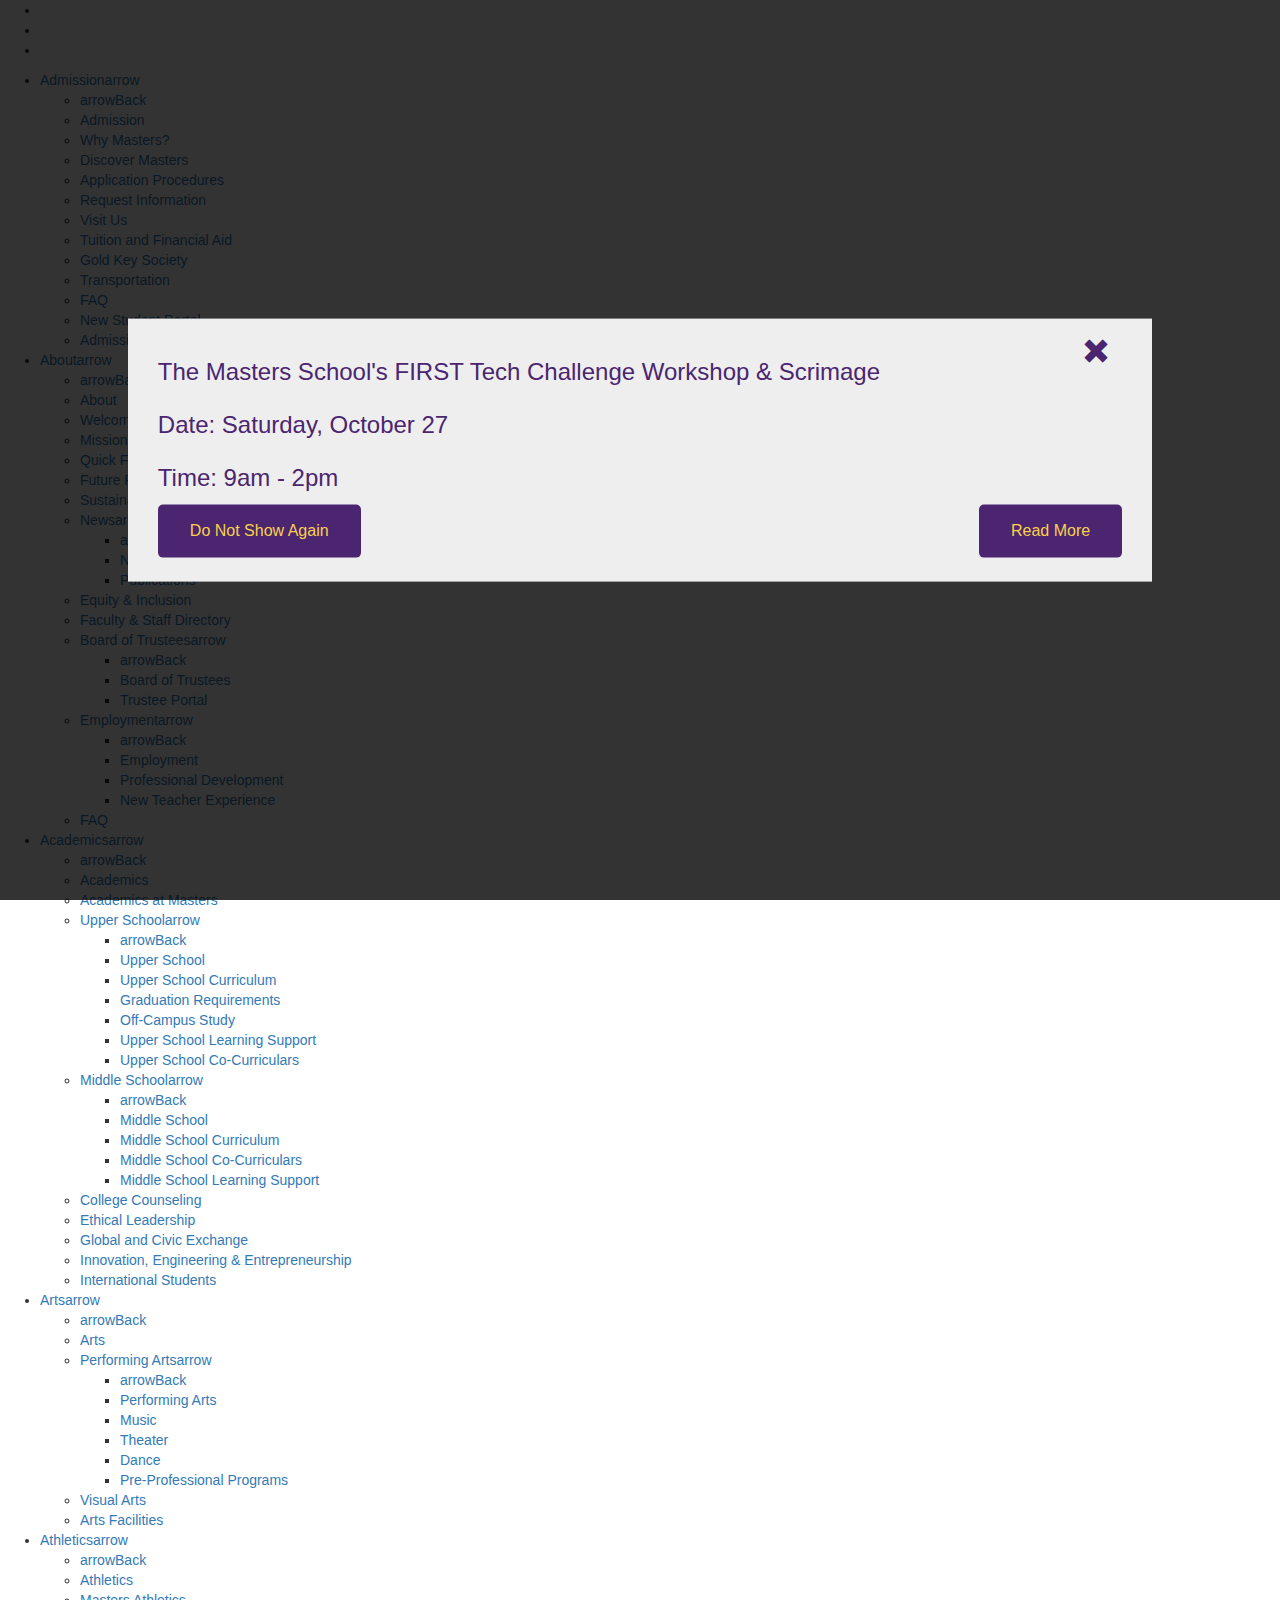
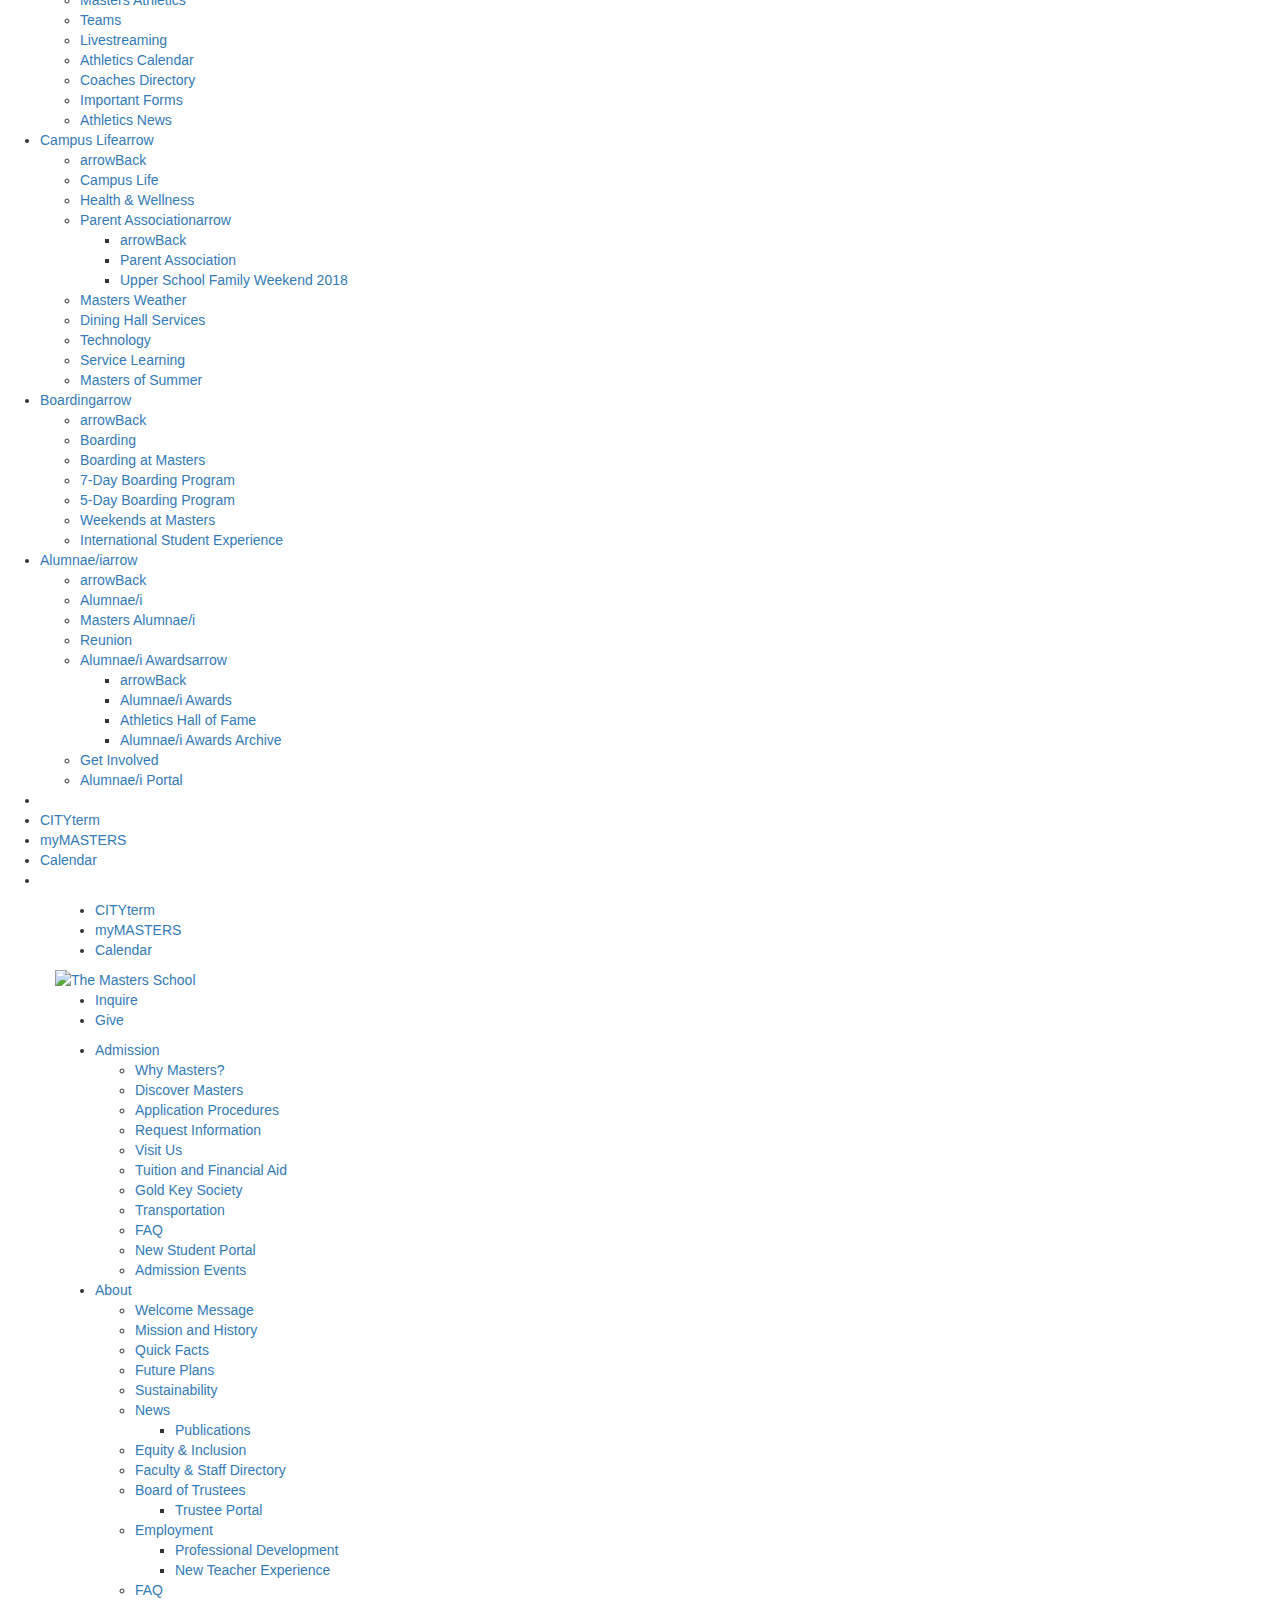
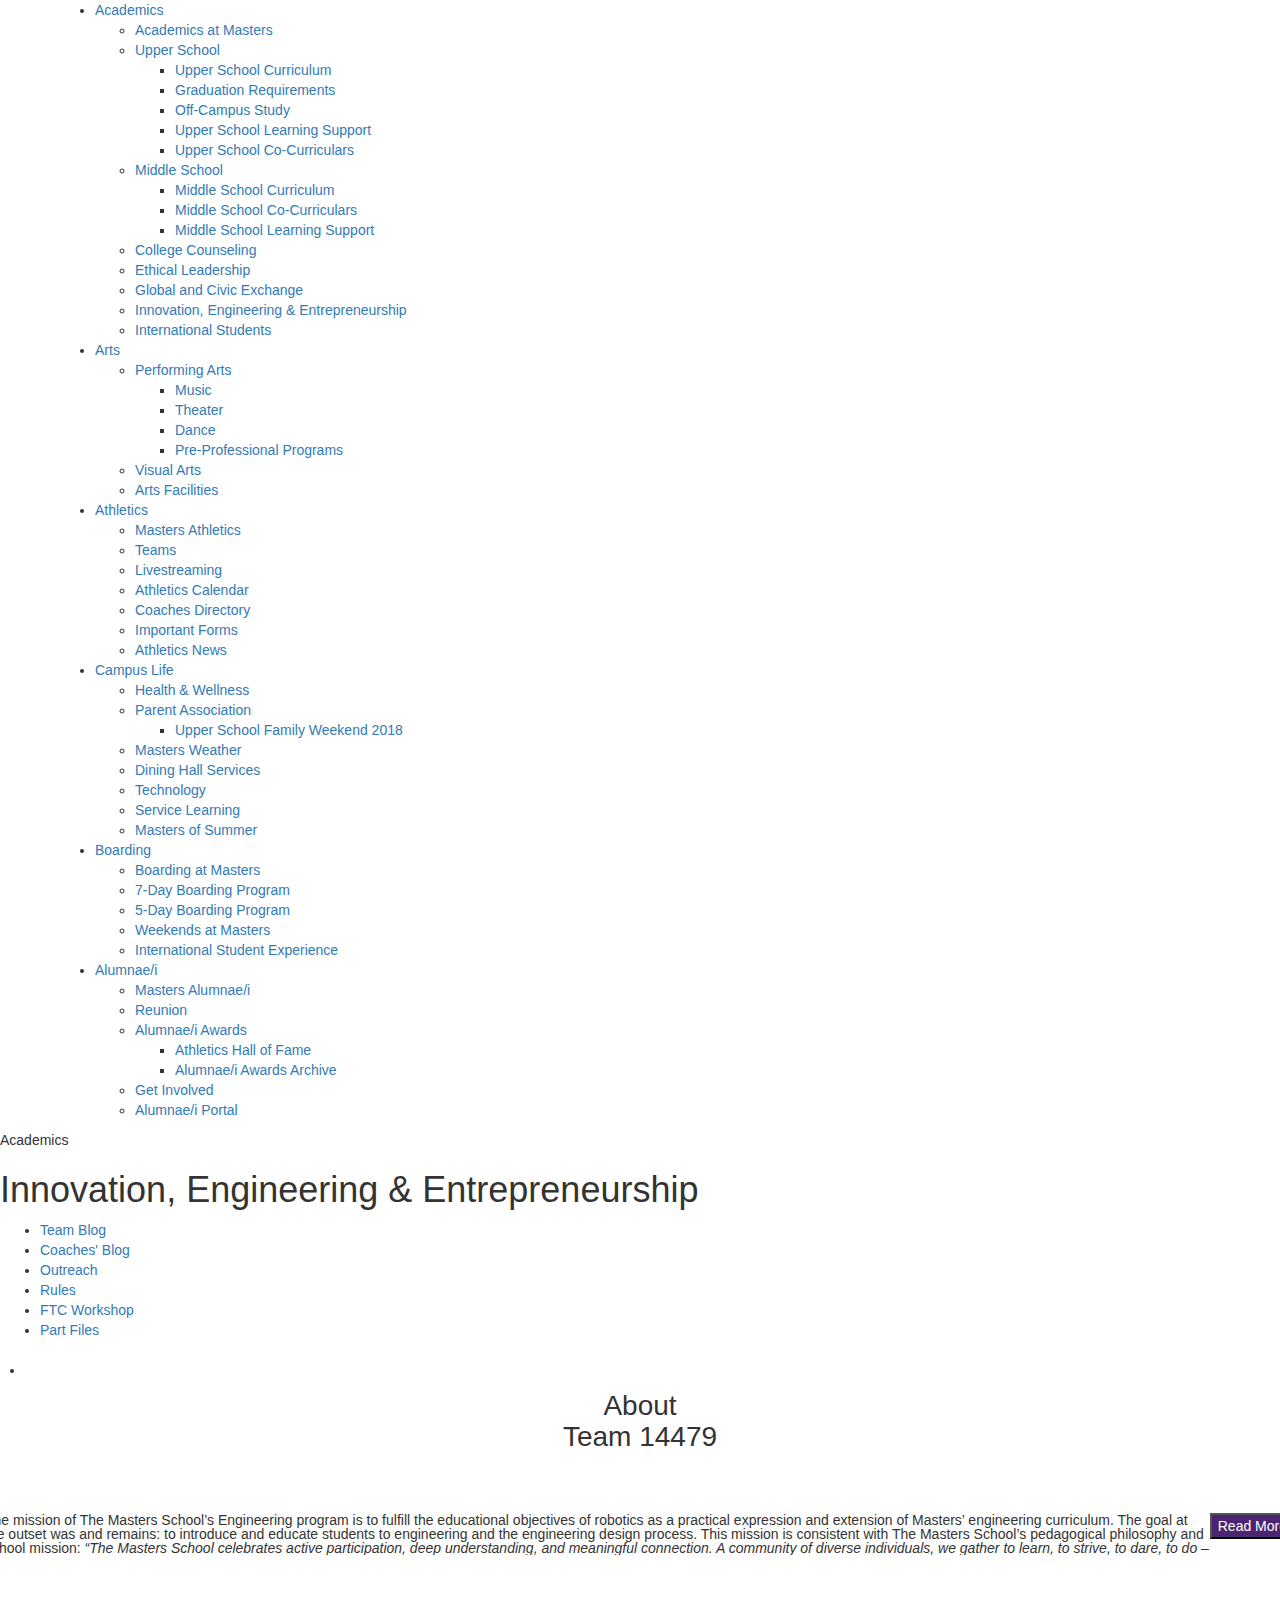
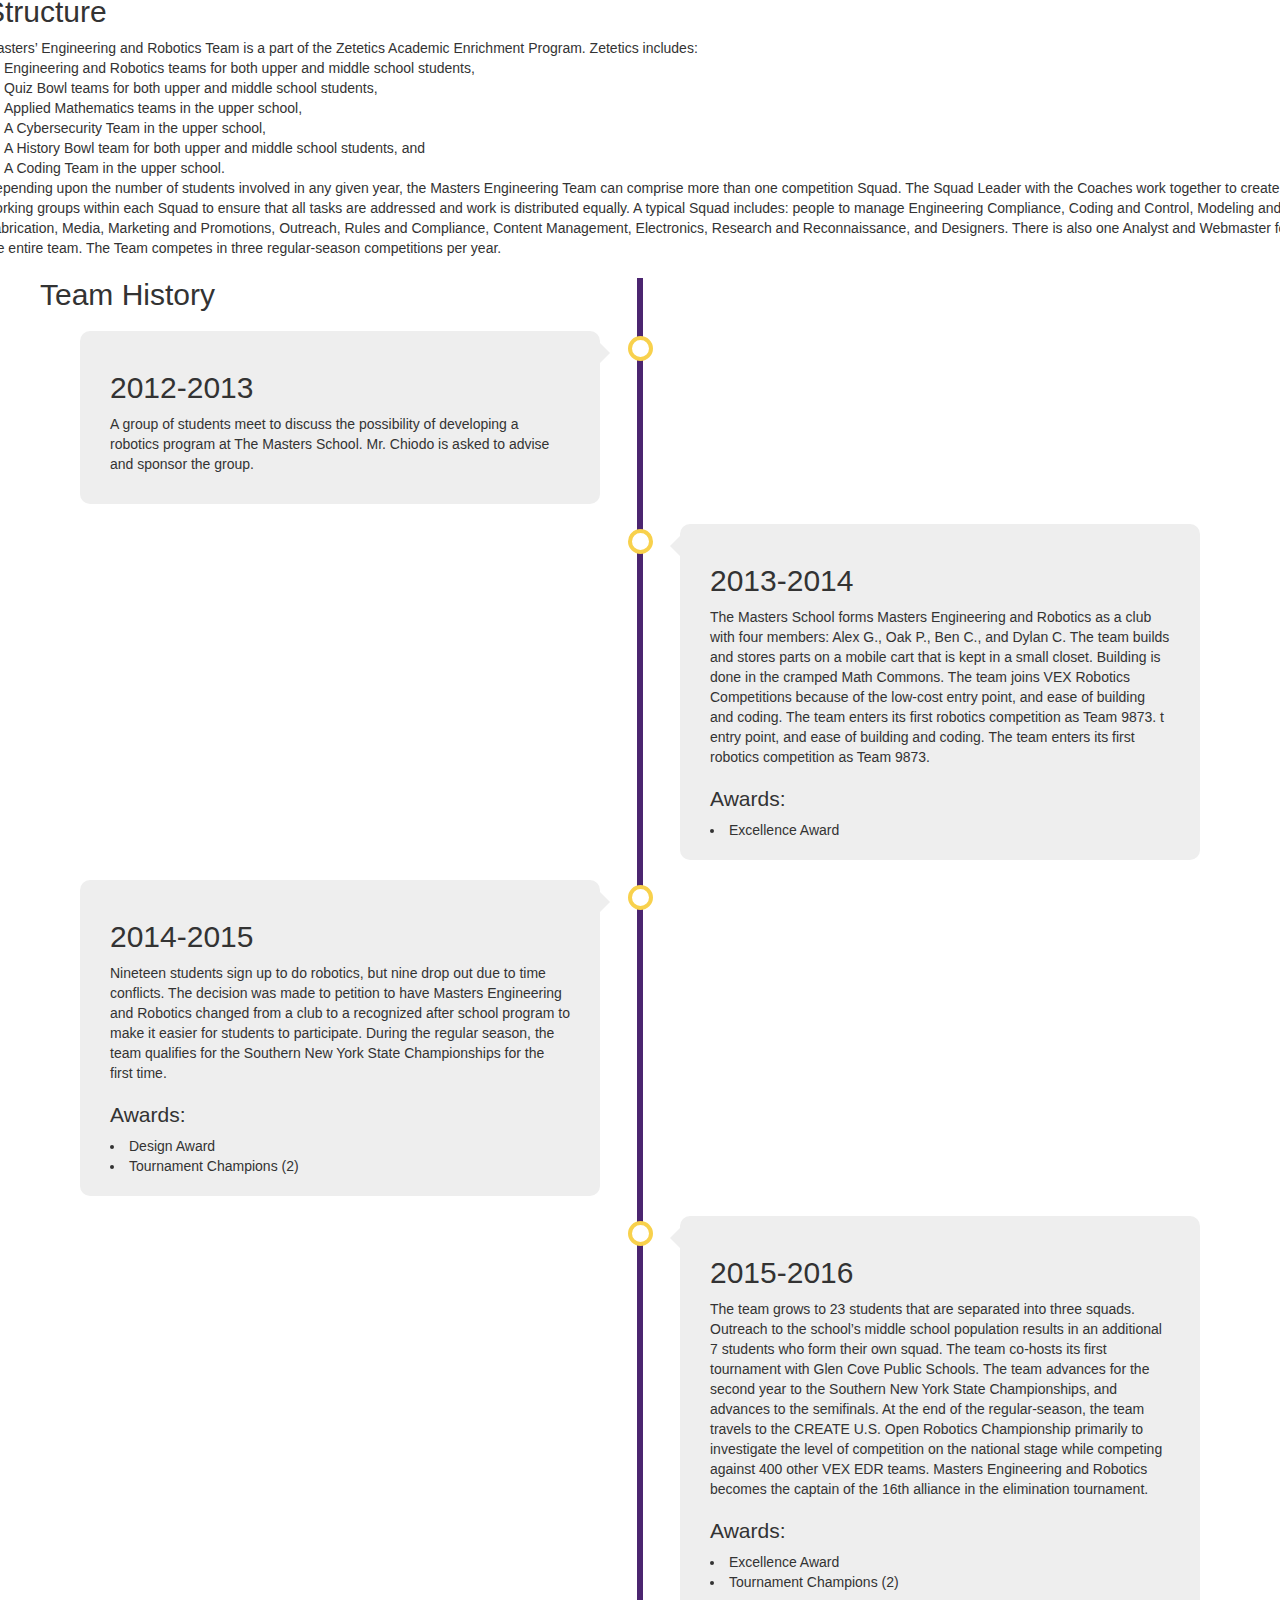
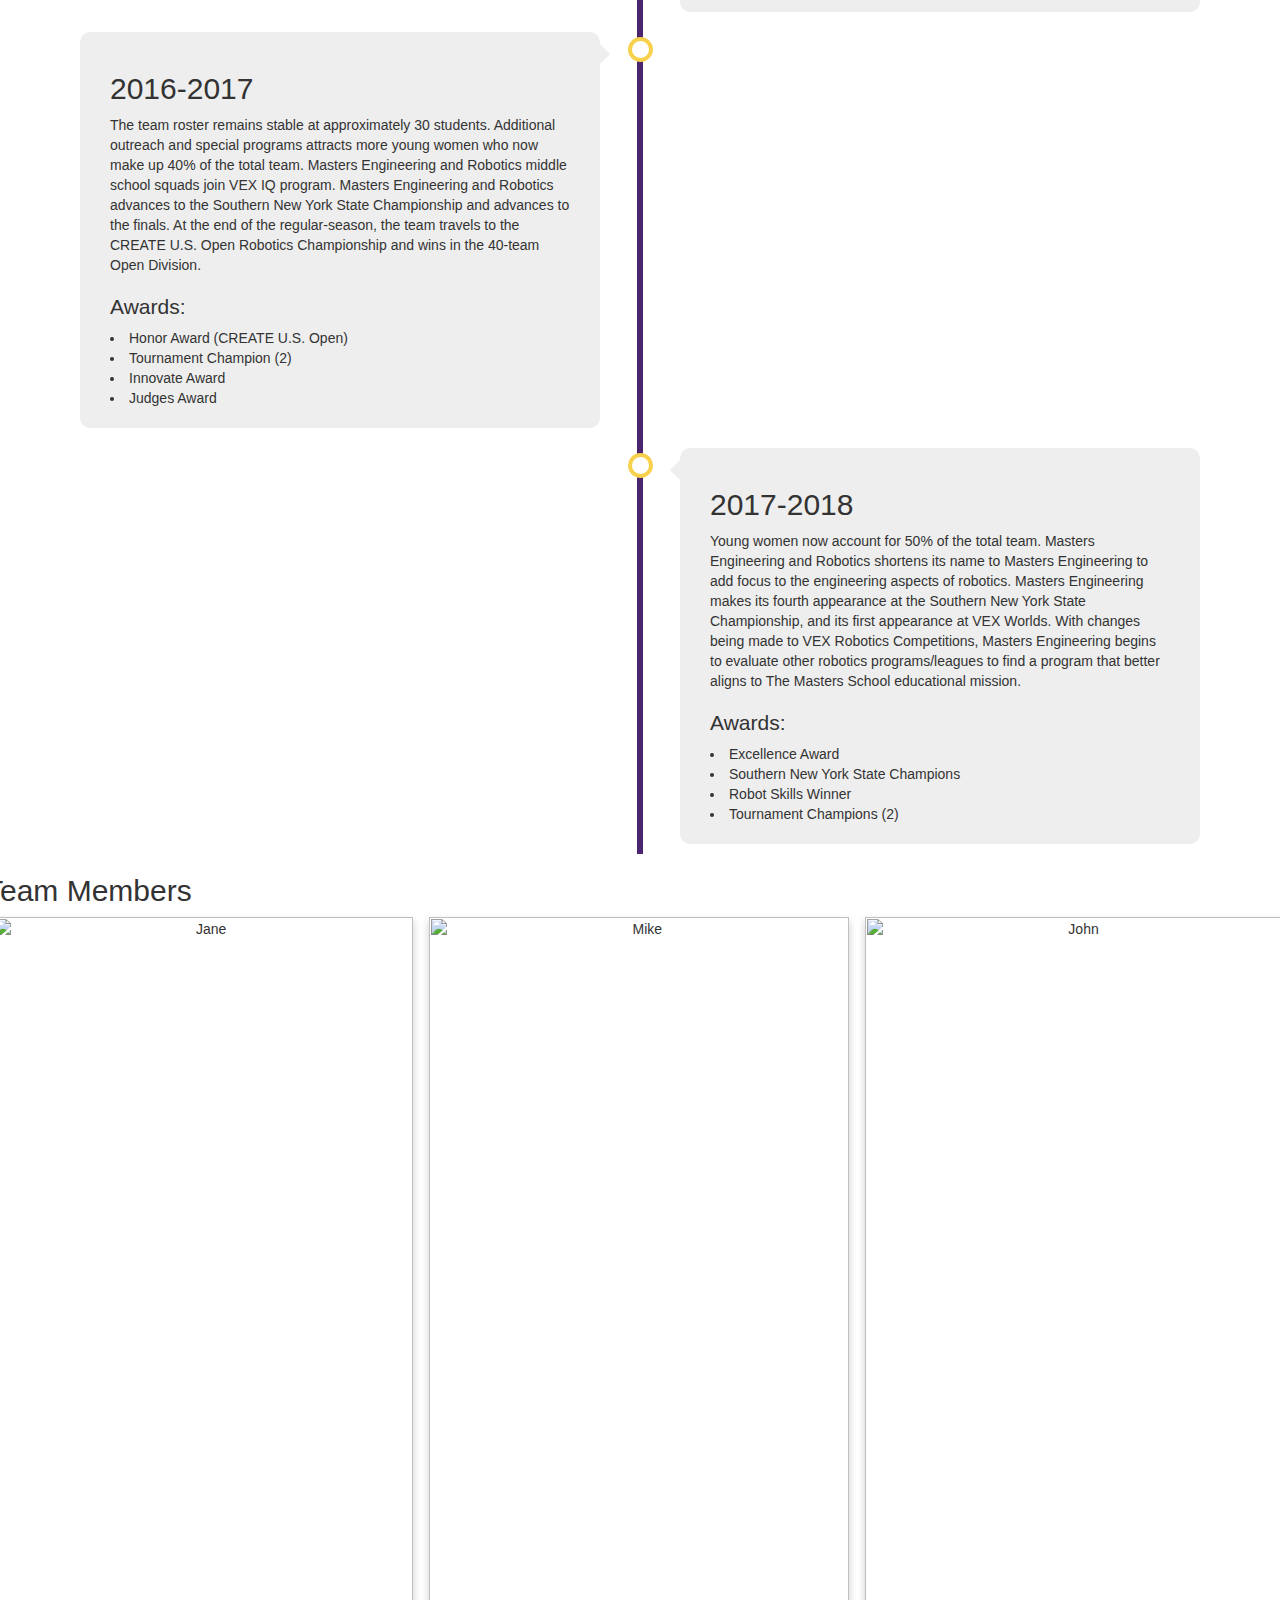
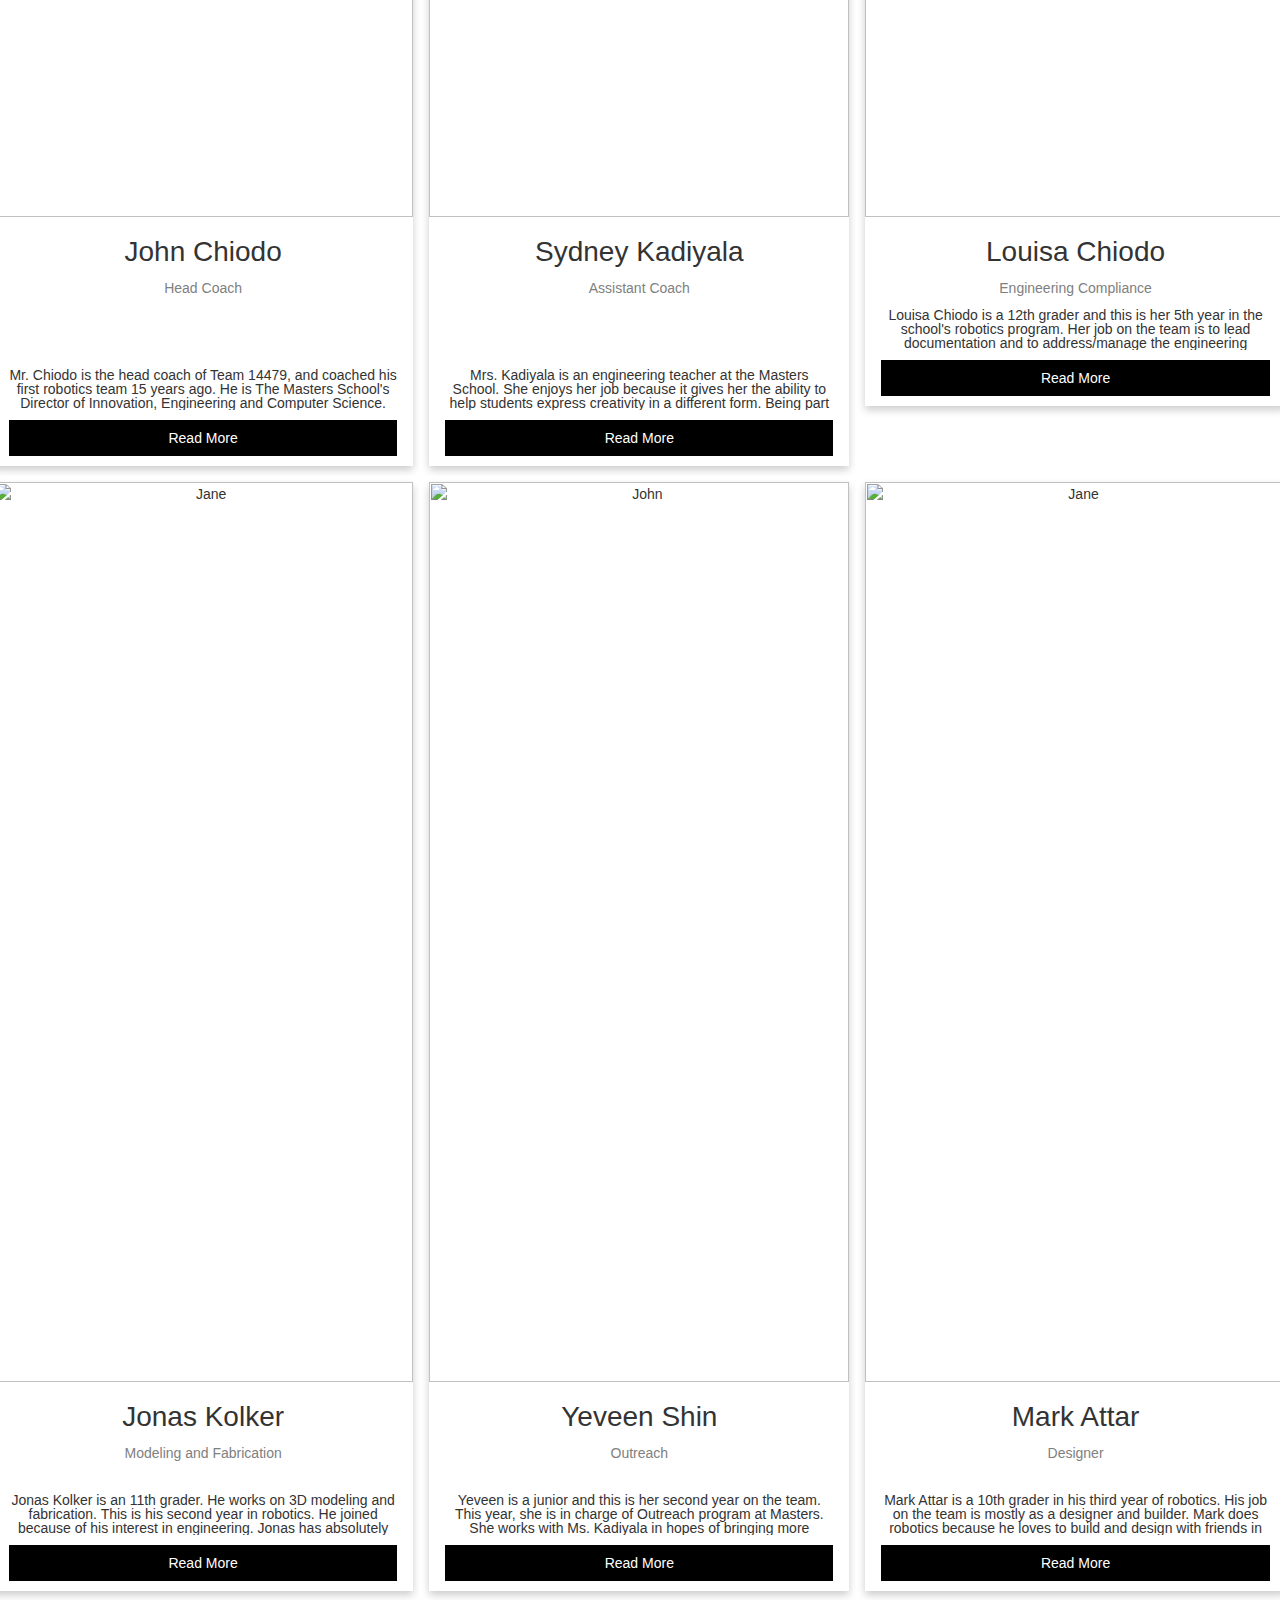
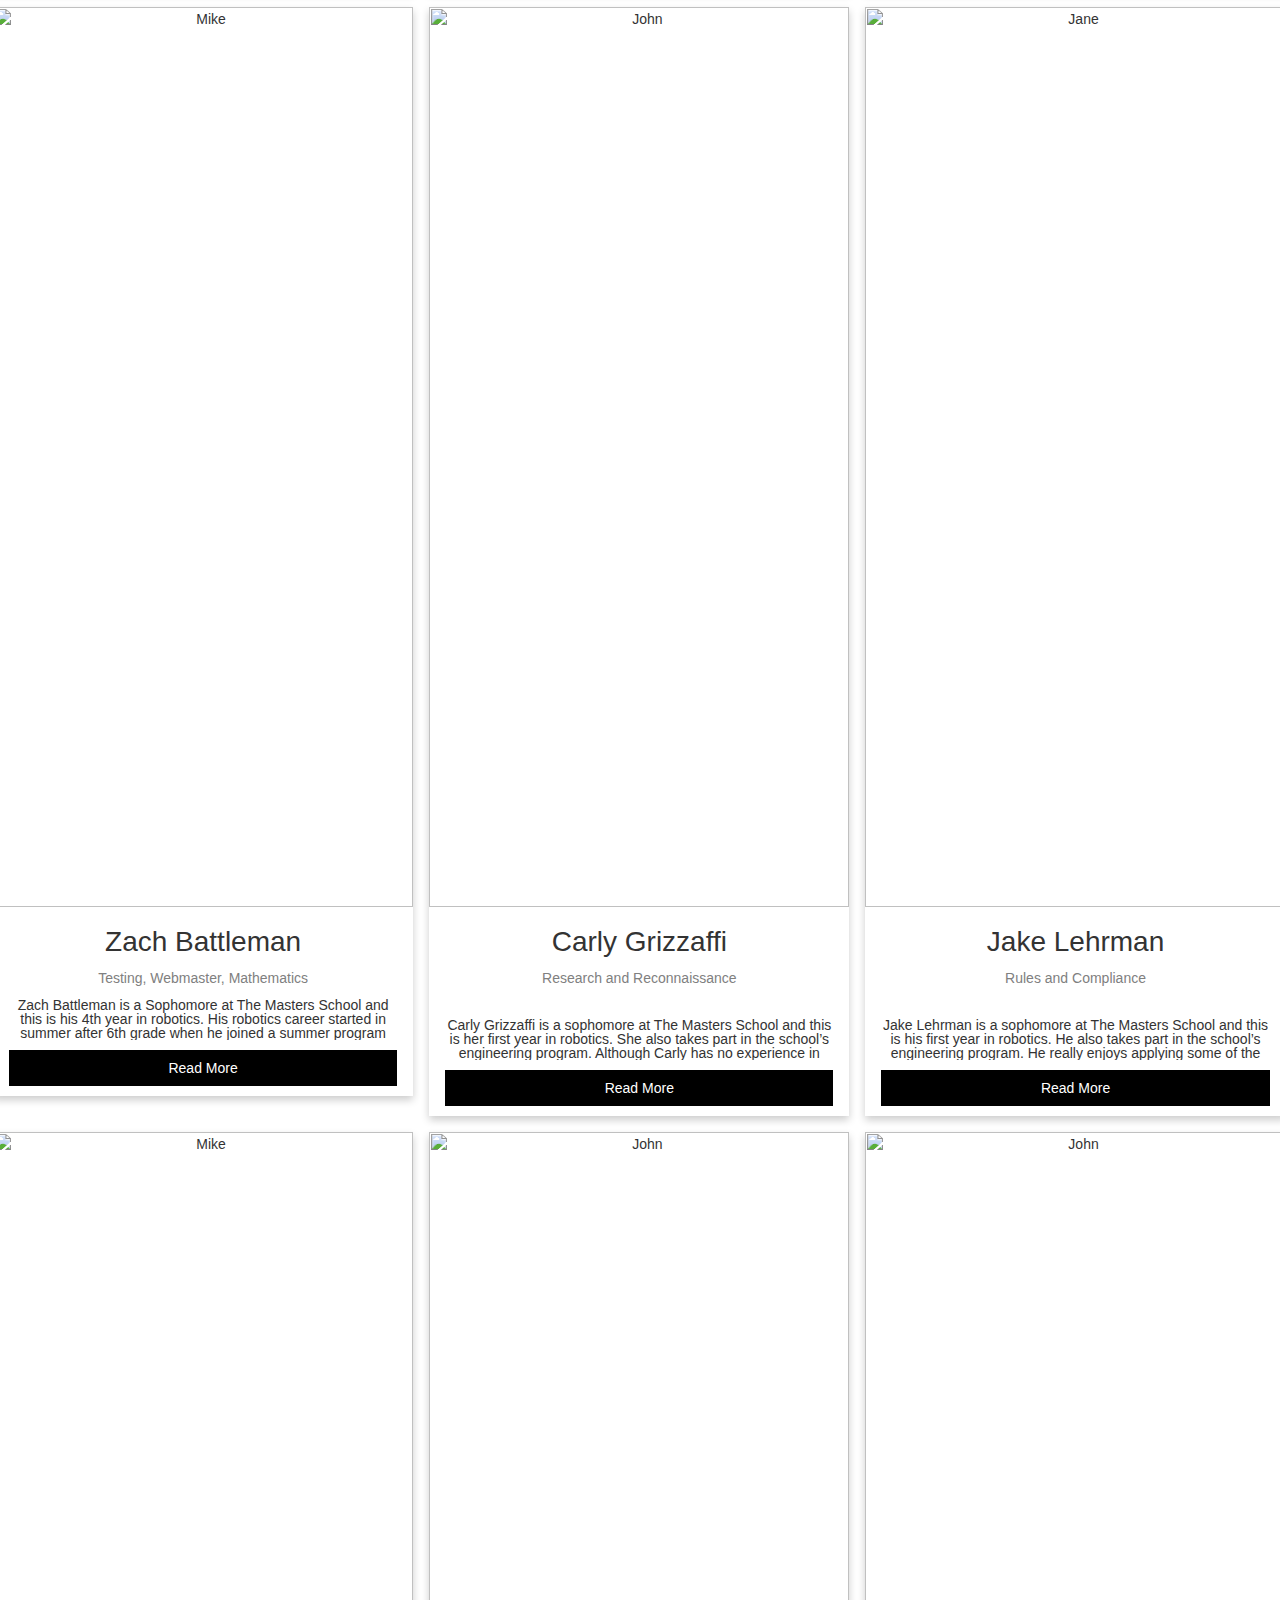
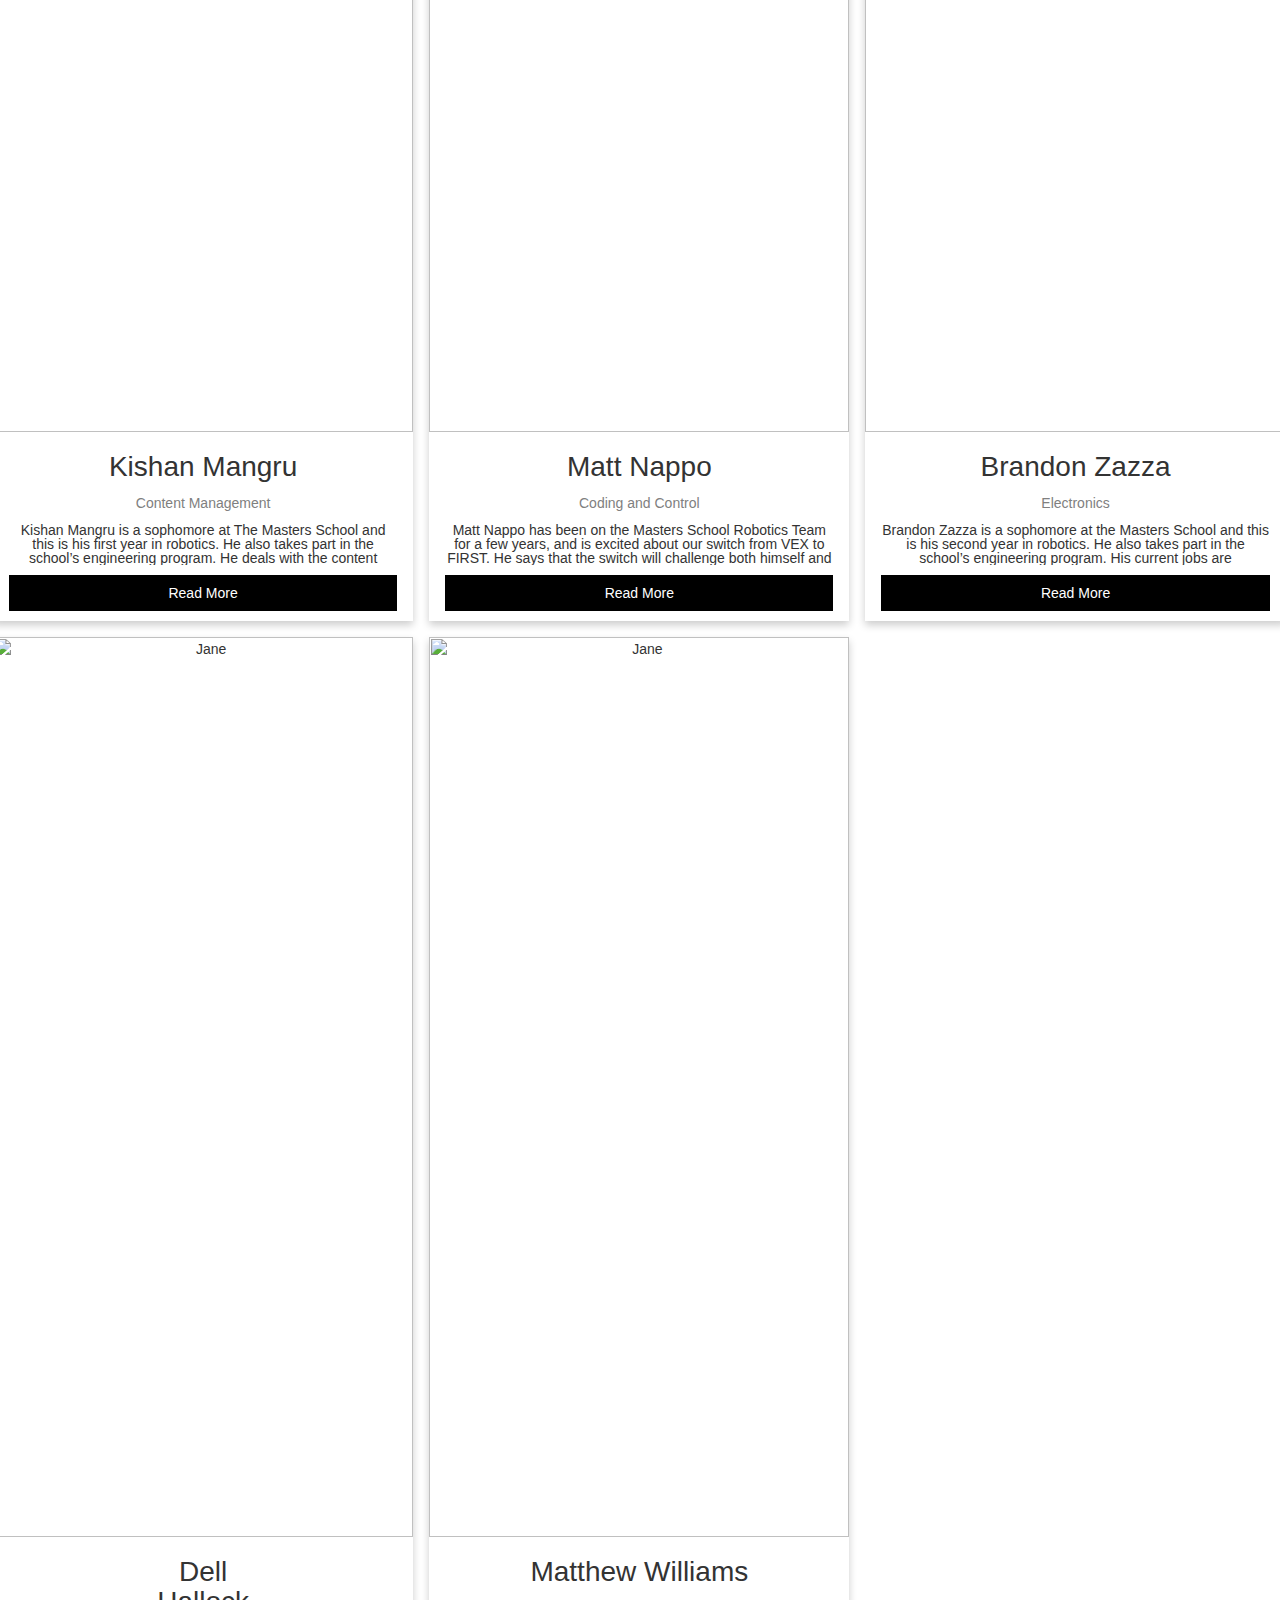
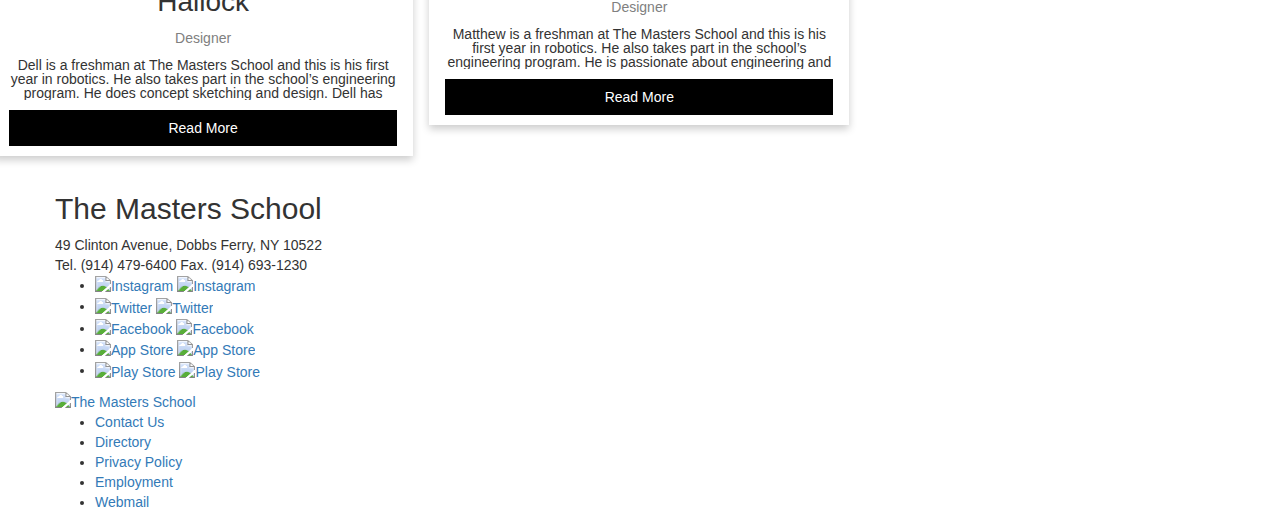
==== src/index.html @ 44e73072 "JS Fix" ====
<html lang="en" class="body normal js no-mobile desktop no-ie chrome chrome68 page-section academics-section gradient rgba opacity textshadow multiplebgs boxshadow borderimage borderradius cssreflections csstransforms csstransitions no-touch retina fontface domloaded w-1024 gt-240 gt-320 gt-480 gt-640 gt-768 gt-800 lt-1280 lt-1440 lt-1680 lt-1920 no-portrait landscape"
 id="innovation-engineering--entrepreneurship-page">

<head>
	<title>Innovation, Engineering and Entrepreneurship | The Masters School </title>
	<meta charset="utf-8">
	<meta name="viewport" content="width=device-width, initial-scale=1.0">
	<meta content="xZhdqnGguj3mZ6RHfTlcDdpjdhXkp0SMkmzIwrrlrnU" name="google-site-verification">
	<meta content="Designed to cultivate ingenuity by challenging students to think creatively, strategize and problem-solve, the Innovation and Entrepreneurship Center hosts programs on Design Thinking and Social Entrepreneurship, Engineering, Computer Science and Zetetics."
	 name="description">
	<meta content="The Masters School, Masters, Masters School, Innovation, Engineering, Computer science, Zetetics, Entrepreneurship"
	 name="keywords">
	<link href="https://bbk12e1-cdn.myschoolcdn.com/ftpimages/1175/site/1271/favicon/Masters_seal_favicon.ico" rel="shortcut icon">
	<link href="https://www.mastersny.org/page/academics/innovation-engineering--entrepreneurship" rel="canonical">
	<link rel="apple-touch-icon" href="https://bbk12e1-cdn.myschoolcdn.com/1175/site/1271/homescreen/Homescreen-Icon.png">
	<link rel="apple-touch-icon" sizes="76x76" href="https://bbk12e1-cdn.myschoolcdn.com/1175/site/1271/homescreen/Homescreen-Icon.png?w=76">
	<link rel="apple-touch-icon" sizes="120x120" href="https://bbk12e1-cdn.myschoolcdn.com/1175/site/1271/homescreen/Homescreen-Icon.png?w=120">
	<link rel="apple-touch-icon" sizes="152x152" href="https://bbk12e1-cdn.myschoolcdn.com/1175/site/1271/homescreen/Homescreen-Icon.png?w=152">
	<link rel="apple-touch-icon" sizes="180x180" href="https://bbk12e1-cdn.myschoolcdn.com/1175/site/1271/homescreen/Homescreen-Icon.png?w=180">
	<link rel="apple-touch-icon" sizes="192x192" href="https://bbk12e1-cdn.myschoolcdn.com/1175/site/1271/homescreen/Homescreen-Icon.png?w=192">
	<link href="https://fonts.googleapis.com/css?family=Montserrat:300,300i,400,400i,500,500i,600,600i,700,700i|Roboto+Condensed:400,400i,700,700i|EB+Garamond|PT+Serif"
	 rel="stylesheet">
	<link rel="stylesheet" href="https://maxcdn.bootstrapcdn.com/bootstrap/3.3.7/css/bootstrap.min.css">
	<script src="https://ajax.googleapis.com/ajax/libs/jquery/3.3.1/jquery.min.js"></script>
	<script src="https://maxcdn.bootstrapcdn.com/bootstrap/3.3.7/js/bootstrap.min.js"></script>

	<link rel="stylesheet" type="text/css" href="css/glyphicons.css">
	<link rel="stylesheet" type="text/css" href="css/MainAdd.css">
	<link rel="stylesheet" type="text/css" href="https://libs-w2.myschoolapp.com/bootstrap/2.1.1/css/bootstrap.24col.min.css">
	<link rel="stylesheet" type="text/css" href="https://libs-w2.myschoolapp.com/jquery-flexslider/2.9/jquery.flexslider-min.css">
	<link rel="stylesheet" type="text/css" href="https://src-w2.myschoolapp.com/1.52.18240.1/minify/page-main.css">
	<link rel="stylesheet" type="text/css" href="css/style.css">
	<script type="text/javascript" async="" src="https://www.google-analytics.com/analytics.js"></script>
	<script type="text/javascript" src="https://libs-w2.myschoolapp.com/headJs/1.0.3.cd/head.min.js"></script>
	<script type="text/javascript" src="https://libs-w2.myschoolapp.com/jquery/2.1.3/jquery.min.js"></script>
	<script type="text/javascript" src="https://libs-w2.myschoolapp.com/handlebars/3.0.3/handlebars.min.js"></script>
	<script type="text/javascript" src="https://libs-w2.myschoolapp.com/underscore/1.8.3/underscore-min.js"></script>
	<script type="text/javascript" src="https://libs-w2.myschoolapp.com/backbone/1.1.2/backbone-min.js"></script>
	<script type="text/javascript" src="https://libs-w2.myschoolapp.com/backbone-validation/0.11.3/backbone-validation-min.js"></script>
	<script type="text/javascript" src="https://libs-w2.myschoolapp.com/jquery-flexslider/2.9/jquery.flexslider-min.js"></script>
	<script type="text/javascript" src="https://src-w2.myschoolapp.com/1.52.18240.1/minify/page-main.js"></script>
	<script type="text/javascript" src="js/modules.js"></script>

	<!-- Global site tag (gtag.js) - Google Analytics -->
	<script async="" src="https://www.googletagmanager.com/gtag/js?id=UA-55175358-1"></script>
	<script>
		window.dataLayer = window.dataLayer || [];
			function gtag(){dataLayer.push(arguments);}
			gtag('js', new Date());
			gtag('config', 'UA-55175358-1');
	</script>
</head>

<body class="body style-48720">
	<div class="visible-tablet visible-phone page-block style-48546 clearfix in-view top-of-page bottom-of-page has-been-viewed"
	 data-cid="414" id="content_414" style="">
		<div class="content mobilemenu">
			<div id="dl-menu" class="dl-menuwrapper mm">
				<ul class="mm-button-container">
					<li class="mm-buttons"><a class="dl-trigger mm-button"><span class="icon"></span><span class="label"></span></a></li>
					<li>
						<div class="mm-title"><span></span></div>
					</li>
					<li class="mm-buttons mm-login">
					</li>
				</ul>
				<ul class="dl-menu mm-container">
					<li class="mm-item ">
						<a class="mm-text" href="https://www.mastersny.org/page/admission/why-masters">Admission<span class="mm-sub-ind">arrow</span></a>
						<ul class="dl-submenu mm-container">
							<li class="dl-back mm-item"><a href="#" class="mm-back"><span class="mm-back-sub-ind">arrow</span>Back</a></li>
							<li class="mm-parent-item mm-item"><a class="mm-text" href="mastersny.org/page/admission/why-masters">Admission</a></li>
							<li class="mm-item ">
								<a class="mm-text" href="https://www.mastersny.org/page/admission/why-masters">Why Masters?</a>
							</li>
							<li class="mm-item ">
								<a class="mm-text" href="https://www.mastersny.org/page/admission/why-masters">Discover Masters</a>
							</li>
							<li class="mm-item ">
								<a class="mm-text" href="https://www.mastersny.org/page/admission/application-procedures">Application
									Procedures</a>
							</li>
							<li class="mm-item ">
								<a class="mm-text" href="https://www.mastersny.org/page/admission/request-information">Request Information</a>
							</li>
							<li class="mm-item ">
								<a class="mm-text" href="https://www.mastersny.org/page/admission/visit-us">Visit Us</a>
							</li>
							<li class="mm-item ">
								<a class="mm-text" href="https://www.mastersny.org/page/admission/tuition-and-financial-aid">Tuition and
									Financial Aid</a>
							</li>
							<li class="mm-item ">
								<a class="mm-text" href="https://www.mastersny.org/page/admission/gold-key-society">Gold Key Society</a>
							</li>
							<li class="mm-item ">
								<a class="mm-text" href="https://www.mastersny.org/page/admission/transportation">Transportation</a>
							</li>
							<li class="mm-item ">
								<a class="mm-text" href="https://www.mastersny.org/page/admission/faq">FAQ</a>
							</li>
							<li class="mm-item ">
								<a class="mm-text" href="https://www.mastersny.org/page/admission/new-student-portal">New Student Portal</a>
							</li>
							<li class="mm-item ">
								<a class="mm-text" href="https://www.mastersny.org/page/admission/admission-events">Admission Events</a>
							</li>
						</ul>
					</li>
					<li class="mm-item ">
						<a class="mm-text" href="https://www.mastersny.org/page/about">About<span class="mm-sub-ind">arrow</span></a>
						<ul class="dl-submenu mm-container">
							<li class="dl-back mm-item"><a href="#" class="mm-back"><span class="mm-back-sub-ind">arrow</span>Back</a></li>
							<li class="mm-parent-item mm-item"><a class="mm-text" href="https://www.mastersny.org/page/about">About</a></li>
							<li class="mm-item ">
								<a class="mm-text" href="https://www.mastersny.org/page/about/welcome-message">Welcome Message</a>
							</li>
							<li class="mm-item ">
								<a class="mm-text" href="https://www.mastersny.org/page/about/mission-and-history">Mission and History</a>
							</li>
							<li class="mm-item ">
								<a class="mm-text" href="https://www.mastersny.org/page/about/quick-facts">Quick Facts</a>
							</li>
							<li class="mm-item ">
								<a class="mm-text" href="https://www.mastersny.org/page/about/future-plans">Future Plans</a>
							</li>
							<li class="mm-item ">
								<a class="mm-text" href="https://www.mastersny.org/page/about/sustainability">Sustainability</a>
							</li>
							<li class="mm-item ">
								<a class="mm-text" href="https://www.mastersny.org/page/about/news">News<span class="mm-sub-ind">arrow</span></a>
								<ul class="dl-submenu mm-container">
									<li class="dl-back mm-item"><a href="#" class="mm-back"><span class="mm-back-sub-ind">arrow</span>Back</a></li>
									<li class="mm-parent-item mm-item"><a class="mm-text" href="https://www.mastersny.org/page/about/news">News</a></li>
									<li class="mm-item ">
										<a class="mm-text" href="https://www.mastersny.org/page/about/news/publications">Publications</a>
									</li>
								</ul>
							</li>
							<li class="mm-item ">
								<a class="mm-text" href="https://www.mastersny.org/page/about/equity--inclusion">Equity &amp; Inclusion</a>
							</li>
							<li class="mm-item ">
								<a class="mm-text" href="https://www.mastersny.org/page/about/faculty--staff-directory">Faculty &amp; Staff
									Directory</a>
							</li>
							<li class="mm-item ">
								<a class="mm-text" href="https://www.mastersny.org/page/about/board-of-trustees">Board of Trustees<span class="mm-sub-ind">arrow</span></a>
								<ul class="dl-submenu mm-container">
									<li class="dl-back mm-item"><a href="#" class="mm-back"><span class="mm-back-sub-ind">arrow</span>Back</a></li>
									<li class="mm-parent-item mm-item"><a class="mm-text" href="https://www.mastersny.org/page/about/board-of-trustees">Board
											of Trustees</a></li>
									<li class="mm-item ">
										<a class="mm-text" href="https://archive.mastersny.org/userlogin.cfm?pp=2590&amp;userrequest=YES&amp;keyrequest=NO&amp;userpage=2590"
										 target="'_blank'">Trustee Portal</a>
									</li>
								</ul>
							</li>
							<li class="mm-item ">
								<a class="mm-text" href="https://www.mastersny.org/page/about/employment">Employment<span class="mm-sub-ind">arrow</span></a>
								<ul class="dl-submenu mm-container">
									<li class="dl-back mm-item"><a href="#" class="mm-back"><span class="mm-back-sub-ind">arrow</span>Back</a></li>
									<li class="mm-parent-item mm-item"><a class="mm-text" href="https://www.mastersny.org/page/about/employment">Employment</a></li>
									<li class="mm-item ">
										<a class="mm-text" href="https://www.mastersny.org/page/about/employment/professional-development">Professional
											Development</a>
									</li>
									<li class="mm-item ">
										<a class="mm-text" href="https://www.mastersny.org/page/about/employment/new-teacher-experience">New Teacher
											Experience</a>
									</li>
								</ul>
							</li>
							<li class="mm-item ">
								<a class="mm-text" href="https://www.mastersny.org/page/about/faq">FAQ</a>
							</li>
						</ul>
					</li>
					<li class="mm-item  active">
						<a class="mm-text" href="https://www.mastersny.org/page/academics">Academics<span class="mm-sub-ind">arrow</span></a>
						<ul class="dl-submenu mm-container">
							<li class="dl-back mm-item"><a href="#" class="mm-back"><span class="mm-back-sub-ind">arrow</span>Back</a></li>
							<li class="mm-parent-item mm-item"><a class="mm-text" href="https://www.mastersny.org/page/academics">Academics</a></li>
							<li class="mm-item ">
								<a class="mm-text" href="https://www.mastersny.org/page/academics/academics-at-masters">Academics at Masters</a>
							</li>
							<li class="mm-item ">
								<a class="mm-text" href="https://www.mastersny.org/page/academics/upper-school">Upper School<span class="mm-sub-ind">arrow</span></a>
								<ul class="dl-submenu mm-container">
									<li class="dl-back mm-item"><a href="#" class="mm-back"><span class="mm-back-sub-ind">arrow</span>Back</a></li>
									<li class="mm-parent-item mm-item"><a class="mm-text" href="https://www.mastersny.org/page/academics/upper-school">Upper
											School</a></li>
									<li class="mm-item ">
										<a class="mm-text" href="https://www.mastersny.org/page/academics/upper-school/upper-school-curriculum">Upper
											School Curriculum</a>
									</li>
									<li class="mm-item ">
										<a class="mm-text" href="https://www.mastersny.org/page/academics/upper-school/graduation-requirements">Graduation
											Requirements</a>
									</li>
									<li class="mm-item ">
										<a class="mm-text" href="https://www.mastersny.org/page/academics/upper-school/off-campus-study">Off-Campus
											Study</a>
									</li>
									<li class="mm-item ">
										<a class="mm-text" href="https://www.mastersny.org/page/academics/upper-school/upper-school-learning-support">Upper
											School Learning
											Support</a>
									</li>
									<li class="mm-item ">
										<a class="mm-text" href="https://www.mastersny.org/page/academics/upper-school/upper-school-co-curriculars">Upper
											School
											Co-Curriculars</a>
									</li>
								</ul>
							</li>
							<li class="mm-item ">
								<a class="mm-text" href="https://www.mastersny.org/page/academics/middle-school">Middle School<span class="mm-sub-ind">arrow</span></a>
								<ul class="dl-submenu mm-container">
									<li class="dl-back mm-item"><a href="#" class="mm-back"><span class="mm-back-sub-ind">arrow</span>Back</a></li>
									<li class="mm-parent-item mm-item"><a class="mm-text" href="https://www.mastersny.org/page/academics/middle-school">Middle
											School</a></li>
									<li class="mm-item ">
										<a class="mm-text" href="https://www.mastersny.org/page/academics/middle-school/middle-school-curriculum">Middle
											School Curriculum</a>
									</li>
									<li class="mm-item ">
										<a class="mm-text" href="https://www.mastersny.org/page/academics/middle-school/middle-school-co-curriculars">Middle
											School
											Co-Curriculars</a>
									</li>
									<li class="mm-item ">
										<a class="mm-text" href="https://www.mastersny.org/page/academics/middle-school/middle-school-learning-support">Middle
											School Learning
											Support</a>
									</li>
								</ul>

							</li>
							<li class="mm-item ">
								<a class="mm-text" href="https://www.mastersny.org/page/academics/college-counseling">College Counseling</a>
							</li>
							<li class="mm-item ">
								<a class="mm-text" href="https://www.mastersny.org/page/academics/ethical-leadership">Ethical Leadership</a>
							</li>
							<li class="mm-item ">
								<a class="mm-text" href="https://www.mastersny.org/page/academics/global-and-civic-exchange">Global and Civic
									Exchange</a>
							</li>
							<li class="mm-item  active">
								<a class="mm-text" href="https://www.mastersny.org/page/academics/innovation-engineering--entrepreneurship">Innovation,
									Engineering
									&amp; Entrepreneurship</a>
							</li>
							<li class="mm-item ">
								<a class="mm-text" href="https://www.mastersny.org/page/academics/international-students">International
									Students</a>
							</li>
						</ul>
						<!--I miss you Teddy and Henry! Team 9873B forever <3 -->
					</li>
					<li class="mm-item ">
						<a class="mm-text" href="https://www.mastersny.org/page/arts">Arts<span class="mm-sub-ind">arrow</span></a>
						<ul class="dl-submenu mm-container">
							<li class="dl-back mm-item"><a href="#" class="mm-back"><span class="mm-back-sub-ind">arrow</span>Back</a></li>
							<li class="mm-parent-item mm-item"><a class="mm-text" href="https://www.mastersny.org/page/arts">Arts</a></li>
							<li class="mm-item ">
								<a class="mm-text" href="https://www.mastersny.org/page/arts/performing-arts">Performing Arts<span class="mm-sub-ind">arrow</span></a>
								<ul class="dl-submenu mm-container">
									<li class="dl-back mm-item"><a href="#" class="mm-back"><span class="mm-back-sub-ind">arrow</span>Back</a></li>
									<li class="mm-parent-item mm-item"><a class="mm-text" href="https://www.mastersny.org/page/arts/performing-arts">Performing
											Arts</a></li>
									<li class="mm-item ">
										<a class="mm-text" href="https://www.mastersny.org/page/arts/performing-arts/music">Music</a>
									</li>
									<li class="mm-item ">
										<a class="mm-text" href="https://www.mastersny.org/page/arts/performing-arts/theater">Theater</a>
									</li>
									<li class="mm-item ">
										<a class="mm-text" href="https://www.mastersny.org/page/arts/performing-arts/dance">Dance</a>
									</li>
									<li class="mm-item ">
										<a class="mm-text" href="https://www.mastersny.org/page/arts/performing-arts/pre-professional-programs">Pre-Professional
											Programs</a>
									</li>
								</ul>
							</li>
							<li class="mm-item ">
								<a class="mm-text" href="https://www.mastersny.org/page/arts/visual-arts">Visual Arts</a>
							</li>
							<li class="mm-item ">
								<a class="mm-text" href="https://www.mastersny.org/page/arts/arts-facilities">Arts Facilities</a>
							</li>
						</ul>
					</li>
					<li class="mm-item ">
						<a class="mm-text" href="https://www.mastersny.org/page/athletics">Athletics<span class="mm-sub-ind">arrow</span></a>
						<ul class="dl-submenu mm-container">
							<li class="dl-back mm-item"><a href="#" class="mm-back"><span class="mm-back-sub-ind">arrow</span>Back</a></li>
							<li class="mm-parent-item mm-item"><a class="mm-text" href="https://www.mastersny.org/page/athletics">Athletics</a></li>
							<li class="mm-item ">
								<a class="mm-text" href="https://www.mastersny.org/page/athletics/masters-athletics">Masters Athletics</a>
							</li>
							<li class="mm-item ">
								<a class="mm-text" href="https://www.mastersny.org/page/athletics/teams">Teams</a>
							</li>
							<li class="mm-item ">
								<a class="mm-text" href="https://www.mastersny.org/page/athletics/livestreaming">Livestreaming</a>
							</li>
							<li class="mm-item ">
								<a class="mm-text" href="https://www.mastersny.org/page/athletics/athletics-calendar">Athletics Calendar</a>
							</li>
							<li class="mm-item ">
								<a class="mm-text" href="https://www.mastersny.org/page/athletics/coaches-directory">Coaches Directory</a>
							</li>
							<li class="mm-item ">
								<a class="mm-text" href="https://www.mastersny.org/page/athletics/important-forms">Important Forms</a>
							</li>
							<li class="mm-item ">
								<a class="mm-text" href="https://www.mastersny.org/page/athletics/athletics-news">Athletics News</a>
							</li>
						</ul>
					</li>
					<li class="mm-item ">
						<a class="mm-text" href="https://www.mastersny.org/page/campus-life">Campus Life<span class="mm-sub-ind">arrow</span></a>
						<ul class="dl-submenu mm-container">
							<li class="dl-back mm-item"><a href="#" class="mm-back"><span class="mm-back-sub-ind">arrow</span>Back</a></li>
							<li class="mm-parent-item mm-item"><a class="mm-text" href="https://www.mastersny.org/page/campus-life">Campus
									Life</a></li>
							<li class="mm-item ">
								<a class="mm-text" href="https://www.mastersny.org/page/campus-life/health--wellness">Health &amp; Wellness</a>
							</li>
							<li class="mm-item ">
								<a class="mm-text" href="https://www.mastersny.org/page/campus-life/parent-association">Parent Association<span
									 class="mm-sub-ind">arrow</span></a>
								<ul class="dl-submenu mm-container">
									<li class="dl-back mm-item"><a href="#" class="mm-back"><span class="mm-back-sub-ind">arrow</span>Back</a></li>
									<li class="mm-parent-item mm-item"><a class="mm-text" href="https://www.mastersny.org/page/campus-life/parent-association">Parent
											Association</a></li>
									<li class="mm-item ">
										<a class="mm-text" href="https://www.mastersny.org/page/campus-life/parent-association/upper-school-family-weekend-2018">Upper
											School
											Family Weekend 2018</a>
									</li>
								</ul>
							</li>
							<li class="mm-item ">
								<a class="mm-text" href="https://www.mastersny.org/page/campus-life/masters-weather">Masters Weather</a>
							</li>
							<li class="mm-item ">
								<a class="mm-text" href="https://www.mastersny.org/page/campus-life/dining-hall-services">Dining Hall Services</a>
							</li>
							<li class="mm-item ">
								<a class="mm-text" href="https://www.mastersny.org/page/campus-life/technology">Technology</a>
							</li>
							<li class="mm-item ">
								<a class="mm-text" href="https://www.mastersny.org/page/campus-life/service-learning">Service Learning</a>
							</li>
							<li class="mm-item ">
								<a class="mm-text" href="https://www.mastersny.org/page/campus-life/masters-of-summer">Masters of Summer</a>
							</li>
						</ul>
					</li>
					<li class="mm-item ">
						<a class="mm-text" href="https://www.mastersny.org/page/boarding">Boarding<span class="mm-sub-ind">arrow</span></a>
						<ul class="dl-submenu mm-container">
							<li class="dl-back mm-item"><a href="#" class="mm-back"><span class="mm-back-sub-ind">arrow</span>Back</a></li>
							<li class="mm-parent-item mm-item"><a class="mm-text" href="https://www.mastersny.org/page/boarding">Boarding</a></li>
							<li class="mm-item ">
								<a class="mm-text" href="https://www.mastersny.org/page/boarding/boarding-at-masters">Boarding at Masters</a>
							</li>
							<li class="mm-item ">
								<a class="mm-text" href="https://www.mastersny.org/page/boarding/7-day-boarding-program">7-Day Boarding Program</a>
							</li>
							<li class="mm-item ">
								<a class="mm-text" href="https://www.mastersny.org/page/boarding/5-day-boarding-program">5-Day Boarding Program</a>
							</li>
							<li class="mm-item ">
								<a class="mm-text" href="https://www.mastersny.org/page/boarding/weekends-at-masters">Weekends at Masters</a>
							</li>
							<li class="mm-item ">
								<a class="mm-text" href="https://www.mastersny.org/page/boarding/international-student-experience">International
									Student Experience</a>
							</li>
						</ul>
					</li>
					<li class="mm-item ">
						<a class="mm-text" href="https://www.mastersny.org/page/alumnaei">Alumnae/i<span class="mm-sub-ind">arrow</span></a>
						<ul class="dl-submenu mm-container">
							<li class="dl-back mm-item"><a href="#" class="mm-back"><span class="mm-back-sub-ind">arrow</span>Back</a></li>
							<li class="mm-parent-item mm-item"><a class="mm-text" href="https://www.mastersny.org/page/alumnaei">Alumnae/i</a></li>
							<li class="mm-item ">
								<a class="mm-text" href="https://www.mastersny.org/page/alumnaei/masters-alumnaei">Masters Alumnae/i</a>
							</li>
							<li class="mm-item ">
								<a class="mm-text" href="https://www.mastersny.org/page/alumnaei/reunion">Reunion</a>
							</li>
							<li class="mm-item ">
								<a class="mm-text" href="https://www.mastersny.org/page/alumnaei/alumnaei-awards">Alumnae/i Awards<span class="mm-sub-ind">arrow</span></a>
								<ul class="dl-submenu mm-container">
									<li class="dl-back mm-item"><a href="#" class="mm-back"><span class="mm-back-sub-ind">arrow</span>Back</a></li>
									<li class="mm-parent-item mm-item"><a class="mm-text" href="https://www.mastersny.org/page/alumnaei/alumnaei-awards">Alumnae/i
											Awards</a></li>
									<li class="mm-item ">
										<a class="mm-text" href="https://www.mastersny.org/page/alumnaei/alumnaei-awards/athletics-hall-of-fame">Athletics
											Hall of Fame</a>
									</li>
									<li class="mm-item ">
										<a class="mm-text" href="https://www.mastersny.org/page/alumnaei/alumnaei-awards/alumnaei-awards-archive">Alumnae/i
											Awards Archive</a>
									</li>
								</ul>
							</li>
							<li class="mm-item ">
								<a class="mm-text" href="https://www.mastersny.org/page/alumnaei/get-involved">Get Involved</a>
							</li>
							<li class="mm-item ">
								<a class="mm-text" href="https://archive.mastersny.org/userlogin.cfm?pp=2130&amp;userrequest=YES&amp;keyrequest=NO&amp;userpage=2130"
								 target="'_blank'">Alumnae/i Portal</a>
							</li>
						</ul>
					</li>
					<li class="mm-menu-separator"></li>
					<li class="mm-item ">
						<a class="mm-text" href="https://www.cityterm.org/index.cfm" target="'_blank'">CITYterm</a>
					</li>
					<li class="mm-item ">
						<a class="mm-text" href="https://mastersny.myschoolapp.com/" target="'_blank'">myMASTERS</a>
					</li>
					<li class="mm-item ">
						<a class="mm-text" href="https://mastersny.org/page/calendar">Calendar</a>
					</li>
					<li class="mm-menu-separator"></li>
				</ul>
			</div>
		</div>
	</div>
	<div class="layout" id="layout_8807">
		<div class="style-48553 region layout-region in-view top-of-page bottom-of-page has-been-viewed" id="layout_region_0">
			<div class="container">
				<div class="style-48554 layout-row row in-view bottom-of-page has-been-viewed" id="layout_row_0_0">
					<div class="first-col layout-col span8 col" id="layout_col_0_0_0">
						<div class="hidden-tablet hidden-phone layout-block style-48557 clearfix in-view bottom-of-page has-been-viewed"
						 data-cid="389" id="content_98082">
							<div class="content menu">
								<nav class=" nav-menu menu-animate-true menu-action-hover menu-type-horizontal menu-direction-down">
									<ul class="menu-container level1">
										<li class="menu-item menu-item-82038 l1-item level-1  ">
											<a href="https://www.cityterm.org/index.cfm" target="_blank">
												CITYterm
											</a>
										</li>
										<li class="menu-item menu-item-82039 l1-item level-1  ">
											<a href="https://mastersny.myschoolapp.com/" target="_blank">
												myMASTERS
											</a>
										</li>
										<li class="menu-item menu-item-82037 l1-item level-1  ">
											<a href="https://www.mastersny.org/page/calendar">
												Calendar
											</a>
										</li>
									</ul>
								</nav>
							</div>
						</div>
					</div>
					<div class="layout-col span8 col" id="layout_col_0_0_1">
						<div class="layout-block style-48555 clearfix in-view bottom-of-page has-been-viewed" data-cid="395" id="content_98079">
							<div class="content logo">
								<div class="content-wrap">
									<a href="https://www.mastersny.org/page">
										<img src="img/Masters.png" alt="The Masters School">
									</a>
								</div>
							</div>
						</div>
					</div>
					<div class="layout-col span4 col" id="layout_col_0_0_2">
						<div class="layout-block style-48559 clearfix in-view bottom-of-page has-been-viewed" data-cid="370" id="content_98081"></div>
					</div>
					<div class="last-col layout-col span4 col" id="layout_col_0_0_3">
						<div class="layout-block style-48556 clearfix in-view bottom-of-page has-been-viewed" data-cid="2" id="content_98080">
							<div class="content links">
								<div class="content-wrap">
									<ul class="no-bullets">
										<li class="group in-view bottom-of-page has-been-viewed">
											<a class="custom-title links-urllink" href="https://www.mastersny.org/page/admission/request-information">Inquire</a>
										</li>
										<li class="group in-view bottom-of-page has-been-viewed">
											<a class="custom-title links-urllink" href="https://www.mastersny.org/page/giving/giving-to-masters">Give</a>
										</li>
									</ul>
								</div>
							</div>
						</div>
					</div>
				</div>
				<div class="layout-row row in-view bottom-of-page has-been-viewed" id="layout_row_0_1">
					<div class="last-col first-col layout-col span24 col" id="layout_col_0_1_0">
						<div class="hidden-tablet hidden-phone layout-block style-48648 clearfix in-view bottom-of-page has-been-viewed"
						 data-cid="389" id="content_98154">
							<div class="content menu">
								<nav class=" nav-menu menu-animate-true menu-action-hover menu-type-horizontal menu-direction-down">
									<ul class="menu-container level1">
										<li class="menu-item menu-item-82052 l1-item level-1  has-sub-menu ">
											<a href="https://www.mastersny.org/page/admission/why-masters">
												Admission
											</a>
											<div class="submenu submenu-82052 level2">
												<ul>
													<li class="menu-item menu-item-82054 l2-item level-2  ">
														<a href="https://www.mastersny.org/page/admission/why-masters">
															Why Masters?
														</a>
													</li>
													<li class="menu-item menu-item-82053 l2-item level-2  ">
														<a href="https://www.mastersny.org/page/admission/why-masters">
															Discover Masters
														</a>
													</li>
													<li class="menu-item menu-item-82055 l2-item level-2  ">
														<a href="https://www.mastersny.org/page/admission/why-masters">
															Application Procedures
														</a>
													</li>
													<li class="menu-item menu-item-83935 l2-item level-2  ">
														<a href="https://www.mastersny.org/page/admission/request-information">
															Request Information
														</a>
													</li>
													<li class="menu-item menu-item-82057 l2-item level-2  ">
														<a href="https://www.mastersny.org/page/admission/visit-us">
															Visit Us
														</a>
													</li>
													<li class="menu-item menu-item-82059 l2-item level-2  ">
														<a href="https://www.mastersny.org/page/admission/tuition-and-financial-aid">
															Tuition and Financial Aid
														</a>
													</li>
													<li class="menu-item menu-item-82060 l2-item level-2  ">
														<a href="https://www.mastersny.org/page/admission/gold-key-society">
															Gold Key Society
														</a>
													</li>
													<li class="menu-item menu-item-82061 l2-item level-2  ">
														<a href="https://www.mastersny.org/page/admission/transportation">
															Transportation
														</a>
													</li>
													<li class="menu-item menu-item-82062 l2-item level-2  ">
														<a href="https://www.mastersny.org/page/admission/faq">
															FAQ
														</a>
													</li>
													<li class="menu-item menu-item-83929 l2-item level-2  ">
														<a href="https://www.mastersny.org/page/admission/new-student-portal">
															New Student Portal
														</a>
													</li>
													<li class="menu-item menu-item-83931 l2-item level-2  ">
														<a href="https://www.mastersny.org/page/admission/admission-events">
															Admission Events
														</a>
													</li>
												</ul>
												<div class="padding"></div>
											</div>
										</li>
										<li class="menu-item menu-item-82364 l1-item level-1  has-sub-menu ">
											<a href="https://www.mastersny.org/page/about">
												About
											</a>
											<div class="submenu submenu-82364 level2">
												<ul>
													<li class="menu-item menu-item-82363 l2-item level-2  ">
														<a href="https://www.mastersny.org/page/about/welcome-message">
															Welcome Message
														</a>
													</li>
													<li class="menu-item menu-item-82379 l2-item level-2  ">
														<a href="https://www.mastersny.org/page/about/mission-and-history">
															Mission and History
														</a>
													</li>
													<li class="menu-item menu-item-82380 l2-item level-2  ">
														<a href="https://www.mastersny.org/page/about/quick-facts">
															Quick Facts
														</a>
													</li>
													<li class="menu-item menu-item-82381 l2-item level-2  ">
														<a href="https://www.mastersny.org/page/about/future-plans">
															Future Plans
														</a>
													</li>
													<li class="menu-item menu-item-82382 l2-item level-2  ">
														<a href="https://www.mastersny.org/page/about/sustainability">
															Sustainability
														</a>
													</li>
													<li class="menu-item menu-item-82987 l2-item level-2  has-sub-menu ">
														<a href="https://www.mastersny.org/page/about/news">
															News
															<span class="arrow"></span>
														</a>
														<div class="submenu submenu-82987 level3" style="">
															<ul>
																<li class="menu-item menu-item-82988 l3-item level-3  ">
																	<a href="https://www.mastersny.org/page/about/news/publications">
																		Publications
																	</a>
																</li>
															</ul>
															<div class="padding"></div>
														</div>
													</li>
													<li class="menu-item menu-item-82384 l2-item level-2  ">
														<a href="https://www.mastersny.org/page/about/equity--inclusion">
															Equity &amp; Inclusion
														</a>
													</li>
													<li class="menu-item menu-item-83914 l2-item level-2  ">
														<a href="https://www.mastersny.org/page/about/faculty--staff-directory">
															Faculty &amp; Staff Directory
														</a>
													</li>
													<li class="menu-item menu-item-82386 l2-item level-2  has-sub-menu ">
														<a href="https://www.mastersny.org/page/about/board-of-trustees">
															Board of Trustees
															<span class="arrow"></span>
														</a>
														<div class="submenu submenu-82386 level3" style="">
															<ul>
																<li class="menu-item menu-item-84335 l3-item level-3  ">
																	<a href="https://archive.mastersny.org/userlogin.cfm?pp=2590&amp;userrequest=YES&amp;keyrequest=NO&amp;userpage=2590"
																	 target="_blank">
																		Trustee Portal
																	</a>
																</li>
															</ul>
															<div class="padding"></div>
														</div>
													</li>
													<li class="menu-item menu-item-82712 l2-item level-2  has-sub-menu ">
														<a href="https://www.mastersny.org/page/about/employment">
															Employment
															<span class="arrow"></span>
														</a>
														<div class="submenu submenu-82712 level3" style="">
															<ul>
																<li class="menu-item menu-item-83205 l3-item level-3  ">
																	<a href="https://www.mastersny.org/page/about/employment/professional-development">
																		Professional Development
																	</a>
																</li>
																<li class="menu-item menu-item-83207 l3-item level-3  ">
																	<a href="https://www.mastersny.org/page/about/employment/new-teacher-experience">
																		New Teacher Experience
																	</a>
																</li>
															</ul>
															<div class="padding"></div>
														</div>
													</li>
													<li class="menu-item menu-item-82388 l2-item level-2  ">
														<a href="https://www.mastersny.org/page/about/faq">
															FAQ
														</a>
													</li>
												</ul>
												<div class="padding"></div>
											</div>
										</li>
										<li class="menu-item menu-item-82365 l1-item level-1  has-sub-menu  active">
											<a href="https://www.mastersny.org/page/academics">
												Academics
											</a>
											<div class="submenu submenu-82365 level2">
												<ul>
													<li class="menu-item menu-item-82366 l2-item level-2  ">
														<a href="https://www.mastersny.org/page/academics/academics-at-masters">
															Academics at Masters
														</a>
													</li>
													<li class="menu-item menu-item-83068 l2-item level-2  has-sub-menu ">
														<a href="https://www.mastersny.org/page/academics/upper-school">
															Upper School
															<span class="arrow"></span>
														</a>
														<div class="submenu submenu-83068 level3" style="">
															<ul>
																<li class="menu-item menu-item-83219 l3-item level-3  ">
																	<a href="https://www.mastersny.org/page/academics/upper-school/upper-school-curriculum">
																		Upper School Curriculum
																	</a>
																</li>
																<li class="menu-item menu-item-83226 l3-item level-3  ">
																	<a href="https://www.mastersny.org/page/academics/upper-school/graduation-requirements">
																		Graduation Requirements
																	</a>
																</li>
																<li class="menu-item menu-item-83230 l3-item level-3  ">
																	<a href="https://www.mastersny.org/page/academics/upper-school/off-campus-study">
																		Off-Campus Study
																	</a>
																</li>
																<li class="menu-item menu-item-83239 l3-item level-3  ">
																	<a href="https://www.mastersny.org/page/academics/upper-school/upper-school-learning-support">
																		Upper School Learning Support
																	</a>
																</li>
																<li class="menu-item menu-item-83240 l3-item level-3  ">
																	<a href="https://www.mastersny.org/page/academics/upper-school/upper-school-co-curriculars">
																		Upper School Co-Curriculars
																	</a>
																</li>
															</ul>
															<div class="padding"></div>
														</div>
													</li>
													<li class="menu-item menu-item-82391 l2-item level-2  has-sub-menu ">
														<a href="https://www.mastersny.org/page/academics/middle-school">
															Middle School
															<span class="arrow"></span>
														</a>
														<div class="submenu submenu-82391 level3" style="">
															<ul>
																<li class="menu-item menu-item-83247 l3-item level-3  ">
																	<a href="https://www.mastersny.org/page/academics/middle-school/middle-school-curriculum">
																		Middle School Curriculum
																	</a>
																</li>
																<li class="menu-item menu-item-83249 l3-item level-3  ">
																	<a href="https://www.mastersny.org/page/academics/middle-school/middle-school-co-curriculars">
																		Middle School Co-Curriculars
																	</a>
																</li>
																<li class="menu-item menu-item-83700 l3-item level-3  ">
																	<a href="https://www.mastersny.org/page/academics/middle-school/middle-school-learning-support">
																		Middle School Learning Support
																	</a>
																</li>
															</ul>
															<div class="padding"></div>
														</div>
													</li>
													<li class="menu-item menu-item-82392 l2-item level-2  ">
														<a href="https://www.mastersny.org/page/academics/college-counseling">
															College Counseling
														</a>
													</li>
													<li class="menu-item menu-item-83000 l2-item level-2  ">
														<a href="https://www.mastersny.org/page/academics/ethical-leadership">
															Ethical Leadership
														</a>
													</li>
													<li class="menu-item menu-item-83041 l2-item level-2  ">
														<a href="https://www.mastersny.org/page/academics/global-and-civic-exchange">
															Global and Civic Exchange
														</a>
													</li>
													<li class="menu-item menu-item-83042 l2-item level-2   active">
														<a href="https://www.mastersny.org/page/academics/innovation-engineering--entrepreneurship">
															Innovation, Engineering &amp; Entrepreneurship
														</a>
													</li>
													<li class="menu-item menu-item-83236 l2-item level-2  ">
														<a href="https://www.mastersny.org/page/academics/international-students">
															International Students
														</a>
													</li>
												</ul>
												<div class="padding"></div>
											</div>
										</li>
										<li class="menu-item menu-item-82703 l1-item level-1  has-sub-menu ">
											<a href="https://www.mastersny.org/page/arts">
												Arts
											</a>
											<div class="submenu submenu-82703 level2">
												<ul>
													<li class="menu-item menu-item-82378 l2-item level-2  has-sub-menu ">
														<a href="https://www.mastersny.org/page/arts/performing-arts">
															Performing Arts
															<span class="arrow"></span>
														</a>
														<div class="submenu submenu-82378 level3" style="">
															<ul>
																<li class="menu-item menu-item-83032 l3-item level-3  ">
																	<a href="https://www.mastersny.org/page/arts/performing-arts/music">
																		Music
																	</a>
																</li>
																<li class="menu-item menu-item-83286 l3-item level-3  ">
																	<a href="https://www.mastersny.org/page/arts/performing-arts/theater">
																		Theater
																	</a>
																</li>
																<li class="menu-item menu-item-83067 l3-item level-3  ">
																	<a href="https://www.mastersny.org/page/arts/performing-arts/dance">
																		Dance
																	</a>
																</li>
																<li class="menu-item menu-item-83031 l3-item level-3  ">
																	<a href="https://www.mastersny.org/page/arts/performing-arts/pre-professional-programs">
																		Pre-Professional Programs
																	</a>
																</li>
															</ul>
															<div class="padding"></div>
														</div>
													</li>
													<li class="menu-item menu-item-82395 l2-item level-2  ">
														<a href="https://www.mastersny.org/page/arts/visual-arts">
															Visual Arts
														</a>
													</li>
													<li class="menu-item menu-item-82396 l2-item level-2  ">
														<a href="https://www.mastersny.org/page/arts/arts-facilities">
															Arts Facilities
														</a>
													</li>
												</ul>
												<div class="padding"></div>
											</div>
										</li>
										<li class="menu-item menu-item-82372 l1-item level-1  has-sub-menu ">
											<a href="https://www.mastersny.org/page/athletics">
												Athletics
											</a>
											<div class="submenu submenu-82372 level2">
												<ul>
													<li class="menu-item menu-item-82373 l2-item level-2  ">
														<a href="https://www.mastersny.org/page/athletics/masters-athletics">
															Masters Athletics
														</a>
													</li>
													<li class="menu-item menu-item-82397 l2-item level-2  ">
														<a href="https://www.mastersny.org/page/athletics/teams">
															Teams
														</a>
													</li>
													<li class="menu-item menu-item-82399 l2-item level-2  ">
														<a href="https://www.mastersny.org/page/athletics/livestreaming">
															Livestreaming
														</a>
													</li>
													<li class="menu-item menu-item-83177 l2-item level-2  ">
														<a href="https://www.mastersny.org/page/athletics/athletics-calendar">
															Athletics Calendar
														</a>
													</li>
													<li class="menu-item menu-item-83704 l2-item level-2  ">
														<a href="https://www.mastersny.org/page/athletics/coaches-directory">
															Coaches Directory
														</a>
													</li>
													<li class="menu-item menu-item-84205 l2-item level-2  ">
														<a href="https://www.mastersny.org/page/athletics/important-forms">
															Important Forms
														</a>
													</li>
													<li class="menu-item menu-item-84208 l2-item level-2  ">
														<a href="https://www.mastersny.org/page/athletics/athletics-news">
															Athletics News
														</a>
													</li>
												</ul>
												<div class="padding"></div>
											</div>
										</li>
										<li class="menu-item menu-item-82402 l1-item level-1  has-sub-menu ">
											<a href="https://www.mastersny.org/page/campus-life">
												Campus Life
											</a>
											<div class="submenu submenu-82402 level2">
												<ul>
													<li class="menu-item menu-item-82404 l2-item level-2  ">
														<a href="https://www.mastersny.org/page/campus-life/health--wellness">
															Health &amp; Wellness
														</a>
													</li>
													<li class="menu-item menu-item-82406 l2-item level-2  has-sub-menu ">
														<a href="https://www.mastersny.org/page/campus-life/parent-association">
															Parent Association
															<span class="arrow"></span>
														</a>
														<div class="submenu submenu-82406 level3" style="">
															<ul>
																<li class="menu-item menu-item-84781 l3-item level-3  ">
																	<a href="https://www.mastersny.org/page/campus-life/parent-association/upper-school-family-weekend-2018">
																		Upper School Family Weekend 2018
																	</a>
																</li>
															</ul>
															<div class="padding"></div>
														</div>
													</li>
													<li class="menu-item menu-item-83079 l2-item level-2  ">
														<a href="https://www.mastersny.org/page/campus-life/masters-weather">
															Masters Weather
														</a>
													</li>
													<li class="menu-item menu-item-82403 l2-item level-2  ">
														<a href="https://www.mastersny.org/page/campus-life/dining-hall-services">
															Dining Hall Services
														</a>
													</li>
													<li class="menu-item menu-item-83703 l2-item level-2  ">
														<a href="https://www.mastersny.org/page/campus-life/technology">
															Technology
														</a>
													</li>
													<li class="menu-item menu-item-84395 l2-item level-2  ">
														<a href="https://www.mastersny.org/page/campus-life/service-learning">
															Service Learning
														</a>
													</li>
													<li class="menu-item menu-item-84756 l2-item level-2  ">
														<a href="https://www.mastersny.org/page/campus-life/masters-of-summer">
															Masters of Summer
														</a>
													</li>
												</ul>
												<div class="padding"></div>
											</div>
										</li>
										<li class="menu-item menu-item-82369 l1-item level-1  has-sub-menu ">
											<a href="https://www.mastersny.org/page/boarding">
												Boarding
											</a>
											<div class="submenu submenu-82369 level2">
												<ul>
													<li class="menu-item menu-item-83025 l2-item level-2  ">
														<a href="https://www.mastersny.org/page/boarding/boarding-at-masters">
															Boarding at Masters
														</a>
													</li>
													<li class="menu-item menu-item-83467 l2-item level-2  ">
														<a href="https://www.mastersny.org/page/boarding/7-day-boarding-program">
															7-Day Boarding Program
														</a>
													</li>
													<li class="menu-item menu-item-83027 l2-item level-2  ">
														<a href="https://www.mastersny.org/page/boarding/5-day-boarding-program">
															5-Day Boarding Program
														</a>
													</li>
													<li class="menu-item menu-item-83023 l2-item level-2  ">
														<a href="https://www.mastersny.org/page/boarding/weekends-at-masters">
															Weekends at Masters
														</a>
													</li>
													<li class="menu-item menu-item-83024 l2-item level-2  ">
														<a href="https://www.mastersny.org/page/boarding/international-student-experience">
															International Student Experience
														</a>
													</li>
												</ul>
												<div class="padding"></div>
											</div>
										</li>
										<li class="menu-item menu-item-83958 l1-item level-1  has-sub-menu ">
											<a href="https://www.mastersny.org/page/alumnaei">
												Alumnae/i
											</a>
											<div class="submenu submenu-83958 level2">
												<ul>
													<li class="menu-item menu-item-83299 l2-item level-2  ">
														<a href="https://www.mastersny.org/page/alumnaei/masters-alumnaei">
															Masters Alumnae/i
														</a>
													</li>
													<li class="menu-item menu-item-83313 l2-item level-2  ">
														<a href="https://www.mastersny.org/page/alumnaei/reunion">
															Reunion
														</a>
													</li>
													<li class="menu-item menu-item-83308 l2-item level-2  has-sub-menu ">
														<a href="https://www.mastersny.org/page/alumnaei/alumnaei-awards">
															Alumnae/i Awards
															<span class="arrow"></span>
														</a>
														<div class="submenu submenu-83308 level3" style="">
															<ul>
																<li class="menu-item menu-item-83957 l3-item level-3  ">
																	<a href="https://www.mastersny.org/page/alumnaei/alumnaei-awards/athletics-hall-of-fame">
																		Athletics Hall of Fame
																	</a>
																</li>
																<li class="menu-item menu-item-83309 l3-item level-3  ">
																	<a href="https://www.mastersny.org/page/alumnaei/alumnaei-awards/alumnaei-awards-archive">
																		Alumnae/i Awards Archive
																	</a>
																</li>
															</ul>
															<div class="padding"></div>
														</div>
													</li>
													<li class="menu-item menu-item-83300 l2-item level-2  ">
														<a href="https://www.mastersny.org/page/alumnaei/get-involved">
															Get Involved
														</a>
													</li>
													<li class="menu-item menu-item-84334 l2-item level-2  ">
														<a href="https://archive.mastersny.org/userlogin.cfm?pp=2130&amp;userrequest=YES&amp;keyrequest=NO&amp;userpage=2130"
														 target="_blank">
															Alumnae/i Portal
														</a>
													</li>
												</ul>
												<div class="padding"></div>
											</div>
										</li>
									</ul>
								</nav>
							</div>
						</div>
					</div>
				</div>
			</div>
		</div>
		<div class="style-48643 region layout-region in-view top-of-page bottom-of-page center-of-page has-been-viewed center-has-been-viewed"
		 id="layout_region_1">
			<div class="full-width">
				<div class="style-48912 layout-row row-fluid" id="layout_row_1_0">
					<div class="last-col first-col layout-col span24 col" id="layout_col_1_0_0">
						<div class="layout-block style-48552 clearfix in-view bottom-of-page has-been-viewed" data-cid="66" id="content_98085">
							<div class="content pagetitle">
								<hgroup class="page-title">
									<div class="page-title page-title-level-1">Academics</div>
									<h1 class="page-title page-title-level-2">Innovation, Engineering &amp; Entrepreneurship</h1>
								</hgroup>
							</div>
						</div>
						<div class="hidden-tablet hidden-phone layout-block style-48558 clearfix in-view bottom-of-page has-been-viewed"
						 data-cid="389" id="content_98086">
							<div class="content menu">
								<nav class=" nav-menu menu-animate-true menu-action-hover menu-type-horizontal menu-direction-down" id="padder">
									<ul class="menu-container level1">
										<li class="menu-item menu-item-82366 l1-item level-2  ">
											<a href="./TeamBlog.html">
												Team Blog
											</a>
										</li>
										<li class="menu-item menu-item-83068 l1-item level-2  has-sub-menu ">
											<a href="./CoachesBlog.html">
												Coaches' Blog
											</a>

										</li>
										<li class="menu-item menu-item-82391 l1-item level-2  has-sub-menu ">
											<a href="./OutreachBlog.html">
												Outreach
											</a>
										</li>
										<li class="menu-item menu-item-82392 l1-item level-2  ">
											<a href="#">
												Rules
											</a>
										</li>
										<li class="menu-item menu-item-83000 l1-item level-2  ">
											<a href="./flyer.html">
												FTC Workshop
											</a>
										</li>
										<li class="menu-item menu-item-83041 l1-item level-2  ">
											<a href="./PartFiles.html">
												Part Files
											</a>
										</li>
									</ul>
								</nav>
							</div>
						</div>
					</div>
				</div>
				<div class="layout-row row-fluid" id="layout_row_1_1">
					<div class="last-col first-col layout-col span24 col" id="layout_col_1_1_0">
						<div class="layout-block clearfix in-view top-of-page bottom-of-page center-of-page has-been-viewed center-has-been-viewed"
						 data-cid="390" id="content_98084">
							<div class="layout_block_98084 region page-region in-view top-of-page bottom-of-page center-of-page has-been-viewed center-has-been-viewed"
							 id="page_region_109638">
								<div class="page-row row in-view top-of-page bottom-of-page center-of-page has-been-viewed center-has-been-viewed"
								 id="page_row_109638_0">
									<div class="last-col first-col page-col span24 col" id="page_col_109638_0_0">
										<div class="page-block style-48551 clearfix in-view top-of-page bottom-of-page center-of-page has-been-viewed center-has-been-viewed"
										 data-cid="31" id="content_1565947">
											<div class="content photo">
												<div class="content-wrap carousel-wrap">
													<div id="carousel-1565947" class="carousel crl-container flexslider carousel-1565947 loop-animation randomize animation-fade flex-horizontal carousel-direction-horizontal"
													 type="31" startat="1" mode="1" slideshowspeed="6" animationspeed="1" minitem="1" maxitem="1" slidewidth="150"
													 thumbmargin="0" thumbheight="100" thumbwidth="100">
														<ul class="slides">
															<li data-thumb="https://bbk12e1-cdn.myschoolcdn.com/1175/photo/large_photo737447_8404644.jpg" class="flex-active-slide"
															 style="width: 100%; float: left; margin-right: -100%; position: relative; opacity: 1; display: list-item; z-index: 2;">
																<figure data-caption="" data-title="" data-long="">
																	<div class="carousel-photo" data-caption="" data-title="">
																		<img class="carousel-image" id="perl" src="https://bbk12e1-cdn.myschoolcdn.com/1175/photo/orig_photo737447_8404644.jpg?w=1920"
																		 alt="" draggable="false">
																	</div>
																</figure>
															</li>
														</ul>
													</div>
												</div>
											</div>
										</div>
									</div>
								</div>
							</div>
						</div>
					</div>
				</div>
			</div>
		</div>
		<div id="modal">
			<div class="modalcontent style-48641">
				<h1>
					The Masters School's FIRST Tech Challenge Workshop & Scrimage<br><br>
					Date: Saturday, October 27<br><br>
					Time: 9am - 2pm
				</h1>
				<button id="modalbutton">Do Not Show Again</button>
				<button id="modalbuttonMore" onclick="window.location.href='flyer.html'">Read More</button>
				<span id="modalbuttonX" class="glyphicon glyphicon-remove"></span>
			</div>
		</div>

		<div class="style-48641 region layout-region in-view top-of-page" id="layout_region_2">

			<div class="page-row row has-been-viewed center-has-been-viewed in-view bottom-of-page top-center-of-page" id="page_row_109639_0">
				<!-- About Section -->
				<div class="first-col page-col span3 col" id="page_col_109639_0_0"></div>
				<div class="page-col span6 col" id="page_col_109639_0_1">
					<div class="page-block clearfix has-been-viewed center-has-been-viewed in-view bottom-of-page center-of-page top-center-of-page"
					 data-cid="391" id="content_1565977">
						<div class="content header">
							<h2 class="header-widget" id="about">About<br>Team 14479</h2>
						</div>
					</div>
				</div>
				<div class="page-col span12 col" id="page_col_109639_0_2">
					<div class="page-block style-48673 clearfix has-been-viewed center-has-been-viewed in-view bottom-of-page top-center-of-page"
					 data-cid="1" id="content_1565952">
						<div class="about">
							<button class="aboutButton" onclick='show("about-wrap")'>Read More</button>

							<div class="content-wrap hideContent" id="about-wrap">
								The mission of The Masters School’s Engineering program is to fulfill the educational objectives of robotics as
								a practical expression and extension of Masters’ engineering curriculum. The goal at the outset was and
								remains: to introduce and educate students to engineering and the engineering design process. This mission is
								consistent with The Masters School’s pedagogical philosophy and school mission:

								<i>“The Masters School celebrates active participation, deep understanding, and meaningful connection. A
									community
									of diverse individuals, we gather to learn, to strive, to dare, to do – to be a power for good in the world.”</i>
								The Team works out of The Masters School’s Innovation and Entrepreneurship Center located in the lower level of
								the Cameron Mann Dining Hall on its campus at 49 Clinton Avenue, Dobbs Ferry, New York 10522.


							</div>

						</div>
					</div>
				</div>
			</div>
			<br>


			<div class="style-48842 page-row row in-view bottom-of-page center-of-page has-been-viewed center-has-been-viewed"
			 id="page_row_109639_1">
				<div class="first-col page-col span3 col" id="page_col_109639_1_0"></div>
				<div class="page-col span18 col" id="page_col_109639_1_1">
					<div class="page-block style-48854 clearfix in-view bottom-of-page center-of-page has-been-viewed center-has-been-viewed"
					 data-cid="1" id="content_1565979">
						<div class="content text">

							<h2>Structure</h2>
							<div class="content-wrap">
								Masters’ Engineering and Robotics Team is a part of the Zetetics Academic Enrichment Program. Zetetics
								includes:
								<li>Engineering and Robotics teams for both upper and middle school students,</li>
								<li>Quiz Bowl teams for both upper and middle school students, </li>
								<li>Applied Mathematics teams in the upper school, </li>
								<li>A Cybersecurity Team in the upper school,</li>
								<li>A History Bowl team for both upper and middle school students, and </li>
								<li>A Coding Team in the upper school. </li>

								Depending upon the number of students involved in any given year, the Masters Engineering Team can comprise
								more than one competition Squad. The Squad Leader with the Coaches work together to create working groups
								within each Squad to ensure that all tasks are addressed and work is distributed equally. A typical Squad
								includes: people to manage Engineering Compliance, Coding and Control, Modeling and Fabrication, Media,
								Marketing and Promotions, Outreach, Rules and Compliance, Content Management, Electronics, Research and
								Reconnaissance, and Designers. There is also one Analyst and Webmaster for the entire team.

								The Team competes in three regular-season competitions per year.

							</div>

						</div>
					</div>
				</div>
				<div class="last-col page-col span3 col" id="page_col_109639_1_2"></div>
			</div>

			<div class="timeline">
				<h2>Team History</h2>
				<div class="containerTimeline leftTimeline">
					<div class="contentTimeline">
						<h2>2012-2013</h2>
						<p>A group of students meet to discuss the possibility of developing a robotics program at The Masters School.
							Mr. Chiodo is asked to advise and sponsor the group.
						</p>


					</div>
				</div>
				<div class="containerTimeline rightTimeline">
					<div class="contentTimeline">
						<h2>2013-2014</h2>
						<p> The Masters School forms Masters Engineering and Robotics as a club with four members: Alex G., Oak P., Ben
							C., and Dylan C. The team builds and stores parts on a mobile cart that is kept in a small closet. Building is
							done in the cramped Math Commons. The team joins VEX Robotics Competitions because of the low-cost entry point,
							and ease of building and coding. The team enters its first robotics competition as Team 9873.
							t entry point, and ease of building and coding. The team enters its first robotics competition as
							Team 9873.
						</p>
						<h2 class="historyAwards">Awards:</h2>
						<li>Excellence Award</li>
					</div>
				</div>
				<div class="containerTimeline leftTimeline">
					<div class="contentTimeline">
						<h2>2014-2015</h2>
						<p>Nineteen students sign up to do robotics, but nine drop out due to time conflicts. The decision was made to
							petition to have Masters Engineering and Robotics changed from a club to a recognized after school program to
							make it easier for students to participate. During the regular season, the team qualifies for the Southern New
							York State Championships for the first time.

						</p>
						<h2 class="historyAwards">Awards:</h2>
						<li>Design Award</li>
						<li>Tournament Champions (2)</li>
					</div>
				</div>
				<div class="containerTimeline rightTimeline">
					<div class="contentTimeline">
						<h2>2015-2016</h2>
						<p>The team grows to 23 students that are separated into three squads. Outreach to the school’s middle school
							population results in an additional 7 students who form their own squad. The team co-hosts its first tournament
							with Glen Cove Public Schools. The team advances for the second year to the Southern New York State
							Championships, and advances to the semifinals. At the end of the regular-season, the team travels to the CREATE
							U.S. Open Robotics Championship primarily to investigate the level of competition on the national stage while
							competing against 400 other VEX EDR teams. Masters Engineering and Robotics becomes the captain of the 16th
							alliance in the elimination tournament.

						</p>
						<h2 class="historyAwards">Awards:</h2>
						<li>Excellence Award</li>
						<li>Tournament Champions (2)</li>
					</div>
				</div>
				<div class="containerTimeline leftTimeline">
					<div class="contentTimeline">
						<h2>2016-2017</h2>
						<p>The team roster remains stable at approximately 30 students. Additional outreach and special programs attracts
							more young women who now make up 40% of the total team. Masters Engineering and Robotics middle school squads
							join VEX IQ program. Masters Engineering and Robotics advances to the Southern New York State Championship and
							advances to the finals. At the end of the regular-season, the team travels to the CREATE U.S. Open Robotics
							Championship and wins in the 40-team Open Division.
						</p>
						<h2 class="historyAwards">Awards:</h2>
						<li>Honor Award (CREATE U.S. Open)</li>
						<li>Tournament Champion (2)</li>
						<li>Innovate Award</li>
						<li>Judges Award</li>
					</div>
				</div>
				<div class="containerTimeline rightTimeline">
					<div class="contentTimeline">
						<h2>2017-2018</h2>
						<p> Young women now account for 50% of the total team. Masters Engineering and Robotics shortens its name to
							Masters Engineering to add focus to the engineering aspects of robotics. Masters Engineering makes its fourth
							appearance at the Southern New York State Championship, and its first appearance at VEX Worlds. With changes
							being made to VEX Robotics Competitions, Masters Engineering begins to evaluate other robotics programs/leagues
							to find a program that better aligns to The Masters School educational mission.
						</p>
						<h2 class="historyAwards">Awards:</h2>
						<li>Excellence Award</li>
						<li>Southern New York State Champions</li>
						<li>Robot Skills Winner</li>
						<li>Tournament Champions (2)</li>
					</div>
				</div>
			</div>
			<div class=" style-48842 page-row row in-view bottom-of-page center-of-page has-been-viewed center-has-been-viewed"
			 id="page_row_109639_1">
				<div class="first-col page-col span3 col" id="page_col_109639_1_0"></div>
				<div class="page-col span18 col" id="page_col_109639_1_1">
					<div class="page-block style-48854 clearfix in-view bottom-of-page center-of-page has-been-viewed center-has-been-viewed"
					 data-cid="1" id="content_1565979">
						<div class="content text">

							<h2>Team Members</h2>
							<div class=" centerer content-wrap">
								<div class="rowFace">
									<div class="columnFace">
										<div class="cardFace"> <img src="img/Portraits/JC.jpg" alt="Jane" style="width:100%">
											<div class="containerFace">
												<h2 class="namae">John Chiodo</h2>
												<p class="titleFace">Head Coach</p><br><br><br>
												<p class="hidecontent" id="Chiodo">
													Mr. Chiodo is the head coach of Team 14479, and coached his first robotics team 15 years ago. He is The
													Masters School's Director of Innovation, Engineering and Computer Science. Prior to his present position,
													he taught mathematics for 14 years. Mr. Chiodo is also the coach for the school's Math Modeling, History
													Bowl, Cybersecurity, and Coding teams. Additionally, he is the faculty advisor to the school's LaunchX
													team, Coding Club and Entrepreneurship Club. When he is not working, Mr. Chiodo enjoys cooking for and
													spending time with family and friends.</p>
												<p><button onclick="show('Chiodo')" class="buttonFace">Read More</button></p>
											</div>
										</div>
									</div>
									<div class="columnFace">
										<div class="cardFace"> <img src="img/Portraits/SK.jpg" alt="Mike" style="width:100%">
											<div class="containerFace">
												<h2 class="namae">Sydney Kadiyala</h2>
												<p class="titleFace">Assistant Coach</p><br><br><br>
												<p class="hidecontent" id="Kadiyala">Mrs. Kadiyala is an engineering teacher at the Masters School. She
													enjoys her job because it gives her the ability to help students express creativity in a different form.
													Being part of a program like this is great because it is nice to how students truly develop skills that
													will help them for the rest of their lives. It is amazing to see a student stay motivated and encouraged
													to find a different way when they are struggling rather than give up. Mrs. Kadiyala also does robotics to
													support her puppy.</p>

												<p><button onclick="show('Kadiyala')" class="buttonFace">Read More</button></p>
											</div>
										</div>
									</div>
									<div class="columnFace">
										<div class="cardFace"> <img src="img/Portraits/LC.jpg" alt="John" style="width:100%">
											<div class="containerFace">
												<h2 class="namae">Louisa Chiodo</h2>
												<p class="titleFace">Engineering Compliance</p>
												<p class="hidecontent" id="Louisa">Louisa Chiodo is a 12th grader and this is her 5th year in the school's
													robotics program. Her job on the team is to lead documentation and to address/manage the engineering
													process. Louisa has loved robotics since she first joined as a driver when she was 13 years old. From
													driving, she soon found a passion for documentation and desired to improve her skills for her future dream
													career as a biochemist and cellular/molecular biologist. When Louisa isn't studying or participating in
													Robotics, she spends her time working on her personal comic, Zoomix, and helps teach art.</p>

												<p><button onclick="show('Louisa')" class="buttonFace">Read More</button></p>
											</div>
										</div>
									</div>

								</div>
								<div class="rowFace">
									<div class="columnFace">
										<div class="cardFace"> <img src="img/Portraits/JK.jpg" alt="Jane" style="width:100%">
											<div class="containerFace">
												<h2 class="namae">Jonas Kolker</h2>
												<p class="titleFace">Modeling and Fabrication</p><br>
												<p class="hidecontent" id="Jonas">Jonas Kolker is an 11th grader. He works on 3D modeling and fabrication.
													This is his second year in robotics. He joined because of his interest in engineering. Jonas has
													absolutely no idea what he wants to do with life after robotics, but is most certainly enjoying the ride.</p>

												<p><button onclick="show('Jonas')" class="buttonFace">Read More</button></p>
											</div>
										</div>
									</div>

									<div class="columnFace">
										<div class="cardFace"> <img src="img/Portraits/YS.jpg" alt="John" style="width:100%">
											<div class="containerFace">
												<h2 class="namae">Yeveen Shin</h2>
												<p class="titleFace">Outreach</p><br>
												<p class="hidecontent" id="Yeveen">Yeveen is a junior and this is her second year on the team. This year,
													she
													is in charge of Outreach program at Masters. She works with Ms. Kadiyala in hopes of bringing more
													robotics opportunities to the students. Last year, she took Introduction to Engineering Design and she is
													currently taking CSP. You will
													be able to find her in IEC during after school hours.</p>
												<p><button onclick="show('Yeveen')" class="buttonFace">Read More</button></p>
											</div>
										</div>
									</div>
									<div class="columnFace">
										<div class="cardFace"> <img src="img/Portraits/MA.jpg" alt="Jane" style="width:100%">
											<div class="containerFace">
												<h2 class="namae">Mark Attar</h2>
												<p class="titleFace">Designer</p><br>
												<p class="hidecontent" id="Mark">Mark Attar is a 10th grader in his third year of robotics. His job on the
													team is mostly as a designer and builder. Mark does robotics because he loves to build and design with
													friends in the fun, meme-diseased environment. When not doing robotics or other academic activities, Mark
													likes to play tennis, video games, and reading about cars. Mark is not entirely sure about what he wants
													to do in life, but he just likes to live in the moment. </p>

												<p><button onclick="show('Mark')" class="buttonFace">Read More</button></p>
											</div>
										</div>
									</div>
								</div>
								<div class="rowFace">

									<div class="columnFace">
										<div class="cardFace"> <img src="img/Portraits/ZB.jpg" alt="Mike" style="width:100%">
											<div class="containerFace">
												<h2 class="namae">Zach Battleman</h2>
												<p class="titleFace">Testing, Webmaster, Mathematics</p>
												<p class="hidecontent" id="Zach">Zach Battleman is a Sophomore at The Masters School and this is his 4th
													year in robotics. His robotics career started in summer after 6th grade when he joined a summer program
													run at the Masters School. Soon after, he started working closly along side former captains and teammates.
													Zach is currently in Principals of Engineering, the second course in the
													engineering track at Masters. He plans to either go into Mathematics or Computer Science in the future.</p>

												<p><button onclick="show('Zach')" class="buttonFace">Read More</button></p>
											</div>
										</div>
									</div>
									<div class="columnFace">
										<div class="cardFace"> <img src="img/Portraits/CG.jpg" alt="John" style="width:100%">
											<div class="containerFace">
												<h2 class="namae">Carly Grizzaffi</h2>
												<p class="titleFace">Research and Reconnaissance</p><br>
												<p class="hidecontent" id="Carly">Carly Grizzaffi is a sophomore at The Masters School and this is her
													first year in robotics. She also takes part in the school’s engineering program. Although Carly has no
													experience in robotics, she brings a new perspective to the team. Carly has a passion for technology and
													is fascinated by the ever-expanding field. This year, Carly is in charge of our teams research and writes
													our team blog. She plans to go into a technology field in the future. In college, she hopes to major in
													Computer Science and minor in Engineering. Carly wants to be a part of making the 'next big thing' and be
													a leader and unstoppable force in engineering and technology.
												</p>
												<p><button onclick="show('Carly')" class="buttonFace">Read More</button></p>
											</div>
										</div>
									</div>
									<div class="columnFace">
										<div class="cardFace"> <img src="img/Portraits/JL.jpg" alt="Jane" style="width:100%">
											<div class="containerFace">
												<h2 class="namae">Jake Lehrman</h2>
												<p class="titleFace">Rules and Compliance</p><br>
												<p class="hidecontent" id="Jake">Jake Lehrman is a sophomore at The Masters School and this is his first
													year in robotics. He also takes part in the school’s engineering program. He really enjoys applying some
													of the skills he learned in engineering to the robotics team, especially math and science. He looks
													forward to learning more while on the robotics team. He is excited to begin robotics as the drive team
													coach.
												</p>
												<p><button onclick="show('Jake')" class="buttonFace">Read More</button></p>
											</div>
										</div>
									</div>
								</div>
								<div class="rowFace">

									<div class="columnFace">
										<div class="cardFace"> <img src="img/Portraits/KM.jpg" alt="Mike" style="width:100%">
											<div class="containerFace">
												<h2 class="namae">Kishan Mangru</h2>
												<p class="titleFace">Content Management</p>
												<p class="hidecontent" id="Kishan">Kishan Mangru is a sophomore at The Masters School and this is his first
													year in robotics. He also takes part in the school’s engineering program. He deals with the content
													management for the website for the robotics team. Kishan is participating in robotics because he wants to
													see the design process in action after taking the Introduction to Engineering class at Masters. He also
													wants to heighten his skills in engineering and robotics.</p>

												<p><button onclick="show('Kishan')" class="buttonFace">Read More</button></p>
											</div>
										</div>
									</div>
									<div class="columnFace">
										<div class="cardFace"> <img src="img/Portraits/MN.jpg" alt="John" style="width:100%">
											<div class="containerFace">
												<h2 class="namae">Matt Nappo</h2>
												<p class="titleFace">Coding and Control</p>
												<p class="hidecontent" id="Matt">Matt Nappo has been on the Masters School Robotics Team for a few years,
													and is excited about our switch from VEX to FIRST. He says that the switch will challenge both himself and
													other students to take robotics more seriously. Mr. Nappo is the team's lead programmer and loves what he
													does. When he's not writing code for robots, he likes contributing to open source software and working on
													his own personal projects.
												</p>
												<p><button onclick="show('Matt')" class="buttonFace">Read More</button></p>
											</div>
										</div>
									</div>
									<div class="columnFace">
										<div class="cardFace"> <img src="img/Portraits/BZ.jpg" alt="John" style="width:100%">
											<div class="containerFace">
												<h2 class="namae">Brandon Zazza</h2>
												<p class="titleFace">Electronics</p>
												<p class="hidecontent" id="Brandon">Brandon Zazza is a sophomore at the Masters School and this is his
													second year in robotics. He also takes part in the school’s engineering program. His current jobs are
													quartermaster, electrical engineer, and special projects manager. Brandon does robotics because he is
													learning through experience to become an skillful engineer in the future.
												</p>
												<p><button onclick="show('Brandon')" class="buttonFace">Read More</button></p>
											</div>
										</div>
									</div>
								</div>
								<div class="rowFace">

									<div class="columnFace">
										<div class="cardFace"> <img src="img/Portraits/DH.jpg" alt="Jane" style="width:100%">
											<div class="containerFace">
												<h2 class="namae">Dell <br>Hallock</h2>
												<p class="titleFace">Designer</p>
												<p class="hidecontent" id="Dell">Dell is a freshman at The Masters School and this is his first year in
													robotics. He also takes part in the school’s engineering program. He does concept sketching and design.
													Dell has joined robotics because he likes engineering and has an interest in mechanics, electronics, and
													design.
												</p>

												<p><button onclick="show('Dell')" class="buttonFace">Read More</button></p>
											</div>
										</div>
									</div>

									<div class="columnFace">
										<div class="cardFace"> <img src="img/Portraits/MW.jpg" alt="Jane" style="width:100%">
											<div class="containerFace">
												<h2 class="namae">Matthew Williams</h2>
												<p class="titleFace">Designer</p>
												<p class="hidecontent" id="Matthew">Matthew is a freshman at The Masters School and this is his first year
													in
													robotics. He also takes part in the school’s engineering program. He is passionate about engineering and
													he wants to expand his knowledge of different disciplines in the field of technology. Matthew is excited
													to be a part of the team.
												</p>

												<p><button onclick="show('Matthew')" class="buttonFace">Read More</button></p>
											</div>
										</div>
									</div>

								</div>
							</div>

						</div>
					</div>
				</div>
				<div class="last-col page-col span3 col" id="page_col_109639_1_2"></div>
			</div>



		</div>

		<div class="style-48642 region layout-region" id="layout_region_3">
			<div class="container">
				<div class="layout-row row" id="layout_row_3_0">
					<div class="first-col layout-col span8 col" id="layout_col_3_0_0">
						<div class="layout-block style-48645 clearfix" data-cid="1" id="content_98151">
							<div class="content text">
								<h2>The Masters School</h2>
								<div class="content-wrap">
									<div>49 Clinton Avenue, Dobbs Ferry, NY 10522<br>Tel. (914) 479-6400 Fax. (914) 693-1230</div>
								</div>
							</div>
						</div>
						<div class="layout-block style-48646 clearfix" data-cid="2" id="content_98152">
							<div class="content links">
								<div class="content-wrap">
									<ul class="no-bullets">
										<li class="group">
											<a href="https://www.instagram.com/mastersschool/" class="custom-link-photo style-no-select links-imglink"
											 target="_blank">
												<img src="https://bbk12e1-cdn.myschoolcdn.com/ftpimages/1175/link/large_link1243125_95590.png" class="link-image link-nohover-image"
												 alt="Instagram">
												<img src="https://bbk12e1-cdn.myschoolcdn.com/ftpimages/1175/link/hover_link1243125_95590.png" class="link-image link-hover-image"
												 alt="Instagram">
											</a>
										</li>
										<li class="group">
											<a href="https://twitter.com/mastersny" class="custom-link-photo style-no-select links-imglink" target="_blank">
												<img src="https://bbk12e1-cdn.myschoolcdn.com/ftpimages/1175/link/large_link1243123_95589.png" class="link-image link-nohover-image"
												 alt="Twitter">
												<img src="https://bbk12e1-cdn.myschoolcdn.com/ftpimages/1175/link/hover_link1243123_95589.png" class="link-image link-hover-image"
												 alt="Twitter">
											</a>
										</li>
										<li class="group">
											<a href="https://www.facebook.com/MastersNY" class="custom-link-photo style-no-select links-imglink" target="_blank">
												<img src="https://bbk12e1-cdn.myschoolcdn.com/ftpimages/1175/link/large_link1243122_95588.png" class="link-image link-nohover-image"
												 alt="Facebook">
												<img src="https://bbk12e1-cdn.myschoolcdn.com/ftpimages/1175/link/hover_link1243122_95588.png" class="link-image link-hover-image"
												 alt="Facebook">
											</a>
										</li>
										<li class="group">
											<a href="https://itunes.apple.com/us/app/the-masters-school/id1147270779" class="custom-link-photo style-no-select links-imglink">
												<img src="https://bbk12e1-cdn.myschoolcdn.com/ftpimages/1175/link/large_link1255451_96204.png" class="link-image link-nohover-image"
												 alt="App Store">
												<img src="https://bbk12e1-cdn.myschoolcdn.com/ftpimages/1175/link/hover_link1255451_96204.png" class="link-image link-hover-image"
												 alt="App Store">
											</a>
										</li>
										<li class="group">
											<a href="https://play.google.com/store/apps/details?id=com.u360mobile.masters" class="custom-link-photo style-no-select links-imglink">
												<img src="https://bbk12e1-cdn.myschoolcdn.com/ftpimages/1175/link/large_link1255452_96205.png" class="link-image link-nohover-image"
												 alt="Play Store">
												<img src="https://bbk12e1-cdn.myschoolcdn.com/ftpimages/1175/link/hover_link1255452_96205.png" class="link-image link-hover-image"
												 alt="Play Store">
											</a>
										</li>
									</ul>
								</div>
							</div>
						</div>
					</div>
					<div class="layout-col span8 col" id="layout_col_3_0_1">
						<div class="layout-block style-48644 clearfix" data-cid="395" id="content_98149">
							<div class="content logo">
								<div class="content-wrap">
									<a href="https://www.mastersny.org/page">
										<img src="img/emblem2018.png" alt="The Masters School">
									</a>
								</div>
							</div>
						</div>
					</div>
					<div class="last-col layout-col span8 col" id="layout_col_3_0_2">
						<div class="layout-block style-48647 clearfix" data-cid="2" id="content_98150">
							<div class="content links">
								<div class="content-wrap">
									<ul class="no-bullets">
										<li class="group">
											<a class="custom-title links-urllink" href="https://www.mastersny.org/page/admission/visit-us">Contact Us</a>
										</li>
										<li class="group">
											<a class="custom-title links-urllink" href="https://www.mastersny.org/page/about/faculty--staff-directory">Directory</a>
										</li>
										<li class="group">
											<a class="custom-title links-urllink" href="https://www.mastersny.org/page/news-detail?pk=1192379">Privacy
												Policy</a>
										</li>
										<li class="group">
											<a class="custom-title links-urllink" href="https://www.mastersny.org/page/about/employment">Employment</a>
										</li>
										<li class="group">
											<a class="custom-title links-urllink" href="https://mail.themastersschool.com/">Webmail</a>
										</li>
									</ul>
								</div>
							</div>
						</div>
					</div>
				</div>
			</div>
		</div>
	</div>
	<div id="__AjaxAntiForgery">
		<input name="__RequestVerificationToken" type="hidden" value="xkHSDA8TfE-nJvYs1WmXDmU6pc1hF007Q2xZnugmSWOKWhlNxRIMWnwpAOXCMm0cE4DrDKTh-HU3sD4HnckkpDYWixCFQ-NHtapNOLBM2L81">
	</div>
	<script type="text/javascript" src="js/MainAdd.js"></script>
	<script src="https://cdnjs.cloudflare.com/ajax/libs/jquery/3.0.0/jquery.js"></script>
</body>

</html>
---- src/css/MainAdd.css ----
#about {
    height: 4em;
    font-size: 2em;
    text-align: center;
}

#structure {
    height: 4em;
    font-size: 2em;
    text-align: center;
    position: relative;
}

#structure-head {
    margin-left: 10%;
}

.aboutButton {
    float: right;
    color: white;
    background-color: #4B2570;
}

.content-text {
    margin: 0 auto;
    width: 75%;
}

.hideContent {
    line-height: 1em;
    max-height: 3em;
    transition: max-height .75s ease-out;
    overflow: hidden;
}

.showContent {
    line-height: 1em;
    max-height: 30em;
    transition: max-height .75s ease-in;


}

#structure-wrap {
    margin-top: 2%;
    margin-left: 5%;
    margin-right: 5%;
}

#modal {
    position: fixed;
    font-family: Arial, Helvetica, sans-serif;
    top: 0;
    left: 0;
    background: rgba(0, 0, 0, .8);
    z-index: 99999;
    height: 100%;
    width: 100%;
    display: none;

}

.modalcontent {
    position: absolute;
    top: 50%;
    left: 50%;
    transform: translate(-50%, -50%);
    color: black;
    background: #EEEEEE;
    width: 80%;
    padding: 20px;
}

.modalcontent h1 {
    color: #4B2570;
    font-size: 18pt;
    margin-left: 1%;
}

#modalbutton {
    background-color: #4B2570;
    border: none;
    color: #F8D14C;
    padding: 15px 32px;
    text-align: center;
    text-decoration: none;
    display: inline-block;
    font-size: 16px;
    margin: 4px 0px;
    cursor: pointer;
    border-radius: 5px;
    margin-left: 1%;
}

#modalbuttonMore {
    background-color: #4B2570;
    border: none;
    color: #F8D14C;
    padding: 15px 32px;
    text-align: center;
    text-decoration: none;
    display: inline-block;
    font-size: 16px;
    margin: 4px 0px;
    cursor: pointer;
    border-radius: 5px;
    margin-right: 1%;
    float: right;
}

#modalbuttonX {

    border: none;
    color: #4B2570;
    padding: 15px 32px;
    text-align: center;
    font-size: 2em;
    text-decoration: none;
    display: inline-block;
    margin: 4px 0px;
    cursor: pointer;
    border-radius: 5px;
    margin-right: 1%;
    position: absolute;
    top: 0;
    right: 0;
}

.timeline {
    position: relative;
    max-width: 1200px;
    margin: 0 auto;
    background-color: white;
}

/* The actual timeline (the vertical ruler) */
.timeline::after {
    content: '';
    position: absolute;
    width: 6px;
    background-color: #4B2570;
    top: 0;
    bottom: 0;
    left: 50%;
    margin-left: -3px;
}

/* Container around content */
.containerTimeline {
    padding: 10px 40px;
    position: relative;
    background-color: inherit;
    width: 50%;
}

/* The circles on the timeline */
.containerTimeline::after {
    content: '';
    position: absolute;
    width: 25px;
    height: 25px;
    right: -12.5px;
    background-color: white;
    border: 4px solid #F8D14C;
    top: 15px;
    border-radius: 100%;
    z-index: 1;
}

/* Place the container to the left */
.leftTimeline {
    left: 0;
}

/* Place the container to the right */
.rightTimeline {
    left: 50%;
}

/* Add arrows to the left container (pointing right) */
.leftTimeline::before {
    content: " ";
    height: 0;
    position: absolute;
    top: 22px;
    width: 0;
    z-index: 1;
    right: 30px;
    border: medium solid #EEEEEE;
    border-width: 10px 0 10px 10px;
    border-color: transparent transparent transparent #EEEEEE;
}

/* Add arrows to the right container (pointing left) */
.rightTimeline::before {
    content: " ";
    height: 0;
    position: absolute;
    top: 22px;
    width: 0;
    z-index: 1;
    left: 30px;
    border: medium solid #EEEEEE;
    border-width: 10px 10px 10px 0;
    border-color: transparent #EEEEEE transparent transparent;
}

/* Fix the circle for containers on the right side */
.rightTimeline::after {
    left: -12.5px;
}

/* The actual content */
.contentTimeline {
    padding: 20px 30px;
    background-color: #EEEEEE;
    position: relative;
    border-radius: 10px;
}

/* Media queries - Responsive timeline on screens less than 600px wide */
@media screen and (max-width: 600px) {

    /* Place the timelime to the left */
    .timeline::after {
        left: 31px;
    }

    /* Full-width containers */
    .containerTimeline {
        width: 100%;
        padding-left: 70px;
        padding-right: 25px;
    }

    /* Make sure that all arrows are pointing leftwards */
    .containerTimeline::before {
        left: 60px;
        border: medium solid #EEEEEE;
        border-width: 10px 10px 10px 0;
        border-color: transparent #EEEEEE transparent transparent;
    }

    /* Make sure all circles are at the same spot */
    .leftTimeline::after,
    .rightTimeline::after {
        left: 15px;
    }

    /* Make all right containers behave like the left ones */
    .rightTimeline {
        left: 0%;
    }
}

.historyAwards {
    font-size: 1.5em;
}



.columnFace {
    float: left;
    width: 33.3%;
    margin-bottom: 16px;
    padding: 0 8px;
}

@media screen and (max-width: 650px) {
    .columnFace {
        width: 100%;
        display: block;
    }
}

.cardFace {
    box-shadow: 0 4px 8px 0 rgba(0, 0, 0, 0.2);
}

.containerFace {
    padding: 0 16px;
}

.containerFace::after,
.rowFace::after {
    content: "";
    clear: both;
    display: table;
}

.titleFace {
    color: grey;
}

.buttonFace {
    border: none;
    outline: 0;
    display: inline-block;
    padding: 8px;
    color: white;
    background-color: #000;
    text-align: center;
    cursor: pointer;
    width: 100%;
}

.buttonFace:hover {
    background-color: #555;
}

.p1 {
    overflow: hidden;
}

.namae {
    font-size: 2em;
}

.infoJoin {
    text-align: center;
}

.infoInfo {
    font-size: 1.5em;
}

.infoLI9 {
    list-style-type: none;
}

.infoLI9:before {
    content: '9:00:       ';
}

.infoLI930 {
    list-style-type: none;

}

.infoLI930:before {
    content: '9:30:      ';
}

.infoLI1130 {
    list-style-type: none;

}

.infoLI1130:before {
    content: '11:30: ';
}

.infoLI1230 {
    list-style-type: none;

}

.infoLI1230:before {
    content: '12:30: ';
}

.righter {
    width: 100%;
    font-size: .2em;
}

.FTCLogo {
    margin-left: auto;
    margin-right: auto;
    display: block;
}

.ScheduleDiv {
    background-color: #EEEEEE;
    padding: 2%;
}

/* Create two equal columns that floats next to each other */
.columnPerks {
    float: left;
    width: 50%;
    padding: 2em;
    color: black;
    -webkit-box-sizing: border-box;
    /* Safari/Chrome, other WebKit */
    -moz-box-sizing: border-box;
    /* Firefox, other Gecko */
    box-sizing: border-box;
}

/* Clear floats after the columns */
.rowPerks:after {
    content: "";
    display: table;
    clear: both;
}

.return {
    margin-left: 2%;
    float: left;
    background-color: #4B2570;
    color: #F8D14C;

}

.getInvolved {
    margin-right: 2%;
}

.involveButton {
    background-color: #4B2570;
    color: #F8D14C;
    float: right;
}

.whiter {
    box-shadow: 1185px 0px 0px 0px white, -1185px 0px 0px 0px white, 734px 0px 0px 0px white, -734px 0px 0px 0px white, 20px 0px 0px 0px white, -20px 0px 0px 0px;
    margin-bottom: 3.25rem;

    background-color: white;
}

.small_text {
    text-decoration: none;
    line-height: 1.2;
    margin: .5em 0 .5em 0;
    text-transform: uppercase;
    font-family: 'Roboto Condensed', sans-serif;
    font-weight: bold;
    font-size: 22px;
    display: inline;
    margin-right: 6px;
}

.small_text:hover {
    text-decoration: underline;
}

.centerer {
    text-align: center;
    margin: 0 auto;
}

.downloadable {
    text-decoration: none;
    font-size: 18px;
}

.downloadable:hover {
    text-decoration: underline;
}
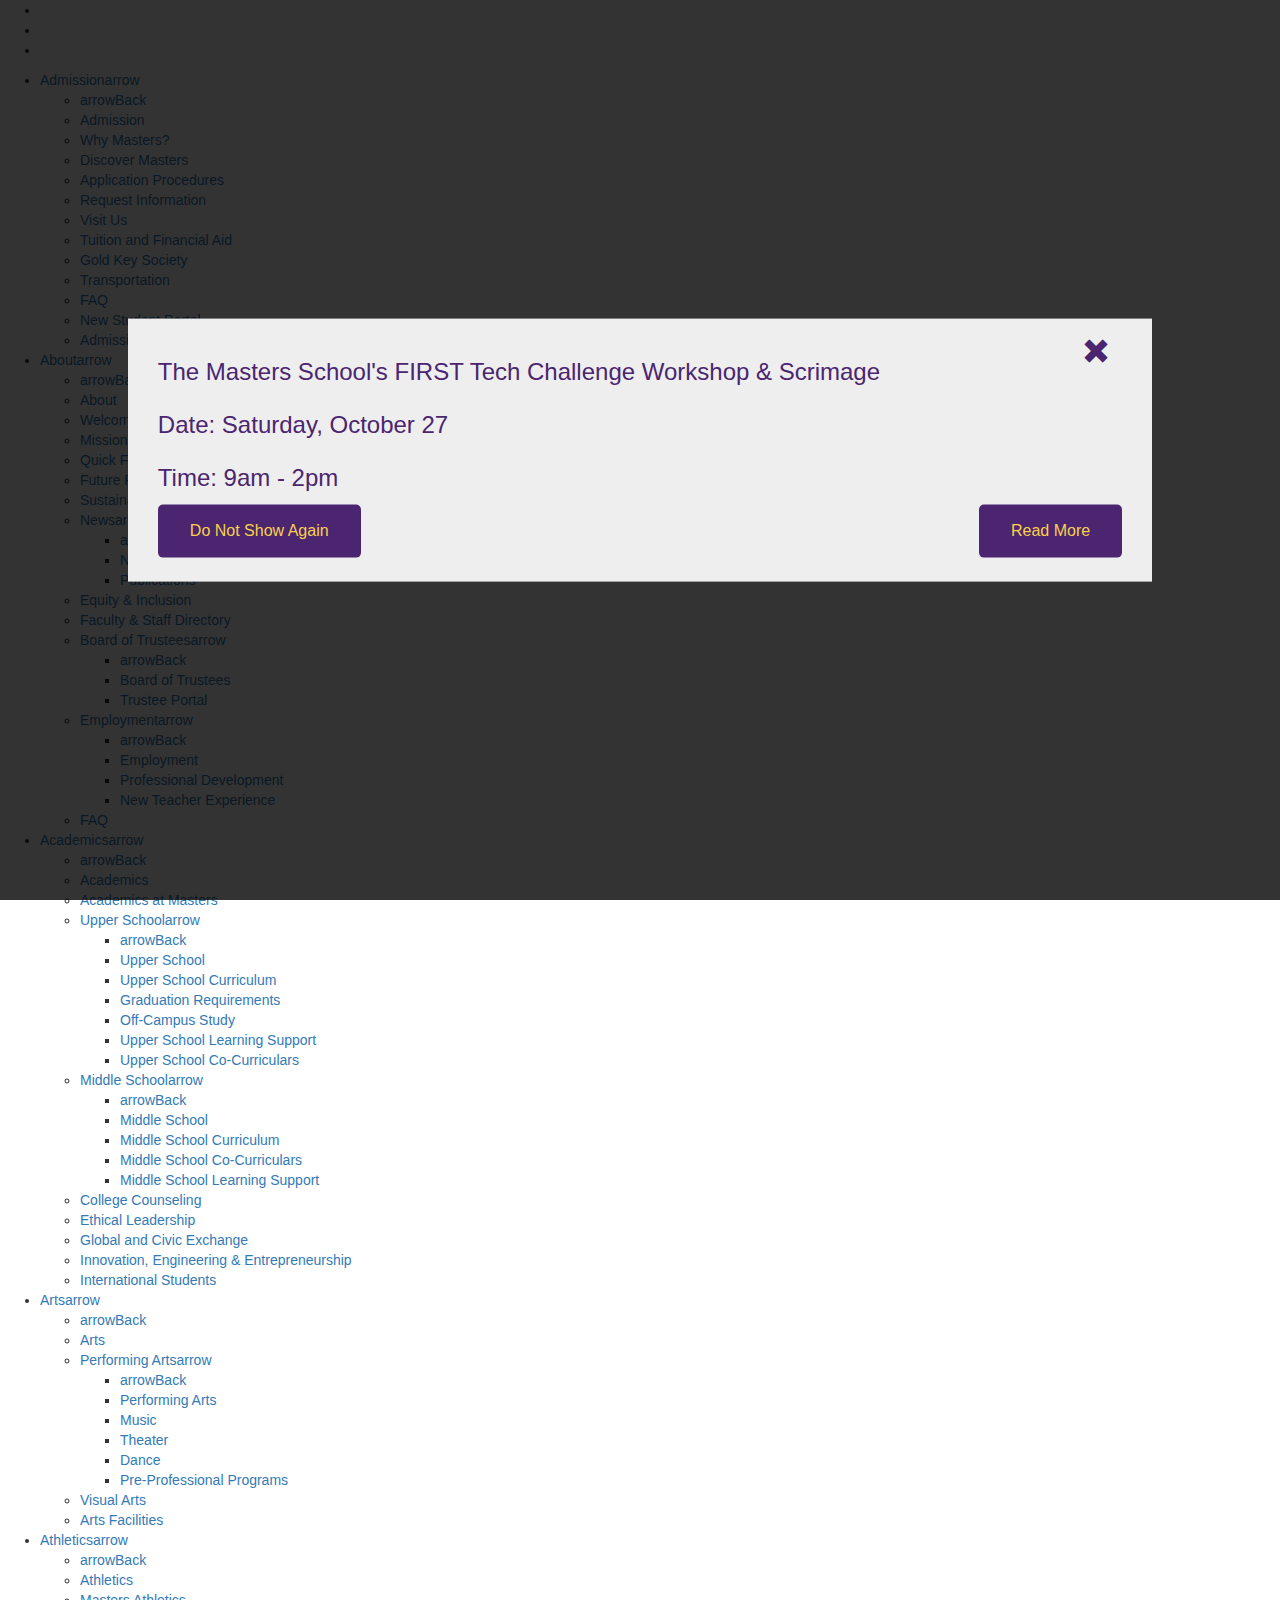
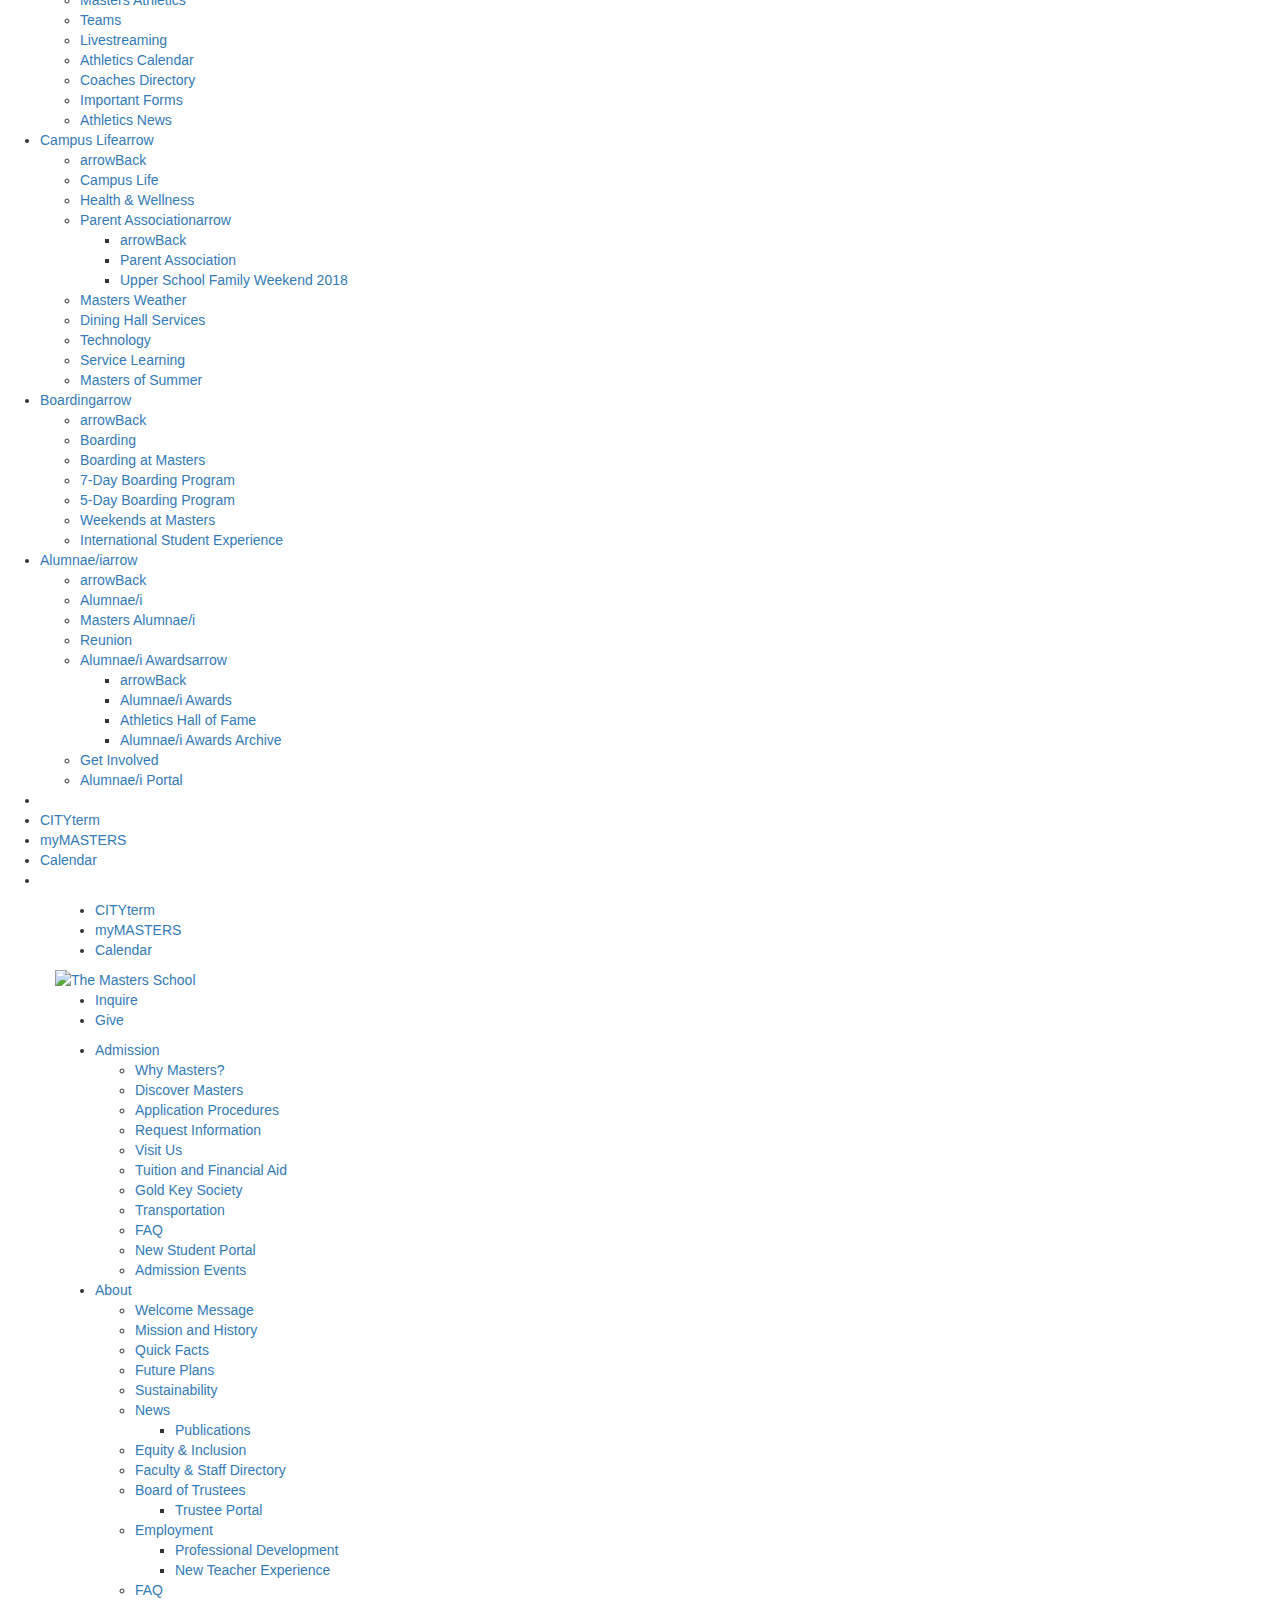
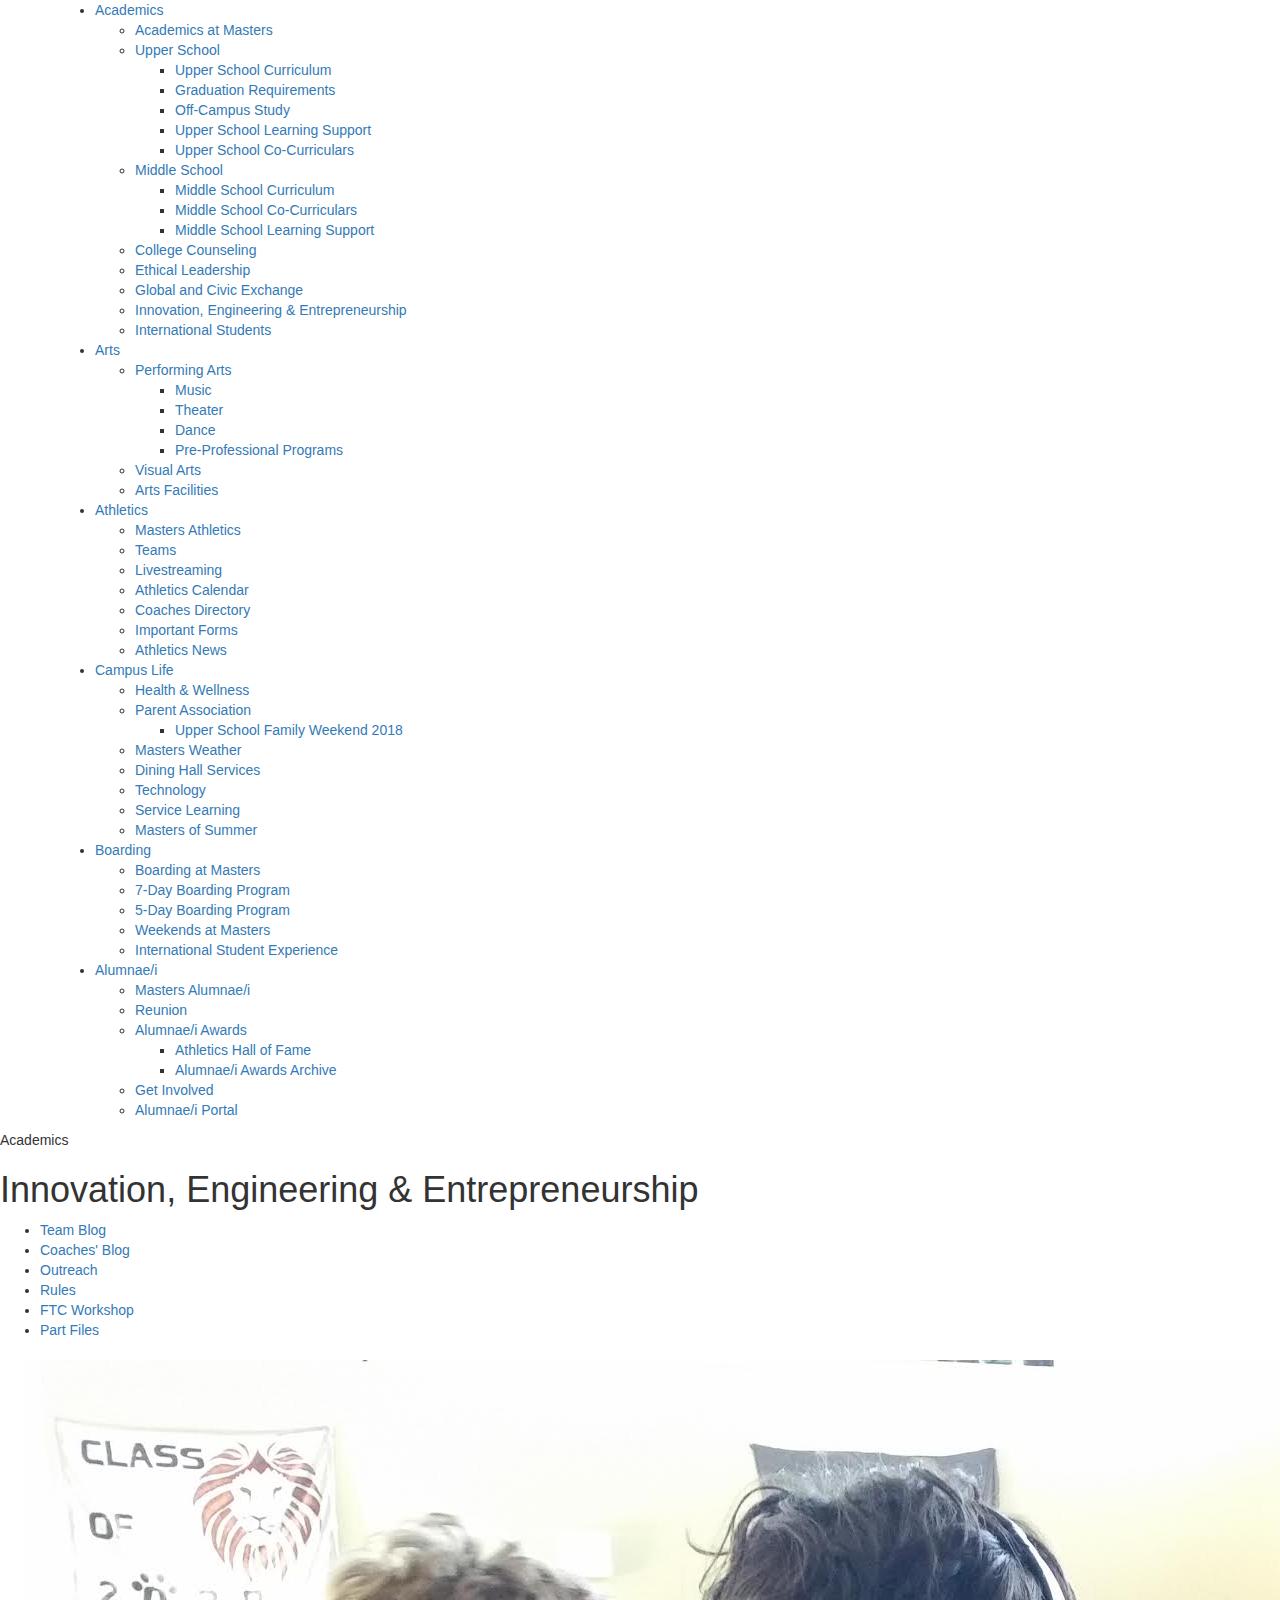
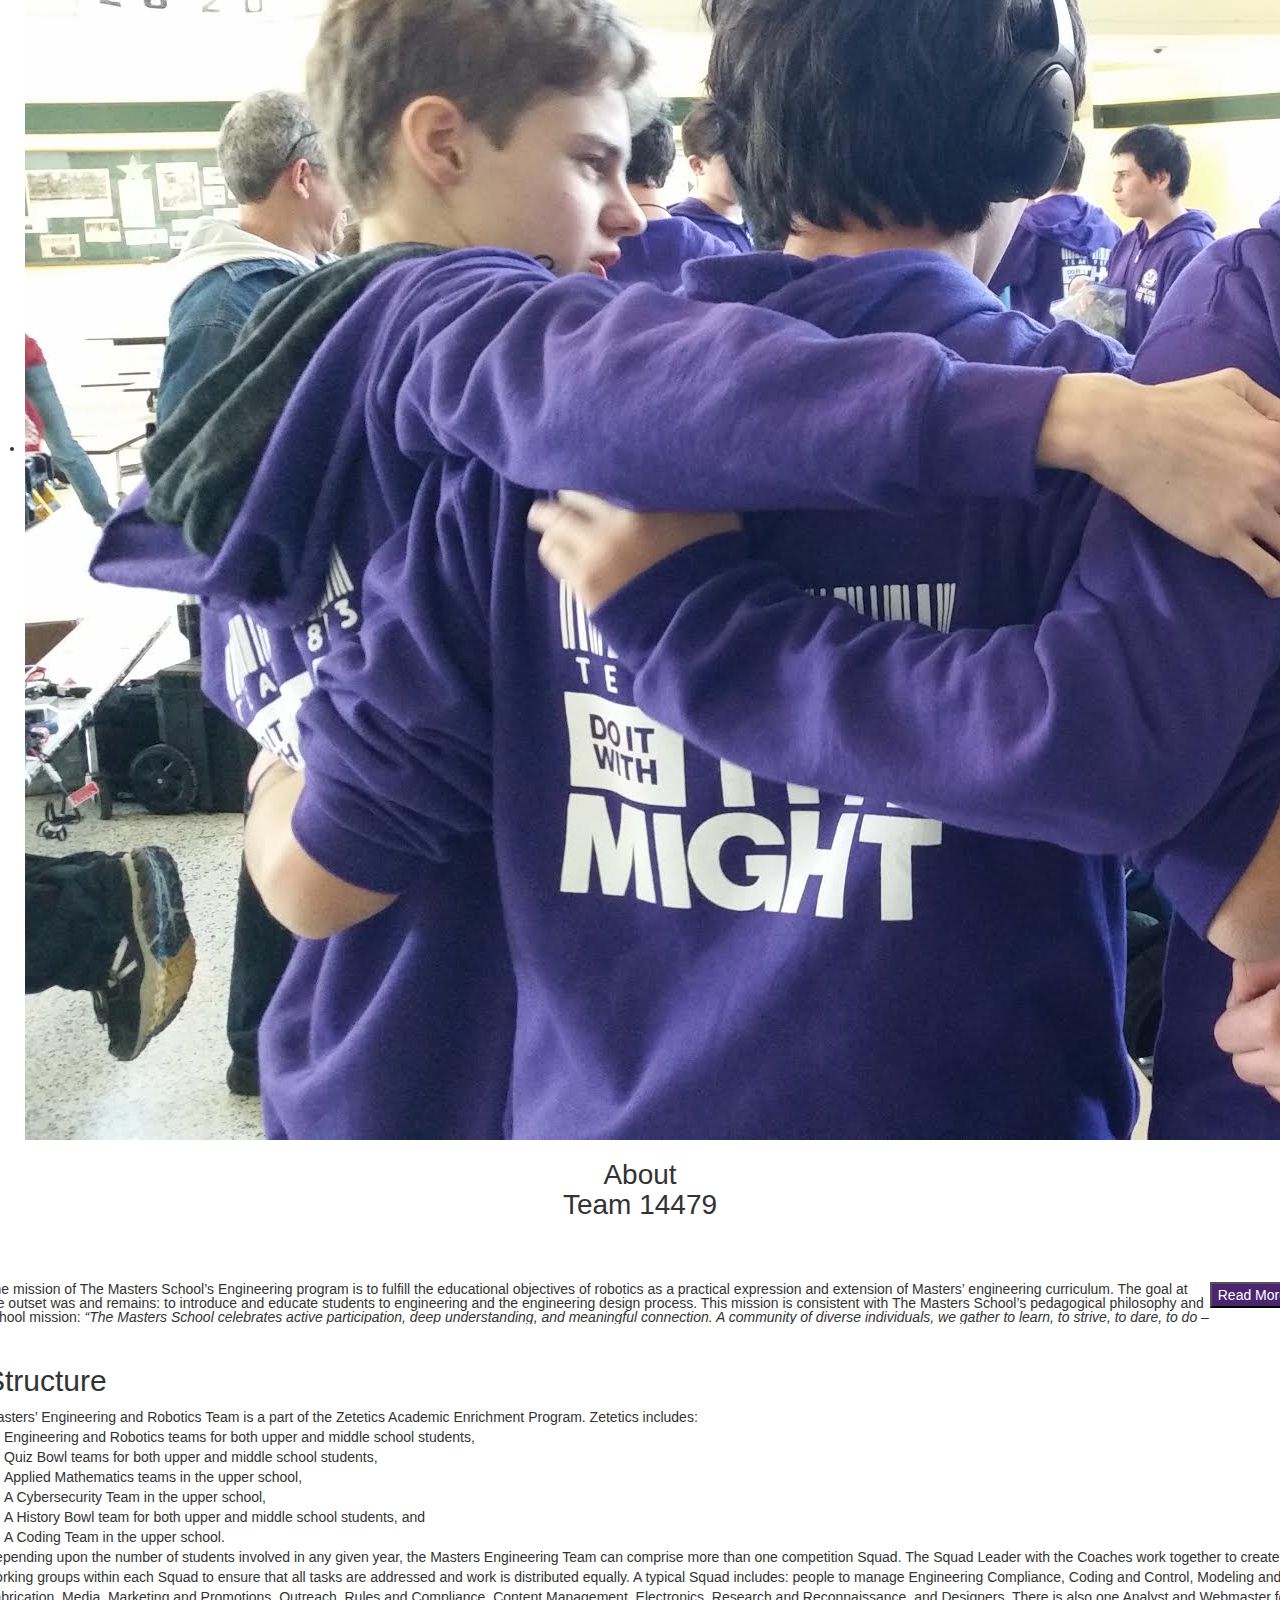
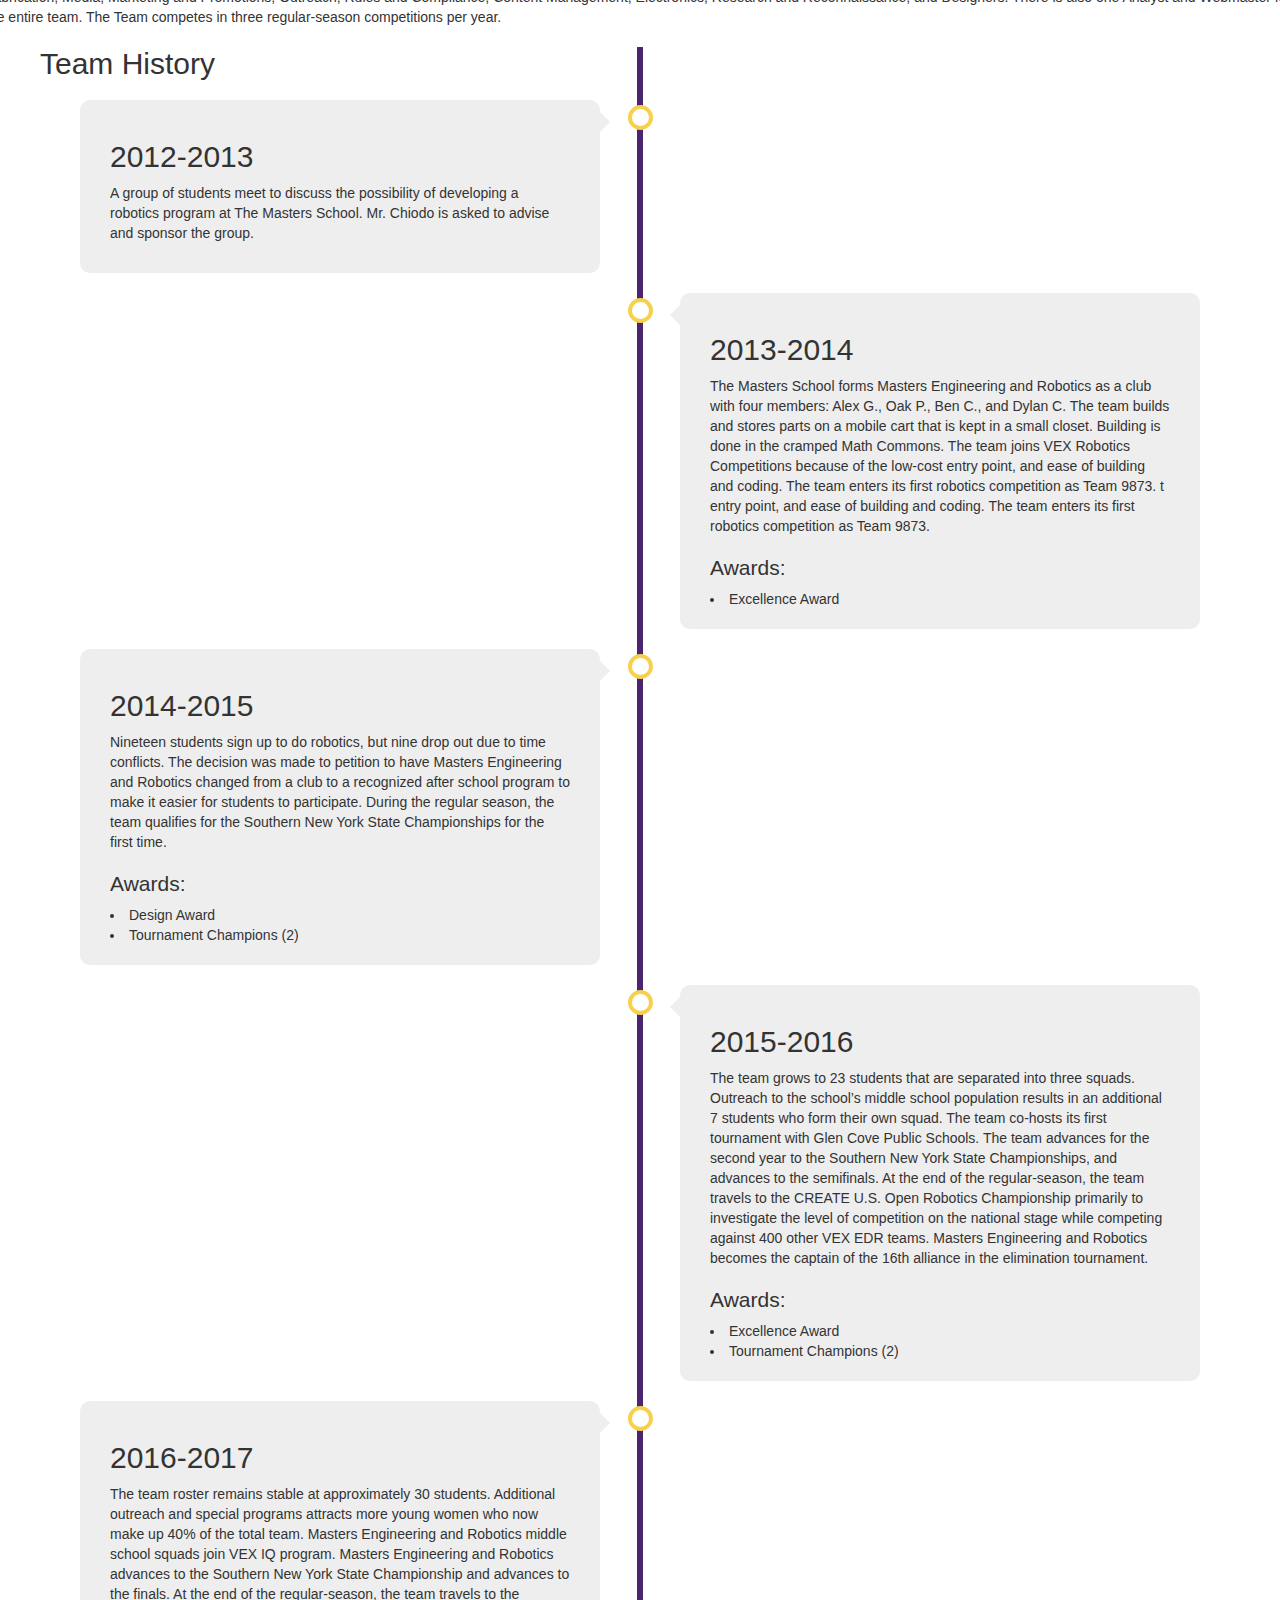
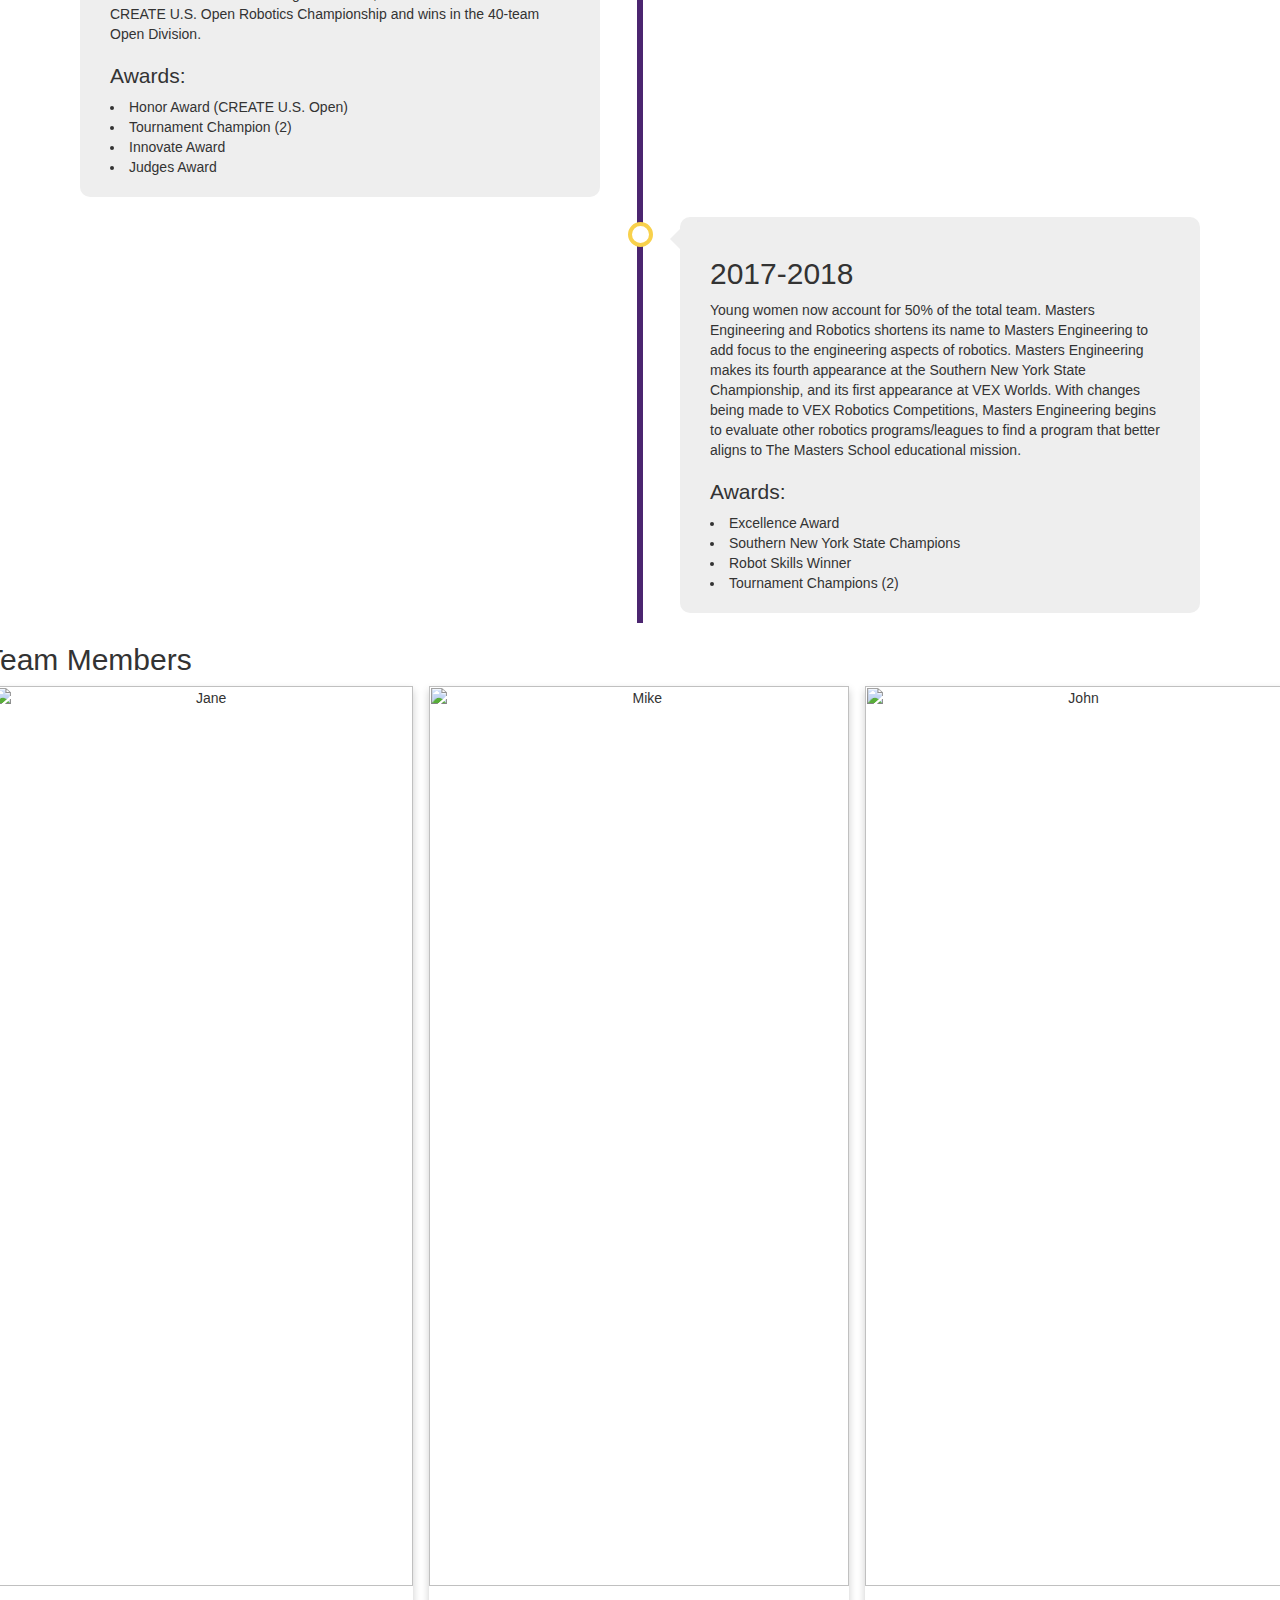
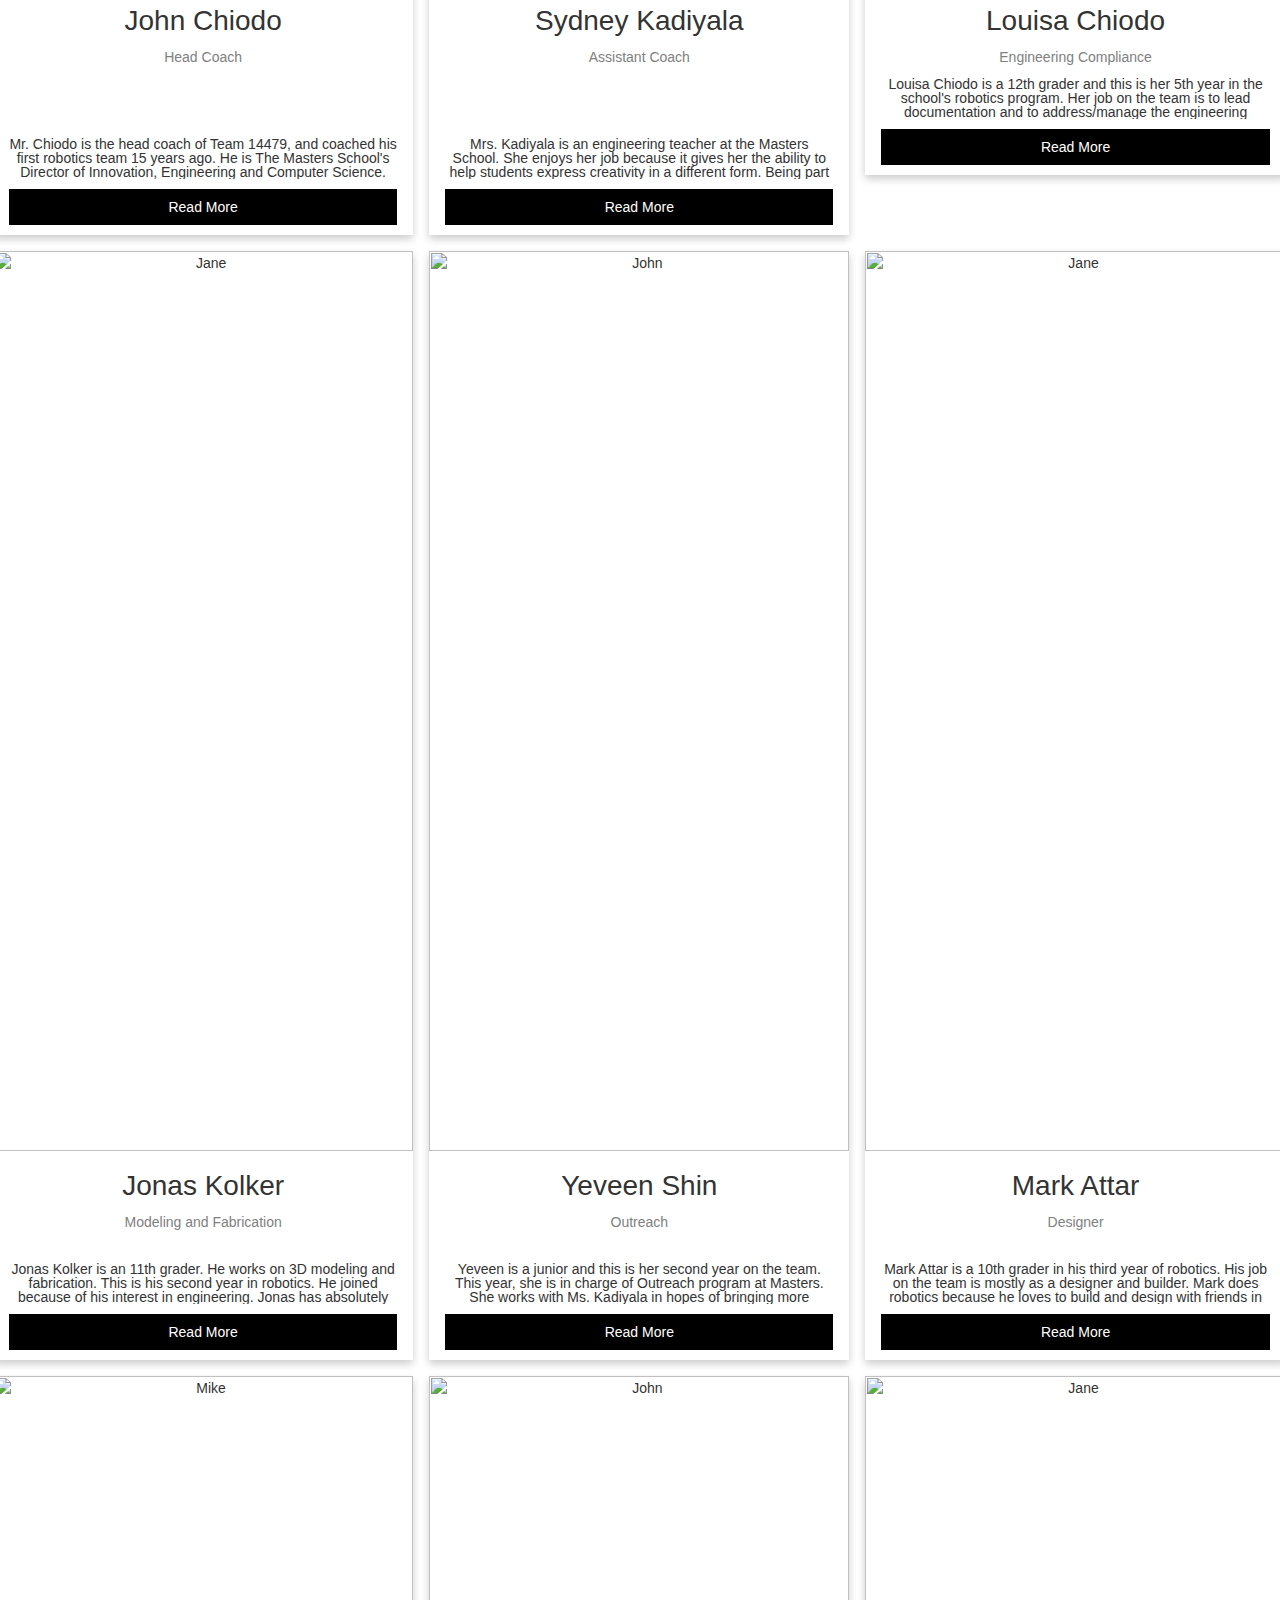
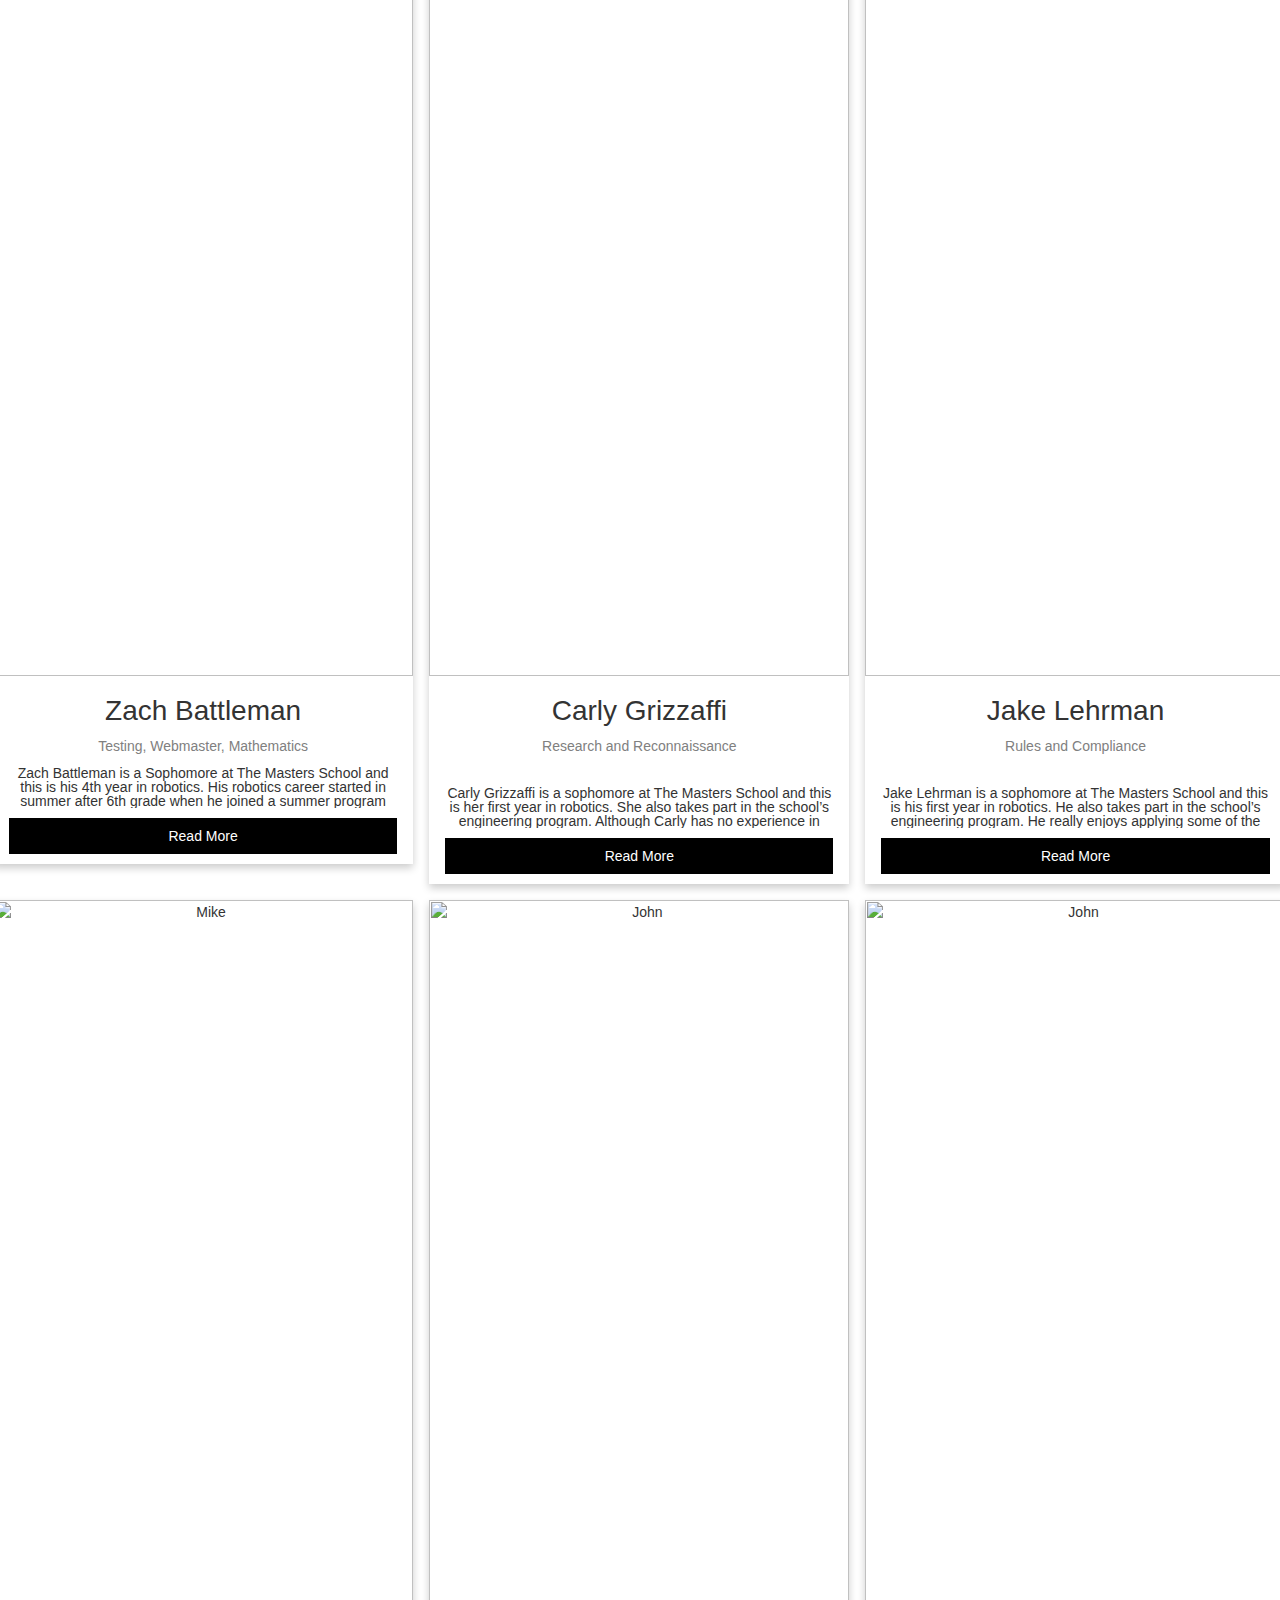
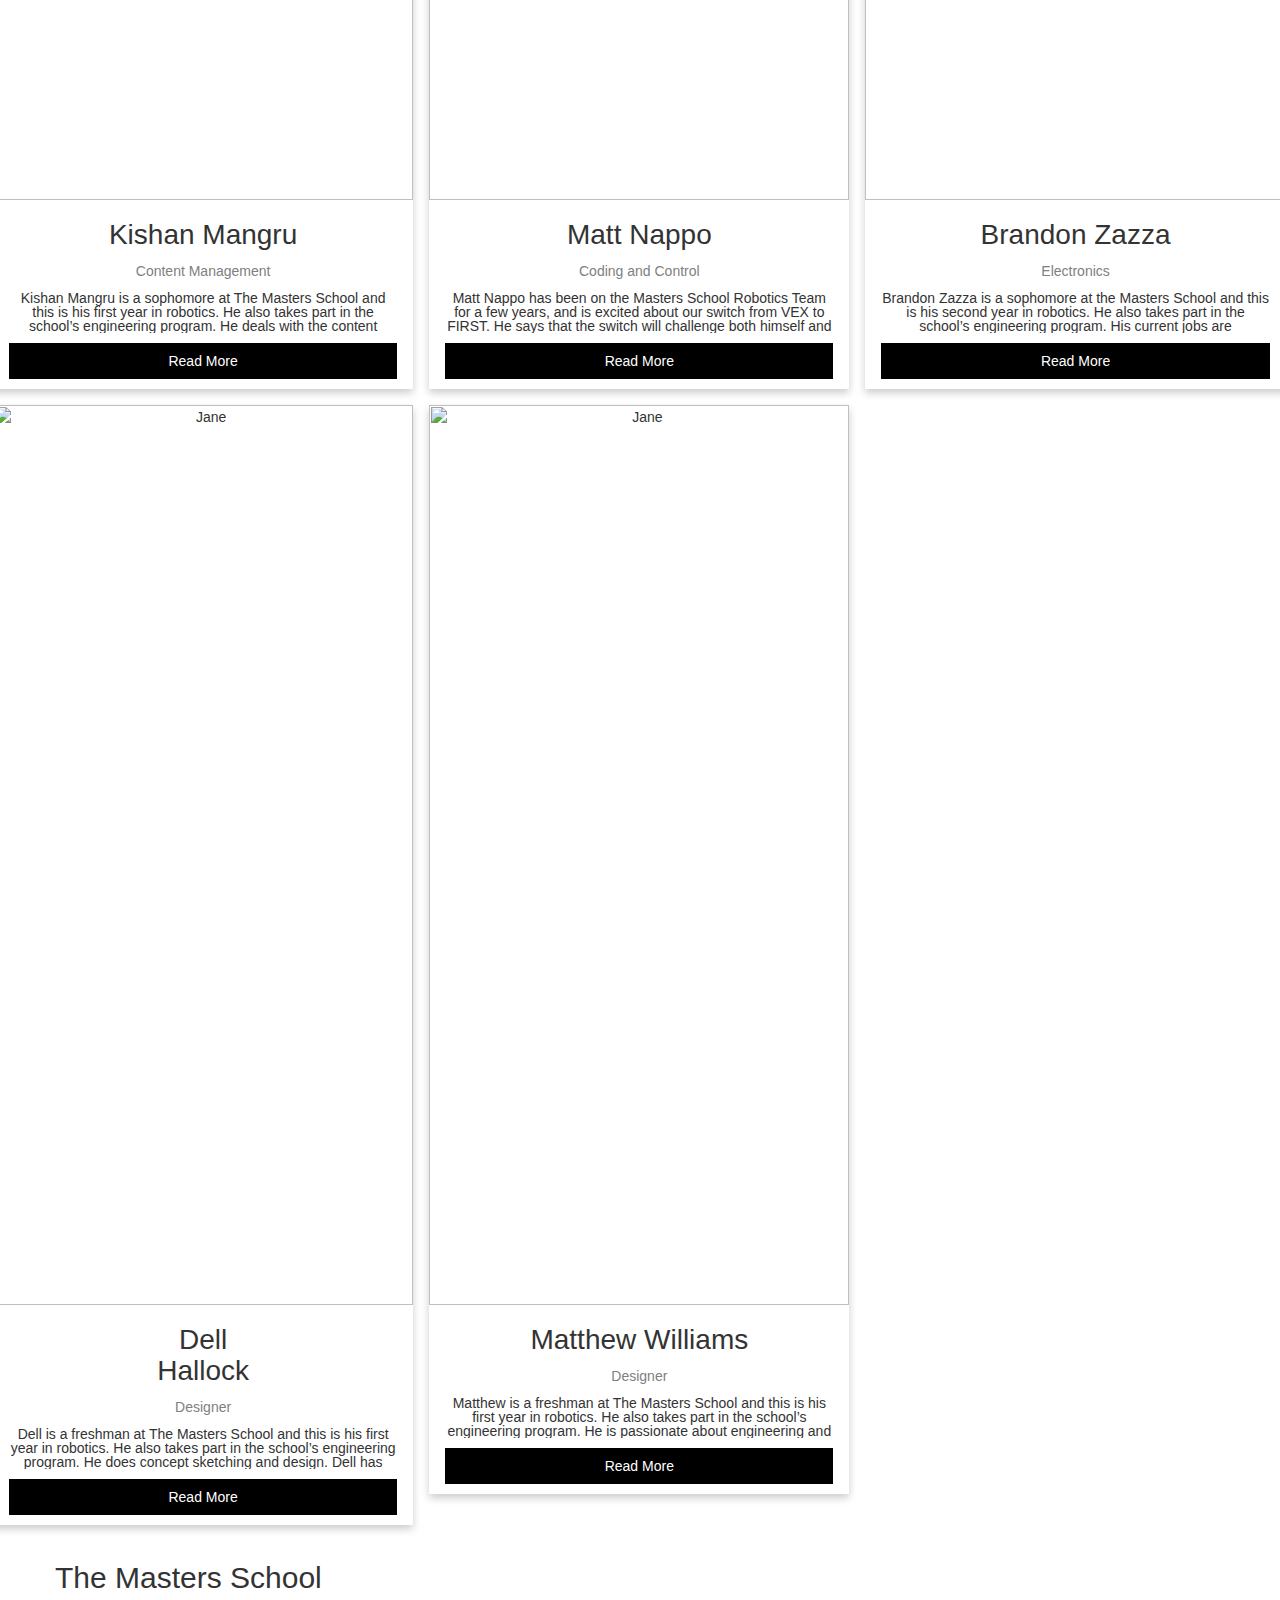
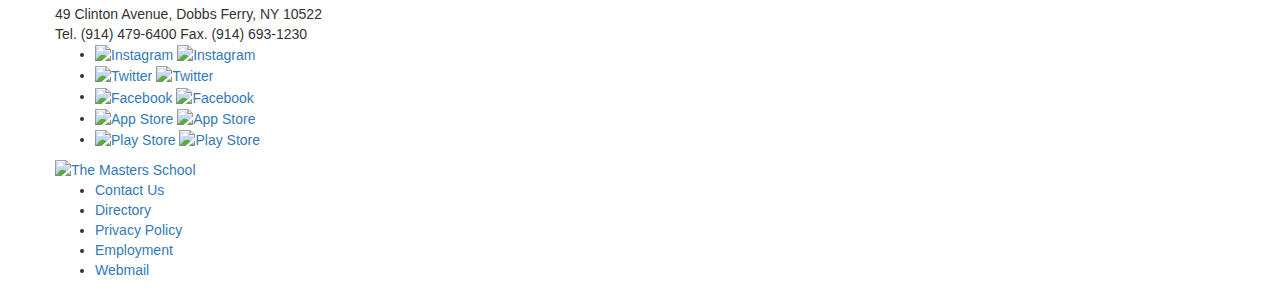
==== commit d7a4c15f: "image" ====
--- a/src/index.html
+++ b/src/index.html
@@ -1097,7 +1097,7 @@
 															 style="width: 100%; float: left; margin-right: -100%; position: relative; opacity: 1; display: list-item; z-index: 2;">
 																<figure data-caption="" data-title="" data-long="">
 																	<div class="carousel-photo" data-caption="" data-title="">
-																		<img class="carousel-image" id="perl" src="https://bbk12e1-cdn.myschoolcdn.com/1175/photo/orig_photo737447_8404644.jpg?w=1920"
+																		<img class="carousel-image" id="" src="./img/squadAPic.jpg"
 																		 alt="" draggable="false">
 																	</div>
 																</figure>
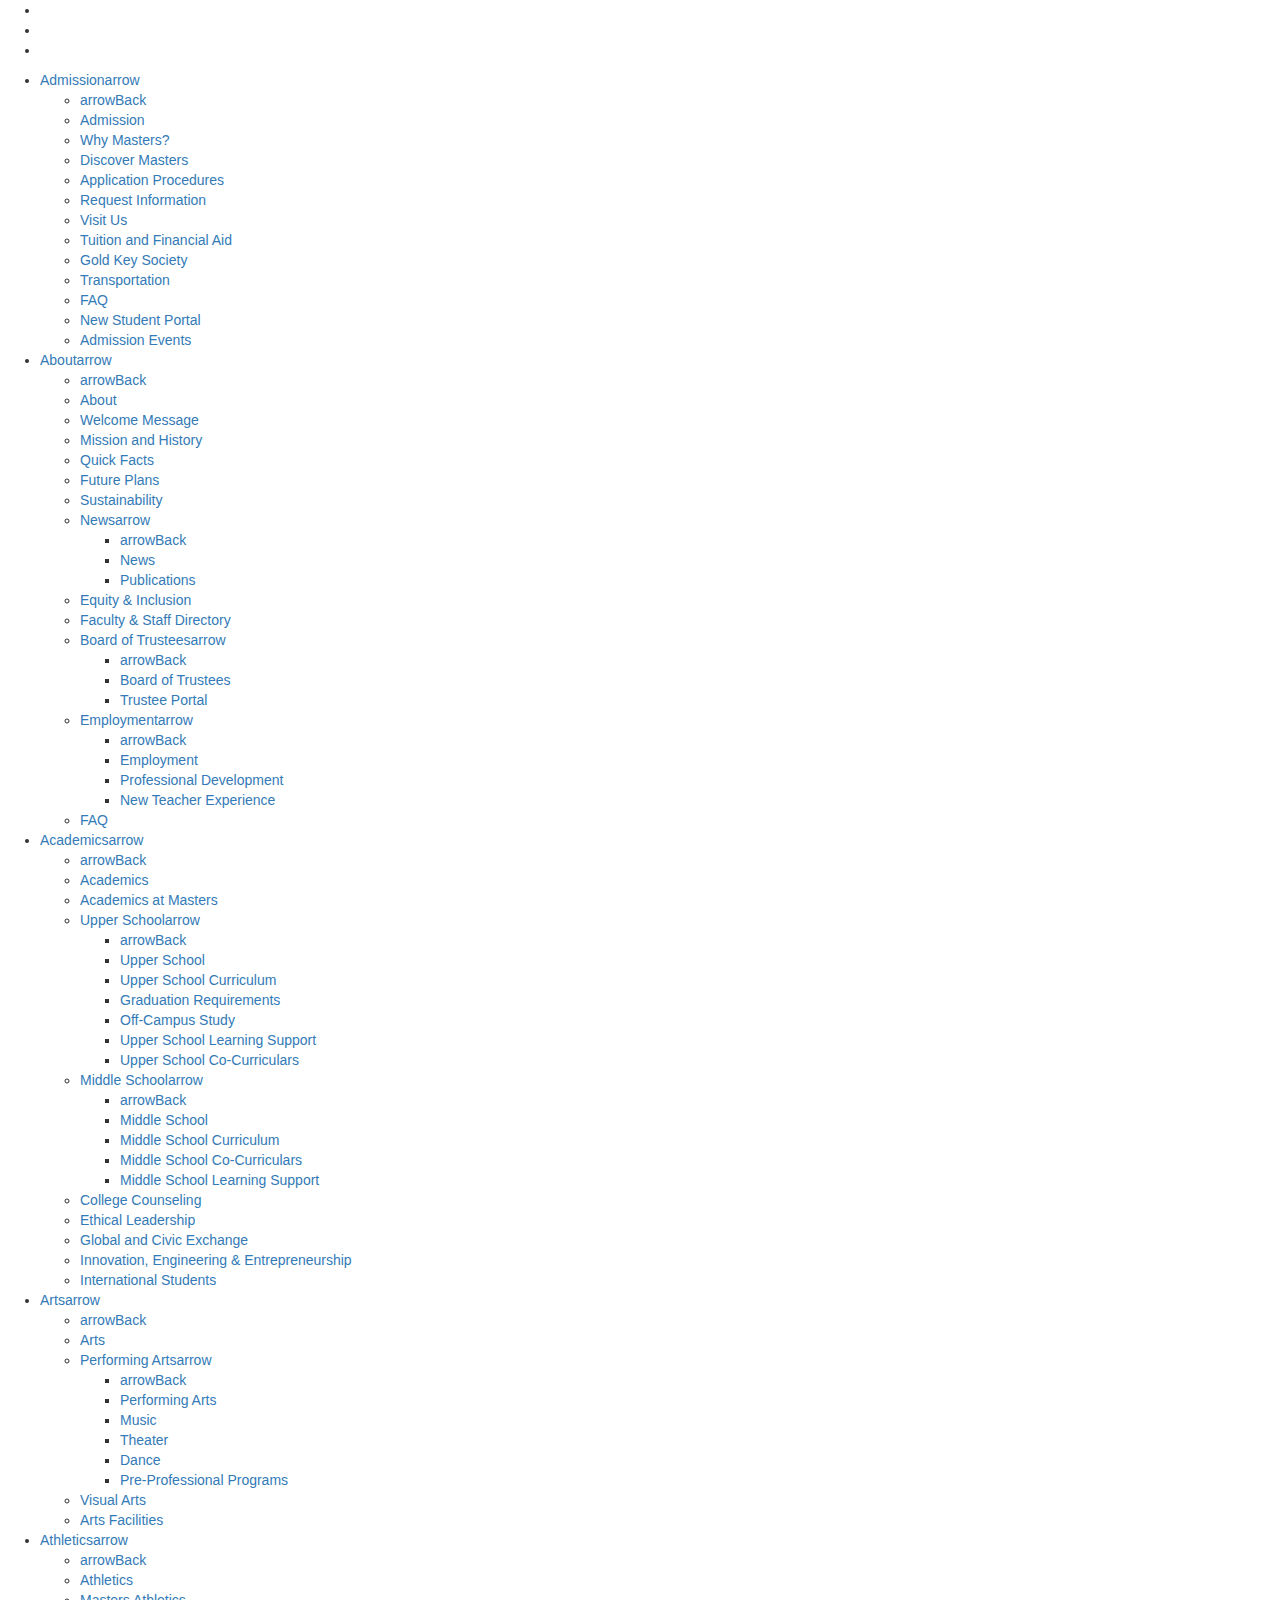
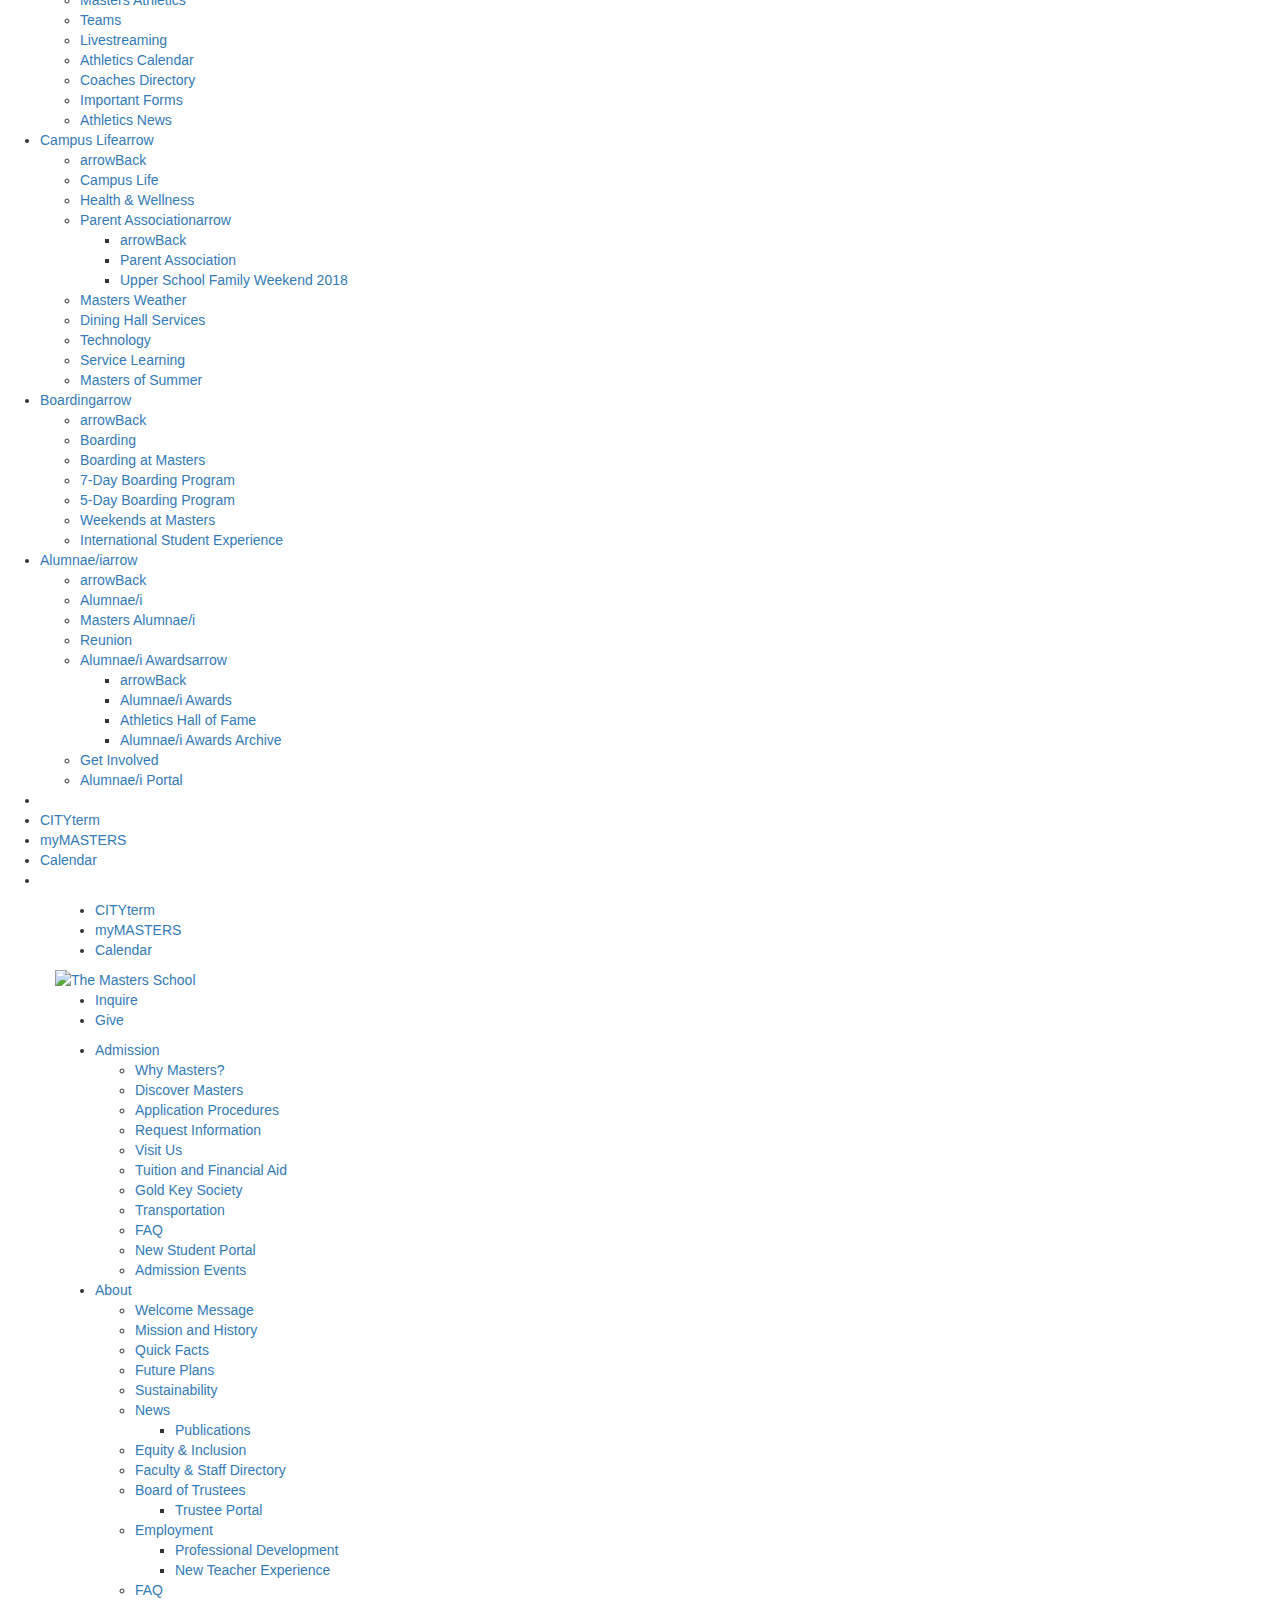
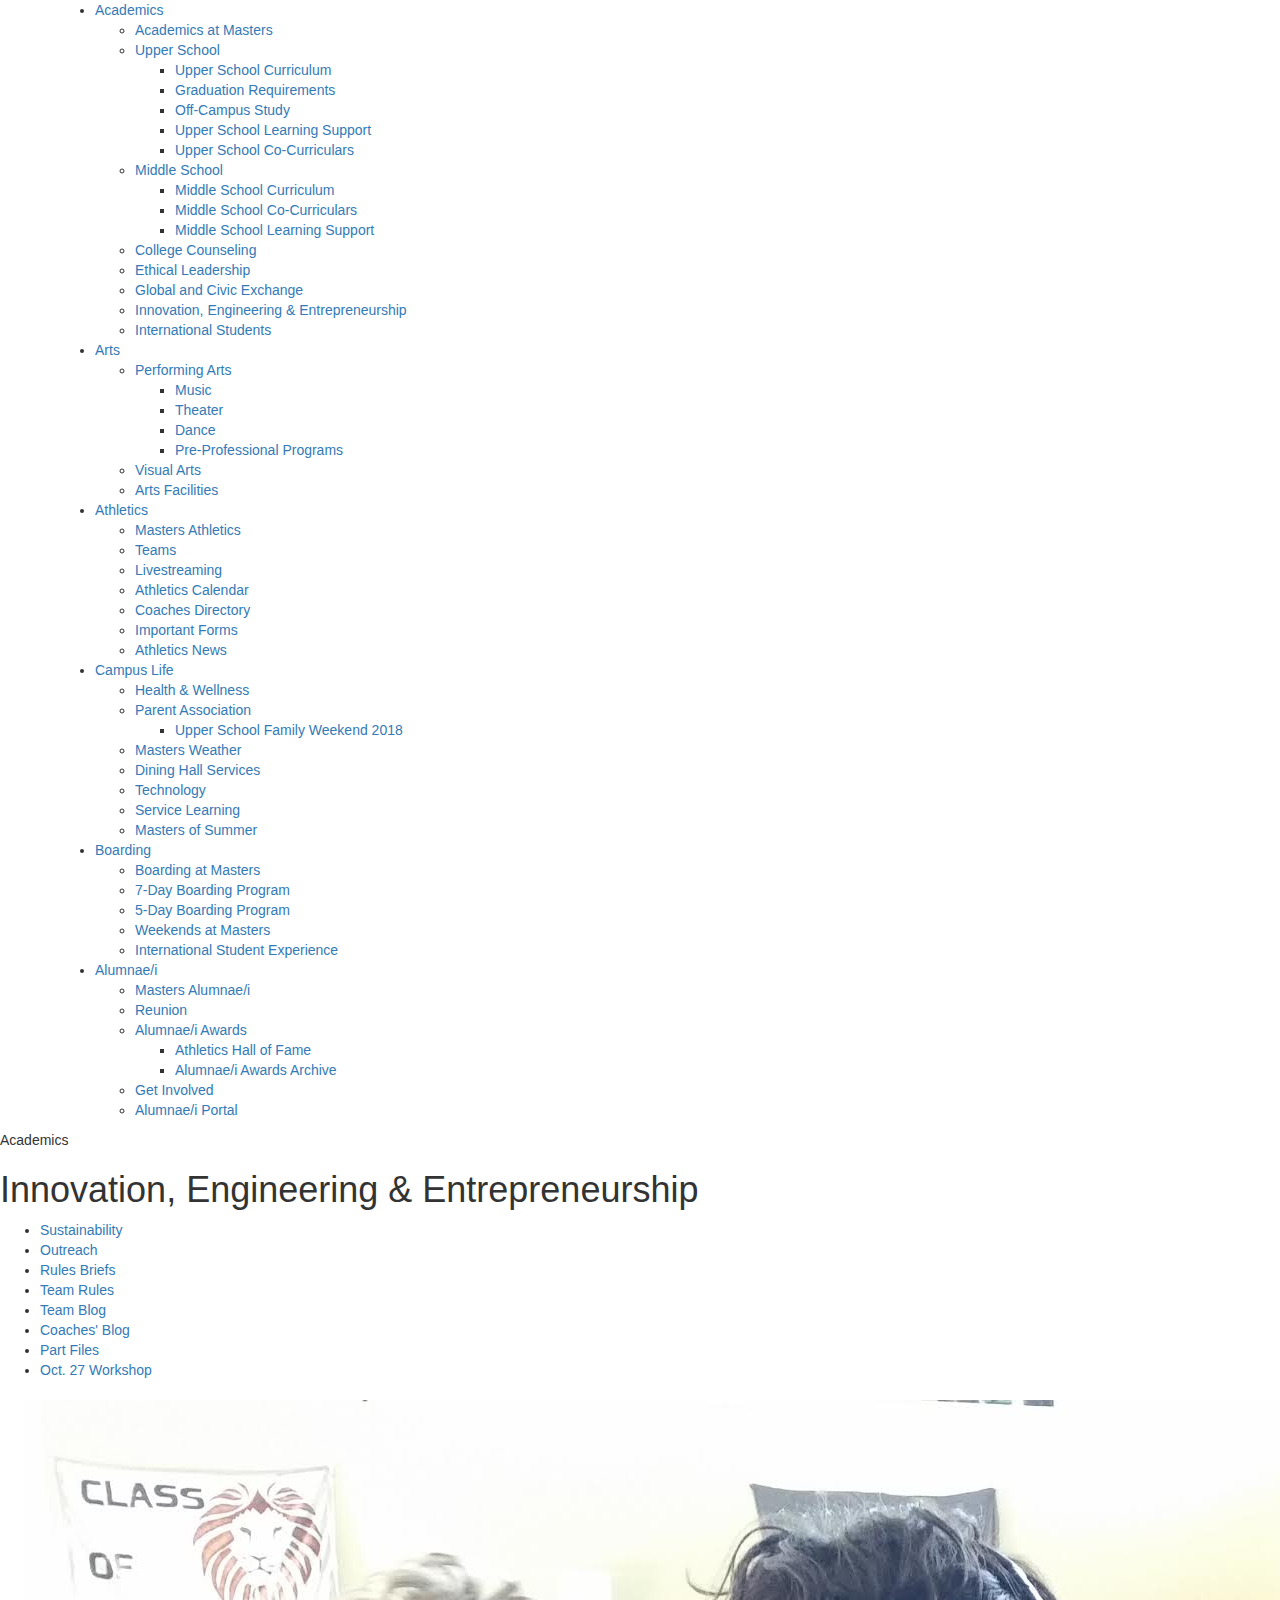
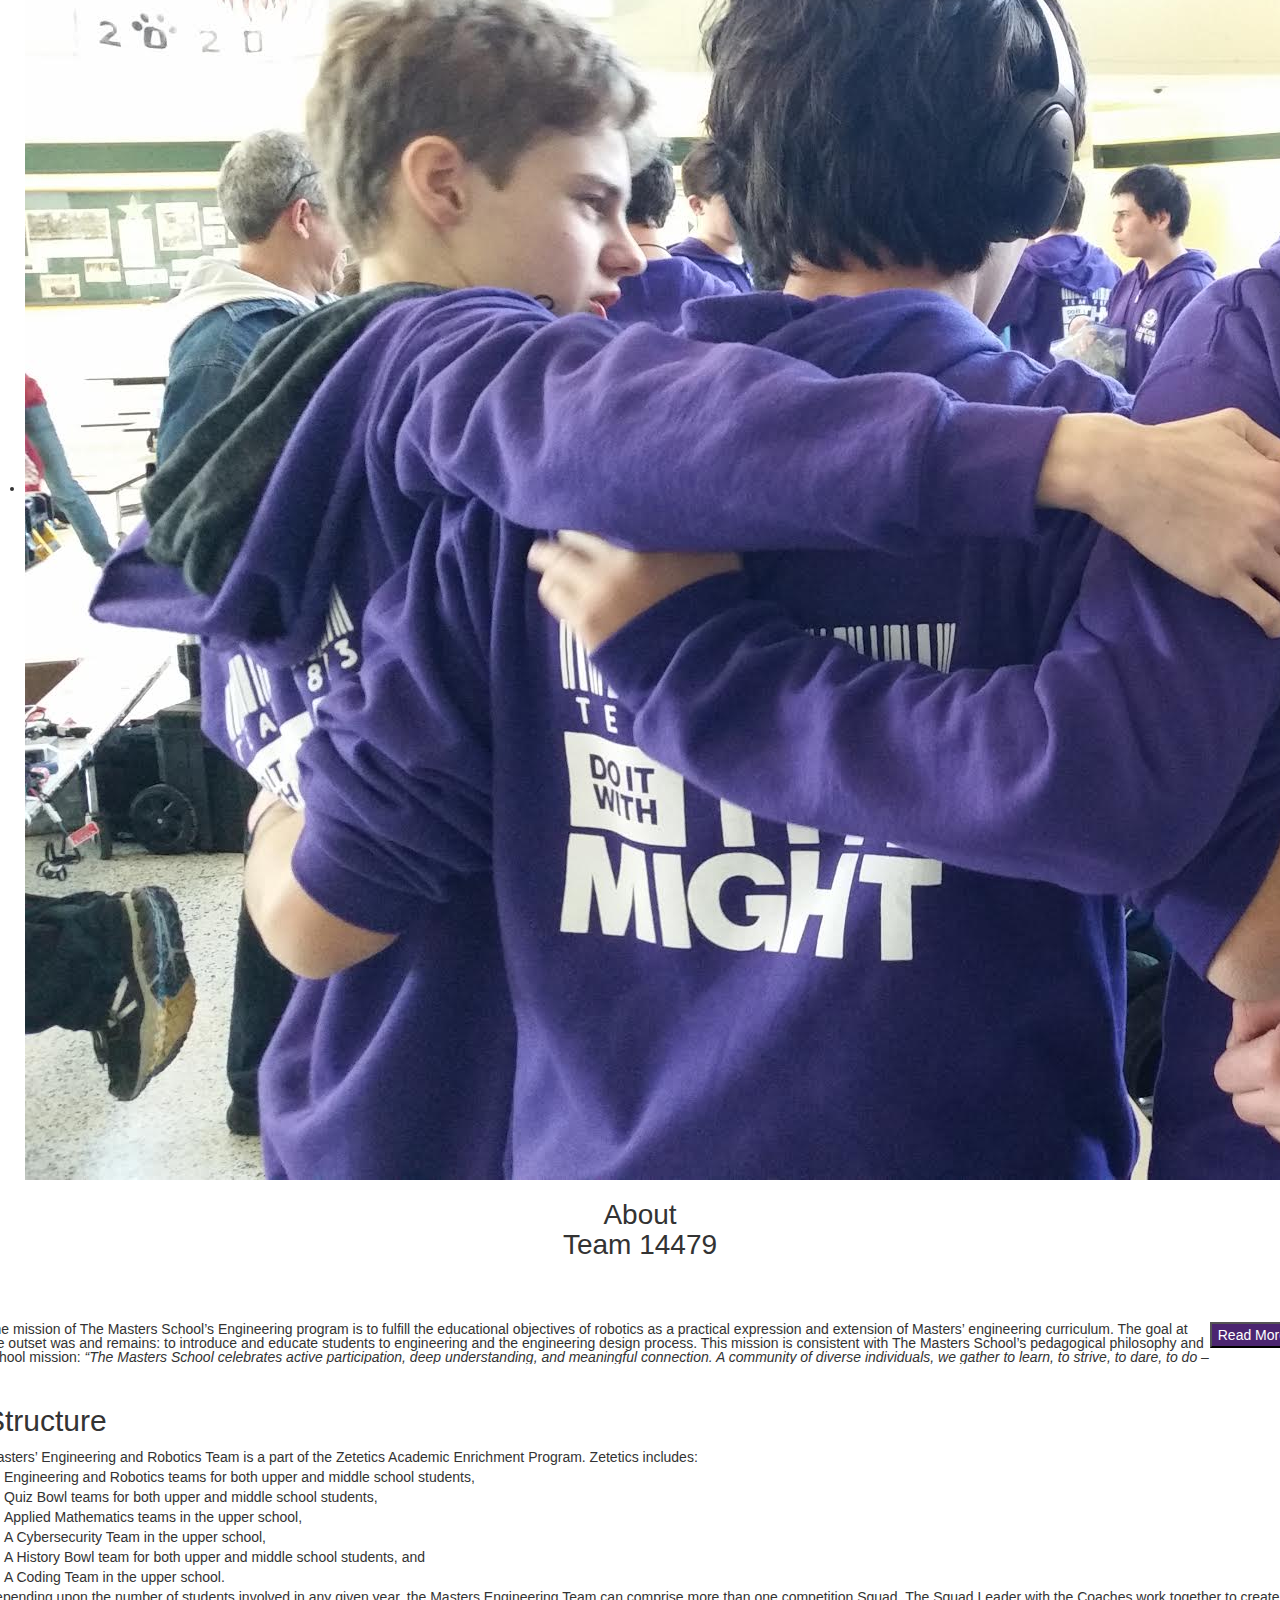
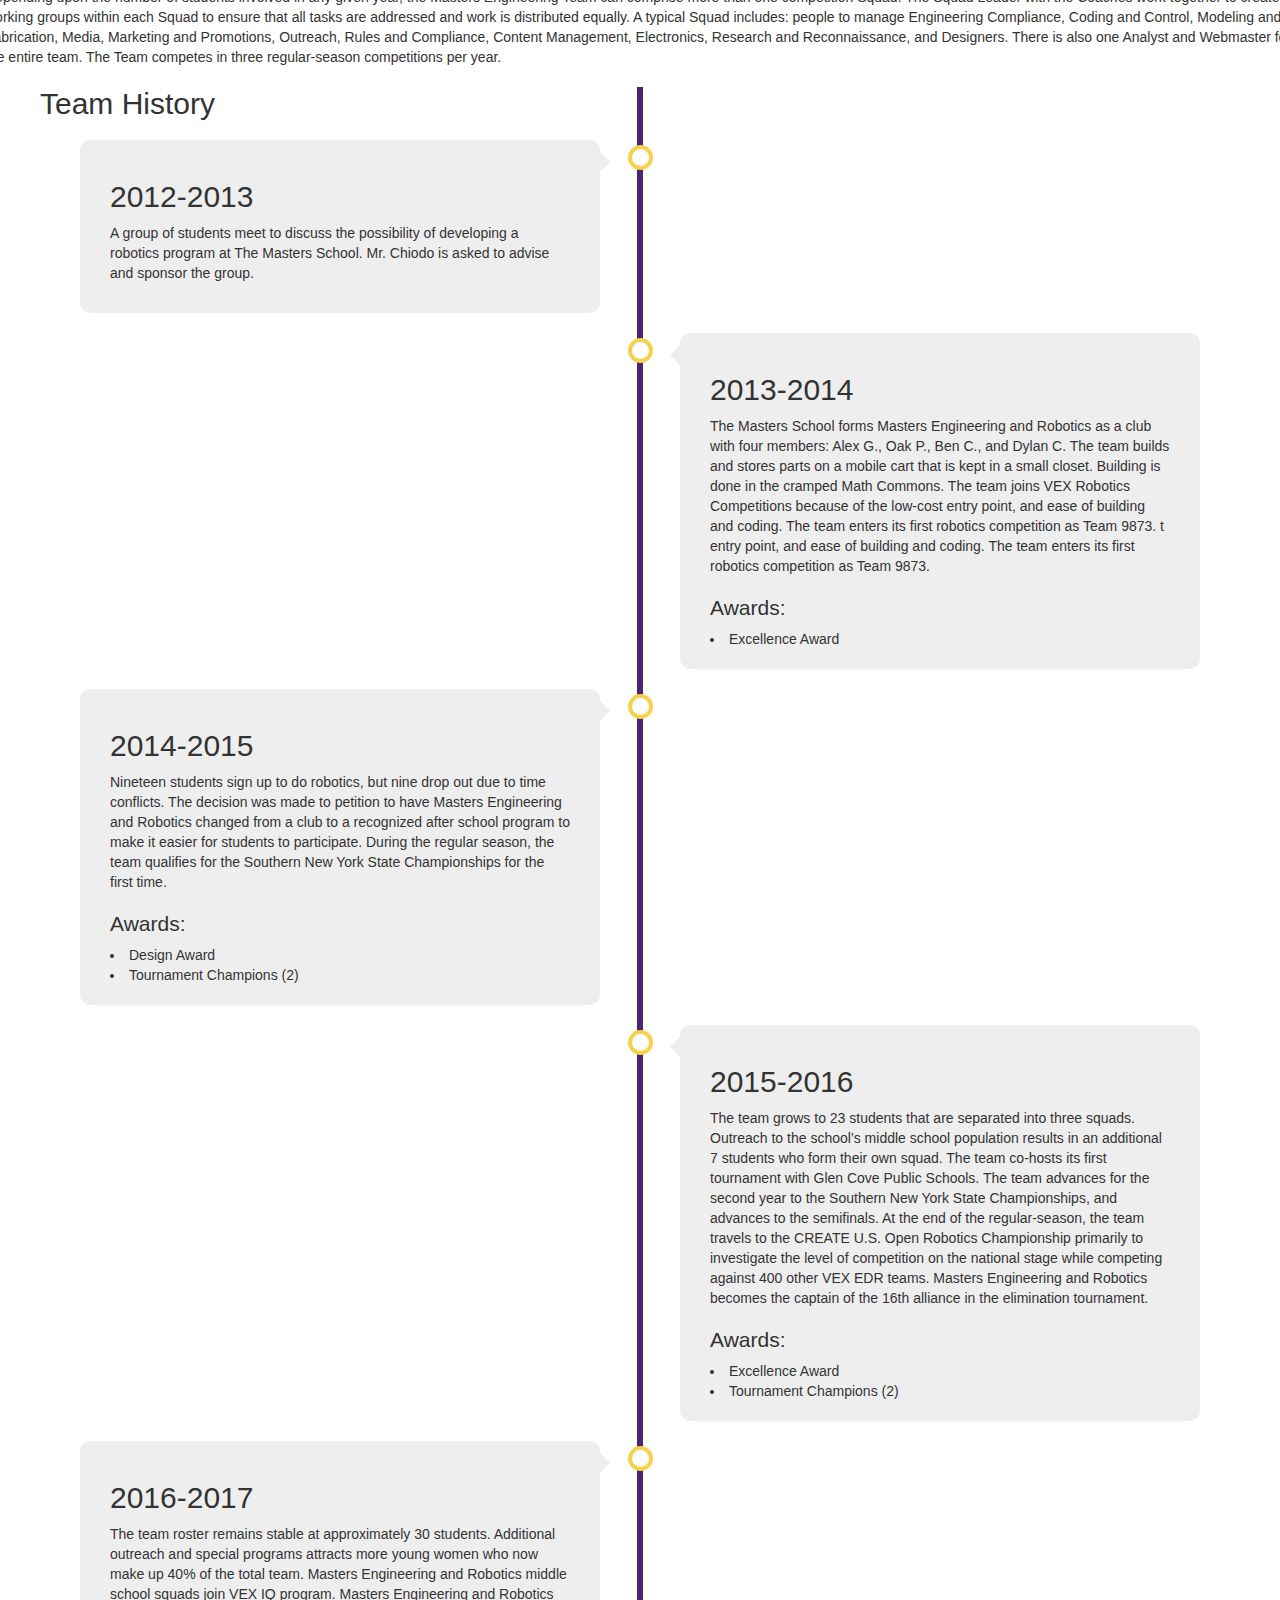
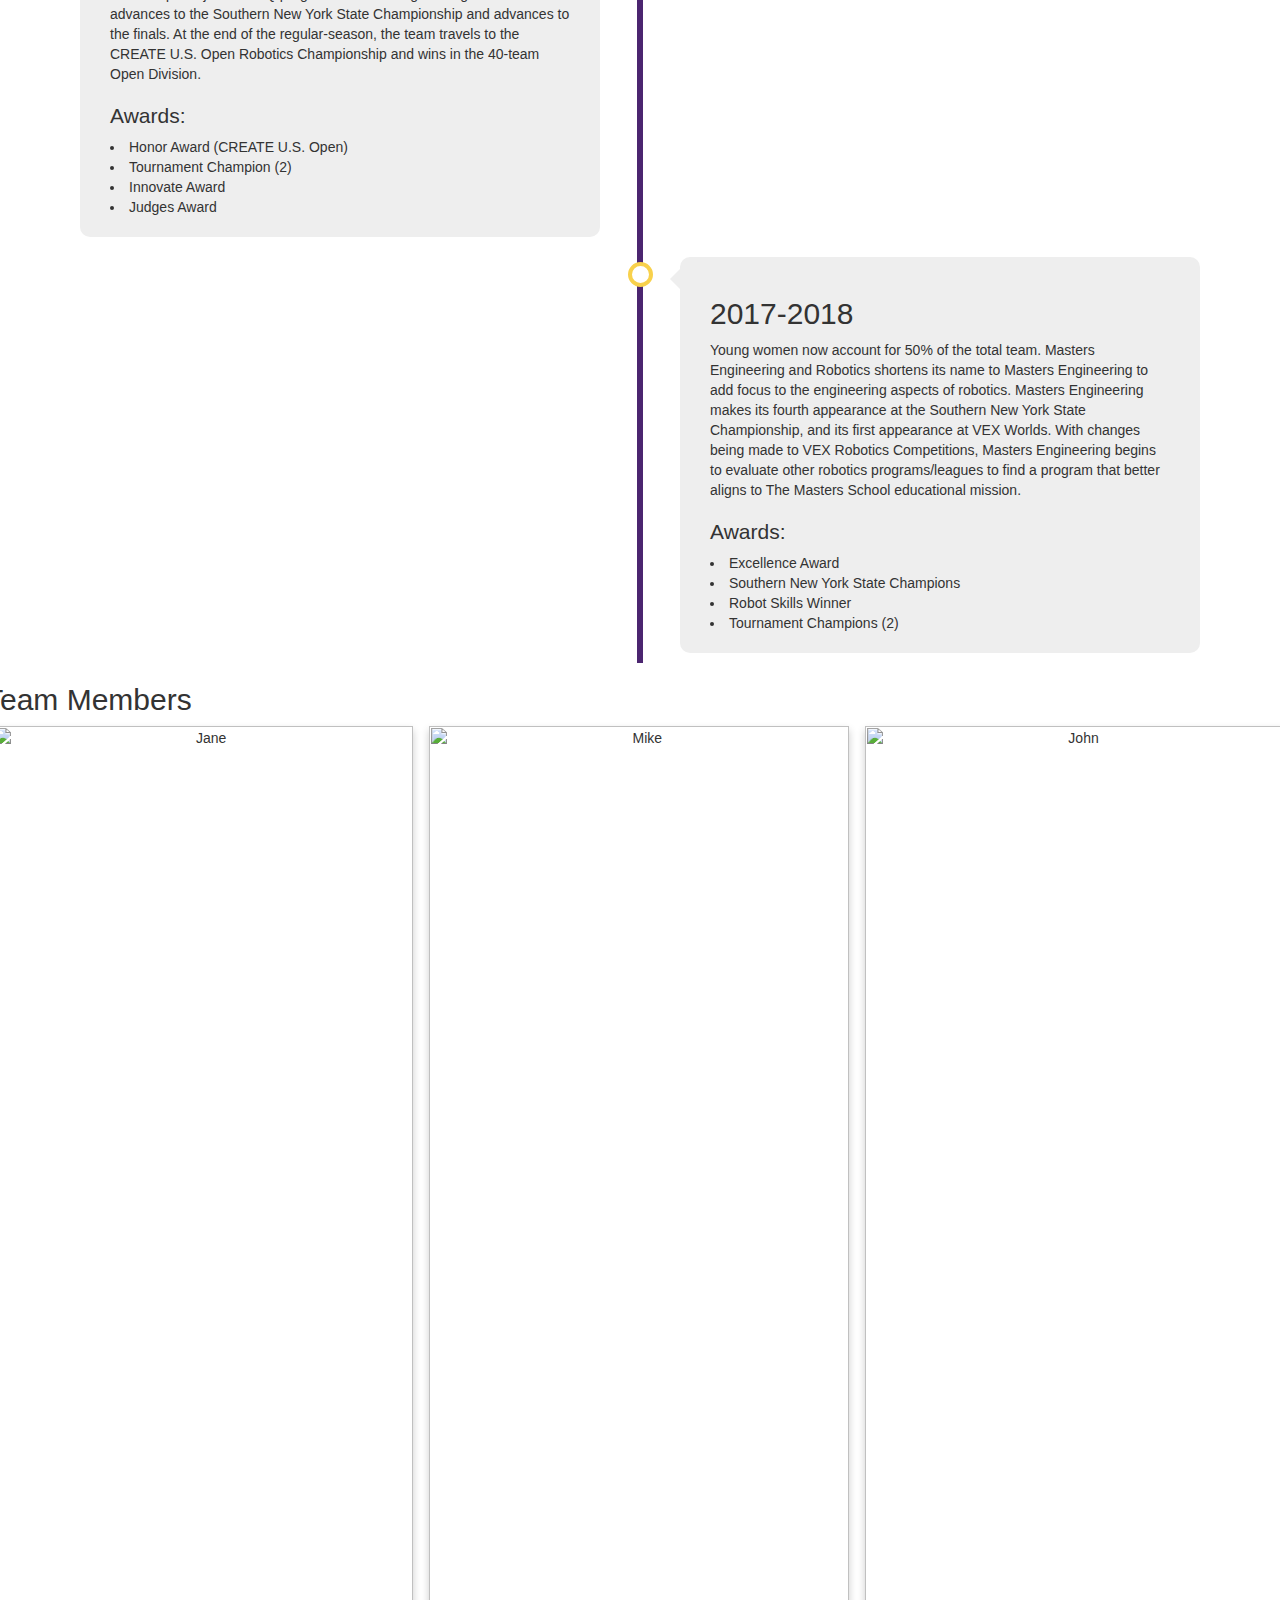
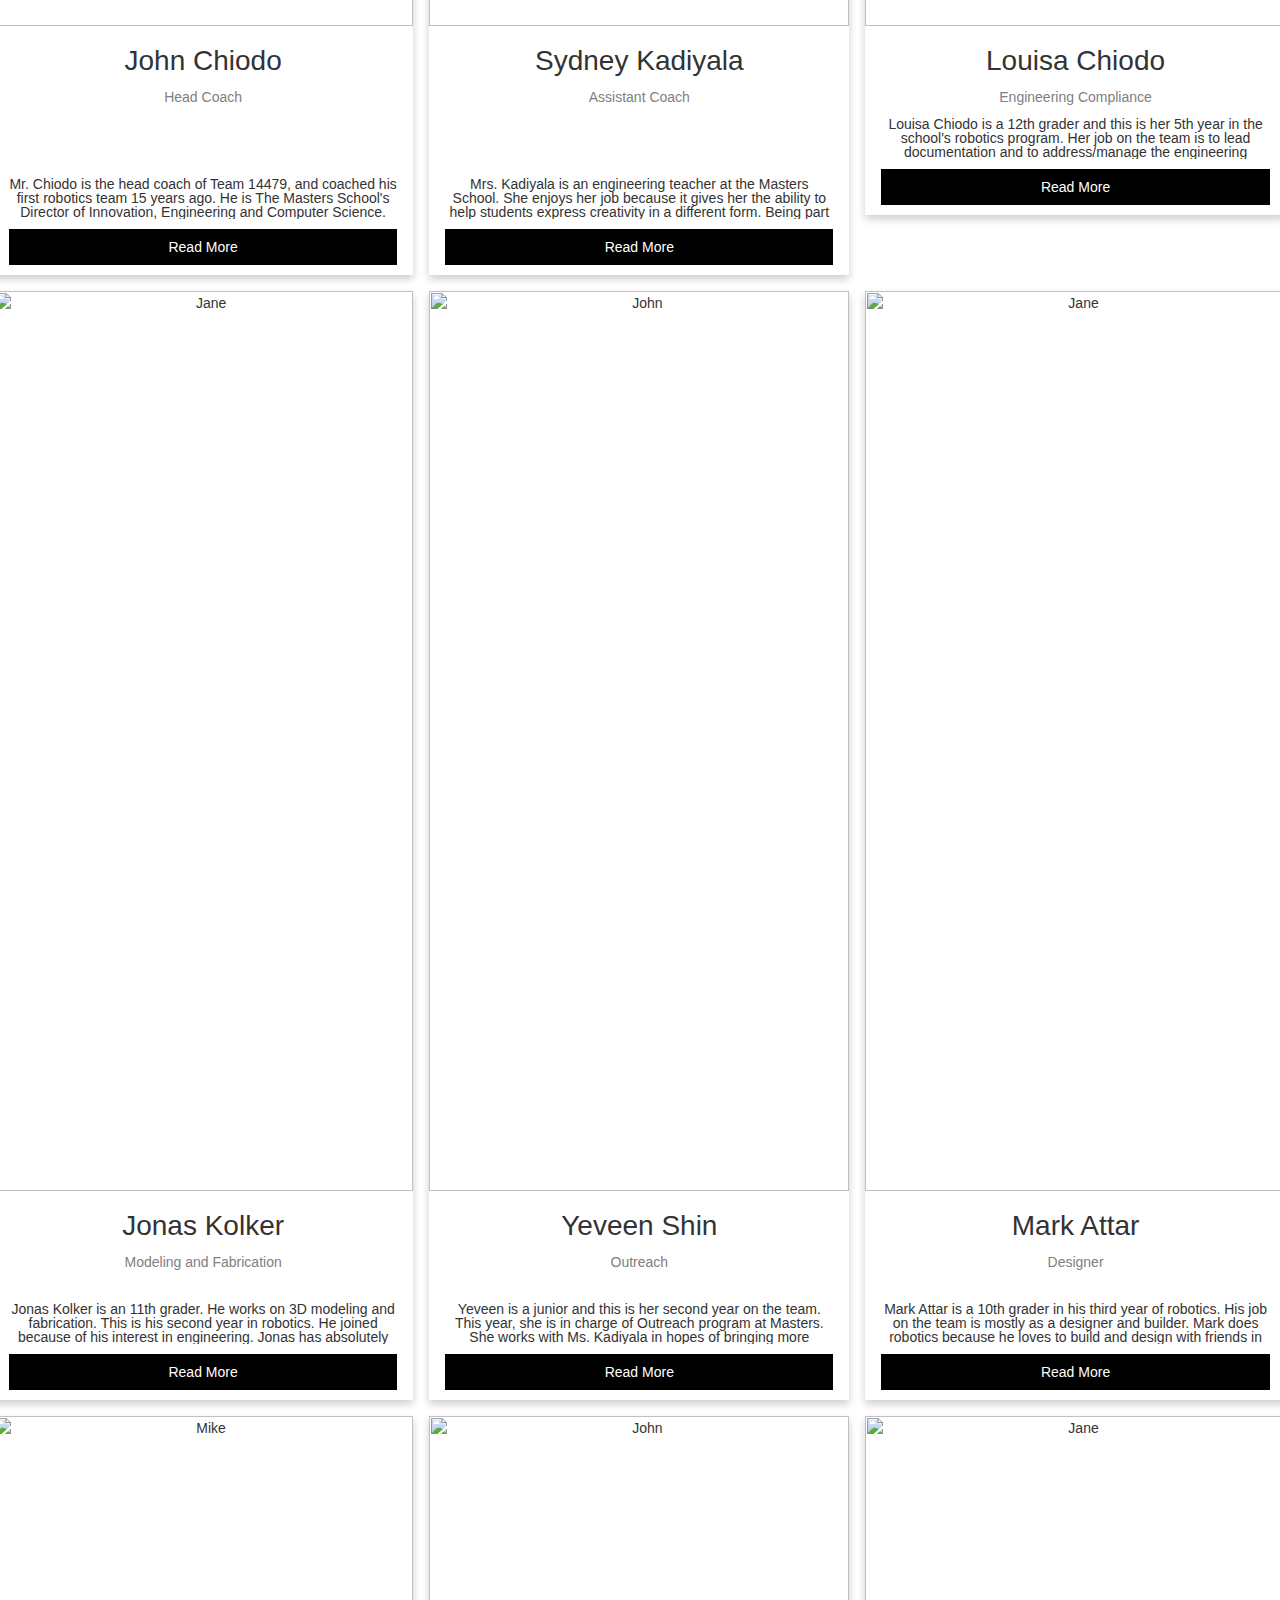
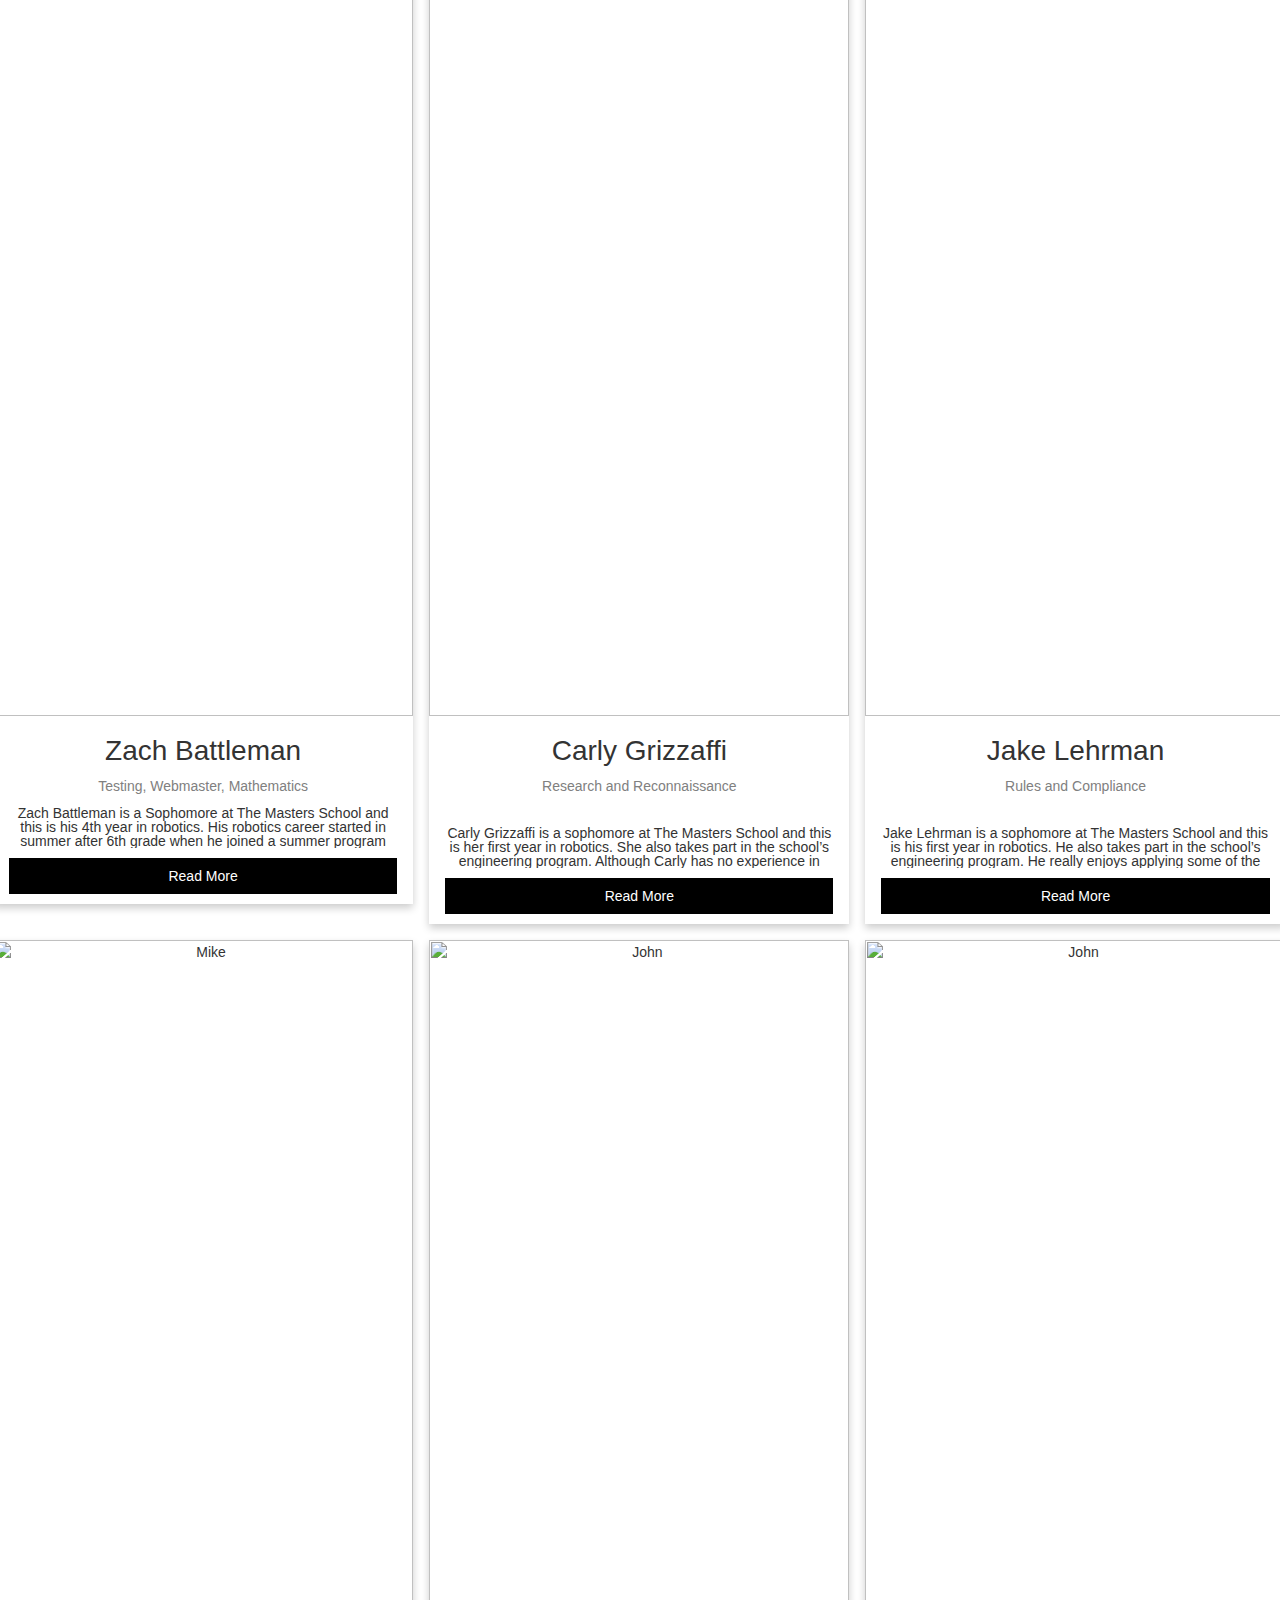
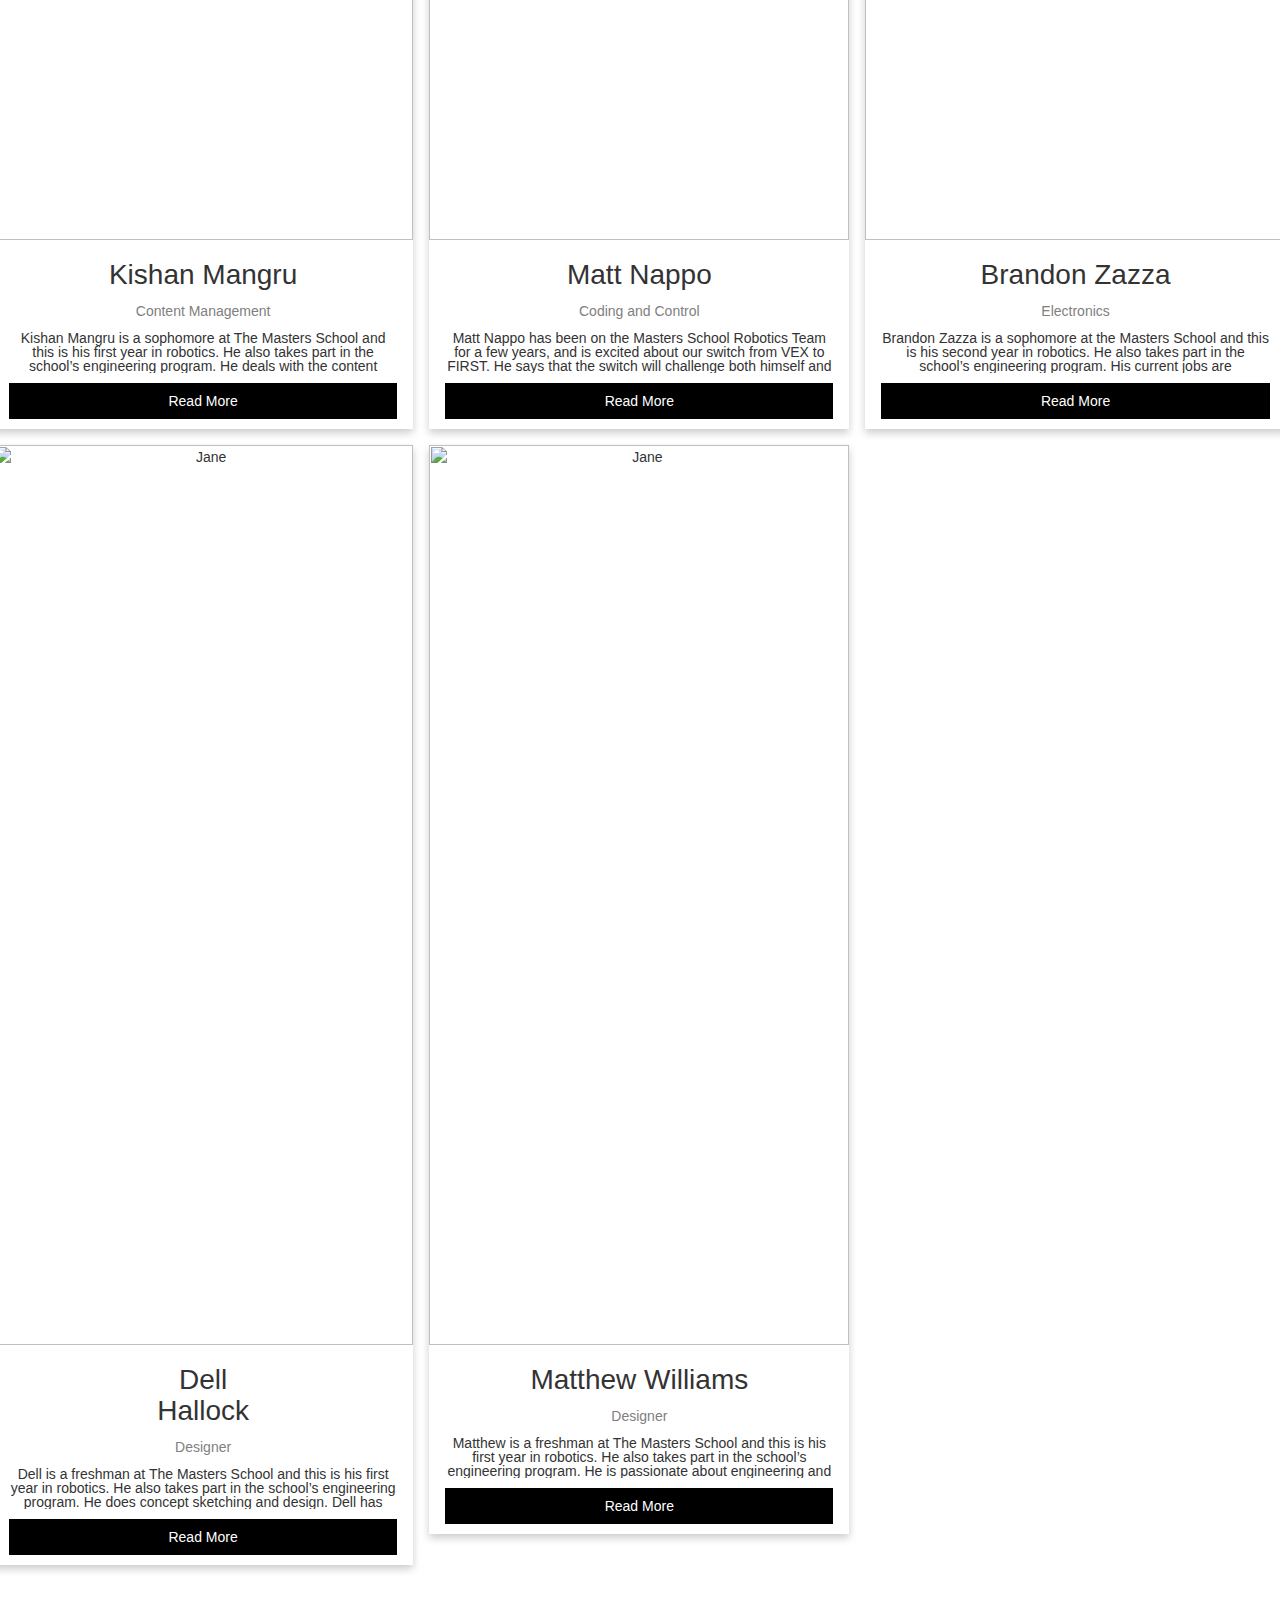
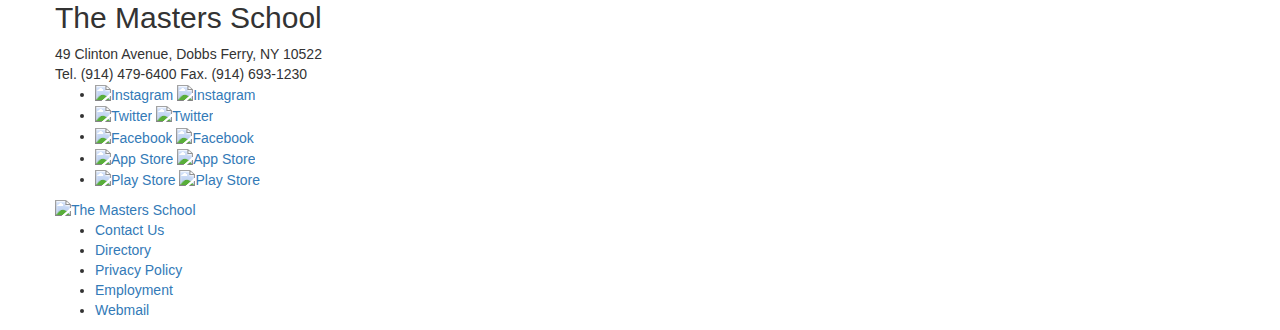
==== commit 5ab9edac: "Added index.html with new links" ====
--- a/src/index.html
+++ b/src/index.html
@@ -1,1108 +1,1119 @@
 <html lang="en" class="body normal js no-mobile desktop no-ie chrome chrome68 page-section academics-section gradient rgba opacity textshadow multiplebgs boxshadow borderimage borderradius cssreflections csstransforms csstransitions no-touch retina fontface domloaded w-1024 gt-240 gt-320 gt-480 gt-640 gt-768 gt-800 lt-1280 lt-1440 lt-1680 lt-1920 no-portrait landscape"
- id="innovation-engineering--entrepreneurship-page">
-
-<head>
-	<title>Innovation, Engineering and Entrepreneurship | The Masters School </title>
-	<meta charset="utf-8">
-	<meta name="viewport" content="width=device-width, initial-scale=1.0">
-	<meta content="xZhdqnGguj3mZ6RHfTlcDdpjdhXkp0SMkmzIwrrlrnU" name="google-site-verification">
-	<meta content="Designed to cultivate ingenuity by challenging students to think creatively, strategize and problem-solve, the Innovation and Entrepreneurship Center hosts programs on Design Thinking and Social Entrepreneurship, Engineering, Computer Science and Zetetics."
-	 name="description">
-	<meta content="The Masters School, Masters, Masters School, Innovation, Engineering, Computer science, Zetetics, Entrepreneurship"
-	 name="keywords">
-	<link href="https://bbk12e1-cdn.myschoolcdn.com/ftpimages/1175/site/1271/favicon/Masters_seal_favicon.ico" rel="shortcut icon">
-	<link href="https://www.mastersny.org/page/academics/innovation-engineering--entrepreneurship" rel="canonical">
-	<link rel="apple-touch-icon" href="https://bbk12e1-cdn.myschoolcdn.com/1175/site/1271/homescreen/Homescreen-Icon.png">
-	<link rel="apple-touch-icon" sizes="76x76" href="https://bbk12e1-cdn.myschoolcdn.com/1175/site/1271/homescreen/Homescreen-Icon.png?w=76">
-	<link rel="apple-touch-icon" sizes="120x120" href="https://bbk12e1-cdn.myschoolcdn.com/1175/site/1271/homescreen/Homescreen-Icon.png?w=120">
-	<link rel="apple-touch-icon" sizes="152x152" href="https://bbk12e1-cdn.myschoolcdn.com/1175/site/1271/homescreen/Homescreen-Icon.png?w=152">
-	<link rel="apple-touch-icon" sizes="180x180" href="https://bbk12e1-cdn.myschoolcdn.com/1175/site/1271/homescreen/Homescreen-Icon.png?w=180">
-	<link rel="apple-touch-icon" sizes="192x192" href="https://bbk12e1-cdn.myschoolcdn.com/1175/site/1271/homescreen/Homescreen-Icon.png?w=192">
-	<link href="https://fonts.googleapis.com/css?family=Montserrat:300,300i,400,400i,500,500i,600,600i,700,700i|Roboto+Condensed:400,400i,700,700i|EB+Garamond|PT+Serif"
-	 rel="stylesheet">
-	<link rel="stylesheet" href="https://maxcdn.bootstrapcdn.com/bootstrap/3.3.7/css/bootstrap.min.css">
-	<script src="https://ajax.googleapis.com/ajax/libs/jquery/3.3.1/jquery.min.js"></script>
-	<script src="https://maxcdn.bootstrapcdn.com/bootstrap/3.3.7/js/bootstrap.min.js"></script>
-
-	<link rel="stylesheet" type="text/css" href="css/glyphicons.css">
-	<link rel="stylesheet" type="text/css" href="css/MainAdd.css">
-	<link rel="stylesheet" type="text/css" href="https://libs-w2.myschoolapp.com/bootstrap/2.1.1/css/bootstrap.24col.min.css">
-	<link rel="stylesheet" type="text/css" href="https://libs-w2.myschoolapp.com/jquery-flexslider/2.9/jquery.flexslider-min.css">
-	<link rel="stylesheet" type="text/css" href="https://src-w2.myschoolapp.com/1.52.18240.1/minify/page-main.css">
-	<link rel="stylesheet" type="text/css" href="css/style.css">
-	<script type="text/javascript" async="" src="https://www.google-analytics.com/analytics.js"></script>
-	<script type="text/javascript" src="https://libs-w2.myschoolapp.com/headJs/1.0.3.cd/head.min.js"></script>
-	<script type="text/javascript" src="https://libs-w2.myschoolapp.com/jquery/2.1.3/jquery.min.js"></script>
-	<script type="text/javascript" src="https://libs-w2.myschoolapp.com/handlebars/3.0.3/handlebars.min.js"></script>
-	<script type="text/javascript" src="https://libs-w2.myschoolapp.com/underscore/1.8.3/underscore-min.js"></script>
-	<script type="text/javascript" src="https://libs-w2.myschoolapp.com/backbone/1.1.2/backbone-min.js"></script>
-	<script type="text/javascript" src="https://libs-w2.myschoolapp.com/backbone-validation/0.11.3/backbone-validation-min.js"></script>
-	<script type="text/javascript" src="https://libs-w2.myschoolapp.com/jquery-flexslider/2.9/jquery.flexslider-min.js"></script>
-	<script type="text/javascript" src="https://src-w2.myschoolapp.com/1.52.18240.1/minify/page-main.js"></script>
-	<script type="text/javascript" src="js/modules.js"></script>
-
-	<!-- Global site tag (gtag.js) - Google Analytics -->
-	<script async="" src="https://www.googletagmanager.com/gtag/js?id=UA-55175358-1"></script>
-	<script>
-		window.dataLayer = window.dataLayer || [];
-			function gtag(){dataLayer.push(arguments);}
-			gtag('js', new Date());
-			gtag('config', 'UA-55175358-1');
-	</script>
-</head>
-
-<body class="body style-48720">
-	<div class="visible-tablet visible-phone page-block style-48546 clearfix in-view top-of-page bottom-of-page has-been-viewed"
-	 data-cid="414" id="content_414" style="">
-		<div class="content mobilemenu">
-			<div id="dl-menu" class="dl-menuwrapper mm">
-				<ul class="mm-button-container">
-					<li class="mm-buttons"><a class="dl-trigger mm-button"><span class="icon"></span><span class="label"></span></a></li>
-					<li>
-						<div class="mm-title"><span></span></div>
-					</li>
-					<li class="mm-buttons mm-login">
-					</li>
-				</ul>
-				<ul class="dl-menu mm-container">
-					<li class="mm-item ">
-						<a class="mm-text" href="https://www.mastersny.org/page/admission/why-masters">Admission<span class="mm-sub-ind">arrow</span></a>
-						<ul class="dl-submenu mm-container">
-							<li class="dl-back mm-item"><a href="#" class="mm-back"><span class="mm-back-sub-ind">arrow</span>Back</a></li>
-							<li class="mm-parent-item mm-item"><a class="mm-text" href="mastersny.org/page/admission/why-masters">Admission</a></li>
-							<li class="mm-item ">
-								<a class="mm-text" href="https://www.mastersny.org/page/admission/why-masters">Why Masters?</a>
-							</li>
-							<li class="mm-item ">
-								<a class="mm-text" href="https://www.mastersny.org/page/admission/why-masters">Discover Masters</a>
-							</li>
-							<li class="mm-item ">
-								<a class="mm-text" href="https://www.mastersny.org/page/admission/application-procedures">Application
+	id="innovation-engineering--entrepreneurship-page">
+	<head>
+		<title>Innovation, Engineering and Entrepreneurship | The Masters School </title>
+		<meta charset="utf-8">
+		<meta name="viewport" content="width=device-width, initial-scale=1.0">
+		<meta content="xZhdqnGguj3mZ6RHfTlcDdpjdhXkp0SMkmzIwrrlrnU" name="google-site-verification">
+		<meta content="Designed to cultivate ingenuity by challenging students to think creatively, strategize and problem-solve, the Innovation and Entrepreneurship Center hosts programs on Design Thinking and Social Entrepreneurship, Engineering, Computer Science and Zetetics."
+			name="description">
+		<meta content="The Masters School, Masters, Masters School, Innovation, Engineering, Computer science, Zetetics, Entrepreneurship"
+			name="keywords">
+		<link href="https://bbk12e1-cdn.myschoolcdn.com/ftpimages/1175/site/1271/favicon/Masters_seal_favicon.ico" rel="shortcut icon">
+		<link href="https://www.mastersny.org/page/academics/innovation-engineering--entrepreneurship" rel="canonical">
+		<link rel="apple-touch-icon" href="https://bbk12e1-cdn.myschoolcdn.com/1175/site/1271/homescreen/Homescreen-Icon.png">
+		<link rel="apple-touch-icon" sizes="76x76" href="https://bbk12e1-cdn.myschoolcdn.com/1175/site/1271/homescreen/Homescreen-Icon.png?w=76">
+		<link rel="apple-touch-icon" sizes="120x120" href="https://bbk12e1-cdn.myschoolcdn.com/1175/site/1271/homescreen/Homescreen-Icon.png?w=120">
+		<link rel="apple-touch-icon" sizes="152x152" href="https://bbk12e1-cdn.myschoolcdn.com/1175/site/1271/homescreen/Homescreen-Icon.png?w=152">
+		<link rel="apple-touch-icon" sizes="180x180" href="https://bbk12e1-cdn.myschoolcdn.com/1175/site/1271/homescreen/Homescreen-Icon.png?w=180">
+		<link rel="apple-touch-icon" sizes="192x192" href="https://bbk12e1-cdn.myschoolcdn.com/1175/site/1271/homescreen/Homescreen-Icon.png?w=192">
+		<link href="https://fonts.googleapis.com/css?family=Montserrat:300,300i,400,400i,500,500i,600,600i,700,700i|Roboto+Condensed:400,400i,700,700i|EB+Garamond|PT+Serif"
+			rel="stylesheet">
+		<link rel="stylesheet" href="https://maxcdn.bootstrapcdn.com/bootstrap/3.3.7/css/bootstrap.min.css">
+		<script src="https://ajax.googleapis.com/ajax/libs/jquery/3.3.1/jquery.min.js"></script>
+		<script src="https://maxcdn.bootstrapcdn.com/bootstrap/3.3.7/js/bootstrap.min.js"></script>
+		<link rel="stylesheet" type="text/css" href="css/glyphicons.css">
+		<link rel="stylesheet" type="text/css" href="css/MainAdd.css">
+		<link rel="stylesheet" type="text/css" href="https://libs-w2.myschoolapp.com/bootstrap/2.1.1/css/bootstrap.24col.min.css">
+		<link rel="stylesheet" type="text/css" href="https://libs-w2.myschoolapp.com/jquery-flexslider/2.9/jquery.flexslider-min.css">
+		<link rel="stylesheet" type="text/css" href="https://src-w2.myschoolapp.com/1.52.18240.1/minify/page-main.css">
+		<link rel="stylesheet" type="text/css" href="css/style.css">
+		<script type="text/javascript" async="" src="https://www.google-analytics.com/analytics.js"></script>
+		<script type="text/javascript" src="https://libs-w2.myschoolapp.com/headJs/1.0.3.cd/head.min.js"></script>
+		<script type="text/javascript" src="https://libs-w2.myschoolapp.com/jquery/2.1.3/jquery.min.js"></script>
+		<script type="text/javascript" src="https://libs-w2.myschoolapp.com/handlebars/3.0.3/handlebars.min.js"></script>
+		<script type="text/javascript" src="https://libs-w2.myschoolapp.com/underscore/1.8.3/underscore-min.js"></script>
+		<script type="text/javascript" src="https://libs-w2.myschoolapp.com/backbone/1.1.2/backbone-min.js"></script>
+		<script type="text/javascript" src="https://libs-w2.myschoolapp.com/backbone-validation/0.11.3/backbone-validation-min.js"></script>
+		<script type="text/javascript" src="https://libs-w2.myschoolapp.com/jquery-flexslider/2.9/jquery.flexslider-min.js"></script>
+		<script type="text/javascript" src="https://src-w2.myschoolapp.com/1.52.18240.1/minify/page-main.js"></script>
+		<script type="text/javascript" src="js/modules.js"></script>
+		<!-- Global site tag (gtag.js) - Google Analytics -->
+		<script async="" src="https://www.googletagmanager.com/gtag/js?id=UA-55175358-1"></script>
+		<script>
+			window.dataLayer = window.dataLayer || [];
+				function gtag(){dataLayer.push(arguments);}
+				gtag('js', new Date());
+				gtag('config', 'UA-55175358-1');
+		</script>
+	</head>
+	<body class="body style-48720">
+		<div class="visible-tablet visible-phone page-block style-48546 clearfix in-view top-of-page bottom-of-page has-been-viewed"
+			data-cid="414" id="content_414" style="">
+			<div class="content mobilemenu">
+				<div id="dl-menu" class="dl-menuwrapper mm">
+					<ul class="mm-button-container">
+						<li class="mm-buttons"><a class="dl-trigger mm-button"><span class="icon"></span><span class="label"></span></a></li>
+						<li>
+							<div class="mm-title"><span></span></div>
+						</li>
+						<li class="mm-buttons mm-login">
+						</li>
+					</ul>
+					<ul class="dl-menu mm-container">
+						<li class="mm-item ">
+							<a class="mm-text" href="https://www.mastersny.org/page/admission/why-masters">Admission<span class="mm-sub-ind">arrow</span></a>
+							<ul class="dl-submenu mm-container">
+								<li class="dl-back mm-item"><a href="#" class="mm-back"><span class="mm-back-sub-ind">arrow</span>Back</a></li>
+								<li class="mm-parent-item mm-item"><a class="mm-text" href="mastersny.org/page/admission/why-masters">Admission</a></li>
+								<li class="mm-item ">
+									<a class="mm-text" href="https://www.mastersny.org/page/admission/why-masters">Why Masters?</a>
+								</li>
+								<li class="mm-item ">
+									<a class="mm-text" href="https://www.mastersny.org/page/admission/why-masters">Discover Masters</a>
+								</li>
+								<li class="mm-item ">
+									<a class="mm-text" href="https://www.mastersny.org/page/admission/application-procedures">Application
 									Procedures</a>
-							</li>
-							<li class="mm-item ">
-								<a class="mm-text" href="https://www.mastersny.org/page/admission/request-information">Request Information</a>
-							</li>
-							<li class="mm-item ">
-								<a class="mm-text" href="https://www.mastersny.org/page/admission/visit-us">Visit Us</a>
-							</li>
-							<li class="mm-item ">
-								<a class="mm-text" href="https://www.mastersny.org/page/admission/tuition-and-financial-aid">Tuition and
+								</li>
+								<li class="mm-item ">
+									<a class="mm-text" href="https://www.mastersny.org/page/admission/request-information">Request Information</a>
+								</li>
+								<li class="mm-item ">
+									<a class="mm-text" href="https://www.mastersny.org/page/admission/visit-us">Visit Us</a>
+								</li>
+								<li class="mm-item ">
+									<a class="mm-text" href="https://www.mastersny.org/page/admission/tuition-and-financial-aid">Tuition and
 									Financial Aid</a>
-							</li>
-							<li class="mm-item ">
-								<a class="mm-text" href="https://www.mastersny.org/page/admission/gold-key-society">Gold Key Society</a>
-							</li>
-							<li class="mm-item ">
-								<a class="mm-text" href="https://www.mastersny.org/page/admission/transportation">Transportation</a>
-							</li>
-							<li class="mm-item ">
-								<a class="mm-text" href="https://www.mastersny.org/page/admission/faq">FAQ</a>
-							</li>
-							<li class="mm-item ">
-								<a class="mm-text" href="https://www.mastersny.org/page/admission/new-student-portal">New Student Portal</a>
-							</li>
-							<li class="mm-item ">
-								<a class="mm-text" href="https://www.mastersny.org/page/admission/admission-events">Admission Events</a>
-							</li>
-						</ul>
-					</li>
-					<li class="mm-item ">
-						<a class="mm-text" href="https://www.mastersny.org/page/about">About<span class="mm-sub-ind">arrow</span></a>
-						<ul class="dl-submenu mm-container">
-							<li class="dl-back mm-item"><a href="#" class="mm-back"><span class="mm-back-sub-ind">arrow</span>Back</a></li>
-							<li class="mm-parent-item mm-item"><a class="mm-text" href="https://www.mastersny.org/page/about">About</a></li>
-							<li class="mm-item ">
-								<a class="mm-text" href="https://www.mastersny.org/page/about/welcome-message">Welcome Message</a>
-							</li>
-							<li class="mm-item ">
-								<a class="mm-text" href="https://www.mastersny.org/page/about/mission-and-history">Mission and History</a>
-							</li>
-							<li class="mm-item ">
-								<a class="mm-text" href="https://www.mastersny.org/page/about/quick-facts">Quick Facts</a>
-							</li>
-							<li class="mm-item ">
-								<a class="mm-text" href="https://www.mastersny.org/page/about/future-plans">Future Plans</a>
-							</li>
-							<li class="mm-item ">
-								<a class="mm-text" href="https://www.mastersny.org/page/about/sustainability">Sustainability</a>
-							</li>
-							<li class="mm-item ">
-								<a class="mm-text" href="https://www.mastersny.org/page/about/news">News<span class="mm-sub-ind">arrow</span></a>
-								<ul class="dl-submenu mm-container">
-									<li class="dl-back mm-item"><a href="#" class="mm-back"><span class="mm-back-sub-ind">arrow</span>Back</a></li>
-									<li class="mm-parent-item mm-item"><a class="mm-text" href="https://www.mastersny.org/page/about/news">News</a></li>
-									<li class="mm-item ">
-										<a class="mm-text" href="https://www.mastersny.org/page/about/news/publications">Publications</a>
-									</li>
-								</ul>
-							</li>
-							<li class="mm-item ">
-								<a class="mm-text" href="https://www.mastersny.org/page/about/equity--inclusion">Equity &amp; Inclusion</a>
-							</li>
-							<li class="mm-item ">
-								<a class="mm-text" href="https://www.mastersny.org/page/about/faculty--staff-directory">Faculty &amp; Staff
+								</li>
+								<li class="mm-item ">
+									<a class="mm-text" href="https://www.mastersny.org/page/admission/gold-key-society">Gold Key Society</a>
+								</li>
+								<li class="mm-item ">
+									<a class="mm-text" href="https://www.mastersny.org/page/admission/transportation">Transportation</a>
+								</li>
+								<li class="mm-item ">
+									<a class="mm-text" href="https://www.mastersny.org/page/admission/faq">FAQ</a>
+								</li>
+								<li class="mm-item ">
+									<a class="mm-text" href="https://www.mastersny.org/page/admission/new-student-portal">New Student Portal</a>
+								</li>
+								<li class="mm-item ">
+									<a class="mm-text" href="https://www.mastersny.org/page/admission/admission-events">Admission Events</a>
+								</li>
+							</ul>
+						</li>
+						<li class="mm-item ">
+							<a class="mm-text" href="https://www.mastersny.org/page/about">About<span class="mm-sub-ind">arrow</span></a>
+							<ul class="dl-submenu mm-container">
+								<li class="dl-back mm-item"><a href="#" class="mm-back"><span class="mm-back-sub-ind">arrow</span>Back</a></li>
+								<li class="mm-parent-item mm-item"><a class="mm-text" href="https://www.mastersny.org/page/about">About</a></li>
+								<li class="mm-item ">
+									<a class="mm-text" href="https://www.mastersny.org/page/about/welcome-message">Welcome Message</a>
+								</li>
+								<li class="mm-item ">
+									<a class="mm-text" href="https://www.mastersny.org/page/about/mission-and-history">Mission and History</a>
+								</li>
+								<li class="mm-item ">
+									<a class="mm-text" href="https://www.mastersny.org/page/about/quick-facts">Quick Facts</a>
+								</li>
+								<li class="mm-item ">
+									<a class="mm-text" href="https://www.mastersny.org/page/about/future-plans">Future Plans</a>
+								</li>
+								<li class="mm-item ">
+									<a class="mm-text" href="https://www.mastersny.org/page/about/sustainability">Sustainability</a>
+								</li>
+								<li class="mm-item ">
+									<a class="mm-text" href="https://www.mastersny.org/page/about/news">News<span class="mm-sub-ind">arrow</span></a>
+									<ul class="dl-submenu mm-container">
+										<li class="dl-back mm-item"><a href="#" class="mm-back"><span class="mm-back-sub-ind">arrow</span>Back</a></li>
+										<li class="mm-parent-item mm-item"><a class="mm-text" href="https://www.mastersny.org/page/about/news">News</a></li>
+										<li class="mm-item ">
+											<a class="mm-text" href="https://www.mastersny.org/page/about/news/publications">Publications</a>
+										</li>
+									</ul>
+								</li>
+								<li class="mm-item ">
+									<a class="mm-text" href="https://www.mastersny.org/page/about/equity--inclusion">Equity &amp; Inclusion</a>
+								</li>
+								<li class="mm-item ">
+									<a class="mm-text" href="https://www.mastersny.org/page/about/faculty--staff-directory">Faculty &amp; Staff
 									Directory</a>
-							</li>
-							<li class="mm-item ">
-								<a class="mm-text" href="https://www.mastersny.org/page/about/board-of-trustees">Board of Trustees<span class="mm-sub-ind">arrow</span></a>
-								<ul class="dl-submenu mm-container">
-									<li class="dl-back mm-item"><a href="#" class="mm-back"><span class="mm-back-sub-ind">arrow</span>Back</a></li>
-									<li class="mm-parent-item mm-item"><a class="mm-text" href="https://www.mastersny.org/page/about/board-of-trustees">Board
-											of Trustees</a></li>
-									<li class="mm-item ">
-										<a class="mm-text" href="https://archive.mastersny.org/userlogin.cfm?pp=2590&amp;userrequest=YES&amp;keyrequest=NO&amp;userpage=2590"
-										 target="'_blank'">Trustee Portal</a>
-									</li>
-								</ul>
-							</li>
-							<li class="mm-item ">
-								<a class="mm-text" href="https://www.mastersny.org/page/about/employment">Employment<span class="mm-sub-ind">arrow</span></a>
-								<ul class="dl-submenu mm-container">
-									<li class="dl-back mm-item"><a href="#" class="mm-back"><span class="mm-back-sub-ind">arrow</span>Back</a></li>
-									<li class="mm-parent-item mm-item"><a class="mm-text" href="https://www.mastersny.org/page/about/employment">Employment</a></li>
-									<li class="mm-item ">
-										<a class="mm-text" href="https://www.mastersny.org/page/about/employment/professional-development">Professional
+								</li>
+								<li class="mm-item ">
+									<a class="mm-text" href="https://www.mastersny.org/page/about/board-of-trustees">Board of Trustees<span class="mm-sub-ind">arrow</span></a>
+									<ul class="dl-submenu mm-container">
+										<li class="dl-back mm-item"><a href="#" class="mm-back"><span class="mm-back-sub-ind">arrow</span>Back</a></li>
+										<li class="mm-parent-item mm-item"><a class="mm-text" href="https://www.mastersny.org/page/about/board-of-trustees">Board
+											of Trustees</a>
+										</li>
+										<li class="mm-item ">
+											<a class="mm-text" href="https://archive.mastersny.org/userlogin.cfm?pp=2590&amp;userrequest=YES&amp;keyrequest=NO&amp;userpage=2590"
+												target="'_blank'">Trustee Portal</a>
+										</li>
+									</ul>
+								</li>
+								<li class="mm-item ">
+									<a class="mm-text" href="https://www.mastersny.org/page/about/employment">Employment<span class="mm-sub-ind">arrow</span></a>
+									<ul class="dl-submenu mm-container">
+										<li class="dl-back mm-item"><a href="#" class="mm-back"><span class="mm-back-sub-ind">arrow</span>Back</a></li>
+										<li class="mm-parent-item mm-item"><a class="mm-text" href="https://www.mastersny.org/page/about/employment">Employment</a></li>
+										<li class="mm-item ">
+											<a class="mm-text" href="https://www.mastersny.org/page/about/employment/professional-development">Professional
 											Development</a>
-									</li>
-									<li class="mm-item ">
-										<a class="mm-text" href="https://www.mastersny.org/page/about/employment/new-teacher-experience">New Teacher
+										</li>
+										<li class="mm-item ">
+											<a class="mm-text" href="https://www.mastersny.org/page/about/employment/new-teacher-experience">New Teacher
 											Experience</a>
-									</li>
-								</ul>
-							</li>
-							<li class="mm-item ">
-								<a class="mm-text" href="https://www.mastersny.org/page/about/faq">FAQ</a>
-							</li>
-						</ul>
-					</li>
-					<li class="mm-item  active">
-						<a class="mm-text" href="https://www.mastersny.org/page/academics">Academics<span class="mm-sub-ind">arrow</span></a>
-						<ul class="dl-submenu mm-container">
-							<li class="dl-back mm-item"><a href="#" class="mm-back"><span class="mm-back-sub-ind">arrow</span>Back</a></li>
-							<li class="mm-parent-item mm-item"><a class="mm-text" href="https://www.mastersny.org/page/academics">Academics</a></li>
-							<li class="mm-item ">
-								<a class="mm-text" href="https://www.mastersny.org/page/academics/academics-at-masters">Academics at Masters</a>
-							</li>
-							<li class="mm-item ">
-								<a class="mm-text" href="https://www.mastersny.org/page/academics/upper-school">Upper School<span class="mm-sub-ind">arrow</span></a>
-								<ul class="dl-submenu mm-container">
-									<li class="dl-back mm-item"><a href="#" class="mm-back"><span class="mm-back-sub-ind">arrow</span>Back</a></li>
-									<li class="mm-parent-item mm-item"><a class="mm-text" href="https://www.mastersny.org/page/academics/upper-school">Upper
-											School</a></li>
-									<li class="mm-item ">
-										<a class="mm-text" href="https://www.mastersny.org/page/academics/upper-school/upper-school-curriculum">Upper
+										</li>
+									</ul>
+								</li>
+								<li class="mm-item ">
+									<a class="mm-text" href="https://www.mastersny.org/page/about/faq">FAQ</a>
+								</li>
+							</ul>
+						</li>
+						<li class="mm-item  active">
+							<a class="mm-text" href="https://www.mastersny.org/page/academics">Academics<span class="mm-sub-ind">arrow</span></a>
+							<ul class="dl-submenu mm-container">
+								<li class="dl-back mm-item"><a href="#" class="mm-back"><span class="mm-back-sub-ind">arrow</span>Back</a></li>
+								<li class="mm-parent-item mm-item"><a class="mm-text" href="https://www.mastersny.org/page/academics">Academics</a></li>
+								<li class="mm-item ">
+									<a class="mm-text" href="https://www.mastersny.org/page/academics/academics-at-masters">Academics at Masters</a>
+								</li>
+								<li class="mm-item ">
+									<a class="mm-text" href="https://www.mastersny.org/page/academics/upper-school">Upper School<span class="mm-sub-ind">arrow</span></a>
+									<ul class="dl-submenu mm-container">
+										<li class="dl-back mm-item"><a href="#" class="mm-back"><span class="mm-back-sub-ind">arrow</span>Back</a></li>
+										<li class="mm-parent-item mm-item"><a class="mm-text" href="https://www.mastersny.org/page/academics/upper-school">Upper
+											School</a>
+										</li>
+										<li class="mm-item ">
+											<a class="mm-text" href="https://www.mastersny.org/page/academics/upper-school/upper-school-curriculum">Upper
 											School Curriculum</a>
-									</li>
-									<li class="mm-item ">
-										<a class="mm-text" href="https://www.mastersny.org/page/academics/upper-school/graduation-requirements">Graduation
+										</li>
+										<li class="mm-item ">
+											<a class="mm-text" href="https://www.mastersny.org/page/academics/upper-school/graduation-requirements">Graduation
 											Requirements</a>
-									</li>
-									<li class="mm-item ">
-										<a class="mm-text" href="https://www.mastersny.org/page/academics/upper-school/off-campus-study">Off-Campus
+										</li>
+										<li class="mm-item ">
+											<a class="mm-text" href="https://www.mastersny.org/page/academics/upper-school/off-campus-study">Off-Campus
 											Study</a>
-									</li>
-									<li class="mm-item ">
-										<a class="mm-text" href="https://www.mastersny.org/page/academics/upper-school/upper-school-learning-support">Upper
+										</li>
+										<li class="mm-item ">
+											<a class="mm-text" href="https://www.mastersny.org/page/academics/upper-school/upper-school-learning-support">Upper
 											School Learning
 											Support</a>
-									</li>
-									<li class="mm-item ">
-										<a class="mm-text" href="https://www.mastersny.org/page/academics/upper-school/upper-school-co-curriculars">Upper
+										</li>
+										<li class="mm-item ">
+											<a class="mm-text" href="https://www.mastersny.org/page/academics/upper-school/upper-school-co-curriculars">Upper
 											School
 											Co-Curriculars</a>
-									</li>
-								</ul>
-							</li>
-							<li class="mm-item ">
-								<a class="mm-text" href="https://www.mastersny.org/page/academics/middle-school">Middle School<span class="mm-sub-ind">arrow</span></a>
-								<ul class="dl-submenu mm-container">
-									<li class="dl-back mm-item"><a href="#" class="mm-back"><span class="mm-back-sub-ind">arrow</span>Back</a></li>
-									<li class="mm-parent-item mm-item"><a class="mm-text" href="https://www.mastersny.org/page/academics/middle-school">Middle
-											School</a></li>
-									<li class="mm-item ">
-										<a class="mm-text" href="https://www.mastersny.org/page/academics/middle-school/middle-school-curriculum">Middle
+										</li>
+									</ul>
+								</li>
+								<li class="mm-item ">
+									<a class="mm-text" href="https://www.mastersny.org/page/academics/middle-school">Middle School<span class="mm-sub-ind">arrow</span></a>
+									<ul class="dl-submenu mm-container">
+										<li class="dl-back mm-item"><a href="#" class="mm-back"><span class="mm-back-sub-ind">arrow</span>Back</a></li>
+										<li class="mm-parent-item mm-item"><a class="mm-text" href="https://www.mastersny.org/page/academics/middle-school">Middle
+											School</a>
+										</li>
+										<li class="mm-item ">
+											<a class="mm-text" href="https://www.mastersny.org/page/academics/middle-school/middle-school-curriculum">Middle
 											School Curriculum</a>
-									</li>
-									<li class="mm-item ">
-										<a class="mm-text" href="https://www.mastersny.org/page/academics/middle-school/middle-school-co-curriculars">Middle
+										</li>
+										<li class="mm-item ">
+											<a class="mm-text" href="https://www.mastersny.org/page/academics/middle-school/middle-school-co-curriculars">Middle
 											School
 											Co-Curriculars</a>
-									</li>
-									<li class="mm-item ">
-										<a class="mm-text" href="https://www.mastersny.org/page/academics/middle-school/middle-school-learning-support">Middle
+										</li>
+										<li class="mm-item ">
+											<a class="mm-text" href="https://www.mastersny.org/page/academics/middle-school/middle-school-learning-support">Middle
 											School Learning
 											Support</a>
-									</li>
-								</ul>
-
-							</li>
-							<li class="mm-item ">
-								<a class="mm-text" href="https://www.mastersny.org/page/academics/college-counseling">College Counseling</a>
-							</li>
-							<li class="mm-item ">
-								<a class="mm-text" href="https://www.mastersny.org/page/academics/ethical-leadership">Ethical Leadership</a>
-							</li>
-							<li class="mm-item ">
-								<a class="mm-text" href="https://www.mastersny.org/page/academics/global-and-civic-exchange">Global and Civic
+										</li>
+									</ul>
+								</li>
+								<li class="mm-item ">
+									<a class="mm-text" href="https://www.mastersny.org/page/academics/college-counseling">College Counseling</a>
+								</li>
+								<li class="mm-item ">
+									<a class="mm-text" href="https://www.mastersny.org/page/academics/ethical-leadership">Ethical Leadership</a>
+								</li>
+								<li class="mm-item ">
+									<a class="mm-text" href="https://www.mastersny.org/page/academics/global-and-civic-exchange">Global and Civic
 									Exchange</a>
-							</li>
-							<li class="mm-item  active">
-								<a class="mm-text" href="https://www.mastersny.org/page/academics/innovation-engineering--entrepreneurship">Innovation,
+								</li>
+								<li class="mm-item  active">
+									<a class="mm-text" href="https://www.mastersny.org/page/academics/innovation-engineering--entrepreneurship">Innovation,
 									Engineering
 									&amp; Entrepreneurship</a>
-							</li>
-							<li class="mm-item ">
-								<a class="mm-text" href="https://www.mastersny.org/page/academics/international-students">International
+								</li>
+								<li class="mm-item ">
+									<a class="mm-text" href="https://www.mastersny.org/page/academics/international-students">International
 									Students</a>
-							</li>
-						</ul>
-						<!--I miss you Teddy and Henry! Team 9873B forever <3 -->
-					</li>
-					<li class="mm-item ">
-						<a class="mm-text" href="https://www.mastersny.org/page/arts">Arts<span class="mm-sub-ind">arrow</span></a>
-						<ul class="dl-submenu mm-container">
-							<li class="dl-back mm-item"><a href="#" class="mm-back"><span class="mm-back-sub-ind">arrow</span>Back</a></li>
-							<li class="mm-parent-item mm-item"><a class="mm-text" href="https://www.mastersny.org/page/arts">Arts</a></li>
-							<li class="mm-item ">
-								<a class="mm-text" href="https://www.mastersny.org/page/arts/performing-arts">Performing Arts<span class="mm-sub-ind">arrow</span></a>
-								<ul class="dl-submenu mm-container">
-									<li class="dl-back mm-item"><a href="#" class="mm-back"><span class="mm-back-sub-ind">arrow</span>Back</a></li>
-									<li class="mm-parent-item mm-item"><a class="mm-text" href="https://www.mastersny.org/page/arts/performing-arts">Performing
-											Arts</a></li>
-									<li class="mm-item ">
-										<a class="mm-text" href="https://www.mastersny.org/page/arts/performing-arts/music">Music</a>
-									</li>
-									<li class="mm-item ">
-										<a class="mm-text" href="https://www.mastersny.org/page/arts/performing-arts/theater">Theater</a>
-									</li>
-									<li class="mm-item ">
-										<a class="mm-text" href="https://www.mastersny.org/page/arts/performing-arts/dance">Dance</a>
-									</li>
-									<li class="mm-item ">
-										<a class="mm-text" href="https://www.mastersny.org/page/arts/performing-arts/pre-professional-programs">Pre-Professional
+								</li>
+							</ul>
+							<!--I miss you Teddy and Henry! Team 9873B forever <3 -->
+						</li>
+						<li class="mm-item ">
+							<a class="mm-text" href="https://www.mastersny.org/page/arts">Arts<span class="mm-sub-ind">arrow</span></a>
+							<ul class="dl-submenu mm-container">
+								<li class="dl-back mm-item"><a href="#" class="mm-back"><span class="mm-back-sub-ind">arrow</span>Back</a></li>
+								<li class="mm-parent-item mm-item"><a class="mm-text" href="https://www.mastersny.org/page/arts">Arts</a></li>
+								<li class="mm-item ">
+									<a class="mm-text" href="https://www.mastersny.org/page/arts/performing-arts">Performing Arts<span class="mm-sub-ind">arrow</span></a>
+									<ul class="dl-submenu mm-container">
+										<li class="dl-back mm-item"><a href="#" class="mm-back"><span class="mm-back-sub-ind">arrow</span>Back</a></li>
+										<li class="mm-parent-item mm-item"><a class="mm-text" href="https://www.mastersny.org/page/arts/performing-arts">Performing
+											Arts</a>
+										</li>
+										<li class="mm-item ">
+											<a class="mm-text" href="https://www.mastersny.org/page/arts/performing-arts/music">Music</a>
+										</li>
+										<li class="mm-item ">
+											<a class="mm-text" href="https://www.mastersny.org/page/arts/performing-arts/theater">Theater</a>
+										</li>
+										<li class="mm-item ">
+											<a class="mm-text" href="https://www.mastersny.org/page/arts/performing-arts/dance">Dance</a>
+										</li>
+										<li class="mm-item ">
+											<a class="mm-text" href="https://www.mastersny.org/page/arts/performing-arts/pre-professional-programs">Pre-Professional
 											Programs</a>
-									</li>
-								</ul>
-							</li>
-							<li class="mm-item ">
-								<a class="mm-text" href="https://www.mastersny.org/page/arts/visual-arts">Visual Arts</a>
-							</li>
-							<li class="mm-item ">
-								<a class="mm-text" href="https://www.mastersny.org/page/arts/arts-facilities">Arts Facilities</a>
-							</li>
-						</ul>
-					</li>
-					<li class="mm-item ">
-						<a class="mm-text" href="https://www.mastersny.org/page/athletics">Athletics<span class="mm-sub-ind">arrow</span></a>
-						<ul class="dl-submenu mm-container">
-							<li class="dl-back mm-item"><a href="#" class="mm-back"><span class="mm-back-sub-ind">arrow</span>Back</a></li>
-							<li class="mm-parent-item mm-item"><a class="mm-text" href="https://www.mastersny.org/page/athletics">Athletics</a></li>
-							<li class="mm-item ">
-								<a class="mm-text" href="https://www.mastersny.org/page/athletics/masters-athletics">Masters Athletics</a>
-							</li>
-							<li class="mm-item ">
-								<a class="mm-text" href="https://www.mastersny.org/page/athletics/teams">Teams</a>
-							</li>
-							<li class="mm-item ">
-								<a class="mm-text" href="https://www.mastersny.org/page/athletics/livestreaming">Livestreaming</a>
-							</li>
-							<li class="mm-item ">
-								<a class="mm-text" href="https://www.mastersny.org/page/athletics/athletics-calendar">Athletics Calendar</a>
-							</li>
-							<li class="mm-item ">
-								<a class="mm-text" href="https://www.mastersny.org/page/athletics/coaches-directory">Coaches Directory</a>
-							</li>
-							<li class="mm-item ">
-								<a class="mm-text" href="https://www.mastersny.org/page/athletics/important-forms">Important Forms</a>
-							</li>
-							<li class="mm-item ">
-								<a class="mm-text" href="https://www.mastersny.org/page/athletics/athletics-news">Athletics News</a>
-							</li>
-						</ul>
-					</li>
-					<li class="mm-item ">
-						<a class="mm-text" href="https://www.mastersny.org/page/campus-life">Campus Life<span class="mm-sub-ind">arrow</span></a>
-						<ul class="dl-submenu mm-container">
-							<li class="dl-back mm-item"><a href="#" class="mm-back"><span class="mm-back-sub-ind">arrow</span>Back</a></li>
-							<li class="mm-parent-item mm-item"><a class="mm-text" href="https://www.mastersny.org/page/campus-life">Campus
-									Life</a></li>
-							<li class="mm-item ">
-								<a class="mm-text" href="https://www.mastersny.org/page/campus-life/health--wellness">Health &amp; Wellness</a>
-							</li>
-							<li class="mm-item ">
-								<a class="mm-text" href="https://www.mastersny.org/page/campus-life/parent-association">Parent Association<span
-									 class="mm-sub-ind">arrow</span></a>
-								<ul class="dl-submenu mm-container">
-									<li class="dl-back mm-item"><a href="#" class="mm-back"><span class="mm-back-sub-ind">arrow</span>Back</a></li>
-									<li class="mm-parent-item mm-item"><a class="mm-text" href="https://www.mastersny.org/page/campus-life/parent-association">Parent
-											Association</a></li>
-									<li class="mm-item ">
-										<a class="mm-text" href="https://www.mastersny.org/page/campus-life/parent-association/upper-school-family-weekend-2018">Upper
+										</li>
+									</ul>
+								</li>
+								<li class="mm-item ">
+									<a class="mm-text" href="https://www.mastersny.org/page/arts/visual-arts">Visual Arts</a>
+								</li>
+								<li class="mm-item ">
+									<a class="mm-text" href="https://www.mastersny.org/page/arts/arts-facilities">Arts Facilities</a>
+								</li>
+							</ul>
+						</li>
+						<li class="mm-item ">
+							<a class="mm-text" href="https://www.mastersny.org/page/athletics">Athletics<span class="mm-sub-ind">arrow</span></a>
+							<ul class="dl-submenu mm-container">
+								<li class="dl-back mm-item"><a href="#" class="mm-back"><span class="mm-back-sub-ind">arrow</span>Back</a></li>
+								<li class="mm-parent-item mm-item"><a class="mm-text" href="https://www.mastersny.org/page/athletics">Athletics</a></li>
+								<li class="mm-item ">
+									<a class="mm-text" href="https://www.mastersny.org/page/athletics/masters-athletics">Masters Athletics</a>
+								</li>
+								<li class="mm-item ">
+									<a class="mm-text" href="https://www.mastersny.org/page/athletics/teams">Teams</a>
+								</li>
+								<li class="mm-item ">
+									<a class="mm-text" href="https://www.mastersny.org/page/athletics/livestreaming">Livestreaming</a>
+								</li>
+								<li class="mm-item ">
+									<a class="mm-text" href="https://www.mastersny.org/page/athletics/athletics-calendar">Athletics Calendar</a>
+								</li>
+								<li class="mm-item ">
+									<a class="mm-text" href="https://www.mastersny.org/page/athletics/coaches-directory">Coaches Directory</a>
+								</li>
+								<li class="mm-item ">
+									<a class="mm-text" href="https://www.mastersny.org/page/athletics/important-forms">Important Forms</a>
+								</li>
+								<li class="mm-item ">
+									<a class="mm-text" href="https://www.mastersny.org/page/athletics/athletics-news">Athletics News</a>
+								</li>
+							</ul>
+						</li>
+						<li class="mm-item ">
+							<a class="mm-text" href="https://www.mastersny.org/page/campus-life">Campus Life<span class="mm-sub-ind">arrow</span></a>
+							<ul class="dl-submenu mm-container">
+								<li class="dl-back mm-item"><a href="#" class="mm-back"><span class="mm-back-sub-ind">arrow</span>Back</a></li>
+								<li class="mm-parent-item mm-item"><a class="mm-text" href="https://www.mastersny.org/page/campus-life">Campus
+									Life</a>
+								</li>
+								<li class="mm-item ">
+									<a class="mm-text" href="https://www.mastersny.org/page/campus-life/health--wellness">Health &amp; Wellness</a>
+								</li>
+								<li class="mm-item ">
+									<a class="mm-text" href="https://www.mastersny.org/page/campus-life/parent-association">Parent Association<span
+										class="mm-sub-ind">arrow</span></a>
+									<ul class="dl-submenu mm-container">
+										<li class="dl-back mm-item"><a href="#" class="mm-back"><span class="mm-back-sub-ind">arrow</span>Back</a></li>
+										<li class="mm-parent-item mm-item"><a class="mm-text" href="https://www.mastersny.org/page/campus-life/parent-association">Parent
+											Association</a>
+										</li>
+										<li class="mm-item ">
+											<a class="mm-text" href="https://www.mastersny.org/page/campus-life/parent-association/upper-school-family-weekend-2018">Upper
 											School
 											Family Weekend 2018</a>
-									</li>
-								</ul>
-							</li>
-							<li class="mm-item ">
-								<a class="mm-text" href="https://www.mastersny.org/page/campus-life/masters-weather">Masters Weather</a>
-							</li>
-							<li class="mm-item ">
-								<a class="mm-text" href="https://www.mastersny.org/page/campus-life/dining-hall-services">Dining Hall Services</a>
-							</li>
-							<li class="mm-item ">
-								<a class="mm-text" href="https://www.mastersny.org/page/campus-life/technology">Technology</a>
-							</li>
-							<li class="mm-item ">
-								<a class="mm-text" href="https://www.mastersny.org/page/campus-life/service-learning">Service Learning</a>
-							</li>
-							<li class="mm-item ">
-								<a class="mm-text" href="https://www.mastersny.org/page/campus-life/masters-of-summer">Masters of Summer</a>
-							</li>
-						</ul>
-					</li>
-					<li class="mm-item ">
-						<a class="mm-text" href="https://www.mastersny.org/page/boarding">Boarding<span class="mm-sub-ind">arrow</span></a>
-						<ul class="dl-submenu mm-container">
-							<li class="dl-back mm-item"><a href="#" class="mm-back"><span class="mm-back-sub-ind">arrow</span>Back</a></li>
-							<li class="mm-parent-item mm-item"><a class="mm-text" href="https://www.mastersny.org/page/boarding">Boarding</a></li>
-							<li class="mm-item ">
-								<a class="mm-text" href="https://www.mastersny.org/page/boarding/boarding-at-masters">Boarding at Masters</a>
-							</li>
-							<li class="mm-item ">
-								<a class="mm-text" href="https://www.mastersny.org/page/boarding/7-day-boarding-program">7-Day Boarding Program</a>
-							</li>
-							<li class="mm-item ">
-								<a class="mm-text" href="https://www.mastersny.org/page/boarding/5-day-boarding-program">5-Day Boarding Program</a>
-							</li>
-							<li class="mm-item ">
-								<a class="mm-text" href="https://www.mastersny.org/page/boarding/weekends-at-masters">Weekends at Masters</a>
-							</li>
-							<li class="mm-item ">
-								<a class="mm-text" href="https://www.mastersny.org/page/boarding/international-student-experience">International
+										</li>
+									</ul>
+								</li>
+								<li class="mm-item ">
+									<a class="mm-text" href="https://www.mastersny.org/page/campus-life/masters-weather">Masters Weather</a>
+								</li>
+								<li class="mm-item ">
+									<a class="mm-text" href="https://www.mastersny.org/page/campus-life/dining-hall-services">Dining Hall Services</a>
+								</li>
+								<li class="mm-item ">
+									<a class="mm-text" href="https://www.mastersny.org/page/campus-life/technology">Technology</a>
+								</li>
+								<li class="mm-item ">
+									<a class="mm-text" href="https://www.mastersny.org/page/campus-life/service-learning">Service Learning</a>
+								</li>
+								<li class="mm-item ">
+									<a class="mm-text" href="https://www.mastersny.org/page/campus-life/masters-of-summer">Masters of Summer</a>
+								</li>
+							</ul>
+						</li>
+						<li class="mm-item ">
+							<a class="mm-text" href="https://www.mastersny.org/page/boarding">Boarding<span class="mm-sub-ind">arrow</span></a>
+							<ul class="dl-submenu mm-container">
+								<li class="dl-back mm-item"><a href="#" class="mm-back"><span class="mm-back-sub-ind">arrow</span>Back</a></li>
+								<li class="mm-parent-item mm-item"><a class="mm-text" href="https://www.mastersny.org/page/boarding">Boarding</a></li>
+								<li class="mm-item ">
+									<a class="mm-text" href="https://www.mastersny.org/page/boarding/boarding-at-masters">Boarding at Masters</a>
+								</li>
+								<li class="mm-item ">
+									<a class="mm-text" href="https://www.mastersny.org/page/boarding/7-day-boarding-program">7-Day Boarding Program</a>
+								</li>
+								<li class="mm-item ">
+									<a class="mm-text" href="https://www.mastersny.org/page/boarding/5-day-boarding-program">5-Day Boarding Program</a>
+								</li>
+								<li class="mm-item ">
+									<a class="mm-text" href="https://www.mastersny.org/page/boarding/weekends-at-masters">Weekends at Masters</a>
+								</li>
+								<li class="mm-item ">
+									<a class="mm-text" href="https://www.mastersny.org/page/boarding/international-student-experience">International
 									Student Experience</a>
-							</li>
-						</ul>
-					</li>
-					<li class="mm-item ">
-						<a class="mm-text" href="https://www.mastersny.org/page/alumnaei">Alumnae/i<span class="mm-sub-ind">arrow</span></a>
-						<ul class="dl-submenu mm-container">
-							<li class="dl-back mm-item"><a href="#" class="mm-back"><span class="mm-back-sub-ind">arrow</span>Back</a></li>
-							<li class="mm-parent-item mm-item"><a class="mm-text" href="https://www.mastersny.org/page/alumnaei">Alumnae/i</a></li>
-							<li class="mm-item ">
-								<a class="mm-text" href="https://www.mastersny.org/page/alumnaei/masters-alumnaei">Masters Alumnae/i</a>
-							</li>
-							<li class="mm-item ">
-								<a class="mm-text" href="https://www.mastersny.org/page/alumnaei/reunion">Reunion</a>
-							</li>
-							<li class="mm-item ">
-								<a class="mm-text" href="https://www.mastersny.org/page/alumnaei/alumnaei-awards">Alumnae/i Awards<span class="mm-sub-ind">arrow</span></a>
-								<ul class="dl-submenu mm-container">
-									<li class="dl-back mm-item"><a href="#" class="mm-back"><span class="mm-back-sub-ind">arrow</span>Back</a></li>
-									<li class="mm-parent-item mm-item"><a class="mm-text" href="https://www.mastersny.org/page/alumnaei/alumnaei-awards">Alumnae/i
-											Awards</a></li>
-									<li class="mm-item ">
-										<a class="mm-text" href="https://www.mastersny.org/page/alumnaei/alumnaei-awards/athletics-hall-of-fame">Athletics
+								</li>
+							</ul>
+						</li>
+						<li class="mm-item ">
+							<a class="mm-text" href="https://www.mastersny.org/page/alumnaei">Alumnae/i<span class="mm-sub-ind">arrow</span></a>
+							<ul class="dl-submenu mm-container">
+								<li class="dl-back mm-item"><a href="#" class="mm-back"><span class="mm-back-sub-ind">arrow</span>Back</a></li>
+								<li class="mm-parent-item mm-item"><a class="mm-text" href="https://www.mastersny.org/page/alumnaei">Alumnae/i</a></li>
+								<li class="mm-item ">
+									<a class="mm-text" href="https://www.mastersny.org/page/alumnaei/masters-alumnaei">Masters Alumnae/i</a>
+								</li>
+								<li class="mm-item ">
+									<a class="mm-text" href="https://www.mastersny.org/page/alumnaei/reunion">Reunion</a>
+								</li>
+								<li class="mm-item ">
+									<a class="mm-text" href="https://www.mastersny.org/page/alumnaei/alumnaei-awards">Alumnae/i Awards<span class="mm-sub-ind">arrow</span></a>
+									<ul class="dl-submenu mm-container">
+										<li class="dl-back mm-item"><a href="#" class="mm-back"><span class="mm-back-sub-ind">arrow</span>Back</a></li>
+										<li class="mm-parent-item mm-item"><a class="mm-text" href="https://www.mastersny.org/page/alumnaei/alumnaei-awards">Alumnae/i
+											Awards</a>
+										</li>
+										<li class="mm-item ">
+											<a class="mm-text" href="https://www.mastersny.org/page/alumnaei/alumnaei-awards/athletics-hall-of-fame">Athletics
 											Hall of Fame</a>
-									</li>
-									<li class="mm-item ">
-										<a class="mm-text" href="https://www.mastersny.org/page/alumnaei/alumnaei-awards/alumnaei-awards-archive">Alumnae/i
+										</li>
+										<li class="mm-item ">
+											<a class="mm-text" href="https://www.mastersny.org/page/alumnaei/alumnaei-awards/alumnaei-awards-archive">Alumnae/i
 											Awards Archive</a>
-									</li>
-								</ul>
-							</li>
-							<li class="mm-item ">
-								<a class="mm-text" href="https://www.mastersny.org/page/alumnaei/get-involved">Get Involved</a>
-							</li>
-							<li class="mm-item ">
-								<a class="mm-text" href="https://archive.mastersny.org/userlogin.cfm?pp=2130&amp;userrequest=YES&amp;keyrequest=NO&amp;userpage=2130"
-								 target="'_blank'">Alumnae/i Portal</a>
-							</li>
-						</ul>
-					</li>
-					<li class="mm-menu-separator"></li>
-					<li class="mm-item ">
-						<a class="mm-text" href="https://www.cityterm.org/index.cfm" target="'_blank'">CITYterm</a>
-					</li>
-					<li class="mm-item ">
-						<a class="mm-text" href="https://mastersny.myschoolapp.com/" target="'_blank'">myMASTERS</a>
-					</li>
-					<li class="mm-item ">
-						<a class="mm-text" href="https://mastersny.org/page/calendar">Calendar</a>
-					</li>
-					<li class="mm-menu-separator"></li>
-				</ul>
+										</li>
+									</ul>
+								</li>
+								<li class="mm-item ">
+									<a class="mm-text" href="https://www.mastersny.org/page/alumnaei/get-involved">Get Involved</a>
+								</li>
+								<li class="mm-item ">
+									<a class="mm-text" href="https://archive.mastersny.org/userlogin.cfm?pp=2130&amp;userrequest=YES&amp;keyrequest=NO&amp;userpage=2130"
+										target="'_blank'">Alumnae/i Portal</a>
+								</li>
+							</ul>
+						</li>
+						<li class="mm-menu-separator"></li>
+						<li class="mm-item ">
+							<a class="mm-text" href="https://www.cityterm.org/index.cfm" target="'_blank'">CITYterm</a>
+						</li>
+						<li class="mm-item ">
+							<a class="mm-text" href="https://mastersny.myschoolapp.com/" target="'_blank'">myMASTERS</a>
+						</li>
+						<li class="mm-item ">
+							<a class="mm-text" href="https://mastersny.org/page/calendar">Calendar</a>
+						</li>
+						<li class="mm-menu-separator"></li>
+					</ul>
+				</div>
 			</div>
 		</div>
-	</div>
-	<div class="layout" id="layout_8807">
-		<div class="style-48553 region layout-region in-view top-of-page bottom-of-page has-been-viewed" id="layout_region_0">
-			<div class="container">
-				<div class="style-48554 layout-row row in-view bottom-of-page has-been-viewed" id="layout_row_0_0">
-					<div class="first-col layout-col span8 col" id="layout_col_0_0_0">
-						<div class="hidden-tablet hidden-phone layout-block style-48557 clearfix in-view bottom-of-page has-been-viewed"
-						 data-cid="389" id="content_98082">
-							<div class="content menu">
-								<nav class=" nav-menu menu-animate-true menu-action-hover menu-type-horizontal menu-direction-down">
-									<ul class="menu-container level1">
-										<li class="menu-item menu-item-82038 l1-item level-1  ">
-											<a href="https://www.cityterm.org/index.cfm" target="_blank">
+		<div class="layout" id="layout_8807">
+			<div class="style-48553 region layout-region in-view top-of-page bottom-of-page has-been-viewed" id="layout_region_0">
+				<div class="container">
+					<div class="style-48554 layout-row row in-view bottom-of-page has-been-viewed" id="layout_row_0_0">
+						<div class="first-col layout-col span8 col" id="layout_col_0_0_0">
+							<div class="hidden-tablet hidden-phone layout-block style-48557 clearfix in-view bottom-of-page has-been-viewed"
+								data-cid="389" id="content_98082">
+								<div class="content menu">
+									<nav class=" nav-menu menu-animate-true menu-action-hover menu-type-horizontal menu-direction-down">
+										<ul class="menu-container level1">
+											<li class="menu-item menu-item-82038 l1-item level-1  ">
+												<a href="https://www.cityterm.org/index.cfm" target="_blank">
 												CITYterm
-											</a>
-										</li>
-										<li class="menu-item menu-item-82039 l1-item level-1  ">
-											<a href="https://mastersny.myschoolapp.com/" target="_blank">
+												</a>
+											</li>
+											<li class="menu-item menu-item-82039 l1-item level-1  ">
+												<a href="https://mastersny.myschoolapp.com/" target="_blank">
 												myMASTERS
-											</a>
-										</li>
-										<li class="menu-item menu-item-82037 l1-item level-1  ">
-											<a href="https://www.mastersny.org/page/calendar">
+												</a>
+											</li>
+											<li class="menu-item menu-item-82037 l1-item level-1  ">
+												<a href="https://www.mastersny.org/page/calendar">
 												Calendar
-											</a>
-										</li>
-									</ul>
-								</nav>
-							</div>
-						</div>
-					</div>
-					<div class="layout-col span8 col" id="layout_col_0_0_1">
-						<div class="layout-block style-48555 clearfix in-view bottom-of-page has-been-viewed" data-cid="395" id="content_98079">
-							<div class="content logo">
-								<div class="content-wrap">
-									<a href="https://www.mastersny.org/page">
-										<img src="img/Masters.png" alt="The Masters School">
-									</a>
+												</a>
+											</li>
+										</ul>
+									</nav>
 								</div>
 							</div>
 						</div>
-					</div>
-					<div class="layout-col span4 col" id="layout_col_0_0_2">
-						<div class="layout-block style-48559 clearfix in-view bottom-of-page has-been-viewed" data-cid="370" id="content_98081"></div>
-					</div>
-					<div class="last-col layout-col span4 col" id="layout_col_0_0_3">
-						<div class="layout-block style-48556 clearfix in-view bottom-of-page has-been-viewed" data-cid="2" id="content_98080">
-							<div class="content links">
-								<div class="content-wrap">
-									<ul class="no-bullets">
-										<li class="group in-view bottom-of-page has-been-viewed">
-											<a class="custom-title links-urllink" href="https://www.mastersny.org/page/admission/request-information">Inquire</a>
-										</li>
-										<li class="group in-view bottom-of-page has-been-viewed">
-											<a class="custom-title links-urllink" href="https://www.mastersny.org/page/giving/giving-to-masters">Give</a>
-										</li>
-									</ul>
+						<div class="layout-col span8 col" id="layout_col_0_0_1">
+							<div class="layout-block style-48555 clearfix in-view bottom-of-page has-been-viewed" data-cid="395" id="content_98079">
+								<div class="content logo">
+									<div class="content-wrap">
+										<a href="https://www.mastersny.org/page">
+										<img src="img/Masters.png" alt="The Masters School">
+										</a>
+									</div>
 								</div>
 							</div>
 						</div>
+						<div class="layout-col span4 col" id="layout_col_0_0_2">
+							<div class="layout-block style-48559 clearfix in-view bottom-of-page has-been-viewed" data-cid="370" id="content_98081"></div>
+						</div>
+						<div class="last-col layout-col span4 col" id="layout_col_0_0_3">
+							<div class="layout-block style-48556 clearfix in-view bottom-of-page has-been-viewed" data-cid="2" id="content_98080">
+								<div class="content links">
+									<div class="content-wrap">
+										<ul class="no-bullets">
+											<li class="group in-view bottom-of-page has-been-viewed">
+												<a class="custom-title links-urllink" href="https://www.mastersny.org/page/admission/request-information">Inquire</a>
+											</li>
+											<li class="group in-view bottom-of-page has-been-viewed">
+												<a class="custom-title links-urllink" href="https://www.mastersny.org/page/giving/giving-to-masters">Give</a>
+											</li>
+										</ul>
+									</div>
+								</div>
+							</div>
+						</div>
 					</div>
-				</div>
-				<div class="layout-row row in-view bottom-of-page has-been-viewed" id="layout_row_0_1">
-					<div class="last-col first-col layout-col span24 col" id="layout_col_0_1_0">
-						<div class="hidden-tablet hidden-phone layout-block style-48648 clearfix in-view bottom-of-page has-been-viewed"
-						 data-cid="389" id="content_98154">
-							<div class="content menu">
-								<nav class=" nav-menu menu-animate-true menu-action-hover menu-type-horizontal menu-direction-down">
-									<ul class="menu-container level1">
-										<li class="menu-item menu-item-82052 l1-item level-1  has-sub-menu ">
-											<a href="https://www.mastersny.org/page/admission/why-masters">
+					<div class="layout-row row in-view bottom-of-page has-been-viewed" id="layout_row_0_1">
+						<div class="last-col first-col layout-col span24 col" id="layout_col_0_1_0">
+							<div class="hidden-tablet hidden-phone layout-block style-48648 clearfix in-view bottom-of-page has-been-viewed"
+								data-cid="389" id="content_98154">
+								<div class="content menu">
+									<nav class=" nav-menu menu-animate-true menu-action-hover menu-type-horizontal menu-direction-down">
+										<ul class="menu-container level1">
+											<li class="menu-item menu-item-82052 l1-item level-1  has-sub-menu ">
+												<a href="https://www.mastersny.org/page/admission/why-masters">
 												Admission
-											</a>
-											<div class="submenu submenu-82052 level2">
-												<ul>
-													<li class="menu-item menu-item-82054 l2-item level-2  ">
-														<a href="https://www.mastersny.org/page/admission/why-masters">
+												</a>
+												<div class="submenu submenu-82052 level2">
+													<ul>
+														<li class="menu-item menu-item-82054 l2-item level-2  ">
+															<a href="https://www.mastersny.org/page/admission/why-masters">
 															Why Masters?
-														</a>
-													</li>
-													<li class="menu-item menu-item-82053 l2-item level-2  ">
-														<a href="https://www.mastersny.org/page/admission/why-masters">
+															</a>
+														</li>
+														<li class="menu-item menu-item-82053 l2-item level-2  ">
+															<a href="https://www.mastersny.org/page/admission/why-masters">
 															Discover Masters
-														</a>
-													</li>
-													<li class="menu-item menu-item-82055 l2-item level-2  ">
-														<a href="https://www.mastersny.org/page/admission/why-masters">
+															</a>
+														</li>
+														<li class="menu-item menu-item-82055 l2-item level-2  ">
+															<a href="https://www.mastersny.org/page/admission/why-masters">
 															Application Procedures
-														</a>
-													</li>
-													<li class="menu-item menu-item-83935 l2-item level-2  ">
-														<a href="https://www.mastersny.org/page/admission/request-information">
+															</a>
+														</li>
+														<li class="menu-item menu-item-83935 l2-item level-2  ">
+															<a href="https://www.mastersny.org/page/admission/request-information">
 															Request Information
-														</a>
-													</li>
-													<li class="menu-item menu-item-82057 l2-item level-2  ">
-														<a href="https://www.mastersny.org/page/admission/visit-us">
+															</a>
+														</li>
+														<li class="menu-item menu-item-82057 l2-item level-2  ">
+															<a href="https://www.mastersny.org/page/admission/visit-us">
 															Visit Us
-														</a>
-													</li>
-													<li class="menu-item menu-item-82059 l2-item level-2  ">
-														<a href="https://www.mastersny.org/page/admission/tuition-and-financial-aid">
+															</a>
+														</li>
+														<li class="menu-item menu-item-82059 l2-item level-2  ">
+															<a href="https://www.mastersny.org/page/admission/tuition-and-financial-aid">
 															Tuition and Financial Aid
-														</a>
-													</li>
-													<li class="menu-item menu-item-82060 l2-item level-2  ">
-														<a href="https://www.mastersny.org/page/admission/gold-key-society">
+															</a>
+														</li>
+														<li class="menu-item menu-item-82060 l2-item level-2  ">
+															<a href="https://www.mastersny.org/page/admission/gold-key-society">
 															Gold Key Society
-														</a>
-													</li>
-													<li class="menu-item menu-item-82061 l2-item level-2  ">
-														<a href="https://www.mastersny.org/page/admission/transportation">
+															</a>
+														</li>
+														<li class="menu-item menu-item-82061 l2-item level-2  ">
+															<a href="https://www.mastersny.org/page/admission/transportation">
 															Transportation
-														</a>
-													</li>
-													<li class="menu-item menu-item-82062 l2-item level-2  ">
-														<a href="https://www.mastersny.org/page/admission/faq">
+															</a>
+														</li>
+														<li class="menu-item menu-item-82062 l2-item level-2  ">
+															<a href="https://www.mastersny.org/page/admission/faq">
 															FAQ
-														</a>
-													</li>
-													<li class="menu-item menu-item-83929 l2-item level-2  ">
-														<a href="https://www.mastersny.org/page/admission/new-student-portal">
+															</a>
+														</li>
+														<li class="menu-item menu-item-83929 l2-item level-2  ">
+															<a href="https://www.mastersny.org/page/admission/new-student-portal">
 															New Student Portal
-														</a>
-													</li>
-													<li class="menu-item menu-item-83931 l2-item level-2  ">
-														<a href="https://www.mastersny.org/page/admission/admission-events">
+															</a>
+														</li>
+														<li class="menu-item menu-item-83931 l2-item level-2  ">
+															<a href="https://www.mastersny.org/page/admission/admission-events">
 															Admission Events
-														</a>
-													</li>
-												</ul>
-												<div class="padding"></div>
-											</div>
-										</li>
-										<li class="menu-item menu-item-82364 l1-item level-1  has-sub-menu ">
-											<a href="https://www.mastersny.org/page/about">
+															</a>
+														</li>
+													</ul>
+													<div class="padding"></div>
+												</div>
+											</li>
+											<li class="menu-item menu-item-82364 l1-item level-1  has-sub-menu ">
+												<a href="https://www.mastersny.org/page/about">
 												About
-											</a>
-											<div class="submenu submenu-82364 level2">
-												<ul>
-													<li class="menu-item menu-item-82363 l2-item level-2  ">
-														<a href="https://www.mastersny.org/page/about/welcome-message">
+												</a>
+												<div class="submenu submenu-82364 level2">
+													<ul>
+														<li class="menu-item menu-item-82363 l2-item level-2  ">
+															<a href="https://www.mastersny.org/page/about/welcome-message">
 															Welcome Message
-														</a>
-													</li>
-													<li class="menu-item menu-item-82379 l2-item level-2  ">
-														<a href="https://www.mastersny.org/page/about/mission-and-history">
+															</a>
+														</li>
+														<li class="menu-item menu-item-82379 l2-item level-2  ">
+															<a href="https://www.mastersny.org/page/about/mission-and-history">
 															Mission and History
-														</a>
-													</li>
-													<li class="menu-item menu-item-82380 l2-item level-2  ">
-														<a href="https://www.mastersny.org/page/about/quick-facts">
+															</a>
+														</li>
+														<li class="menu-item menu-item-82380 l2-item level-2  ">
+															<a href="https://www.mastersny.org/page/about/quick-facts">
 															Quick Facts
-														</a>
-													</li>
-													<li class="menu-item menu-item-82381 l2-item level-2  ">
-														<a href="https://www.mastersny.org/page/about/future-plans">
+															</a>
+														</li>
+														<li class="menu-item menu-item-82381 l2-item level-2  ">
+															<a href="https://www.mastersny.org/page/about/future-plans">
 															Future Plans
-														</a>
-													</li>
-													<li class="menu-item menu-item-82382 l2-item level-2  ">
-														<a href="https://www.mastersny.org/page/about/sustainability">
+															</a>
+														</li>
+														<li class="menu-item menu-item-82382 l2-item level-2  ">
+															<a href="https://www.mastersny.org/page/about/sustainability">
 															Sustainability
-														</a>
-													</li>
-													<li class="menu-item menu-item-82987 l2-item level-2  has-sub-menu ">
-														<a href="https://www.mastersny.org/page/about/news">
+															</a>
+														</li>
+														<li class="menu-item menu-item-82987 l2-item level-2  has-sub-menu ">
+															<a href="https://www.mastersny.org/page/about/news">
 															News
 															<span class="arrow"></span>
-														</a>
-														<div class="submenu submenu-82987 level3" style="">
-															<ul>
-																<li class="menu-item menu-item-82988 l3-item level-3  ">
-																	<a href="https://www.mastersny.org/page/about/news/publications">
+															</a>
+															<div class="submenu submenu-82987 level3" style="">
+																<ul>
+																	<li class="menu-item menu-item-82988 l3-item level-3  ">
+																		<a href="https://www.mastersny.org/page/about/news/publications">
 																		Publications
-																	</a>
-																</li>
-															</ul>
-															<div class="padding"></div>
-														</div>
-													</li>
-													<li class="menu-item menu-item-82384 l2-item level-2  ">
-														<a href="https://www.mastersny.org/page/about/equity--inclusion">
+																		</a>
+																	</li>
+																</ul>
+																<div class="padding"></div>
+															</div>
+														</li>
+														<li class="menu-item menu-item-82384 l2-item level-2  ">
+															<a href="https://www.mastersny.org/page/about/equity--inclusion">
 															Equity &amp; Inclusion
-														</a>
-													</li>
-													<li class="menu-item menu-item-83914 l2-item level-2  ">
-														<a href="https://www.mastersny.org/page/about/faculty--staff-directory">
+															</a>
+														</li>
+														<li class="menu-item menu-item-83914 l2-item level-2  ">
+															<a href="https://www.mastersny.org/page/about/faculty--staff-directory">
 															Faculty &amp; Staff Directory
-														</a>
-													</li>
-													<li class="menu-item menu-item-82386 l2-item level-2  has-sub-menu ">
-														<a href="https://www.mastersny.org/page/about/board-of-trustees">
+															</a>
+														</li>
+														<li class="menu-item menu-item-82386 l2-item level-2  has-sub-menu ">
+															<a href="https://www.mastersny.org/page/about/board-of-trustees">
 															Board of Trustees
 															<span class="arrow"></span>
-														</a>
-														<div class="submenu submenu-82386 level3" style="">
-															<ul>
-																<li class="menu-item menu-item-84335 l3-item level-3  ">
-																	<a href="https://archive.mastersny.org/userlogin.cfm?pp=2590&amp;userrequest=YES&amp;keyrequest=NO&amp;userpage=2590"
-																	 target="_blank">
+															</a>
+															<div class="submenu submenu-82386 level3" style="">
+																<ul>
+																	<li class="menu-item menu-item-84335 l3-item level-3  ">
+																		<a href="https://archive.mastersny.org/userlogin.cfm?pp=2590&amp;userrequest=YES&amp;keyrequest=NO&amp;userpage=2590"
+																			target="_blank">
 																		Trustee Portal
-																	</a>
-																</li>
-															</ul>
-															<div class="padding"></div>
-														</div>
-													</li>
-													<li class="menu-item menu-item-82712 l2-item level-2  has-sub-menu ">
-														<a href="https://www.mastersny.org/page/about/employment">
+																		</a>
+																	</li>
+																</ul>
+																<div class="padding"></div>
+															</div>
+														</li>
+														<li class="menu-item menu-item-82712 l2-item level-2  has-sub-menu ">
+															<a href="https://www.mastersny.org/page/about/employment">
 															Employment
 															<span class="arrow"></span>
-														</a>
-														<div class="submenu submenu-82712 level3" style="">
-															<ul>
-																<li class="menu-item menu-item-83205 l3-item level-3  ">
-																	<a href="https://www.mastersny.org/page/about/employment/professional-development">
+															</a>
+															<div class="submenu submenu-82712 level3" style="">
+																<ul>
+																	<li class="menu-item menu-item-83205 l3-item level-3  ">
+																		<a href="https://www.mastersny.org/page/about/employment/professional-development">
 																		Professional Development
-																	</a>
-																</li>
-																<li class="menu-item menu-item-83207 l3-item level-3  ">
-																	<a href="https://www.mastersny.org/page/about/employment/new-teacher-experience">
+																		</a>
+																	</li>
+																	<li class="menu-item menu-item-83207 l3-item level-3  ">
+																		<a href="https://www.mastersny.org/page/about/employment/new-teacher-experience">
 																		New Teacher Experience
-																	</a>
-																</li>
-															</ul>
-															<div class="padding"></div>
-														</div>
-													</li>
-													<li class="menu-item menu-item-82388 l2-item level-2  ">
-														<a href="https://www.mastersny.org/page/about/faq">
+																		</a>
+																	</li>
+																</ul>
+																<div class="padding"></div>
+															</div>
+														</li>
+														<li class="menu-item menu-item-82388 l2-item level-2  ">
+															<a href="https://www.mastersny.org/page/about/faq">
 															FAQ
-														</a>
-													</li>
-												</ul>
-												<div class="padding"></div>
-											</div>
-										</li>
-										<li class="menu-item menu-item-82365 l1-item level-1  has-sub-menu  active">
-											<a href="https://www.mastersny.org/page/academics">
+															</a>
+														</li>
+													</ul>
+													<div class="padding"></div>
+												</div>
+											</li>
+											<li class="menu-item menu-item-82365 l1-item level-1  has-sub-menu  active">
+												<a href="https://www.mastersny.org/page/academics">
 												Academics
-											</a>
-											<div class="submenu submenu-82365 level2">
-												<ul>
-													<li class="menu-item menu-item-82366 l2-item level-2  ">
-														<a href="https://www.mastersny.org/page/academics/academics-at-masters">
+												</a>
+												<div class="submenu submenu-82365 level2">
+													<ul>
+														<li class="menu-item menu-item-82366 l2-item level-2  ">
+															<a href="https://www.mastersny.org/page/academics/academics-at-masters">
 															Academics at Masters
-														</a>
-													</li>
-													<li class="menu-item menu-item-83068 l2-item level-2  has-sub-menu ">
-														<a href="https://www.mastersny.org/page/academics/upper-school">
+															</a>
+														</li>
+														<li class="menu-item menu-item-83068 l2-item level-2  has-sub-menu ">
+															<a href="https://www.mastersny.org/page/academics/upper-school">
 															Upper School
 															<span class="arrow"></span>
-														</a>
-														<div class="submenu submenu-83068 level3" style="">
-															<ul>
-																<li class="menu-item menu-item-83219 l3-item level-3  ">
-																	<a href="https://www.mastersny.org/page/academics/upper-school/upper-school-curriculum">
+															</a>
+															<div class="submenu submenu-83068 level3" style="">
+																<ul>
+																	<li class="menu-item menu-item-83219 l3-item level-3  ">
+																		<a href="https://www.mastersny.org/page/academics/upper-school/upper-school-curriculum">
 																		Upper School Curriculum
-																	</a>
-																</li>
-																<li class="menu-item menu-item-83226 l3-item level-3  ">
-																	<a href="https://www.mastersny.org/page/academics/upper-school/graduation-requirements">
+																		</a>
+																	</li>
+																	<li class="menu-item menu-item-83226 l3-item level-3  ">
+																		<a href="https://www.mastersny.org/page/academics/upper-school/graduation-requirements">
 																		Graduation Requirements
-																	</a>
-																</li>
-																<li class="menu-item menu-item-83230 l3-item level-3  ">
-																	<a href="https://www.mastersny.org/page/academics/upper-school/off-campus-study">
+																		</a>
+																	</li>
+																	<li class="menu-item menu-item-83230 l3-item level-3  ">
+																		<a href="https://www.mastersny.org/page/academics/upper-school/off-campus-study">
 																		Off-Campus Study
-																	</a>
-																</li>
-																<li class="menu-item menu-item-83239 l3-item level-3  ">
-																	<a href="https://www.mastersny.org/page/academics/upper-school/upper-school-learning-support">
+																		</a>
+																	</li>
+																	<li class="menu-item menu-item-83239 l3-item level-3  ">
+																		<a href="https://www.mastersny.org/page/academics/upper-school/upper-school-learning-support">
 																		Upper School Learning Support
-																	</a>
-																</li>
-																<li class="menu-item menu-item-83240 l3-item level-3  ">
-																	<a href="https://www.mastersny.org/page/academics/upper-school/upper-school-co-curriculars">
+																		</a>
+																	</li>
+																	<li class="menu-item menu-item-83240 l3-item level-3  ">
+																		<a href="https://www.mastersny.org/page/academics/upper-school/upper-school-co-curriculars">
 																		Upper School Co-Curriculars
-																	</a>
-																</li>
-															</ul>
-															<div class="padding"></div>
-														</div>
-													</li>
-													<li class="menu-item menu-item-82391 l2-item level-2  has-sub-menu ">
-														<a href="https://www.mastersny.org/page/academics/middle-school">
+																		</a>
+																	</li>
+																</ul>
+																<div class="padding"></div>
+															</div>
+														</li>
+														<li class="menu-item menu-item-82391 l2-item level-2  has-sub-menu ">
+															<a href="https://www.mastersny.org/page/academics/middle-school">
 															Middle School
 															<span class="arrow"></span>
-														</a>
-														<div class="submenu submenu-82391 level3" style="">
-															<ul>
-																<li class="menu-item menu-item-83247 l3-item level-3  ">
-																	<a href="https://www.mastersny.org/page/academics/middle-school/middle-school-curriculum">
+															</a>
+															<div class="submenu submenu-82391 level3" style="">
+																<ul>
+																	<li class="menu-item menu-item-83247 l3-item level-3  ">
+																		<a href="https://www.mastersny.org/page/academics/middle-school/middle-school-curriculum">
 																		Middle School Curriculum
-																	</a>
-																</li>
-																<li class="menu-item menu-item-83249 l3-item level-3  ">
-																	<a href="https://www.mastersny.org/page/academics/middle-school/middle-school-co-curriculars">
+																		</a>
+																	</li>
+																	<li class="menu-item menu-item-83249 l3-item level-3  ">
+																		<a href="https://www.mastersny.org/page/academics/middle-school/middle-school-co-curriculars">
 																		Middle School Co-Curriculars
-																	</a>
-																</li>
-																<li class="menu-item menu-item-83700 l3-item level-3  ">
-																	<a href="https://www.mastersny.org/page/academics/middle-school/middle-school-learning-support">
+																		</a>
+																	</li>
+																	<li class="menu-item menu-item-83700 l3-item level-3  ">
+																		<a href="https://www.mastersny.org/page/academics/middle-school/middle-school-learning-support">
 																		Middle School Learning Support
-																	</a>
-																</li>
-															</ul>
-															<div class="padding"></div>
-														</div>
-													</li>
-													<li class="menu-item menu-item-82392 l2-item level-2  ">
-														<a href="https://www.mastersny.org/page/academics/college-counseling">
+																		</a>
+																	</li>
+																</ul>
+																<div class="padding"></div>
+															</div>
+														</li>
+														<li class="menu-item menu-item-82392 l2-item level-2  ">
+															<a href="https://www.mastersny.org/page/academics/college-counseling">
 															College Counseling
-														</a>
-													</li>
-													<li class="menu-item menu-item-83000 l2-item level-2  ">
-														<a href="https://www.mastersny.org/page/academics/ethical-leadership">
+															</a>
+														</li>
+														<li class="menu-item menu-item-83000 l2-item level-2  ">
+															<a href="https://www.mastersny.org/page/academics/ethical-leadership">
 															Ethical Leadership
-														</a>
-													</li>
-													<li class="menu-item menu-item-83041 l2-item level-2  ">
-														<a href="https://www.mastersny.org/page/academics/global-and-civic-exchange">
+															</a>
+														</li>
+														<li class="menu-item menu-item-83041 l2-item level-2  ">
+															<a href="https://www.mastersny.org/page/academics/global-and-civic-exchange">
 															Global and Civic Exchange
-														</a>
-													</li>
-													<li class="menu-item menu-item-83042 l2-item level-2   active">
-														<a href="https://www.mastersny.org/page/academics/innovation-engineering--entrepreneurship">
+															</a>
+														</li>
+														<li class="menu-item menu-item-83042 l2-item level-2   active">
+															<a href="https://www.mastersny.org/page/academics/innovation-engineering--entrepreneurship">
 															Innovation, Engineering &amp; Entrepreneurship
-														</a>
-													</li>
-													<li class="menu-item menu-item-83236 l2-item level-2  ">
-														<a href="https://www.mastersny.org/page/academics/international-students">
+															</a>
+														</li>
+														<li class="menu-item menu-item-83236 l2-item level-2  ">
+															<a href="https://www.mastersny.org/page/academics/international-students">
 															International Students
-														</a>
-													</li>
-												</ul>
-												<div class="padding"></div>
-											</div>
-										</li>
-										<li class="menu-item menu-item-82703 l1-item level-1  has-sub-menu ">
-											<a href="https://www.mastersny.org/page/arts">
+															</a>
+														</li>
+													</ul>
+													<div class="padding"></div>
+												</div>
+											</li>
+											<li class="menu-item menu-item-82703 l1-item level-1  has-sub-menu ">
+												<a href="https://www.mastersny.org/page/arts">
 												Arts
-											</a>
-											<div class="submenu submenu-82703 level2">
-												<ul>
-													<li class="menu-item menu-item-82378 l2-item level-2  has-sub-menu ">
-														<a href="https://www.mastersny.org/page/arts/performing-arts">
+												</a>
+												<div class="submenu submenu-82703 level2">
+													<ul>
+														<li class="menu-item menu-item-82378 l2-item level-2  has-sub-menu ">
+															<a href="https://www.mastersny.org/page/arts/performing-arts">
 															Performing Arts
 															<span class="arrow"></span>
-														</a>
-														<div class="submenu submenu-82378 level3" style="">
-															<ul>
-																<li class="menu-item menu-item-83032 l3-item level-3  ">
-																	<a href="https://www.mastersny.org/page/arts/performing-arts/music">
+															</a>
+															<div class="submenu submenu-82378 level3" style="">
+																<ul>
+																	<li class="menu-item menu-item-83032 l3-item level-3  ">
+																		<a href="https://www.mastersny.org/page/arts/performing-arts/music">
 																		Music
-																	</a>
-																</li>
-																<li class="menu-item menu-item-83286 l3-item level-3  ">
-																	<a href="https://www.mastersny.org/page/arts/performing-arts/theater">
+																		</a>
+																	</li>
+																	<li class="menu-item menu-item-83286 l3-item level-3  ">
+																		<a href="https://www.mastersny.org/page/arts/performing-arts/theater">
 																		Theater
-																	</a>
-																</li>
-																<li class="menu-item menu-item-83067 l3-item level-3  ">
-																	<a href="https://www.mastersny.org/page/arts/performing-arts/dance">
+																		</a>
+																	</li>
+																	<li class="menu-item menu-item-83067 l3-item level-3  ">
+																		<a href="https://www.mastersny.org/page/arts/performing-arts/dance">
 																		Dance
-																	</a>
-																</li>
-																<li class="menu-item menu-item-83031 l3-item level-3  ">
-																	<a href="https://www.mastersny.org/page/arts/performing-arts/pre-professional-programs">
+																		</a>
+																	</li>
+																	<li class="menu-item menu-item-83031 l3-item level-3  ">
+																		<a href="https://www.mastersny.org/page/arts/performing-arts/pre-professional-programs">
 																		Pre-Professional Programs
-																	</a>
-																</li>
-															</ul>
-															<div class="padding"></div>
-														</div>
-													</li>
-													<li class="menu-item menu-item-82395 l2-item level-2  ">
-														<a href="https://www.mastersny.org/page/arts/visual-arts">
+																		</a>
+																	</li>
+																</ul>
+																<div class="padding"></div>
+															</div>
+														</li>
+														<li class="menu-item menu-item-82395 l2-item level-2  ">
+															<a href="https://www.mastersny.org/page/arts/visual-arts">
 															Visual Arts
-														</a>
-													</li>
-													<li class="menu-item menu-item-82396 l2-item level-2  ">
-														<a href="https://www.mastersny.org/page/arts/arts-facilities">
+															</a>
+														</li>
+														<li class="menu-item menu-item-82396 l2-item level-2  ">
+															<a href="https://www.mastersny.org/page/arts/arts-facilities">
 															Arts Facilities
-														</a>
-													</li>
-												</ul>
-												<div class="padding"></div>
-											</div>
-										</li>
-										<li class="menu-item menu-item-82372 l1-item level-1  has-sub-menu ">
-											<a href="https://www.mastersny.org/page/athletics">
+															</a>
+														</li>
+													</ul>
+													<div class="padding"></div>
+												</div>
+											</li>
+											<li class="menu-item menu-item-82372 l1-item level-1  has-sub-menu ">
+												<a href="https://www.mastersny.org/page/athletics">
 												Athletics
-											</a>
-											<div class="submenu submenu-82372 level2">
-												<ul>
-													<li class="menu-item menu-item-82373 l2-item level-2  ">
-														<a href="https://www.mastersny.org/page/athletics/masters-athletics">
+												</a>
+												<div class="submenu submenu-82372 level2">
+													<ul>
+														<li class="menu-item menu-item-82373 l2-item level-2  ">
+															<a href="https://www.mastersny.org/page/athletics/masters-athletics">
 															Masters Athletics
-														</a>
-													</li>
-													<li class="menu-item menu-item-82397 l2-item level-2  ">
-														<a href="https://www.mastersny.org/page/athletics/teams">
+															</a>
+														</li>
+														<li class="menu-item menu-item-82397 l2-item level-2  ">
+															<a href="https://www.mastersny.org/page/athletics/teams">
 															Teams
-														</a>
-													</li>
-													<li class="menu-item menu-item-82399 l2-item level-2  ">
-														<a href="https://www.mastersny.org/page/athletics/livestreaming">
+															</a>
+														</li>
+														<li class="menu-item menu-item-82399 l2-item level-2  ">
+															<a href="https://www.mastersny.org/page/athletics/livestreaming">
 															Livestreaming
-														</a>
-													</li>
-													<li class="menu-item menu-item-83177 l2-item level-2  ">
-														<a href="https://www.mastersny.org/page/athletics/athletics-calendar">
+															</a>
+														</li>
+														<li class="menu-item menu-item-83177 l2-item level-2  ">
+															<a href="https://www.mastersny.org/page/athletics/athletics-calendar">
 															Athletics Calendar
-														</a>
-													</li>
-													<li class="menu-item menu-item-83704 l2-item level-2  ">
-														<a href="https://www.mastersny.org/page/athletics/coaches-directory">
+															</a>
+														</li>
+														<li class="menu-item menu-item-83704 l2-item level-2  ">
+															<a href="https://www.mastersny.org/page/athletics/coaches-directory">
 															Coaches Directory
-														</a>
-													</li>
-													<li class="menu-item menu-item-84205 l2-item level-2  ">
-														<a href="https://www.mastersny.org/page/athletics/important-forms">
+															</a>
+														</li>
+														<li class="menu-item menu-item-84205 l2-item level-2  ">
+															<a href="https://www.mastersny.org/page/athletics/important-forms">
 															Important Forms
-														</a>
-													</li>
-													<li class="menu-item menu-item-84208 l2-item level-2  ">
-														<a href="https://www.mastersny.org/page/athletics/athletics-news">
+															</a>
+														</li>
+														<li class="menu-item menu-item-84208 l2-item level-2  ">
+															<a href="https://www.mastersny.org/page/athletics/athletics-news">
 															Athletics News
-														</a>
-													</li>
-												</ul>
-												<div class="padding"></div>
-											</div>
-										</li>
-										<li class="menu-item menu-item-82402 l1-item level-1  has-sub-menu ">
-											<a href="https://www.mastersny.org/page/campus-life">
+															</a>
+														</li>
+													</ul>
+													<div class="padding"></div>
+												</div>
+											</li>
+											<li class="menu-item menu-item-82402 l1-item level-1  has-sub-menu ">
+												<a href="https://www.mastersny.org/page/campus-life">
 												Campus Life
-											</a>
-											<div class="submenu submenu-82402 level2">
-												<ul>
-													<li class="menu-item menu-item-82404 l2-item level-2  ">
-														<a href="https://www.mastersny.org/page/campus-life/health--wellness">
+												</a>
+												<div class="submenu submenu-82402 level2">
+													<ul>
+														<li class="menu-item menu-item-82404 l2-item level-2  ">
+															<a href="https://www.mastersny.org/page/campus-life/health--wellness">
 															Health &amp; Wellness
-														</a>
-													</li>
-													<li class="menu-item menu-item-82406 l2-item level-2  has-sub-menu ">
-														<a href="https://www.mastersny.org/page/campus-life/parent-association">
+															</a>
+														</li>
+														<li class="menu-item menu-item-82406 l2-item level-2  has-sub-menu ">
+															<a href="https://www.mastersny.org/page/campus-life/parent-association">
 															Parent Association
 															<span class="arrow"></span>
-														</a>
-														<div class="submenu submenu-82406 level3" style="">
-															<ul>
-																<li class="menu-item menu-item-84781 l3-item level-3  ">
-																	<a href="https://www.mastersny.org/page/campus-life/parent-association/upper-school-family-weekend-2018">
+															</a>
+															<div class="submenu submenu-82406 level3" style="">
+																<ul>
+																	<li class="menu-item menu-item-84781 l3-item level-3  ">
+																		<a href="https://www.mastersny.org/page/campus-life/parent-association/upper-school-family-weekend-2018">
 																		Upper School Family Weekend 2018
-																	</a>
-																</li>
-															</ul>
-															<div class="padding"></div>
-														</div>
-													</li>
-													<li class="menu-item menu-item-83079 l2-item level-2  ">
-														<a href="https://www.mastersny.org/page/campus-life/masters-weather">
+																		</a>
+																	</li>
+																</ul>
+																<div class="padding"></div>
+															</div>
+														</li>
+														<li class="menu-item menu-item-83079 l2-item level-2  ">
+															<a href="https://www.mastersny.org/page/campus-life/masters-weather">
 															Masters Weather
-														</a>
-													</li>
-													<li class="menu-item menu-item-82403 l2-item level-2  ">
-														<a href="https://www.mastersny.org/page/campus-life/dining-hall-services">
+															</a>
+														</li>
+														<li class="menu-item menu-item-82403 l2-item level-2  ">
+															<a href="https://www.mastersny.org/page/campus-life/dining-hall-services">
 															Dining Hall Services
-														</a>
-													</li>
-													<li class="menu-item menu-item-83703 l2-item level-2  ">
-														<a href="https://www.mastersny.org/page/campus-life/technology">
+															</a>
+														</li>
+														<li class="menu-item menu-item-83703 l2-item level-2  ">
+															<a href="https://www.mastersny.org/page/campus-life/technology">
 															Technology
-														</a>
-													</li>
-													<li class="menu-item menu-item-84395 l2-item level-2  ">
-														<a href="https://www.mastersny.org/page/campus-life/service-learning">
+															</a>
+														</li>
+														<li class="menu-item menu-item-84395 l2-item level-2  ">
+															<a href="https://www.mastersny.org/page/campus-life/service-learning">
 															Service Learning
-														</a>
-													</li>
-													<li class="menu-item menu-item-84756 l2-item level-2  ">
-														<a href="https://www.mastersny.org/page/campus-life/masters-of-summer">
+															</a>
+														</li>
+														<li class="menu-item menu-item-84756 l2-item level-2  ">
+															<a href="https://www.mastersny.org/page/campus-life/masters-of-summer">
 															Masters of Summer
-														</a>
-													</li>
-												</ul>
-												<div class="padding"></div>
-											</div>
-										</li>
-										<li class="menu-item menu-item-82369 l1-item level-1  has-sub-menu ">
-											<a href="https://www.mastersny.org/page/boarding">
+															</a>
+														</li>
+													</ul>
+													<div class="padding"></div>
+												</div>
+											</li>
+											<li class="menu-item menu-item-82369 l1-item level-1  has-sub-menu ">
+												<a href="https://www.mastersny.org/page/boarding">
 												Boarding
-											</a>
-											<div class="submenu submenu-82369 level2">
-												<ul>
-													<li class="menu-item menu-item-83025 l2-item level-2  ">
-														<a href="https://www.mastersny.org/page/boarding/boarding-at-masters">
+												</a>
+												<div class="submenu submenu-82369 level2">
+													<ul>
+														<li class="menu-item menu-item-83025 l2-item level-2  ">
+															<a href="https://www.mastersny.org/page/boarding/boarding-at-masters">
 															Boarding at Masters
-														</a>
-													</li>
-													<li class="menu-item menu-item-83467 l2-item level-2  ">
-														<a href="https://www.mastersny.org/page/boarding/7-day-boarding-program">
+															</a>
+														</li>
+														<li class="menu-item menu-item-83467 l2-item level-2  ">
+															<a href="https://www.mastersny.org/page/boarding/7-day-boarding-program">
 															7-Day Boarding Program
-														</a>
-													</li>
-													<li class="menu-item menu-item-83027 l2-item level-2  ">
-														<a href="https://www.mastersny.org/page/boarding/5-day-boarding-program">
+															</a>
+														</li>
+														<li class="menu-item menu-item-83027 l2-item level-2  ">
+															<a href="https://www.mastersny.org/page/boarding/5-day-boarding-program">
 															5-Day Boarding Program
-														</a>
-													</li>
-													<li class="menu-item menu-item-83023 l2-item level-2  ">
-														<a href="https://www.mastersny.org/page/boarding/weekends-at-masters">
+															</a>
+														</li>
+														<li class="menu-item menu-item-83023 l2-item level-2  ">
+															<a href="https://www.mastersny.org/page/boarding/weekends-at-masters">
 															Weekends at Masters
-														</a>
-													</li>
-													<li class="menu-item menu-item-83024 l2-item level-2  ">
-														<a href="https://www.mastersny.org/page/boarding/international-student-experience">
+															</a>
+														</li>
+														<li class="menu-item menu-item-83024 l2-item level-2  ">
+															<a href="https://www.mastersny.org/page/boarding/international-student-experience">
 															International Student Experience
-														</a>
-													</li>
-												</ul>
-												<div class="padding"></div>
-											</div>
-										</li>
-										<li class="menu-item menu-item-83958 l1-item level-1  has-sub-menu ">
-											<a href="https://www.mastersny.org/page/alumnaei">
+															</a>
+														</li>
+													</ul>
+													<div class="padding"></div>
+												</div>
+											</li>
+											<li class="menu-item menu-item-83958 l1-item level-1  has-sub-menu ">
+												<a href="https://www.mastersny.org/page/alumnaei">
 												Alumnae/i
-											</a>
-											<div class="submenu submenu-83958 level2">
-												<ul>
-													<li class="menu-item menu-item-83299 l2-item level-2  ">
-														<a href="https://www.mastersny.org/page/alumnaei/masters-alumnaei">
+												</a>
+												<div class="submenu submenu-83958 level2">
+													<ul>
+														<li class="menu-item menu-item-83299 l2-item level-2  ">
+															<a href="https://www.mastersny.org/page/alumnaei/masters-alumnaei">
 															Masters Alumnae/i
-														</a>
-													</li>
-													<li class="menu-item menu-item-83313 l2-item level-2  ">
-														<a href="https://www.mastersny.org/page/alumnaei/reunion">
+															</a>
+														</li>
+														<li class="menu-item menu-item-83313 l2-item level-2  ">
+															<a href="https://www.mastersny.org/page/alumnaei/reunion">
 															Reunion
-														</a>
-													</li>
-													<li class="menu-item menu-item-83308 l2-item level-2  has-sub-menu ">
-														<a href="https://www.mastersny.org/page/alumnaei/alumnaei-awards">
+															</a>
+														</li>
+														<li class="menu-item menu-item-83308 l2-item level-2  has-sub-menu ">
+															<a href="https://www.mastersny.org/page/alumnaei/alumnaei-awards">
 															Alumnae/i Awards
 															<span class="arrow"></span>
-														</a>
-														<div class="submenu submenu-83308 level3" style="">
-															<ul>
-																<li class="menu-item menu-item-83957 l3-item level-3  ">
-																	<a href="https://www.mastersny.org/page/alumnaei/alumnaei-awards/athletics-hall-of-fame">
+															</a>
+															<div class="submenu submenu-83308 level3" style="">
+																<ul>
+																	<li class="menu-item menu-item-83957 l3-item level-3  ">
+																		<a href="https://www.mastersny.org/page/alumnaei/alumnaei-awards/athletics-hall-of-fame">
 																		Athletics Hall of Fame
-																	</a>
-																</li>
-																<li class="menu-item menu-item-83309 l3-item level-3  ">
-																	<a href="https://www.mastersny.org/page/alumnaei/alumnaei-awards/alumnaei-awards-archive">
+																		</a>
+																	</li>
+																	<li class="menu-item menu-item-83309 l3-item level-3  ">
+																		<a href="https://www.mastersny.org/page/alumnaei/alumnaei-awards/alumnaei-awards-archive">
 																		Alumnae/i Awards Archive
-																	</a>
-																</li>
-															</ul>
-															<div class="padding"></div>
-														</div>
-													</li>
-													<li class="menu-item menu-item-83300 l2-item level-2  ">
-														<a href="https://www.mastersny.org/page/alumnaei/get-involved">
+																		</a>
+																	</li>
+																</ul>
+																<div class="padding"></div>
+															</div>
+														</li>
+														<li class="menu-item menu-item-83300 l2-item level-2  ">
+															<a href="https://www.mastersny.org/page/alumnaei/get-involved">
 															Get Involved
-														</a>
-													</li>
-													<li class="menu-item menu-item-84334 l2-item level-2  ">
-														<a href="https://archive.mastersny.org/userlogin.cfm?pp=2130&amp;userrequest=YES&amp;keyrequest=NO&amp;userpage=2130"
-														 target="_blank">
+															</a>
+														</li>
+														<li class="menu-item menu-item-84334 l2-item level-2  ">
+															<a href="https://archive.mastersny.org/userlogin.cfm?pp=2130&amp;userrequest=YES&amp;keyrequest=NO&amp;userpage=2130"
+																target="_blank">
 															Alumnae/i Portal
-														</a>
-													</li>
-												</ul>
-												<div class="padding"></div>
-											</div>
-										</li>
-									</ul>
-								</nav>
+															</a>
+														</li>
+													</ul>
+													<div class="padding"></div>
+												</div>
+											</li>
+										</ul>
+									</nav>
+								</div>
 							</div>
 						</div>
 					</div>
 				</div>
 			</div>
-		</div>
-		<div class="style-48643 region layout-region in-view top-of-page bottom-of-page center-of-page has-been-viewed center-has-been-viewed"
-		 id="layout_region_1">
-			<div class="full-width">
-				<div class="style-48912 layout-row row-fluid" id="layout_row_1_0">
-					<div class="last-col first-col layout-col span24 col" id="layout_col_1_0_0">
-						<div class="layout-block style-48552 clearfix in-view bottom-of-page has-been-viewed" data-cid="66" id="content_98085">
-							<div class="content pagetitle">
-								<hgroup class="page-title">
-									<div class="page-title page-title-level-1">Academics</div>
-									<h1 class="page-title page-title-level-2">Innovation, Engineering &amp; Entrepreneurship</h1>
-								</hgroup>
+			<div class="style-48643 region layout-region in-view top-of-page bottom-of-page center-of-page has-been-viewed center-has-been-viewed"
+				id="layout_region_1">
+				<div class="full-width">
+					<div class="style-48912 layout-row row-fluid" id="layout_row_1_0">
+						<div class="last-col first-col layout-col span24 col" id="layout_col_1_0_0">
+							<div class="layout-block style-48552 clearfix in-view bottom-of-page has-been-viewed" data-cid="66" id="content_98085">
+								<div class="content pagetitle">
+									<hgroup class="page-title">
+										<div class="page-title page-title-level-1">Academics</div>
+										<h1 class="page-title page-title-level-2">Innovation, Engineering &amp; Entrepreneurship</h1>
+									</hgroup>
+								</div>
 							</div>
-						</div>
-						<div class="hidden-tablet hidden-phone layout-block style-48558 clearfix in-view bottom-of-page has-been-viewed"
-						 data-cid="389" id="content_98086">
-							<div class="content menu">
-								<nav class=" nav-menu menu-animate-true menu-action-hover menu-type-horizontal menu-direction-down" id="padder">
-									<ul class="menu-container level1">
-										<li class="menu-item menu-item-82366 l1-item level-2  ">
-											<a href="./TeamBlog.html">
+							<div class="hidden-tablet hidden-phone layout-block style-48558 clearfix in-view bottom-of-page has-been-viewed"
+								data-cid="389" id="content_98086">
+								<div class="content menu">
+									<nav class=" nav-menu menu-animate-true menu-action-hover menu-type-horizontal menu-direction-down" id="padder">
+										<ul class="menu-container level1">
+											<li class="menu-item menu-item-83041 l1-item level-2  ">
+												<a href="./PartFiles.html">
+												Sustainability
+												</a>
+											</li>
+											<li class="menu-item menu-item-82391 l1-item level-2  has-sub-menu ">
+												<a href="./OutreachBlog.html">
+												Outreach
+												</a>
+											</li>
+											<li class="menu-item menu-item-82392 l1-item level-2  ">
+												<a href="./media/RoboticsRulesBriefing.pdf" target="_blank">
+												Rules Briefs
+												</a>
+											</li>
+											<li class="menu-item menu-item-82392 l1-item level-2  ">
+												<a href="./TeamRules.html" target="_blank">
+												Team Rules
+												</a>
+											</li>
+											<li class="menu-item menu-item-82366 l1-item level-2  ">
+												<a href="./TeamBlog.html">
 												Team Blog
-											</a>
-										</li>
-										<li class="menu-item menu-item-83068 l1-item level-2  has-sub-menu ">
-											<a href="./CoachesBlog.html">
+												</a>
+											</li>
+											<li class="menu-item menu-item-83068 l1-item level-2  has-sub-menu ">
+												<a href="./CoachesBlog.html">
 												Coaches' Blog
-											</a>
-
-										</li>
-										<li class="menu-item menu-item-82391 l1-item level-2  has-sub-menu ">
-											<a href="./OutreachBlog.html">
-												Outreach
-											</a>
-										</li>
-										<li class="menu-item menu-item-82392 l1-item level-2  ">
-											<a href="#">
-												Rules
-											</a>
-										</li>
-										<li class="menu-item menu-item-83000 l1-item level-2  ">
-											<a href="./flyer.html">
-												FTC Workshop
-											</a>
-										</li>
-										<li class="menu-item menu-item-83041 l1-item level-2  ">
-											<a href="./PartFiles.html">
-												Part Files
-											</a>
-										</li>
-									</ul>
-								</nav>
+												</a>
+											</li>
+											<li class="menu-item menu-item-83041 l1-item level-2  ">
+												<a href="./PartFiles.html">
+													Part Files
+												</a>
+											</li>
+											<li class="menu-item menu-item-83000 l1-item level-2  ">
+												<a href="./flyer.html">
+												Oct. 27 Workshop
+												</a>
+											</li>
+										</ul>
+									</nav>
+								</div>
 							</div>
 						</div>
 					</div>
-				</div>
-				<div class="layout-row row-fluid" id="layout_row_1_1">
-					<div class="last-col first-col layout-col span24 col" id="layout_col_1_1_0">
-						<div class="layout-block clearfix in-view top-of-page bottom-of-page center-of-page has-been-viewed center-has-been-viewed"
-						 data-cid="390" id="content_98084">
-							<div class="layout_block_98084 region page-region in-view top-of-page bottom-of-page center-of-page has-been-viewed center-has-been-viewed"
-							 id="page_region_109638">
-								<div class="page-row row in-view top-of-page bottom-of-page center-of-page has-been-viewed center-has-been-viewed"
-								 id="page_row_109638_0">
-									<div class="last-col first-col page-col span24 col" id="page_col_109638_0_0">
-										<div class="page-block style-48551 clearfix in-view top-of-page bottom-of-page center-of-page has-been-viewed center-has-been-viewed"
-										 data-cid="31" id="content_1565947">
-											<div class="content photo">
-												<div class="content-wrap carousel-wrap">
-													<div id="carousel-1565947" class="carousel crl-container flexslider carousel-1565947 loop-animation randomize animation-fade flex-horizontal carousel-direction-horizontal"
-													 type="31" startat="1" mode="1" slideshowspeed="6" animationspeed="1" minitem="1" maxitem="1" slidewidth="150"
-													 thumbmargin="0" thumbheight="100" thumbwidth="100">
-														<ul class="slides">
-															<li data-thumb="https://bbk12e1-cdn.myschoolcdn.com/1175/photo/large_photo737447_8404644.jpg" class="flex-active-slide"
-															 style="width: 100%; float: left; margin-right: -100%; position: relative; opacity: 1; display: list-item; z-index: 2;">
-																<figure data-caption="" data-title="" data-long="">
-																	<div class="carousel-photo" data-caption="" data-title="">
-																		<img class="carousel-image" id="" src="./img/squadAPic.jpg"
-																		 alt="" draggable="false">
-																	</div>
-																</figure>
-															</li>
-														</ul>
+					<div class="layout-row row-fluid" id="layout_row_1_1">
+						<div class="last-col first-col layout-col span24 col" id="layout_col_1_1_0">
+							<div class="layout-block clearfix in-view top-of-page bottom-of-page center-of-page has-been-viewed center-has-been-viewed"
+								data-cid="390" id="content_98084">
+								<div class="layout_block_98084 region page-region in-view top-of-page bottom-of-page center-of-page has-been-viewed center-has-been-viewed"
+									id="page_region_109638">
+									<div class="page-row row in-view top-of-page bottom-of-page center-of-page has-been-viewed center-has-been-viewed"
+										id="page_row_109638_0">
+										<div class="last-col first-col page-col span24 col" id="page_col_109638_0_0">
+											<div class="page-block style-48551 clearfix in-view top-of-page bottom-of-page center-of-page has-been-viewed center-has-been-viewed"
+												data-cid="31" id="content_1565947">
+												<div class="content photo">
+													<div class="content-wrap carousel-wrap">
+														<div id="carousel-1565947" class="carousel crl-container flexslider carousel-1565947 loop-animation randomize animation-fade flex-horizontal carousel-direction-horizontal"
+															type="31" startat="1" mode="1" slideshowspeed="6" animationspeed="1" minitem="1" maxitem="1" slidewidth="150"
+															thumbmargin="0" thumbheight="100" thumbwidth="100">
+															<ul class="slides">
+																<li data-thumb="https://bbk12e1-cdn.myschoolcdn.com/1175/photo/large_photo737447_8404644.jpg" class="flex-active-slide"
+																	style="width: 100%; float: left; margin-right: -100%; position: relative; opacity: 1; display: list-item; z-index: 2;">
+																	<figure data-caption="" data-title="" data-long="">
+																		<div class="carousel-photo" data-caption="" data-title="">
+																			<img class="carousel-image" id="" src="./img/squadAPic.jpg" alt="" draggable="false">
+																		</div>
+																	</figure>
+																</li>
+															</ul>
+														</div>
 													</div>
 												</div>
 											</div>
@@ -1114,534 +1125,523 @@
 					</div>
 				</div>
 			</div>
-		</div>
-		<div id="modal">
-			<div class="modalcontent style-48641">
-				<h1>
-					The Masters School's FIRST Tech Challenge Workshop & Scrimage<br><br>
-					Date: Saturday, October 27<br><br>
-					Time: 9am - 2pm
-				</h1>
-				<button id="modalbutton">Do Not Show Again</button>
-				<button id="modalbuttonMore" onclick="window.location.href='flyer.html'">Read More</button>
-				<span id="modalbuttonX" class="glyphicon glyphicon-remove"></span>
-			</div>
-		</div>
-
-		<div class="style-48641 region layout-region in-view top-of-page" id="layout_region_2">
-
-			<div class="page-row row has-been-viewed center-has-been-viewed in-view bottom-of-page top-center-of-page" id="page_row_109639_0">
-				<!-- About Section -->
-				<div class="first-col page-col span3 col" id="page_col_109639_0_0"></div>
-				<div class="page-col span6 col" id="page_col_109639_0_1">
-					<div class="page-block clearfix has-been-viewed center-has-been-viewed in-view bottom-of-page center-of-page top-center-of-page"
-					 data-cid="391" id="content_1565977">
-						<div class="content header">
-							<h2 class="header-widget" id="about">About<br>Team 14479</h2>
+			<!-- <div id="modal">
+				<div class="modalcontent style-48641">
+					<h1>
+						The Masters School's FIRST Tech Challenge Workshop & Scrimage<br><br>
+						Date: Saturday, October 27<br><br>
+						Time: 9am - 2pm
+					</h1>
+					<button id="modalbutton">Do Not Show Again</button>
+					<button id="modalbuttonMore" onclick="window.location.href='flyer.html'">Read More</button>
+					<span id="modalbuttonX" class="glyphicon glyphicon-remove"></span>
+				</div>
+				</div> -->
+			<div class="style-48641 region layout-region in-view top-of-page" id="layout_region_2">
+				<div class="page-row row has-been-viewed center-has-been-viewed in-view bottom-of-page top-center-of-page" id="page_row_109639_0">
+					<!-- About Section -->
+					<div class="first-col page-col span3 col" id="page_col_109639_0_0"></div>
+					<div class="page-col span6 col" id="page_col_109639_0_1">
+						<div class="page-block clearfix has-been-viewed center-has-been-viewed in-view bottom-of-page center-of-page top-center-of-page"
+							data-cid="391" id="content_1565977">
+							<div class="content header">
+								<h2 class="header-widget" id="about">About<br>Team 14479</h2>
+							</div>
+						</div>
+					</div>
+					<div class="page-col span12 col" id="page_col_109639_0_2">
+						<div class="page-block style-48673 clearfix has-been-viewed center-has-been-viewed in-view bottom-of-page top-center-of-page"
+							data-cid="1" id="content_1565952">
+							<div class="about">
+								<button class="aboutButton" onclick='show("about-wrap")'>Read More</button>
+								<div class="content-wrap hideContent" id="about-wrap">
+									The mission of The Masters School’s Engineering program is to fulfill the educational objectives of robotics as
+									a practical expression and extension of Masters’ engineering curriculum. The goal at the outset was and
+									remains: to introduce and educate students to engineering and the engineering design process. This mission is
+									consistent with The Masters School’s pedagogical philosophy and school mission:
+									<i>“The Masters School celebrates active participation, deep understanding, and meaningful connection. A
+									community
+									of diverse individuals, we gather to learn, to strive, to dare, to do – to be a power for good in the world.”</i>
+									The Team works out of The Masters School’s Innovation and Entrepreneurship Center located in the lower level of
+									the Cameron Mann Dining Hall on its campus at 49 Clinton Avenue, Dobbs Ferry, New York 10522.
+								</div>
+							</div>
 						</div>
 					</div>
 				</div>
-				<div class="page-col span12 col" id="page_col_109639_0_2">
-					<div class="page-block style-48673 clearfix has-been-viewed center-has-been-viewed in-view bottom-of-page top-center-of-page"
-					 data-cid="1" id="content_1565952">
-						<div class="about">
-							<button class="aboutButton" onclick='show("about-wrap")'>Read More</button>
-
-							<div class="content-wrap hideContent" id="about-wrap">
-								The mission of The Masters School’s Engineering program is to fulfill the educational objectives of robotics as
-								a practical expression and extension of Masters’ engineering curriculum. The goal at the outset was and
-								remains: to introduce and educate students to engineering and the engineering design process. This mission is
-								consistent with The Masters School’s pedagogical philosophy and school mission:
-
-								<i>“The Masters School celebrates active participation, deep understanding, and meaningful connection. A
-									community
-									of diverse individuals, we gather to learn, to strive, to dare, to do – to be a power for good in the world.”</i>
-								The Team works out of The Masters School’s Innovation and Entrepreneurship Center located in the lower level of
-								the Cameron Mann Dining Hall on its campus at 49 Clinton Avenue, Dobbs Ferry, New York 10522.
-
-
+				<br>
+				<div class="style-48842 page-row row in-view bottom-of-page center-of-page has-been-viewed center-has-been-viewed"
+					id="page_row_109639_1">
+					<div class="first-col page-col span3 col" id="page_col_109639_1_0"></div>
+					<div class="page-col span18 col" id="page_col_109639_1_1">
+						<div class="page-block style-48854 clearfix in-view bottom-of-page center-of-page has-been-viewed center-has-been-viewed"
+							data-cid="1" id="content_1565979">
+							<div class="content text">
+								<h2>Structure</h2>
+								<div class="content-wrap">
+									Masters’ Engineering and Robotics Team is a part of the Zetetics Academic Enrichment Program. Zetetics
+									includes:
+									<li>Engineering and Robotics teams for both upper and middle school students,</li>
+									<li>Quiz Bowl teams for both upper and middle school students, </li>
+									<li>Applied Mathematics teams in the upper school, </li>
+									<li>A Cybersecurity Team in the upper school,</li>
+									<li>A History Bowl team for both upper and middle school students, and </li>
+									<li>A Coding Team in the upper school. </li>
+									Depending upon the number of students involved in any given year, the Masters Engineering Team can comprise
+									more than one competition Squad. The Squad Leader with the Coaches work together to create working groups
+									within each Squad to ensure that all tasks are addressed and work is distributed equally. A typical Squad
+									includes: people to manage Engineering Compliance, Coding and Control, Modeling and Fabrication, Media,
+									Marketing and Promotions, Outreach, Rules and Compliance, Content Management, Electronics, Research and
+									Reconnaissance, and Designers. There is also one Analyst and Webmaster for the entire team.
+									The Team competes in three regular-season competitions per year.
+								</div>
 							</div>
-
+						</div>
+					</div>
+					<div class="last-col page-col span3 col" id="page_col_109639_1_2"></div>
+				</div>
+				<div class="timeline">
+					<h2>Team History</h2>
+					<div class="containerTimeline leftTimeline">
+						<div class="contentTimeline">
+							<h2>2012-2013</h2>
+							<p>A group of students meet to discuss the possibility of developing a robotics program at The Masters School.
+								Mr. Chiodo is asked to advise and sponsor the group.
+							</p>
+						</div>
+					</div>
+					<div class="containerTimeline rightTimeline">
+						<div class="contentTimeline">
+							<h2>2013-2014</h2>
+							<p> The Masters School forms Masters Engineering and Robotics as a club with four members: Alex G., Oak P., Ben
+								C., and Dylan C. The team builds and stores parts on a mobile cart that is kept in a small closet. Building is
+								done in the cramped Math Commons. The team joins VEX Robotics Competitions because of the low-cost entry point,
+								and ease of building and coding. The team enters its first robotics competition as Team 9873.
+								t entry point, and ease of building and coding. The team enters its first robotics competition as
+								Team 9873.
+							</p>
+							<h2 class="historyAwards">Awards:</h2>
+							<li>Excellence Award</li>
+						</div>
+					</div>
+					<div class="containerTimeline leftTimeline">
+						<div class="contentTimeline">
+							<h2>2014-2015</h2>
+							<p>Nineteen students sign up to do robotics, but nine drop out due to time conflicts. The decision was made to
+								petition to have Masters Engineering and Robotics changed from a club to a recognized after school program to
+								make it easier for students to participate. During the regular season, the team qualifies for the Southern New
+								York State Championships for the first time.
+							</p>
+							<h2 class="historyAwards">Awards:</h2>
+							<li>Design Award</li>
+							<li>Tournament Champions (2)</li>
+						</div>
+					</div>
+					<div class="containerTimeline rightTimeline">
+						<div class="contentTimeline">
+							<h2>2015-2016</h2>
+							<p>The team grows to 23 students that are separated into three squads. Outreach to the school’s middle school
+								population results in an additional 7 students who form their own squad. The team co-hosts its first tournament
+								with Glen Cove Public Schools. The team advances for the second year to the Southern New York State
+								Championships, and advances to the semifinals. At the end of the regular-season, the team travels to the CREATE
+								U.S. Open Robotics Championship primarily to investigate the level of competition on the national stage while
+								competing against 400 other VEX EDR teams. Masters Engineering and Robotics becomes the captain of the 16th
+								alliance in the elimination tournament.
+							</p>
+							<h2 class="historyAwards">Awards:</h2>
+							<li>Excellence Award</li>
+							<li>Tournament Champions (2)</li>
+						</div>
+					</div>
+					<div class="containerTimeline leftTimeline">
+						<div class="contentTimeline">
+							<h2>2016-2017</h2>
+							<p>The team roster remains stable at approximately 30 students. Additional outreach and special programs attracts
+								more young women who now make up 40% of the total team. Masters Engineering and Robotics middle school squads
+								join VEX IQ program. Masters Engineering and Robotics advances to the Southern New York State Championship and
+								advances to the finals. At the end of the regular-season, the team travels to the CREATE U.S. Open Robotics
+								Championship and wins in the 40-team Open Division.
+							</p>
+							<h2 class="historyAwards">Awards:</h2>
+							<li>Honor Award (CREATE U.S. Open)</li>
+							<li>Tournament Champion (2)</li>
+							<li>Innovate Award</li>
+							<li>Judges Award</li>
+						</div>
+					</div>
+					<div class="containerTimeline rightTimeline">
+						<div class="contentTimeline">
+							<h2>2017-2018</h2>
+							<p> Young women now account for 50% of the total team. Masters Engineering and Robotics shortens its name to
+								Masters Engineering to add focus to the engineering aspects of robotics. Masters Engineering makes its fourth
+								appearance at the Southern New York State Championship, and its first appearance at VEX Worlds. With changes
+								being made to VEX Robotics Competitions, Masters Engineering begins to evaluate other robotics programs/leagues
+								to find a program that better aligns to The Masters School educational mission.
+							</p>
+							<h2 class="historyAwards">Awards:</h2>
+							<li>Excellence Award</li>
+							<li>Southern New York State Champions</li>
+							<li>Robot Skills Winner</li>
+							<li>Tournament Champions (2)</li>
 						</div>
 					</div>
 				</div>
-			</div>
-			<br>
-
-
-			<div class="style-48842 page-row row in-view bottom-of-page center-of-page has-been-viewed center-has-been-viewed"
-			 id="page_row_109639_1">
-				<div class="first-col page-col span3 col" id="page_col_109639_1_0"></div>
-				<div class="page-col span18 col" id="page_col_109639_1_1">
-					<div class="page-block style-48854 clearfix in-view bottom-of-page center-of-page has-been-viewed center-has-been-viewed"
-					 data-cid="1" id="content_1565979">
-						<div class="content text">
-
-							<h2>Structure</h2>
-							<div class="content-wrap">
-								Masters’ Engineering and Robotics Team is a part of the Zetetics Academic Enrichment Program. Zetetics
-								includes:
-								<li>Engineering and Robotics teams for both upper and middle school students,</li>
-								<li>Quiz Bowl teams for both upper and middle school students, </li>
-								<li>Applied Mathematics teams in the upper school, </li>
-								<li>A Cybersecurity Team in the upper school,</li>
-								<li>A History Bowl team for both upper and middle school students, and </li>
-								<li>A Coding Team in the upper school. </li>
-
-								Depending upon the number of students involved in any given year, the Masters Engineering Team can comprise
-								more than one competition Squad. The Squad Leader with the Coaches work together to create working groups
-								within each Squad to ensure that all tasks are addressed and work is distributed equally. A typical Squad
-								includes: people to manage Engineering Compliance, Coding and Control, Modeling and Fabrication, Media,
-								Marketing and Promotions, Outreach, Rules and Compliance, Content Management, Electronics, Research and
-								Reconnaissance, and Designers. There is also one Analyst and Webmaster for the entire team.
-
-								The Team competes in three regular-season competitions per year.
-
-							</div>
-
-						</div>
-					</div>
-				</div>
-				<div class="last-col page-col span3 col" id="page_col_109639_1_2"></div>
-			</div>
-
-			<div class="timeline">
-				<h2>Team History</h2>
-				<div class="containerTimeline leftTimeline">
-					<div class="contentTimeline">
-						<h2>2012-2013</h2>
-						<p>A group of students meet to discuss the possibility of developing a robotics program at The Masters School.
-							Mr. Chiodo is asked to advise and sponsor the group.
-						</p>
-
-
-					</div>
-				</div>
-				<div class="containerTimeline rightTimeline">
-					<div class="contentTimeline">
-						<h2>2013-2014</h2>
-						<p> The Masters School forms Masters Engineering and Robotics as a club with four members: Alex G., Oak P., Ben
-							C., and Dylan C. The team builds and stores parts on a mobile cart that is kept in a small closet. Building is
-							done in the cramped Math Commons. The team joins VEX Robotics Competitions because of the low-cost entry point,
-							and ease of building and coding. The team enters its first robotics competition as Team 9873.
-							t entry point, and ease of building and coding. The team enters its first robotics competition as
-							Team 9873.
-						</p>
-						<h2 class="historyAwards">Awards:</h2>
-						<li>Excellence Award</li>
-					</div>
-				</div>
-				<div class="containerTimeline leftTimeline">
-					<div class="contentTimeline">
-						<h2>2014-2015</h2>
-						<p>Nineteen students sign up to do robotics, but nine drop out due to time conflicts. The decision was made to
-							petition to have Masters Engineering and Robotics changed from a club to a recognized after school program to
-							make it easier for students to participate. During the regular season, the team qualifies for the Southern New
-							York State Championships for the first time.
-
-						</p>
-						<h2 class="historyAwards">Awards:</h2>
-						<li>Design Award</li>
-						<li>Tournament Champions (2)</li>
-					</div>
-				</div>
-				<div class="containerTimeline rightTimeline">
-					<div class="contentTimeline">
-						<h2>2015-2016</h2>
-						<p>The team grows to 23 students that are separated into three squads. Outreach to the school’s middle school
-							population results in an additional 7 students who form their own squad. The team co-hosts its first tournament
-							with Glen Cove Public Schools. The team advances for the second year to the Southern New York State
-							Championships, and advances to the semifinals. At the end of the regular-season, the team travels to the CREATE
-							U.S. Open Robotics Championship primarily to investigate the level of competition on the national stage while
-							competing against 400 other VEX EDR teams. Masters Engineering and Robotics becomes the captain of the 16th
-							alliance in the elimination tournament.
-
-						</p>
-						<h2 class="historyAwards">Awards:</h2>
-						<li>Excellence Award</li>
-						<li>Tournament Champions (2)</li>
-					</div>
-				</div>
-				<div class="containerTimeline leftTimeline">
-					<div class="contentTimeline">
-						<h2>2016-2017</h2>
-						<p>The team roster remains stable at approximately 30 students. Additional outreach and special programs attracts
-							more young women who now make up 40% of the total team. Masters Engineering and Robotics middle school squads
-							join VEX IQ program. Masters Engineering and Robotics advances to the Southern New York State Championship and
-							advances to the finals. At the end of the regular-season, the team travels to the CREATE U.S. Open Robotics
-							Championship and wins in the 40-team Open Division.
-						</p>
-						<h2 class="historyAwards">Awards:</h2>
-						<li>Honor Award (CREATE U.S. Open)</li>
-						<li>Tournament Champion (2)</li>
-						<li>Innovate Award</li>
-						<li>Judges Award</li>
-					</div>
-				</div>
-				<div class="containerTimeline rightTimeline">
-					<div class="contentTimeline">
-						<h2>2017-2018</h2>
-						<p> Young women now account for 50% of the total team. Masters Engineering and Robotics shortens its name to
-							Masters Engineering to add focus to the engineering aspects of robotics. Masters Engineering makes its fourth
-							appearance at the Southern New York State Championship, and its first appearance at VEX Worlds. With changes
-							being made to VEX Robotics Competitions, Masters Engineering begins to evaluate other robotics programs/leagues
-							to find a program that better aligns to The Masters School educational mission.
-						</p>
-						<h2 class="historyAwards">Awards:</h2>
-						<li>Excellence Award</li>
-						<li>Southern New York State Champions</li>
-						<li>Robot Skills Winner</li>
-						<li>Tournament Champions (2)</li>
-					</div>
-				</div>
-			</div>
-			<div class=" style-48842 page-row row in-view bottom-of-page center-of-page has-been-viewed center-has-been-viewed"
-			 id="page_row_109639_1">
-				<div class="first-col page-col span3 col" id="page_col_109639_1_0"></div>
-				<div class="page-col span18 col" id="page_col_109639_1_1">
-					<div class="page-block style-48854 clearfix in-view bottom-of-page center-of-page has-been-viewed center-has-been-viewed"
-					 data-cid="1" id="content_1565979">
-						<div class="content text">
-
-							<h2>Team Members</h2>
-							<div class=" centerer content-wrap">
-								<div class="rowFace">
-									<div class="columnFace">
-										<div class="cardFace"> <img src="img/Portraits/JC.jpg" alt="Jane" style="width:100%">
-											<div class="containerFace">
-												<h2 class="namae">John Chiodo</h2>
-												<p class="titleFace">Head Coach</p><br><br><br>
-												<p class="hidecontent" id="Chiodo">
-													Mr. Chiodo is the head coach of Team 14479, and coached his first robotics team 15 years ago. He is The
-													Masters School's Director of Innovation, Engineering and Computer Science. Prior to his present position,
-													he taught mathematics for 14 years. Mr. Chiodo is also the coach for the school's Math Modeling, History
-													Bowl, Cybersecurity, and Coding teams. Additionally, he is the faculty advisor to the school's LaunchX
-													team, Coding Club and Entrepreneurship Club. When he is not working, Mr. Chiodo enjoys cooking for and
-													spending time with family and friends.</p>
-												<p><button onclick="show('Chiodo')" class="buttonFace">Read More</button></p>
+				<div class=" style-48842 page-row row in-view bottom-of-page center-of-page has-been-viewed center-has-been-viewed"
+					id="page_row_109639_1">
+					<div class="first-col page-col span3 col" id="page_col_109639_1_0"></div>
+					<div class="page-col span18 col" id="page_col_109639_1_1">
+						<div class="page-block style-48854 clearfix in-view bottom-of-page center-of-page has-been-viewed center-has-been-viewed"
+							data-cid="1" id="content_1565979">
+							<div class="content text">
+								<h2>Team Members</h2>
+								<div class=" centerer content-wrap">
+									<div class="rowFace">
+										<div class="columnFace">
+											<div class="cardFace">
+												<img src="img/Portraits/JC.jpg" alt="Jane" style="width:100%">
+												<div class="containerFace">
+													<h2 class="namae">John Chiodo</h2>
+													<p class="titleFace">Head Coach</p>
+													<br><br><br>
+													<p class="hidecontent" id="Chiodo">
+														Mr. Chiodo is the head coach of Team 14479, and coached his first robotics team 15 years ago. He is The
+														Masters School's Director of Innovation, Engineering and Computer Science. Prior to his present position,
+														he taught mathematics for 14 years. Mr. Chiodo is also the coach for the school's Math Modeling, History
+														Bowl, Cybersecurity, and Coding teams. Additionally, he is the faculty advisor to the school's LaunchX
+														team, Coding Club and Entrepreneurship Club. When he is not working, Mr. Chiodo enjoys cooking for and
+														spending time with family and friends.
+													</p>
+													<p><button onclick="show('Chiodo')" class="buttonFace">Read More</button></p>
+												</div>
+											</div>
+										</div>
+										<div class="columnFace">
+											<div class="cardFace">
+												<img src="img/Portraits/SK.jpg" alt="Mike" style="width:100%">
+												<div class="containerFace">
+													<h2 class="namae">Sydney Kadiyala</h2>
+													<p class="titleFace">Assistant Coach</p>
+													<br><br><br>
+													<p class="hidecontent" id="Kadiyala">Mrs. Kadiyala is an engineering teacher at the Masters School. She
+														enjoys her job because it gives her the ability to help students express creativity in a different form.
+														Being part of a program like this is great because it is nice to how students truly develop skills that
+														will help them for the rest of their lives. It is amazing to see a student stay motivated and encouraged
+														to find a different way when they are struggling rather than give up. Mrs. Kadiyala also does robotics to
+														support her puppy.
+													</p>
+													<p><button onclick="show('Kadiyala')" class="buttonFace">Read More</button></p>
+												</div>
+											</div>
+										</div>
+										<div class="columnFace">
+											<div class="cardFace">
+												<img src="img/Portraits/LC.jpg" alt="John" style="width:100%">
+												<div class="containerFace">
+													<h2 class="namae">Louisa Chiodo</h2>
+													<p class="titleFace">Engineering Compliance</p>
+													<p class="hidecontent" id="Louisa">Louisa Chiodo is a 12th grader and this is her 5th year in the school's
+														robotics program. Her job on the team is to lead documentation and to address/manage the engineering
+														process. Louisa has loved robotics since she first joined as a driver when she was 13 years old. From
+														driving, she soon found a passion for documentation and desired to improve her skills for her future dream
+														career as a biochemist and cellular/molecular biologist. When Louisa isn't studying or participating in
+														Robotics, she spends her time working on her personal comic, Zoomix, and helps teach art.
+													</p>
+													<p><button onclick="show('Louisa')" class="buttonFace">Read More</button></p>
+												</div>
 											</div>
 										</div>
 									</div>
-									<div class="columnFace">
-										<div class="cardFace"> <img src="img/Portraits/SK.jpg" alt="Mike" style="width:100%">
-											<div class="containerFace">
-												<h2 class="namae">Sydney Kadiyala</h2>
-												<p class="titleFace">Assistant Coach</p><br><br><br>
-												<p class="hidecontent" id="Kadiyala">Mrs. Kadiyala is an engineering teacher at the Masters School. She
-													enjoys her job because it gives her the ability to help students express creativity in a different form.
-													Being part of a program like this is great because it is nice to how students truly develop skills that
-													will help them for the rest of their lives. It is amazing to see a student stay motivated and encouraged
-													to find a different way when they are struggling rather than give up. Mrs. Kadiyala also does robotics to
-													support her puppy.</p>
-
-												<p><button onclick="show('Kadiyala')" class="buttonFace">Read More</button></p>
+									<div class="rowFace">
+										<div class="columnFace">
+											<div class="cardFace">
+												<img src="img/Portraits/JK.jpg" alt="Jane" style="width:100%">
+												<div class="containerFace">
+													<h2 class="namae">Jonas Kolker</h2>
+													<p class="titleFace">Modeling and Fabrication</p>
+													<br>
+													<p class="hidecontent" id="Jonas">Jonas Kolker is an 11th grader. He works on 3D modeling and fabrication.
+														This is his second year in robotics. He joined because of his interest in engineering. Jonas has
+														absolutely no idea what he wants to do with life after robotics, but is most certainly enjoying the ride.
+													</p>
+													<p><button onclick="show('Jonas')" class="buttonFace">Read More</button></p>
+												</div>
+											</div>
+										</div>
+										<div class="columnFace">
+											<div class="cardFace">
+												<img src="img/Portraits/YS.jpg" alt="John" style="width:100%">
+												<div class="containerFace">
+													<h2 class="namae">Yeveen Shin</h2>
+													<p class="titleFace">Outreach</p>
+													<br>
+													<p class="hidecontent" id="Yeveen">Yeveen is a junior and this is her second year on the team. This year,
+														she
+														is in charge of Outreach program at Masters. She works with Ms. Kadiyala in hopes of bringing more
+														robotics opportunities to the students. Last year, she took Introduction to Engineering Design and she is
+														currently taking CSP. You will
+														be able to find her in IEC during after school hours.
+													</p>
+													<p><button onclick="show('Yeveen')" class="buttonFace">Read More</button></p>
+												</div>
+											</div>
+										</div>
+										<div class="columnFace">
+											<div class="cardFace">
+												<img src="img/Portraits/MA.jpg" alt="Jane" style="width:100%">
+												<div class="containerFace">
+													<h2 class="namae">Mark Attar</h2>
+													<p class="titleFace">Designer</p>
+													<br>
+													<p class="hidecontent" id="Mark">Mark Attar is a 10th grader in his third year of robotics. His job on the
+														team is mostly as a designer and builder. Mark does robotics because he loves to build and design with
+														friends in the fun, meme-diseased environment. When not doing robotics or other academic activities, Mark
+														likes to play tennis, video games, and reading about cars. Mark is not entirely sure about what he wants
+														to do in life, but he just likes to live in the moment. 
+													</p>
+													<p><button onclick="show('Mark')" class="buttonFace">Read More</button></p>
+												</div>
 											</div>
 										</div>
 									</div>
-									<div class="columnFace">
-										<div class="cardFace"> <img src="img/Portraits/LC.jpg" alt="John" style="width:100%">
-											<div class="containerFace">
-												<h2 class="namae">Louisa Chiodo</h2>
-												<p class="titleFace">Engineering Compliance</p>
-												<p class="hidecontent" id="Louisa">Louisa Chiodo is a 12th grader and this is her 5th year in the school's
-													robotics program. Her job on the team is to lead documentation and to address/manage the engineering
-													process. Louisa has loved robotics since she first joined as a driver when she was 13 years old. From
-													driving, she soon found a passion for documentation and desired to improve her skills for her future dream
-													career as a biochemist and cellular/molecular biologist. When Louisa isn't studying or participating in
-													Robotics, she spends her time working on her personal comic, Zoomix, and helps teach art.</p>
-
-												<p><button onclick="show('Louisa')" class="buttonFace">Read More</button></p>
+									<div class="rowFace">
+										<div class="columnFace">
+											<div class="cardFace">
+												<img src="img/Portraits/ZB.jpg" alt="Mike" style="width:100%">
+												<div class="containerFace">
+													<h2 class="namae">Zach Battleman</h2>
+													<p class="titleFace">Testing, Webmaster, Mathematics</p>
+													<p class="hidecontent" id="Zach">Zach Battleman is a Sophomore at The Masters School and this is his 4th
+														year in robotics. His robotics career started in summer after 6th grade when he joined a summer program
+														run at the Masters School. Soon after, he started working closly along side former captains and teammates.
+														Zach is currently in Principals of Engineering, the second course in the
+														engineering track at Masters. He plans to either go into Mathematics or Computer Science in the future.
+													</p>
+													<p><button onclick="show('Zach')" class="buttonFace">Read More</button></p>
+												</div>
+											</div>
+										</div>
+										<div class="columnFace">
+											<div class="cardFace">
+												<img src="img/Portraits/CG.jpg" alt="John" style="width:100%">
+												<div class="containerFace">
+													<h2 class="namae">Carly Grizzaffi</h2>
+													<p class="titleFace">Research and Reconnaissance</p>
+													<br>
+													<p class="hidecontent" id="Carly">Carly Grizzaffi is a sophomore at The Masters School and this is her
+														first year in robotics. She also takes part in the school’s engineering program. Although Carly has no
+														experience in robotics, she brings a new perspective to the team. Carly has a passion for technology and
+														is fascinated by the ever-expanding field. This year, Carly is in charge of our teams research and writes
+														our team blog. She plans to go into a technology field in the future. In college, she hopes to major in
+														Computer Science and minor in Engineering. Carly wants to be a part of making the 'next big thing' and be
+														a leader and unstoppable force in engineering and technology.
+													</p>
+													<p><button onclick="show('Carly')" class="buttonFace">Read More</button></p>
+												</div>
+											</div>
+										</div>
+										<div class="columnFace">
+											<div class="cardFace">
+												<img src="img/Portraits/JL.jpg" alt="Jane" style="width:100%">
+												<div class="containerFace">
+													<h2 class="namae">Jake Lehrman</h2>
+													<p class="titleFace">Rules and Compliance</p>
+													<br>
+													<p class="hidecontent" id="Jake">Jake Lehrman is a sophomore at The Masters School and this is his first
+														year in robotics. He also takes part in the school’s engineering program. He really enjoys applying some
+														of the skills he learned in engineering to the robotics team, especially math and science. He looks
+														forward to learning more while on the robotics team. He is excited to begin robotics as the drive team
+														coach.
+													</p>
+													<p><button onclick="show('Jake')" class="buttonFace">Read More</button></p>
+												</div>
 											</div>
 										</div>
 									</div>
-
-								</div>
-								<div class="rowFace">
-									<div class="columnFace">
-										<div class="cardFace"> <img src="img/Portraits/JK.jpg" alt="Jane" style="width:100%">
-											<div class="containerFace">
-												<h2 class="namae">Jonas Kolker</h2>
-												<p class="titleFace">Modeling and Fabrication</p><br>
-												<p class="hidecontent" id="Jonas">Jonas Kolker is an 11th grader. He works on 3D modeling and fabrication.
-													This is his second year in robotics. He joined because of his interest in engineering. Jonas has
-													absolutely no idea what he wants to do with life after robotics, but is most certainly enjoying the ride.</p>
-
-												<p><button onclick="show('Jonas')" class="buttonFace">Read More</button></p>
+									<div class="rowFace">
+										<div class="columnFace">
+											<div class="cardFace">
+												<img src="img/Portraits/KM.jpg" alt="Mike" style="width:100%">
+												<div class="containerFace">
+													<h2 class="namae">Kishan Mangru</h2>
+													<p class="titleFace">Content Management</p>
+													<p class="hidecontent" id="Kishan">Kishan Mangru is a sophomore at The Masters School and this is his first
+														year in robotics. He also takes part in the school’s engineering program. He deals with the content
+														management for the website for the robotics team. Kishan is participating in robotics because he wants to
+														see the design process in action after taking the Introduction to Engineering class at Masters. He also
+														wants to heighten his skills in engineering and robotics.
+													</p>
+													<p><button onclick="show('Kishan')" class="buttonFace">Read More</button></p>
+												</div>
+											</div>
+										</div>
+										<div class="columnFace">
+											<div class="cardFace">
+												<img src="img/Portraits/MN.jpg" alt="John" style="width:100%">
+												<div class="containerFace">
+													<h2 class="namae">Matt Nappo</h2>
+													<p class="titleFace">Coding and Control</p>
+													<p class="hidecontent" id="Matt">Matt Nappo has been on the Masters School Robotics Team for a few years,
+														and is excited about our switch from VEX to FIRST. He says that the switch will challenge both himself and
+														other students to take robotics more seriously. Mr. Nappo is the team's lead programmer and loves what he
+														does. When he's not writing code for robots, he likes contributing to open source software and working on
+														his own personal projects.
+													</p>
+													<p><button onclick="show('Matt')" class="buttonFace">Read More</button></p>
+												</div>
+											</div>
+										</div>
+										<div class="columnFace">
+											<div class="cardFace">
+												<img src="img/Portraits/BZ.jpg" alt="John" style="width:100%">
+												<div class="containerFace">
+													<h2 class="namae">Brandon Zazza</h2>
+													<p class="titleFace">Electronics</p>
+													<p class="hidecontent" id="Brandon">Brandon Zazza is a sophomore at the Masters School and this is his
+														second year in robotics. He also takes part in the school’s engineering program. His current jobs are
+														quartermaster, electrical engineer, and special projects manager. Brandon does robotics because he is
+														learning through experience to become an skillful engineer in the future.
+													</p>
+													<p><button onclick="show('Brandon')" class="buttonFace">Read More</button></p>
+												</div>
 											</div>
 										</div>
 									</div>
-
-									<div class="columnFace">
-										<div class="cardFace"> <img src="img/Portraits/YS.jpg" alt="John" style="width:100%">
-											<div class="containerFace">
-												<h2 class="namae">Yeveen Shin</h2>
-												<p class="titleFace">Outreach</p><br>
-												<p class="hidecontent" id="Yeveen">Yeveen is a junior and this is her second year on the team. This year,
-													she
-													is in charge of Outreach program at Masters. She works with Ms. Kadiyala in hopes of bringing more
-													robotics opportunities to the students. Last year, she took Introduction to Engineering Design and she is
-													currently taking CSP. You will
-													be able to find her in IEC during after school hours.</p>
-												<p><button onclick="show('Yeveen')" class="buttonFace">Read More</button></p>
+									<div class="rowFace">
+										<div class="columnFace">
+											<div class="cardFace">
+												<img src="img/Portraits/DH.jpg" alt="Jane" style="width:100%">
+												<div class="containerFace">
+													<h2 class="namae">Dell <br>Hallock</h2>
+													<p class="titleFace">Designer</p>
+													<p class="hidecontent" id="Dell">Dell is a freshman at The Masters School and this is his first year in
+														robotics. He also takes part in the school’s engineering program. He does concept sketching and design.
+														Dell has joined robotics because he likes engineering and has an interest in mechanics, electronics, and
+														design.
+													</p>
+													<p><button onclick="show('Dell')" class="buttonFace">Read More</button></p>
+												</div>
 											</div>
 										</div>
-									</div>
-									<div class="columnFace">
-										<div class="cardFace"> <img src="img/Portraits/MA.jpg" alt="Jane" style="width:100%">
-											<div class="containerFace">
-												<h2 class="namae">Mark Attar</h2>
-												<p class="titleFace">Designer</p><br>
-												<p class="hidecontent" id="Mark">Mark Attar is a 10th grader in his third year of robotics. His job on the
-													team is mostly as a designer and builder. Mark does robotics because he loves to build and design with
-													friends in the fun, meme-diseased environment. When not doing robotics or other academic activities, Mark
-													likes to play tennis, video games, and reading about cars. Mark is not entirely sure about what he wants
-													to do in life, but he just likes to live in the moment. </p>
-
-												<p><button onclick="show('Mark')" class="buttonFace">Read More</button></p>
+										<div class="columnFace">
+											<div class="cardFace">
+												<img src="img/Portraits/MW.jpg" alt="Jane" style="width:100%">
+												<div class="containerFace">
+													<h2 class="namae">Matthew Williams</h2>
+													<p class="titleFace">Designer</p>
+													<p class="hidecontent" id="Matthew">Matthew is a freshman at The Masters School and this is his first year
+														in
+														robotics. He also takes part in the school’s engineering program. He is passionate about engineering and
+														he wants to expand his knowledge of different disciplines in the field of technology. Matthew is excited
+														to be a part of the team.
+													</p>
+													<p><button onclick="show('Matthew')" class="buttonFace">Read More</button></p>
+												</div>
 											</div>
 										</div>
 									</div>
 								</div>
-								<div class="rowFace">
-
-									<div class="columnFace">
-										<div class="cardFace"> <img src="img/Portraits/ZB.jpg" alt="Mike" style="width:100%">
-											<div class="containerFace">
-												<h2 class="namae">Zach Battleman</h2>
-												<p class="titleFace">Testing, Webmaster, Mathematics</p>
-												<p class="hidecontent" id="Zach">Zach Battleman is a Sophomore at The Masters School and this is his 4th
-													year in robotics. His robotics career started in summer after 6th grade when he joined a summer program
-													run at the Masters School. Soon after, he started working closly along side former captains and teammates.
-													Zach is currently in Principals of Engineering, the second course in the
-													engineering track at Masters. He plans to either go into Mathematics or Computer Science in the future.</p>
-
-												<p><button onclick="show('Zach')" class="buttonFace">Read More</button></p>
-											</div>
-										</div>
-									</div>
-									<div class="columnFace">
-										<div class="cardFace"> <img src="img/Portraits/CG.jpg" alt="John" style="width:100%">
-											<div class="containerFace">
-												<h2 class="namae">Carly Grizzaffi</h2>
-												<p class="titleFace">Research and Reconnaissance</p><br>
-												<p class="hidecontent" id="Carly">Carly Grizzaffi is a sophomore at The Masters School and this is her
-													first year in robotics. She also takes part in the school’s engineering program. Although Carly has no
-													experience in robotics, she brings a new perspective to the team. Carly has a passion for technology and
-													is fascinated by the ever-expanding field. This year, Carly is in charge of our teams research and writes
-													our team blog. She plans to go into a technology field in the future. In college, she hopes to major in
-													Computer Science and minor in Engineering. Carly wants to be a part of making the 'next big thing' and be
-													a leader and unstoppable force in engineering and technology.
-												</p>
-												<p><button onclick="show('Carly')" class="buttonFace">Read More</button></p>
-											</div>
-										</div>
-									</div>
-									<div class="columnFace">
-										<div class="cardFace"> <img src="img/Portraits/JL.jpg" alt="Jane" style="width:100%">
-											<div class="containerFace">
-												<h2 class="namae">Jake Lehrman</h2>
-												<p class="titleFace">Rules and Compliance</p><br>
-												<p class="hidecontent" id="Jake">Jake Lehrman is a sophomore at The Masters School and this is his first
-													year in robotics. He also takes part in the school’s engineering program. He really enjoys applying some
-													of the skills he learned in engineering to the robotics team, especially math and science. He looks
-													forward to learning more while on the robotics team. He is excited to begin robotics as the drive team
-													coach.
-												</p>
-												<p><button onclick="show('Jake')" class="buttonFace">Read More</button></p>
-											</div>
-										</div>
+							</div>
+						</div>
+					</div>
+					<div class="last-col page-col span3 col" id="page_col_109639_1_2"></div>
+				</div>
+			</div>
+			<div class="style-48642 region layout-region" id="layout_region_3">
+				<div class="container">
+					<div class="layout-row row" id="layout_row_3_0">
+						<div class="first-col layout-col span8 col" id="layout_col_3_0_0">
+							<div class="layout-block style-48645 clearfix" data-cid="1" id="content_98151">
+								<div class="content text">
+									<h2>The Masters School</h2>
+									<div class="content-wrap">
+										<div>49 Clinton Avenue, Dobbs Ferry, NY 10522<br>Tel. (914) 479-6400 Fax. (914) 693-1230</div>
 									</div>
 								</div>
-								<div class="rowFace">
-
-									<div class="columnFace">
-										<div class="cardFace"> <img src="img/Portraits/KM.jpg" alt="Mike" style="width:100%">
-											<div class="containerFace">
-												<h2 class="namae">Kishan Mangru</h2>
-												<p class="titleFace">Content Management</p>
-												<p class="hidecontent" id="Kishan">Kishan Mangru is a sophomore at The Masters School and this is his first
-													year in robotics. He also takes part in the school’s engineering program. He deals with the content
-													management for the website for the robotics team. Kishan is participating in robotics because he wants to
-													see the design process in action after taking the Introduction to Engineering class at Masters. He also
-													wants to heighten his skills in engineering and robotics.</p>
-
-												<p><button onclick="show('Kishan')" class="buttonFace">Read More</button></p>
-											</div>
-										</div>
-									</div>
-									<div class="columnFace">
-										<div class="cardFace"> <img src="img/Portraits/MN.jpg" alt="John" style="width:100%">
-											<div class="containerFace">
-												<h2 class="namae">Matt Nappo</h2>
-												<p class="titleFace">Coding and Control</p>
-												<p class="hidecontent" id="Matt">Matt Nappo has been on the Masters School Robotics Team for a few years,
-													and is excited about our switch from VEX to FIRST. He says that the switch will challenge both himself and
-													other students to take robotics more seriously. Mr. Nappo is the team's lead programmer and loves what he
-													does. When he's not writing code for robots, he likes contributing to open source software and working on
-													his own personal projects.
-												</p>
-												<p><button onclick="show('Matt')" class="buttonFace">Read More</button></p>
-											</div>
-										</div>
-									</div>
-									<div class="columnFace">
-										<div class="cardFace"> <img src="img/Portraits/BZ.jpg" alt="John" style="width:100%">
-											<div class="containerFace">
-												<h2 class="namae">Brandon Zazza</h2>
-												<p class="titleFace">Electronics</p>
-												<p class="hidecontent" id="Brandon">Brandon Zazza is a sophomore at the Masters School and this is his
-													second year in robotics. He also takes part in the school’s engineering program. His current jobs are
-													quartermaster, electrical engineer, and special projects manager. Brandon does robotics because he is
-													learning through experience to become an skillful engineer in the future.
-												</p>
-												<p><button onclick="show('Brandon')" class="buttonFace">Read More</button></p>
-											</div>
-										</div>
+							</div>
+							<div class="layout-block style-48646 clearfix" data-cid="2" id="content_98152">
+								<div class="content links">
+									<div class="content-wrap">
+										<ul class="no-bullets">
+											<li class="group">
+												<a href="https://www.instagram.com/mastersschool/" class="custom-link-photo style-no-select links-imglink"
+													target="_blank">
+												<img src="https://bbk12e1-cdn.myschoolcdn.com/ftpimages/1175/link/large_link1243125_95590.png" class="link-image link-nohover-image"
+													alt="Instagram">
+												<img src="https://bbk12e1-cdn.myschoolcdn.com/ftpimages/1175/link/hover_link1243125_95590.png" class="link-image link-hover-image"
+													alt="Instagram">
+												</a>
+											</li>
+											<li class="group">
+												<a href="https://twitter.com/mastersny" class="custom-link-photo style-no-select links-imglink" target="_blank">
+												<img src="https://bbk12e1-cdn.myschoolcdn.com/ftpimages/1175/link/large_link1243123_95589.png" class="link-image link-nohover-image"
+													alt="Twitter">
+												<img src="https://bbk12e1-cdn.myschoolcdn.com/ftpimages/1175/link/hover_link1243123_95589.png" class="link-image link-hover-image"
+													alt="Twitter">
+												</a>
+											</li>
+											<li class="group">
+												<a href="https://www.facebook.com/MastersNY" class="custom-link-photo style-no-select links-imglink" target="_blank">
+												<img src="https://bbk12e1-cdn.myschoolcdn.com/ftpimages/1175/link/large_link1243122_95588.png" class="link-image link-nohover-image"
+													alt="Facebook">
+												<img src="https://bbk12e1-cdn.myschoolcdn.com/ftpimages/1175/link/hover_link1243122_95588.png" class="link-image link-hover-image"
+													alt="Facebook">
+												</a>
+											</li>
+											<li class="group">
+												<a href="https://itunes.apple.com/us/app/the-masters-school/id1147270779" class="custom-link-photo style-no-select links-imglink">
+												<img src="https://bbk12e1-cdn.myschoolcdn.com/ftpimages/1175/link/large_link1255451_96204.png" class="link-image link-nohover-image"
+													alt="App Store">
+												<img src="https://bbk12e1-cdn.myschoolcdn.com/ftpimages/1175/link/hover_link1255451_96204.png" class="link-image link-hover-image"
+													alt="App Store">
+												</a>
+											</li>
+											<li class="group">
+												<a href="https://play.google.com/store/apps/details?id=com.u360mobile.masters" class="custom-link-photo style-no-select links-imglink">
+												<img src="https://bbk12e1-cdn.myschoolcdn.com/ftpimages/1175/link/large_link1255452_96205.png" class="link-image link-nohover-image"
+													alt="Play Store">
+												<img src="https://bbk12e1-cdn.myschoolcdn.com/ftpimages/1175/link/hover_link1255452_96205.png" class="link-image link-hover-image"
+													alt="Play Store">
+												</a>
+											</li>
+										</ul>
 									</div>
 								</div>
-								<div class="rowFace">
-
-									<div class="columnFace">
-										<div class="cardFace"> <img src="img/Portraits/DH.jpg" alt="Jane" style="width:100%">
-											<div class="containerFace">
-												<h2 class="namae">Dell <br>Hallock</h2>
-												<p class="titleFace">Designer</p>
-												<p class="hidecontent" id="Dell">Dell is a freshman at The Masters School and this is his first year in
-													robotics. He also takes part in the school’s engineering program. He does concept sketching and design.
-													Dell has joined robotics because he likes engineering and has an interest in mechanics, electronics, and
-													design.
-												</p>
-
-												<p><button onclick="show('Dell')" class="buttonFace">Read More</button></p>
-											</div>
-										</div>
+							</div>
+						</div>
+						<div class="layout-col span8 col" id="layout_col_3_0_1">
+							<div class="layout-block style-48644 clearfix" data-cid="395" id="content_98149">
+								<div class="content logo">
+									<div class="content-wrap">
+										<a href="https://www.mastersny.org/page">
+										<img src="img/emblem2018.png" alt="The Masters School">
+										</a>
 									</div>
-
-									<div class="columnFace">
-										<div class="cardFace"> <img src="img/Portraits/MW.jpg" alt="Jane" style="width:100%">
-											<div class="containerFace">
-												<h2 class="namae">Matthew Williams</h2>
-												<p class="titleFace">Designer</p>
-												<p class="hidecontent" id="Matthew">Matthew is a freshman at The Masters School and this is his first year
-													in
-													robotics. He also takes part in the school’s engineering program. He is passionate about engineering and
-													he wants to expand his knowledge of different disciplines in the field of technology. Matthew is excited
-													to be a part of the team.
-												</p>
-
-												<p><button onclick="show('Matthew')" class="buttonFace">Read More</button></p>
-											</div>
-										</div>
-									</div>
-
 								</div>
 							</div>
-
-						</div>
-					</div>
-				</div>
-				<div class="last-col page-col span3 col" id="page_col_109639_1_2"></div>
-			</div>
-
-
-
-		</div>
-
-		<div class="style-48642 region layout-region" id="layout_region_3">
-			<div class="container">
-				<div class="layout-row row" id="layout_row_3_0">
-					<div class="first-col layout-col span8 col" id="layout_col_3_0_0">
-						<div class="layout-block style-48645 clearfix" data-cid="1" id="content_98151">
-							<div class="content text">
-								<h2>The Masters School</h2>
-								<div class="content-wrap">
-									<div>49 Clinton Avenue, Dobbs Ferry, NY 10522<br>Tel. (914) 479-6400 Fax. (914) 693-1230</div>
-								</div>
-							</div>
-						</div>
-						<div class="layout-block style-48646 clearfix" data-cid="2" id="content_98152">
-							<div class="content links">
-								<div class="content-wrap">
-									<ul class="no-bullets">
-										<li class="group">
-											<a href="https://www.instagram.com/mastersschool/" class="custom-link-photo style-no-select links-imglink"
-											 target="_blank">
-												<img src="https://bbk12e1-cdn.myschoolcdn.com/ftpimages/1175/link/large_link1243125_95590.png" class="link-image link-nohover-image"
-												 alt="Instagram">
-												<img src="https://bbk12e1-cdn.myschoolcdn.com/ftpimages/1175/link/hover_link1243125_95590.png" class="link-image link-hover-image"
-												 alt="Instagram">
-											</a>
-										</li>
-										<li class="group">
-											<a href="https://twitter.com/mastersny" class="custom-link-photo style-no-select links-imglink" target="_blank">
-												<img src="https://bbk12e1-cdn.myschoolcdn.com/ftpimages/1175/link/large_link1243123_95589.png" class="link-image link-nohover-image"
-												 alt="Twitter">
-												<img src="https://bbk12e1-cdn.myschoolcdn.com/ftpimages/1175/link/hover_link1243123_95589.png" class="link-image link-hover-image"
-												 alt="Twitter">
-											</a>
-										</li>
-										<li class="group">
-											<a href="https://www.facebook.com/MastersNY" class="custom-link-photo style-no-select links-imglink" target="_blank">
-												<img src="https://bbk12e1-cdn.myschoolcdn.com/ftpimages/1175/link/large_link1243122_95588.png" class="link-image link-nohover-image"
-												 alt="Facebook">
-												<img src="https://bbk12e1-cdn.myschoolcdn.com/ftpimages/1175/link/hover_link1243122_95588.png" class="link-image link-hover-image"
-												 alt="Facebook">
-											</a>
-										</li>
-										<li class="group">
-											<a href="https://itunes.apple.com/us/app/the-masters-school/id1147270779" class="custom-link-photo style-no-select links-imglink">
-												<img src="https://bbk12e1-cdn.myschoolcdn.com/ftpimages/1175/link/large_link1255451_96204.png" class="link-image link-nohover-image"
-												 alt="App Store">
-												<img src="https://bbk12e1-cdn.myschoolcdn.com/ftpimages/1175/link/hover_link1255451_96204.png" class="link-image link-hover-image"
-												 alt="App Store">
-											</a>
-										</li>
-										<li class="group">
-											<a href="https://play.google.com/store/apps/details?id=com.u360mobile.masters" class="custom-link-photo style-no-select links-imglink">
-												<img src="https://bbk12e1-cdn.myschoolcdn.com/ftpimages/1175/link/large_link1255452_96205.png" class="link-image link-nohover-image"
-												 alt="Play Store">
-												<img src="https://bbk12e1-cdn.myschoolcdn.com/ftpimages/1175/link/hover_link1255452_96205.png" class="link-image link-hover-image"
-												 alt="Play Store">
-											</a>
-										</li>
-									</ul>
-								</div>
-							</div>
-						</div>
-					</div>
-					<div class="layout-col span8 col" id="layout_col_3_0_1">
-						<div class="layout-block style-48644 clearfix" data-cid="395" id="content_98149">
-							<div class="content logo">
-								<div class="content-wrap">
-									<a href="https://www.mastersny.org/page">
-										<img src="img/emblem2018.png" alt="The Masters School">
-									</a>
-								</div>
-							</div>
-						</div>
-					</div>
-					<div class="last-col layout-col span8 col" id="layout_col_3_0_2">
-						<div class="layout-block style-48647 clearfix" data-cid="2" id="content_98150">
-							<div class="content links">
-								<div class="content-wrap">
-									<ul class="no-bullets">
-										<li class="group">
-											<a class="custom-title links-urllink" href="https://www.mastersny.org/page/admission/visit-us">Contact Us</a>
-										</li>
-										<li class="group">
-											<a class="custom-title links-urllink" href="https://www.mastersny.org/page/about/faculty--staff-directory">Directory</a>
-										</li>
-										<li class="group">
-											<a class="custom-title links-urllink" href="https://www.mastersny.org/page/news-detail?pk=1192379">Privacy
+						</div>
+						<div class="last-col layout-col span8 col" id="layout_col_3_0_2">
+							<div class="layout-block style-48647 clearfix" data-cid="2" id="content_98150">
+								<div class="content links">
+									<div class="content-wrap">
+										<ul class="no-bullets">
+											<li class="group">
+												<a class="custom-title links-urllink" href="https://www.mastersny.org/page/admission/visit-us">Contact Us</a>
+											</li>
+											<li class="group">
+												<a class="custom-title links-urllink" href="https://www.mastersny.org/page/about/faculty--staff-directory">Directory</a>
+											</li>
+											<li class="group">
+												<a class="custom-title links-urllink" href="https://www.mastersny.org/page/news-detail?pk=1192379">Privacy
 												Policy</a>
-										</li>
-										<li class="group">
-											<a class="custom-title links-urllink" href="https://www.mastersny.org/page/about/employment">Employment</a>
-										</li>
-										<li class="group">
-											<a class="custom-title links-urllink" href="https://mail.themastersschool.com/">Webmail</a>
-										</li>
-									</ul>
+											</li>
+											<li class="group">
+												<a class="custom-title links-urllink" href="https://www.mastersny.org/page/about/employment">Employment</a>
+											</li>
+											<li class="group">
+												<a class="custom-title links-urllink" href="https://mail.themastersschool.com/">Webmail</a>
+											</li>
+										</ul>
+									</div>
 								</div>
 							</div>
 						</div>
@@ -1649,12 +1649,10 @@
 				</div>
 			</div>
 		</div>
-	</div>
-	<div id="__AjaxAntiForgery">
-		<input name="__RequestVerificationToken" type="hidden" value="xkHSDA8TfE-nJvYs1WmXDmU6pc1hF007Q2xZnugmSWOKWhlNxRIMWnwpAOXCMm0cE4DrDKTh-HU3sD4HnckkpDYWixCFQ-NHtapNOLBM2L81">
-	</div>
-	<script type="text/javascript" src="js/MainAdd.js"></script>
-	<script src="https://cdnjs.cloudflare.com/ajax/libs/jquery/3.0.0/jquery.js"></script>
-</body>
-
+		<div id="__AjaxAntiForgery">
+			<input name="__RequestVerificationToken" type="hidden" value="xkHSDA8TfE-nJvYs1WmXDmU6pc1hF007Q2xZnugmSWOKWhlNxRIMWnwpAOXCMm0cE4DrDKTh-HU3sD4HnckkpDYWixCFQ-NHtapNOLBM2L81">
+		</div>
+		<script type="text/javascript" src="js/MainAdd.js"></script>
+		<script src="https://cdnjs.cloudflare.com/ajax/libs/jquery/3.0.0/jquery.js"></script>
+	</body>
 </html>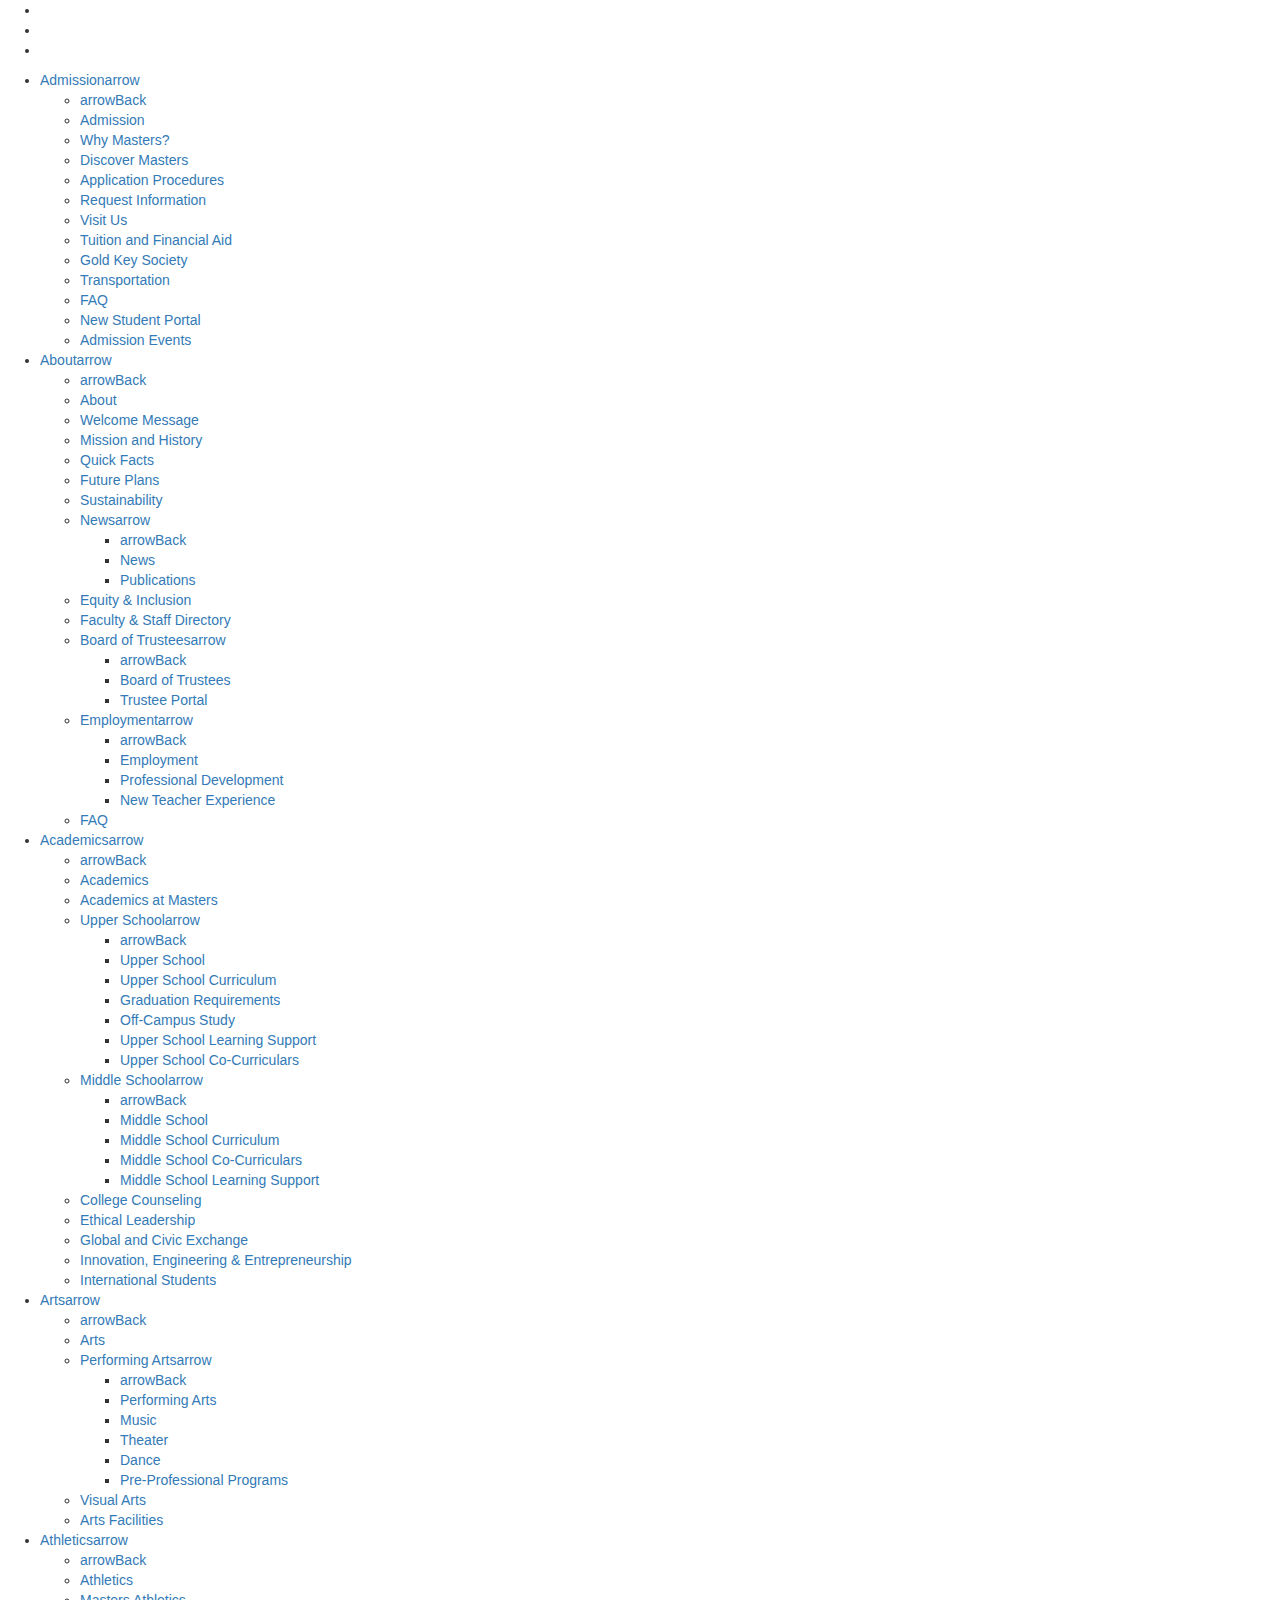
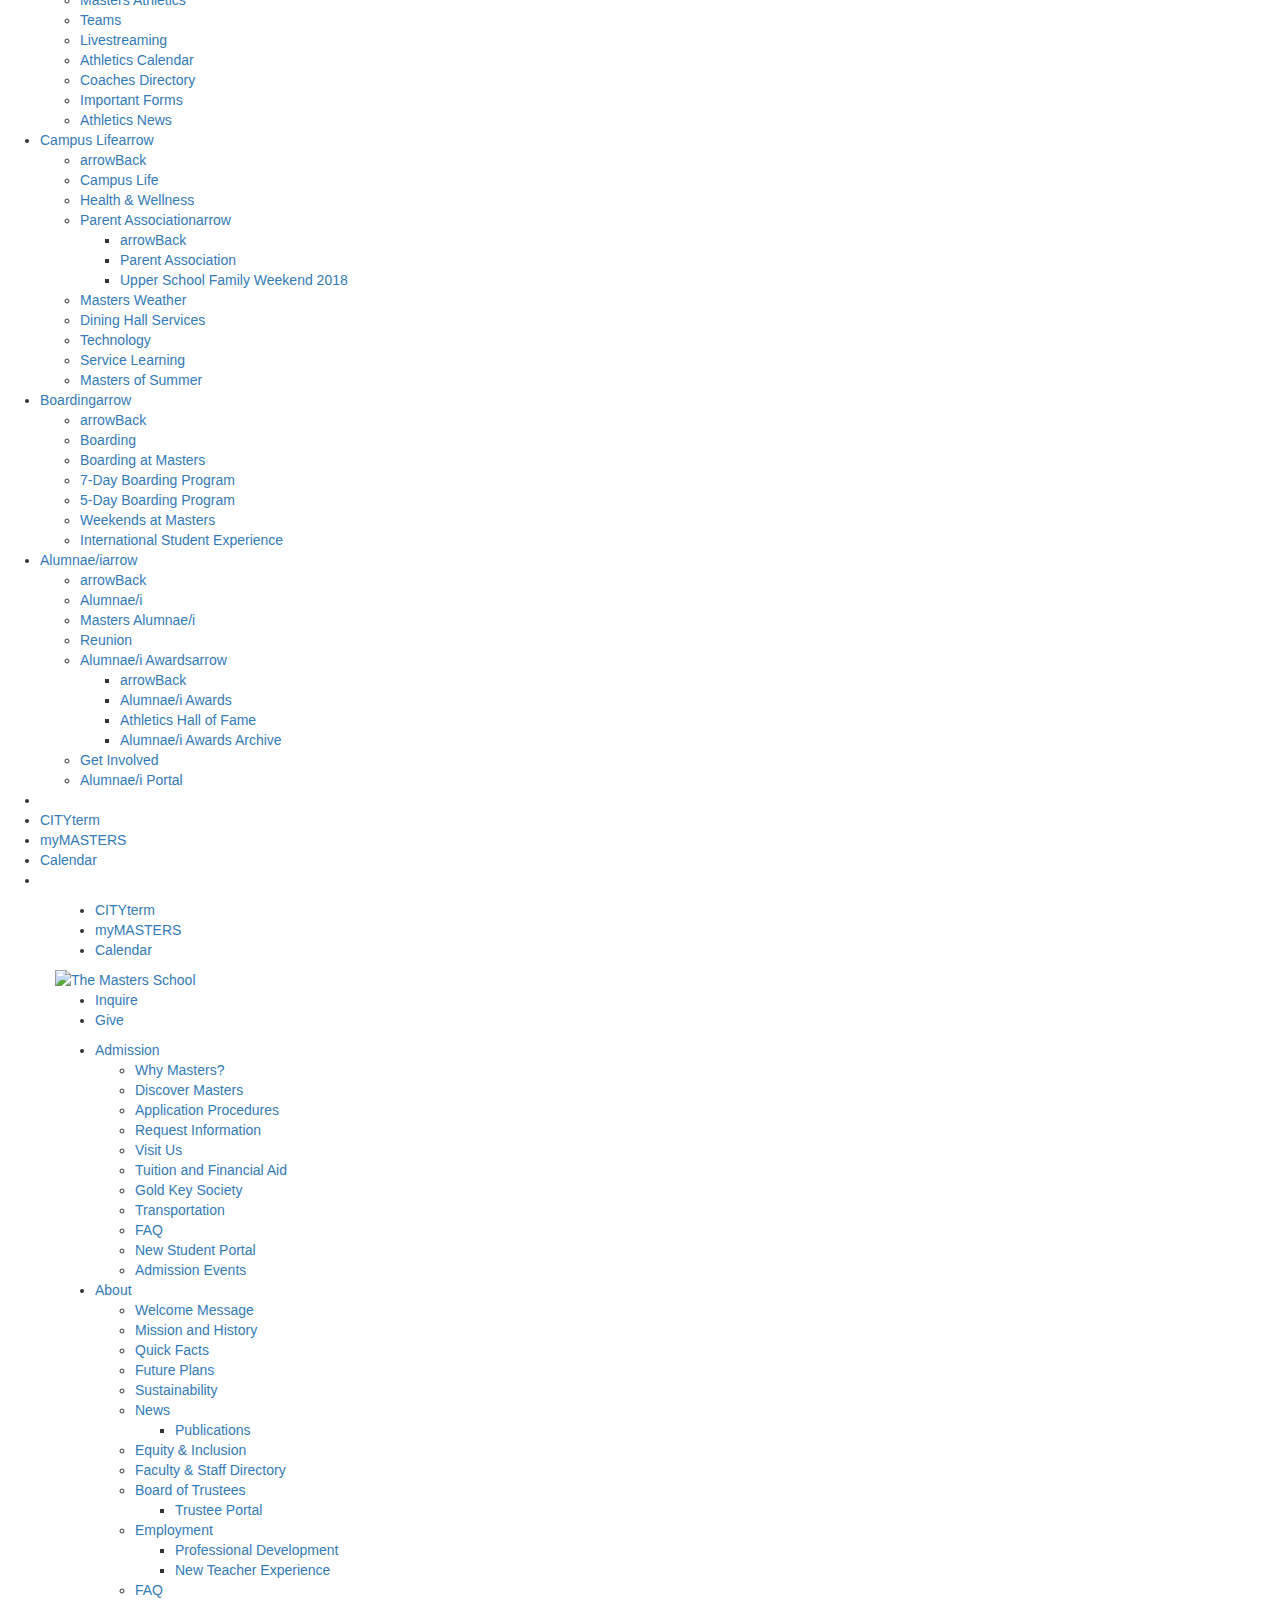
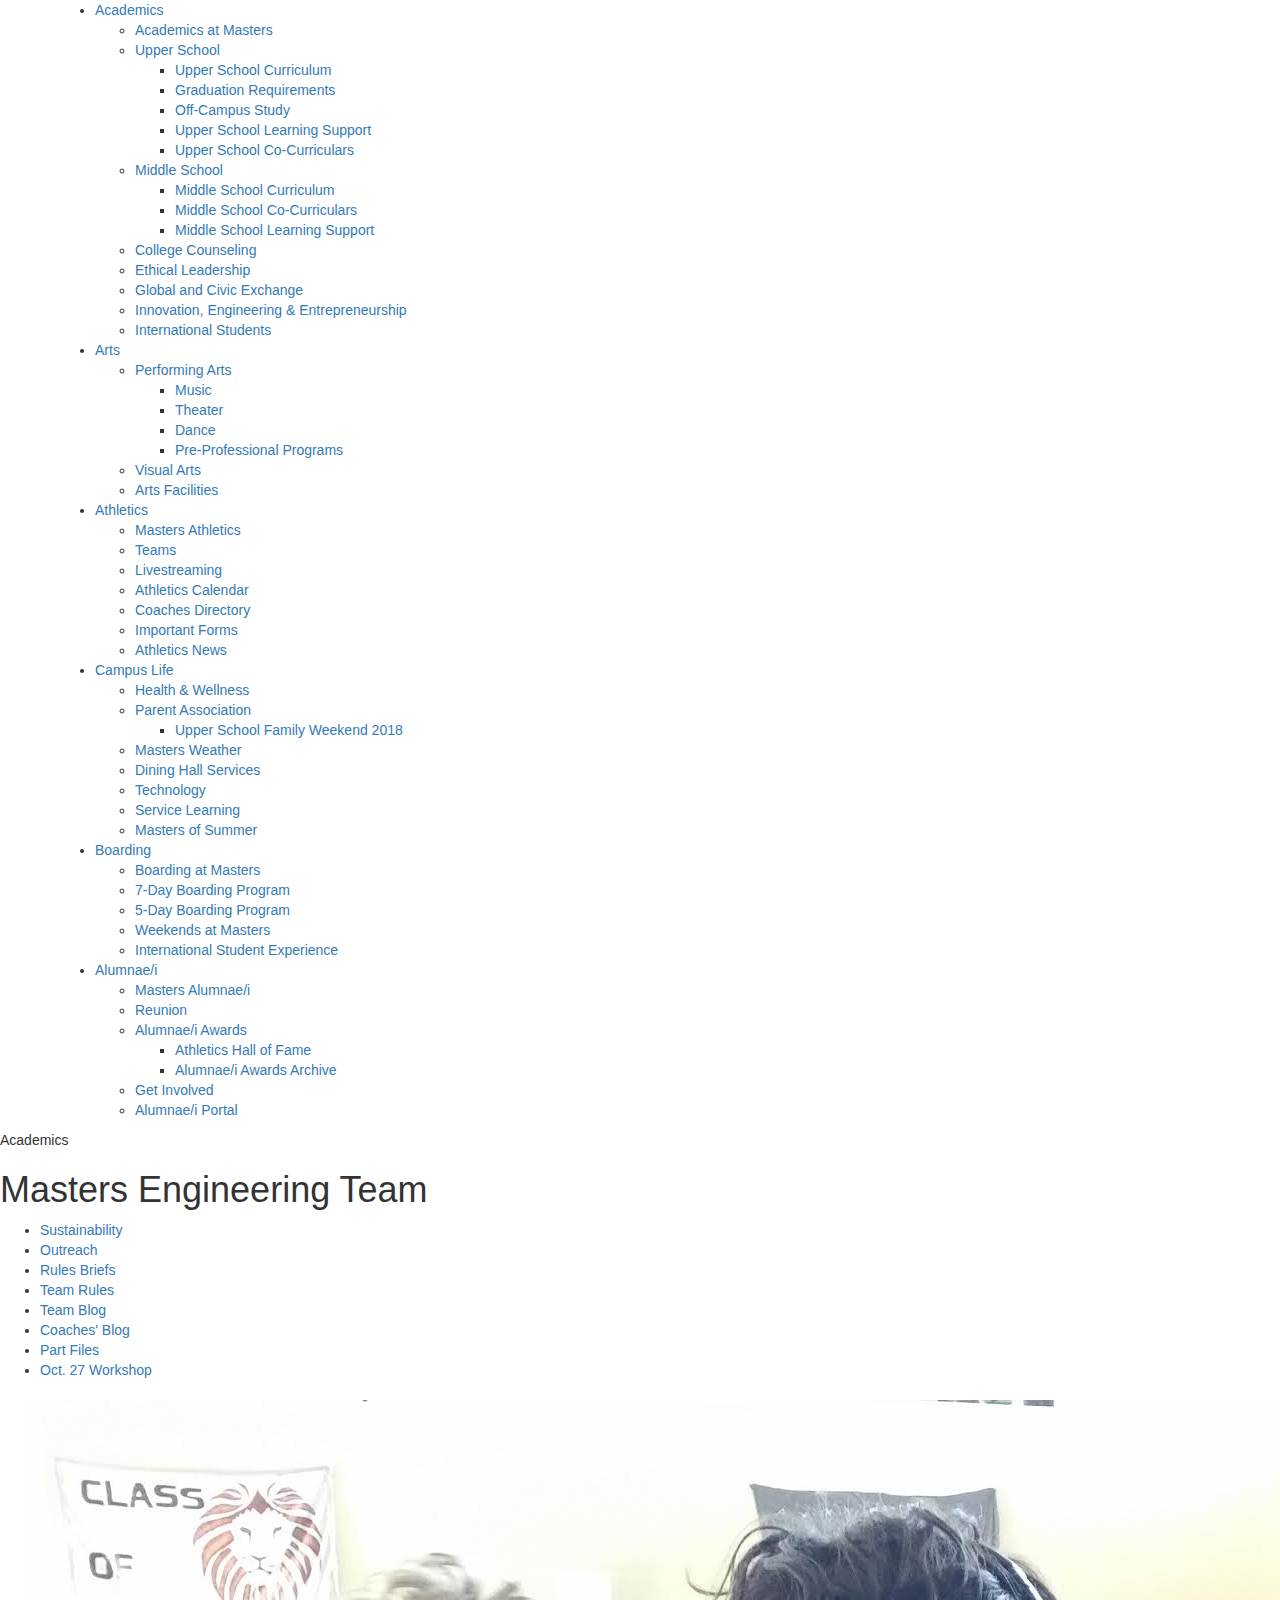
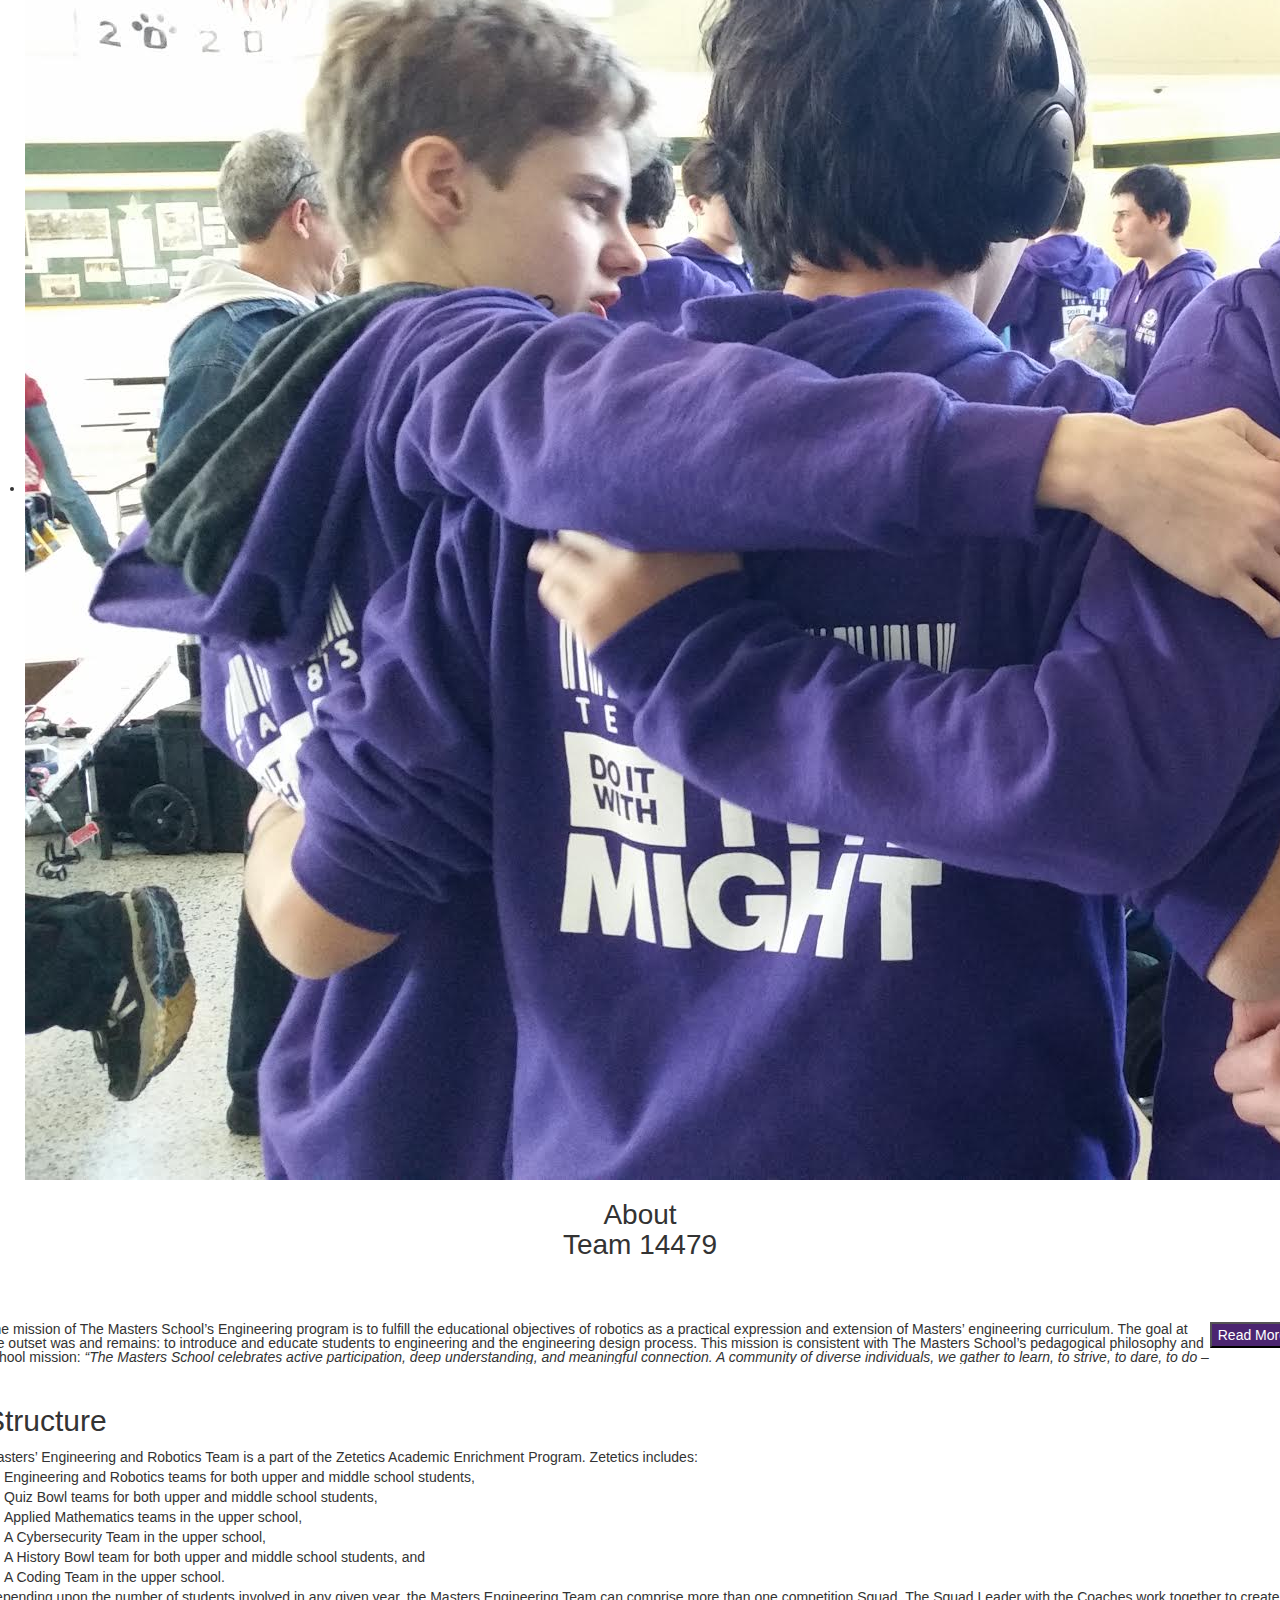
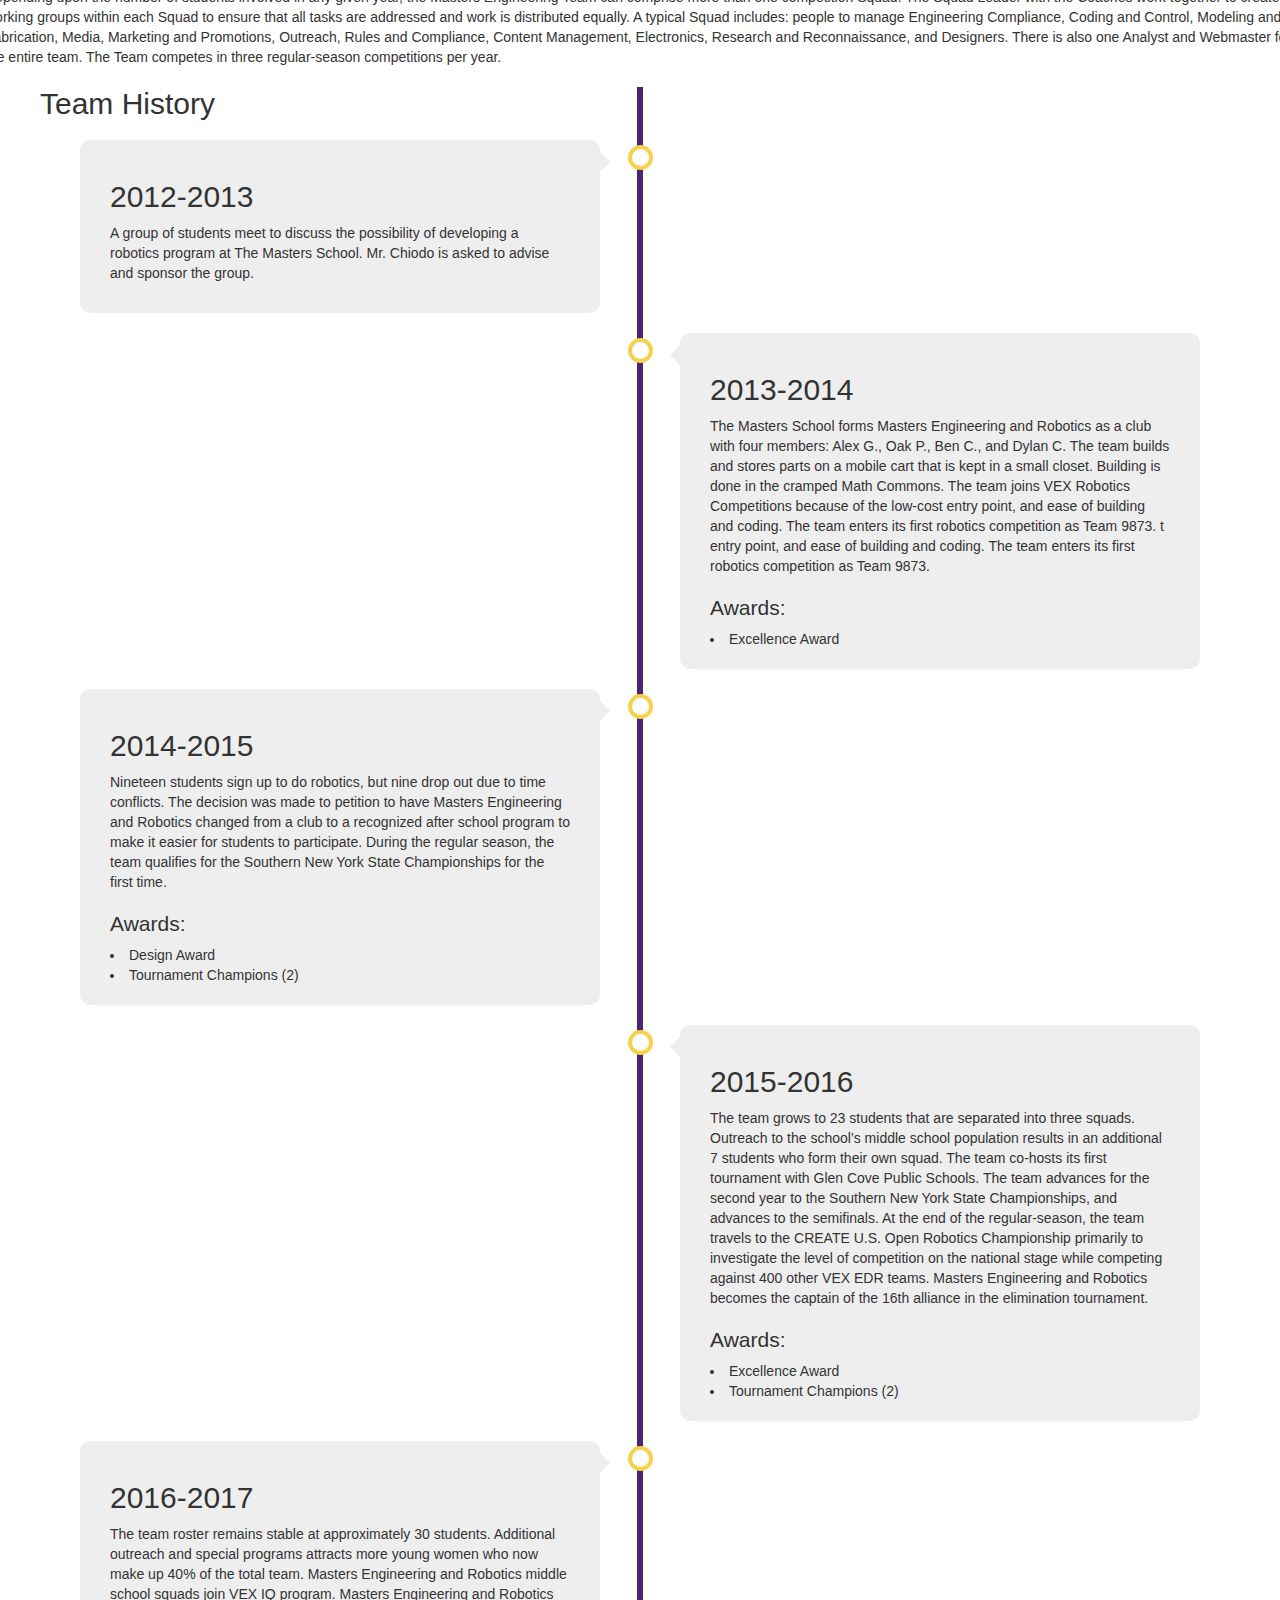
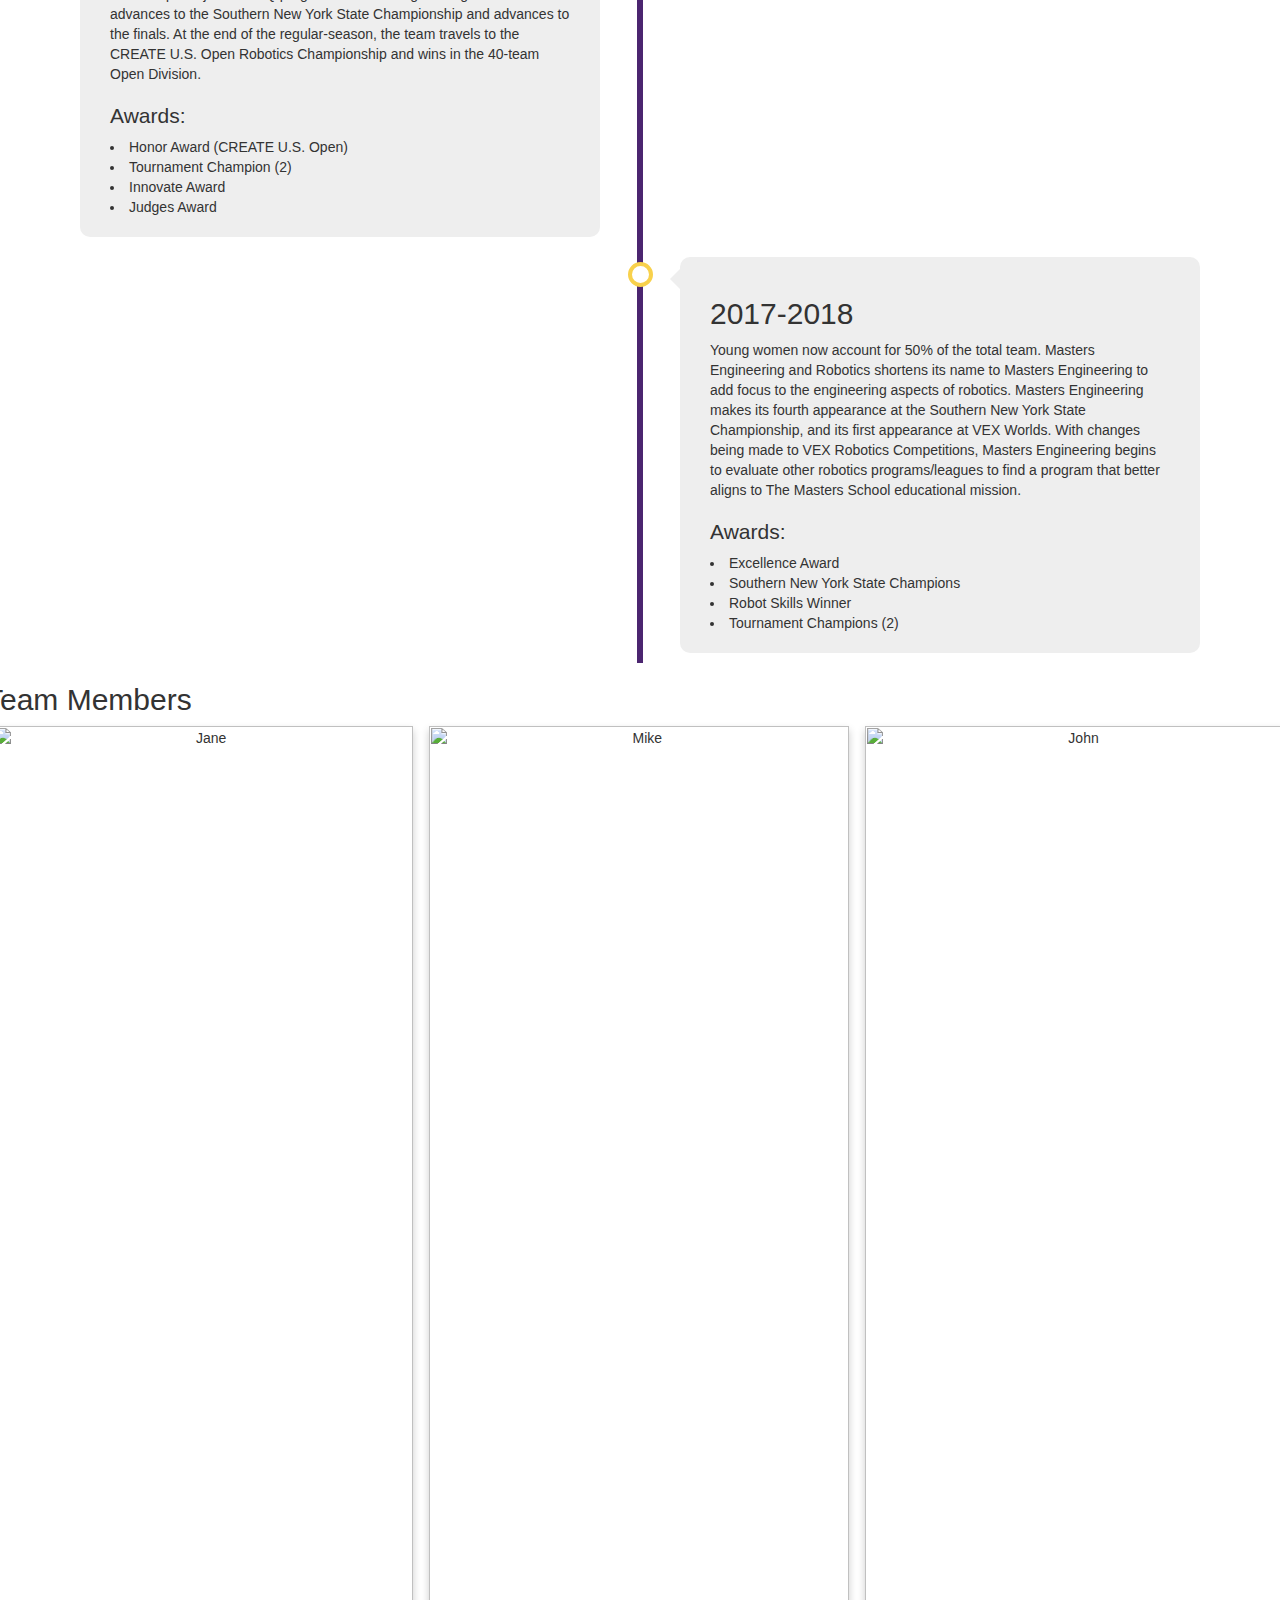
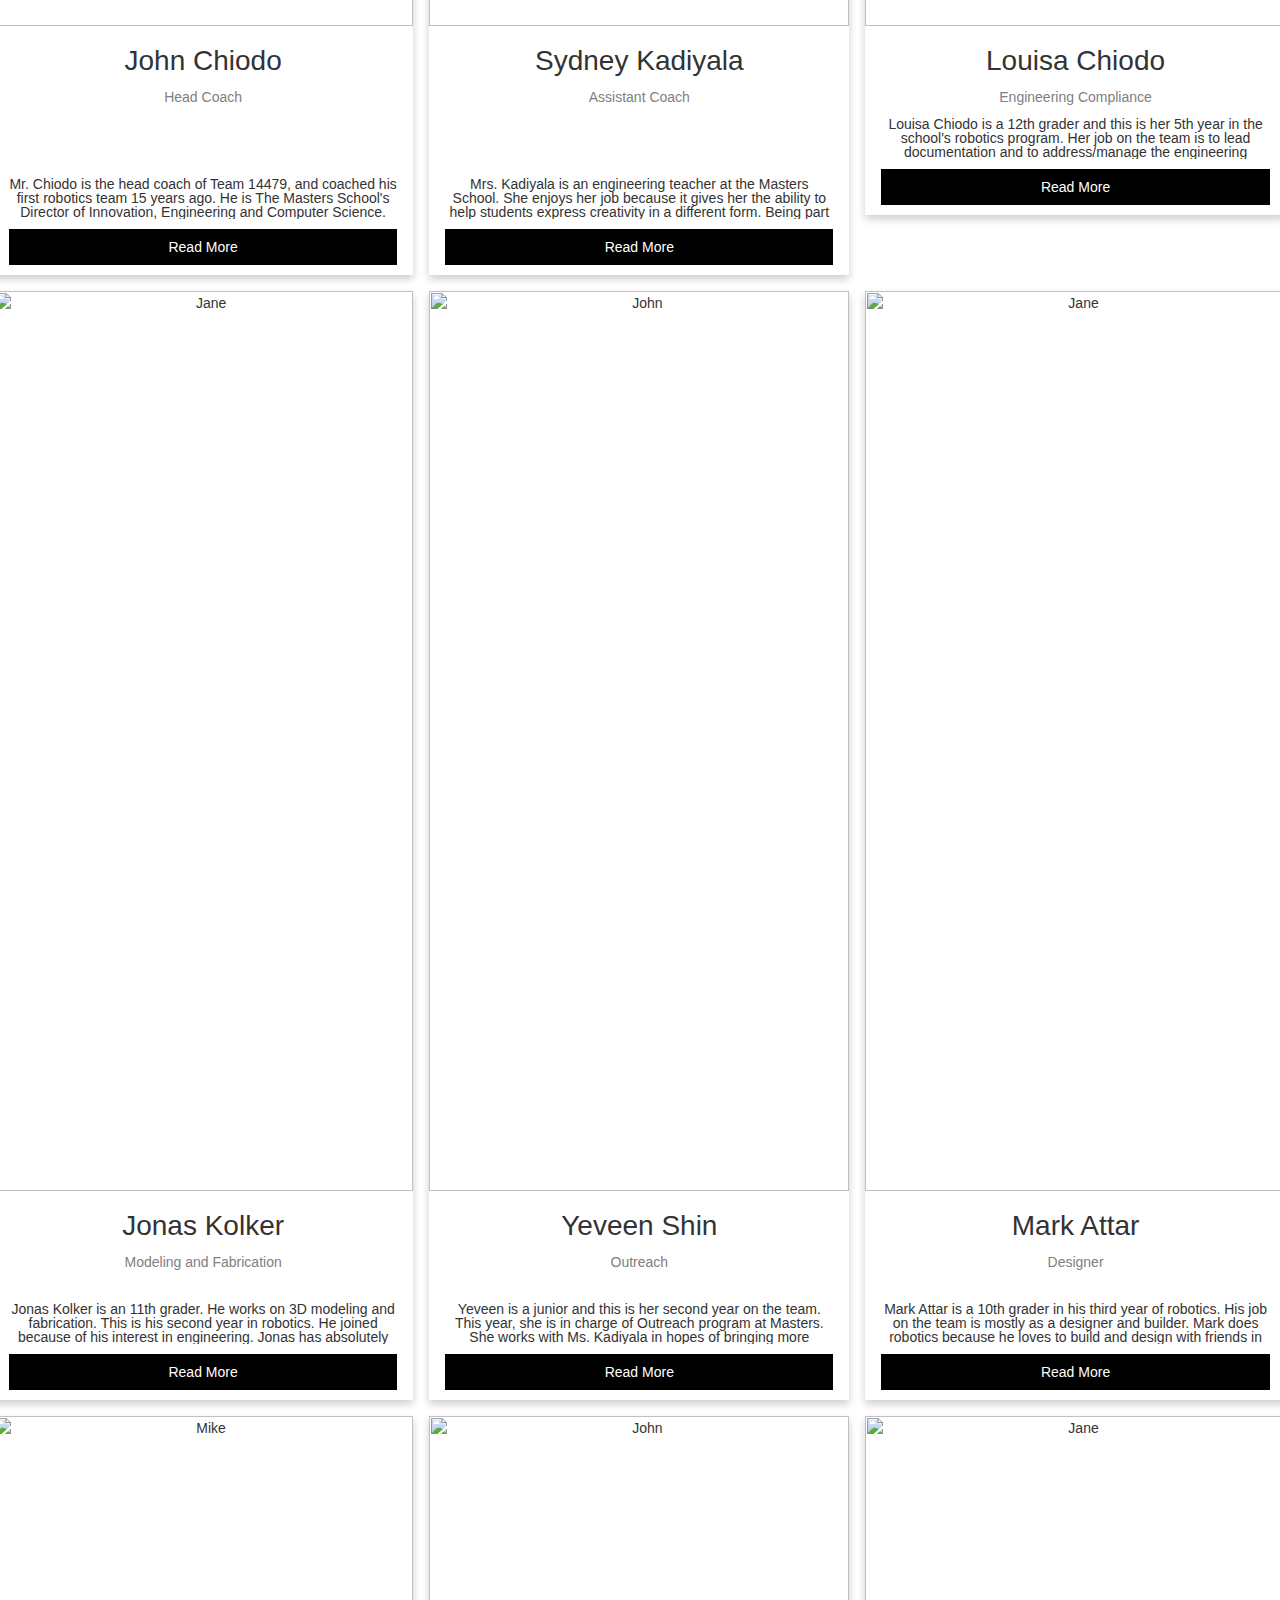
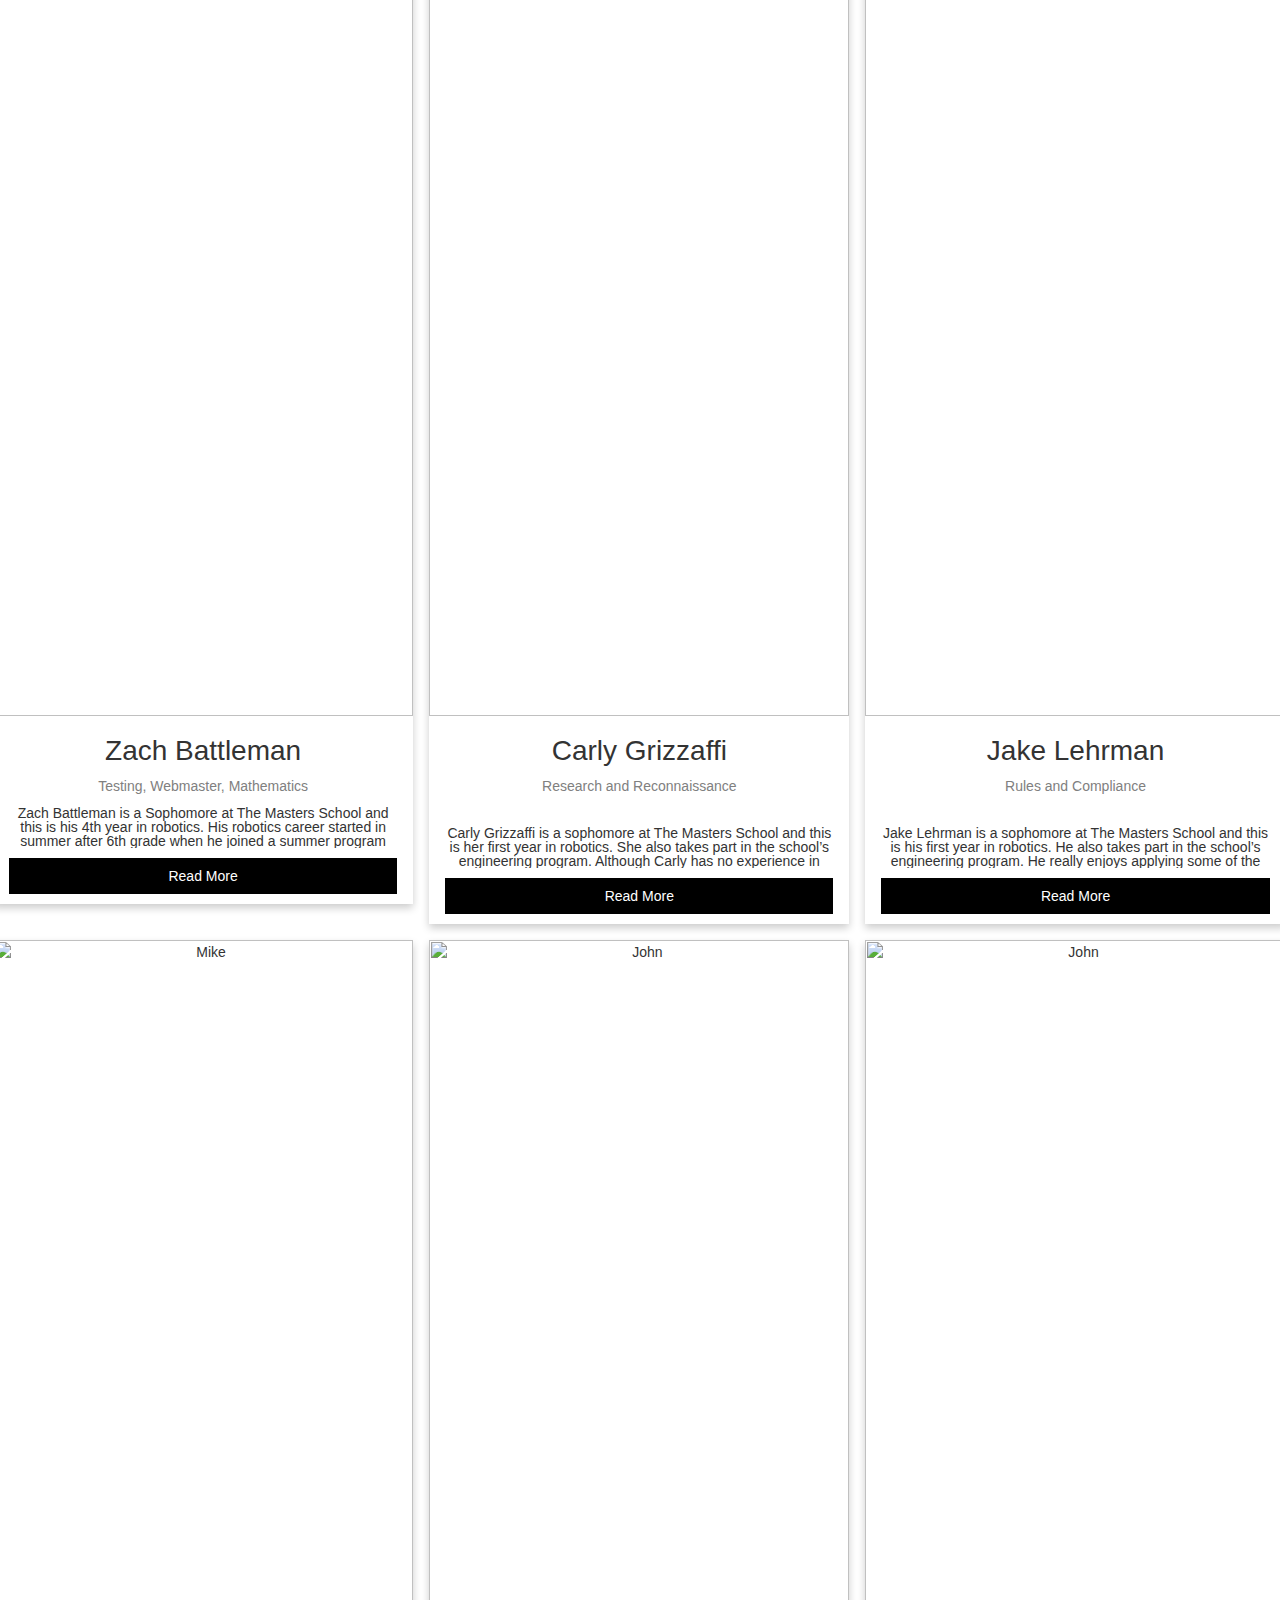
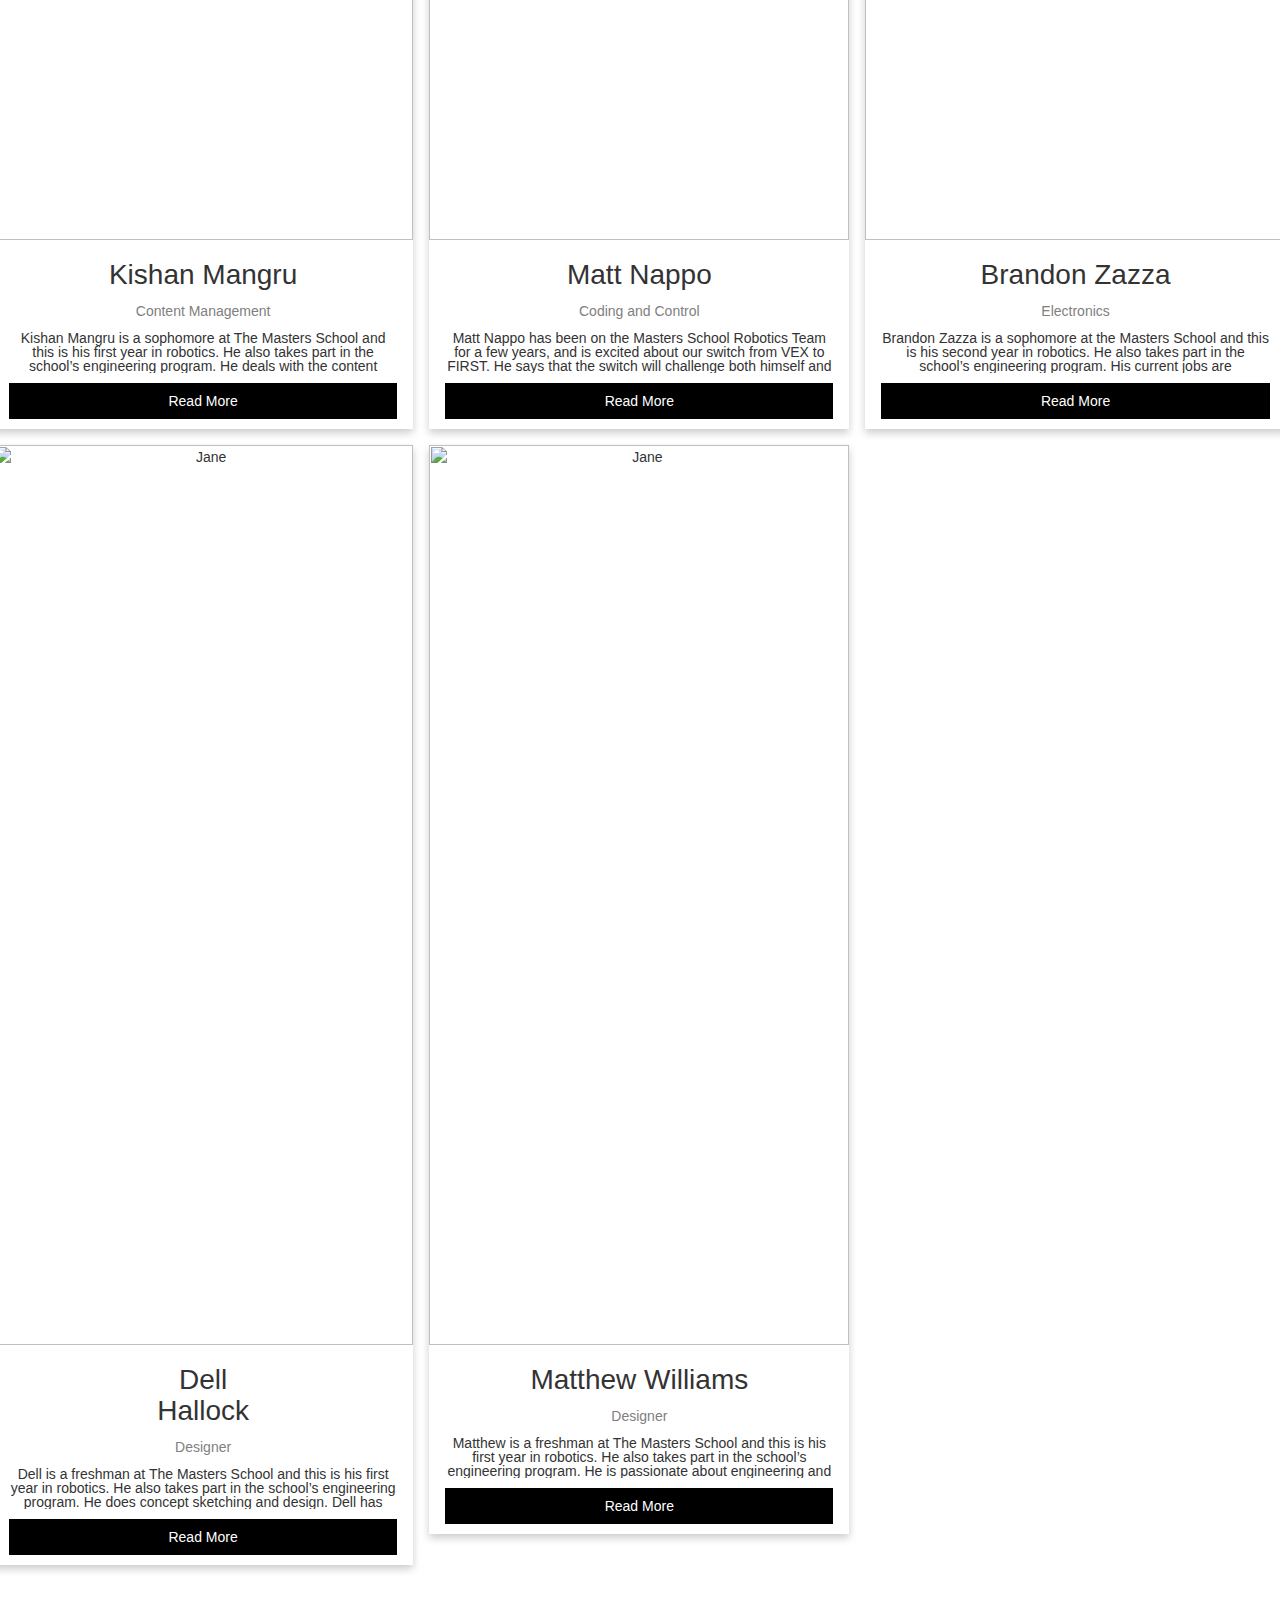
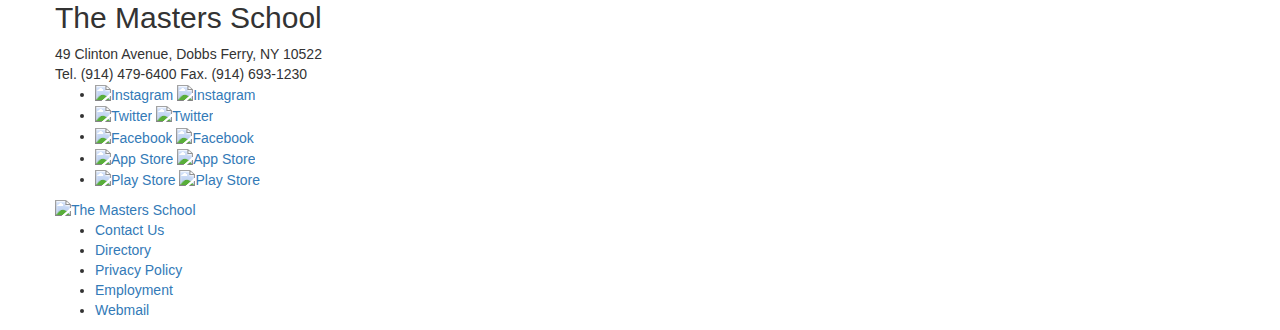
==== commit 918a6d02: "thing" ====
--- a/src/index.html
+++ b/src/index.html
@@ -1,7 +1,7 @@
 <html lang="en" class="body normal js no-mobile desktop no-ie chrome chrome68 page-section academics-section gradient rgba opacity textshadow multiplebgs boxshadow borderimage borderradius cssreflections csstransforms csstransitions no-touch retina fontface domloaded w-1024 gt-240 gt-320 gt-480 gt-640 gt-768 gt-800 lt-1280 lt-1440 lt-1680 lt-1920 no-portrait landscape"
 	id="innovation-engineering--entrepreneurship-page">
 	<head>
-		<title>Innovation, Engineering and Entrepreneurship | The Masters School </title>
+		<title>Masters Engineering Team | The Masters School </title>
 		<meta charset="utf-8">
 		<meta name="viewport" content="width=device-width, initial-scale=1.0">
 		<meta content="xZhdqnGguj3mZ6RHfTlcDdpjdhXkp0SMkmzIwrrlrnU" name="google-site-verification">
@@ -764,7 +764,7 @@
 														</li>
 														<li class="menu-item menu-item-83042 l2-item level-2   active">
 															<a href="https://www.mastersny.org/page/academics/innovation-engineering--entrepreneurship">
-															Innovation, Engineering &amp; Entrepreneurship
+																Innovation, Engineering &amp; Entrepreneurship
 															</a>
 														</li>
 														<li class="menu-item menu-item-83236 l2-item level-2  ">
@@ -1032,7 +1032,7 @@
 								<div class="content pagetitle">
 									<hgroup class="page-title">
 										<div class="page-title page-title-level-1">Academics</div>
-										<h1 class="page-title page-title-level-2">Innovation, Engineering &amp; Entrepreneurship</h1>
+										<h1 class="page-title page-title-level-2">Masters Engineering Team</h1>
 									</hgroup>
 								</div>
 							</div>
@@ -1042,7 +1042,7 @@
 									<nav class=" nav-menu menu-animate-true menu-action-hover menu-type-horizontal menu-direction-down" id="padder">
 										<ul class="menu-container level1">
 											<li class="menu-item menu-item-83041 l1-item level-2  ">
-												<a href="./PartFiles.html">
+												<a href="./Sustainability.html">
 												Sustainability
 												</a>
 											</li>
@@ -1073,11 +1073,11 @@
 											</li>
 											<li class="menu-item menu-item-83041 l1-item level-2  ">
 												<a href="./PartFiles.html">
-													Part Files
+												Part Files
 												</a>
 											</li>
 											<li class="menu-item menu-item-83000 l1-item level-2  ">
-												<a href="./flyer.html">
+												<a href="./workshop.html">
 												Oct. 27 Workshop
 												</a>
 											</li>
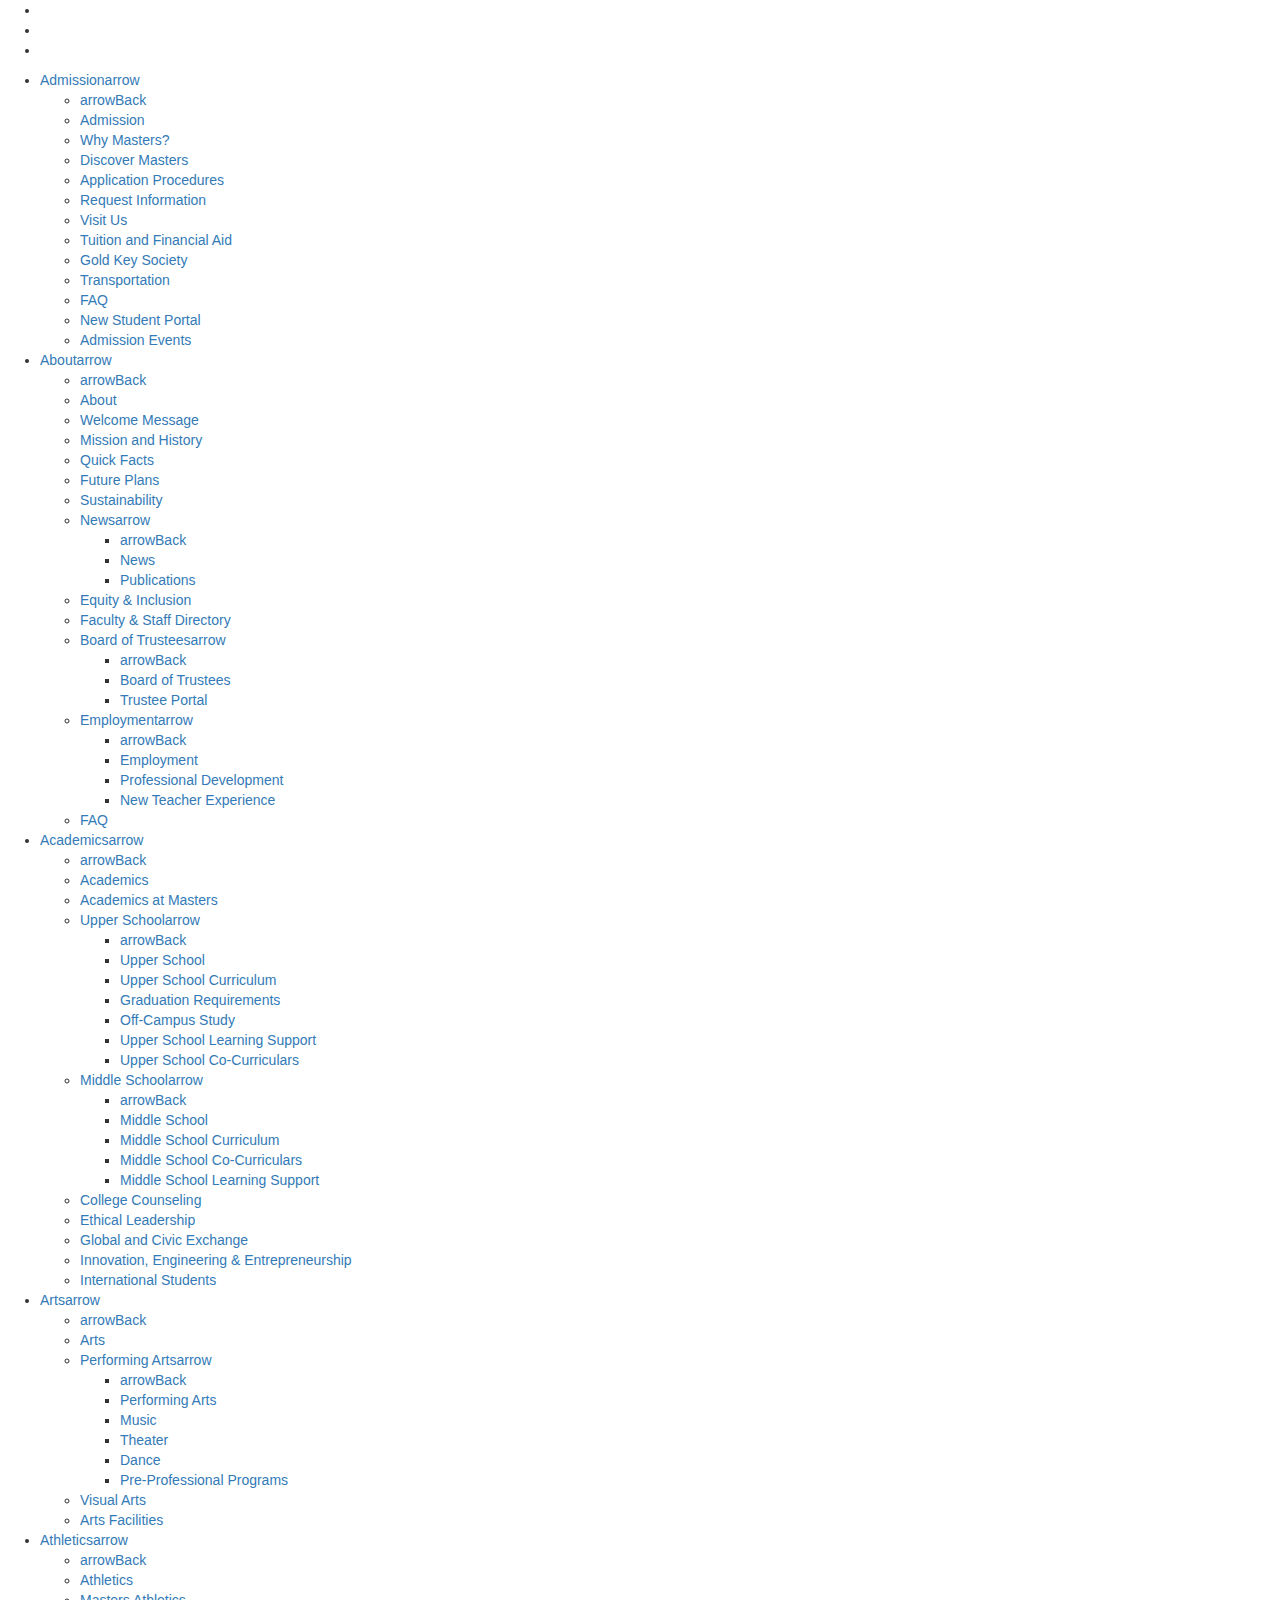
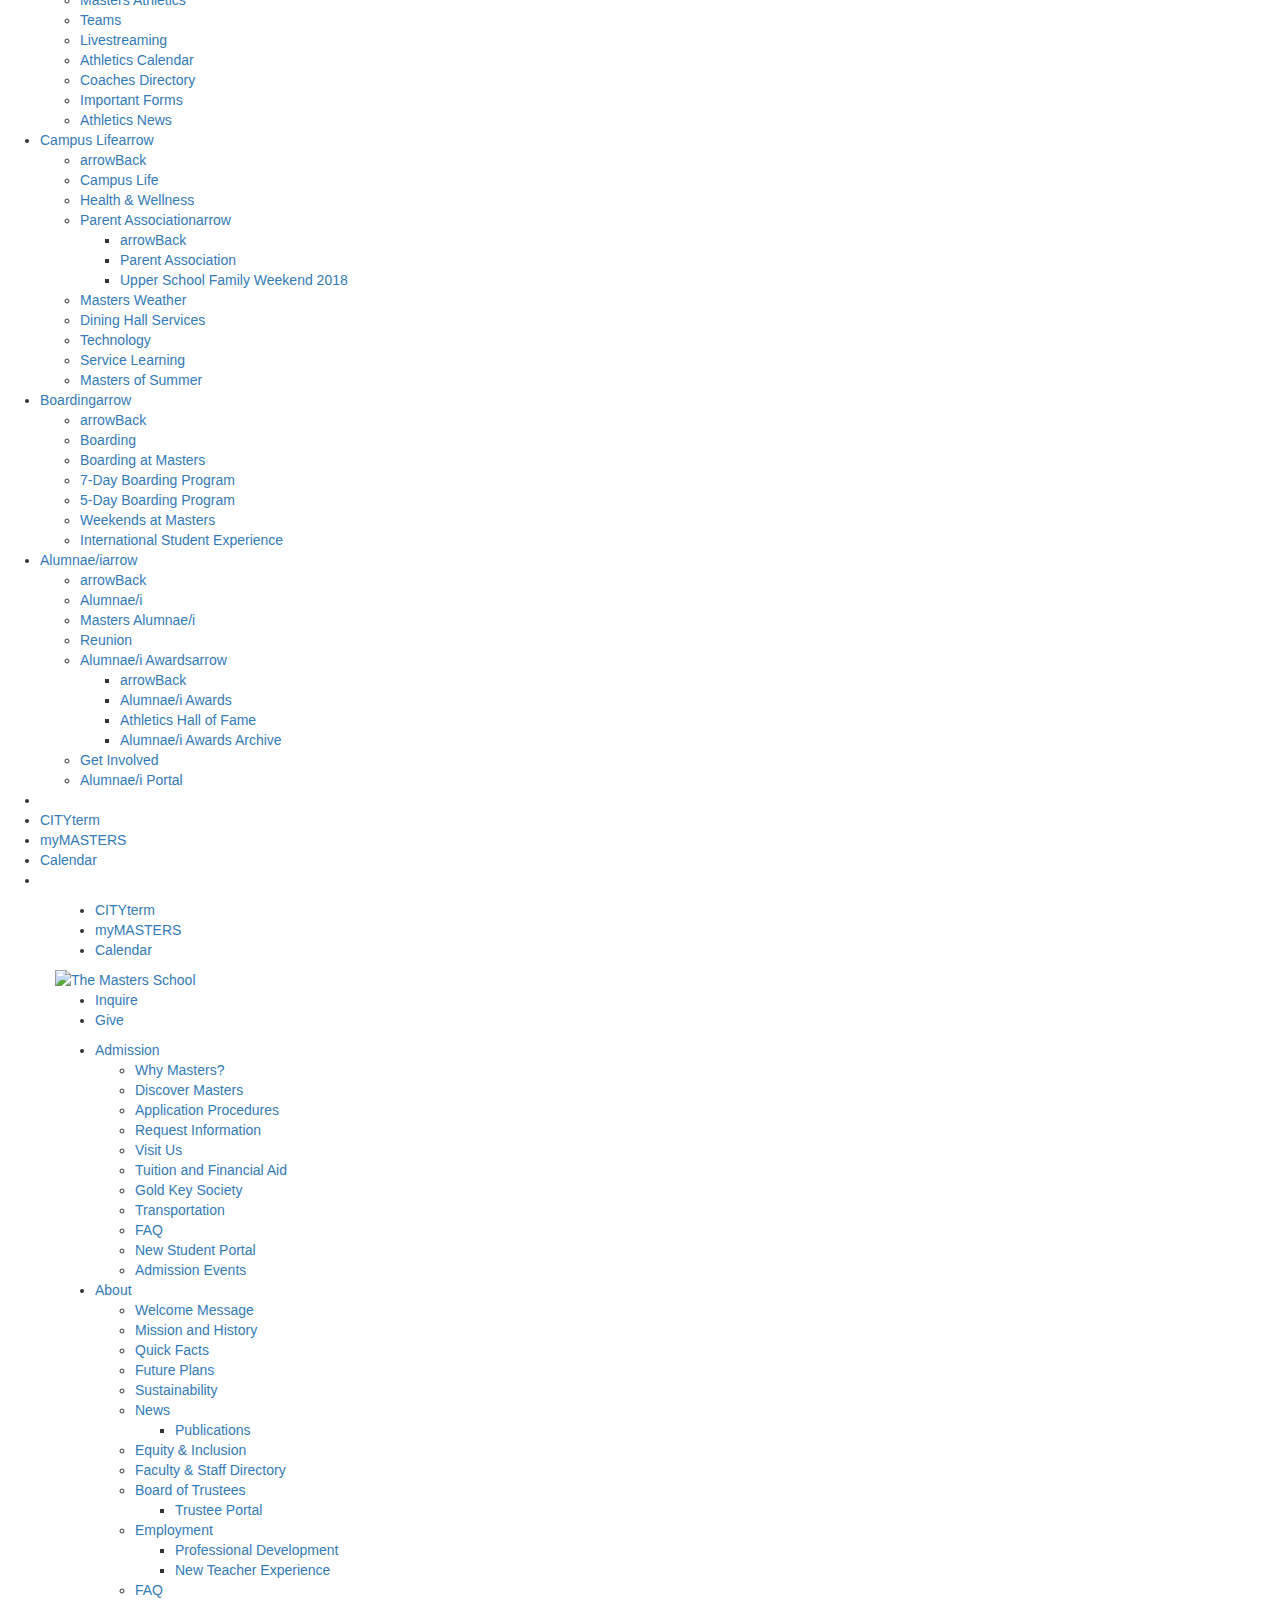
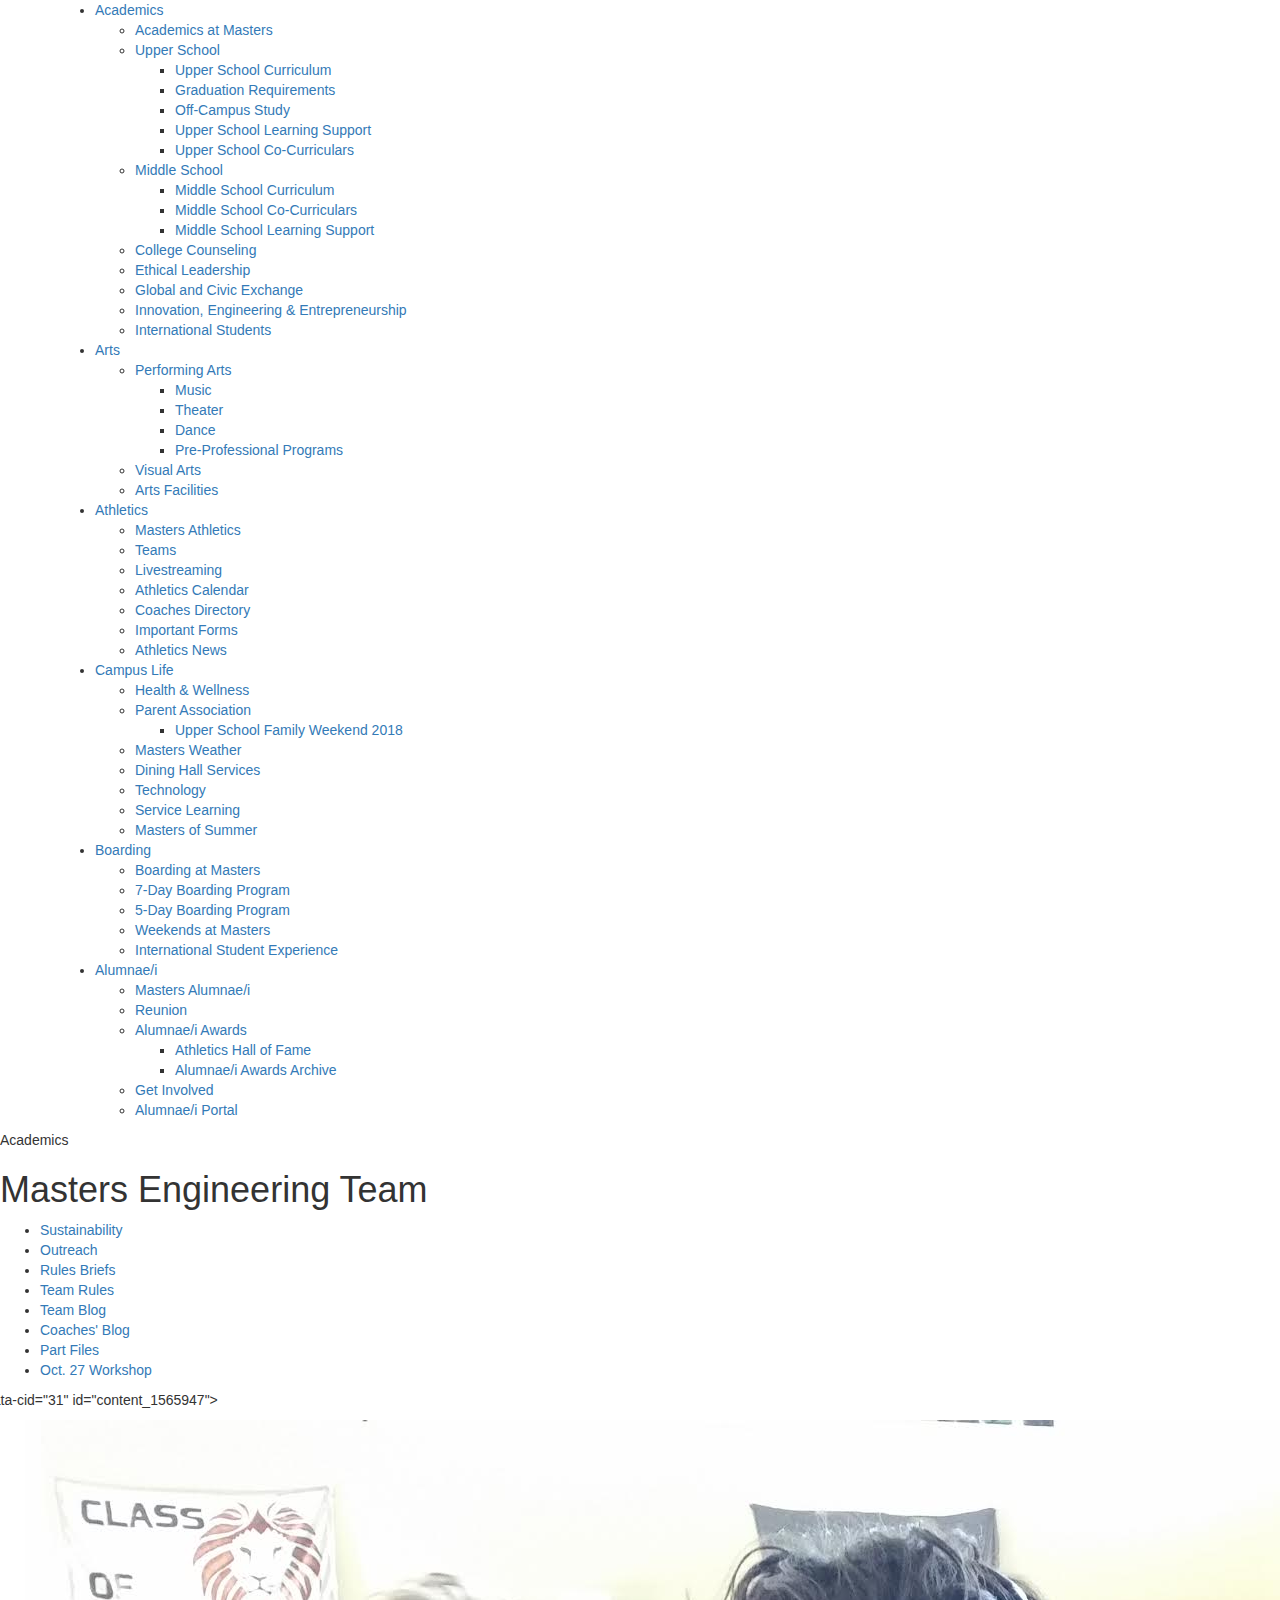
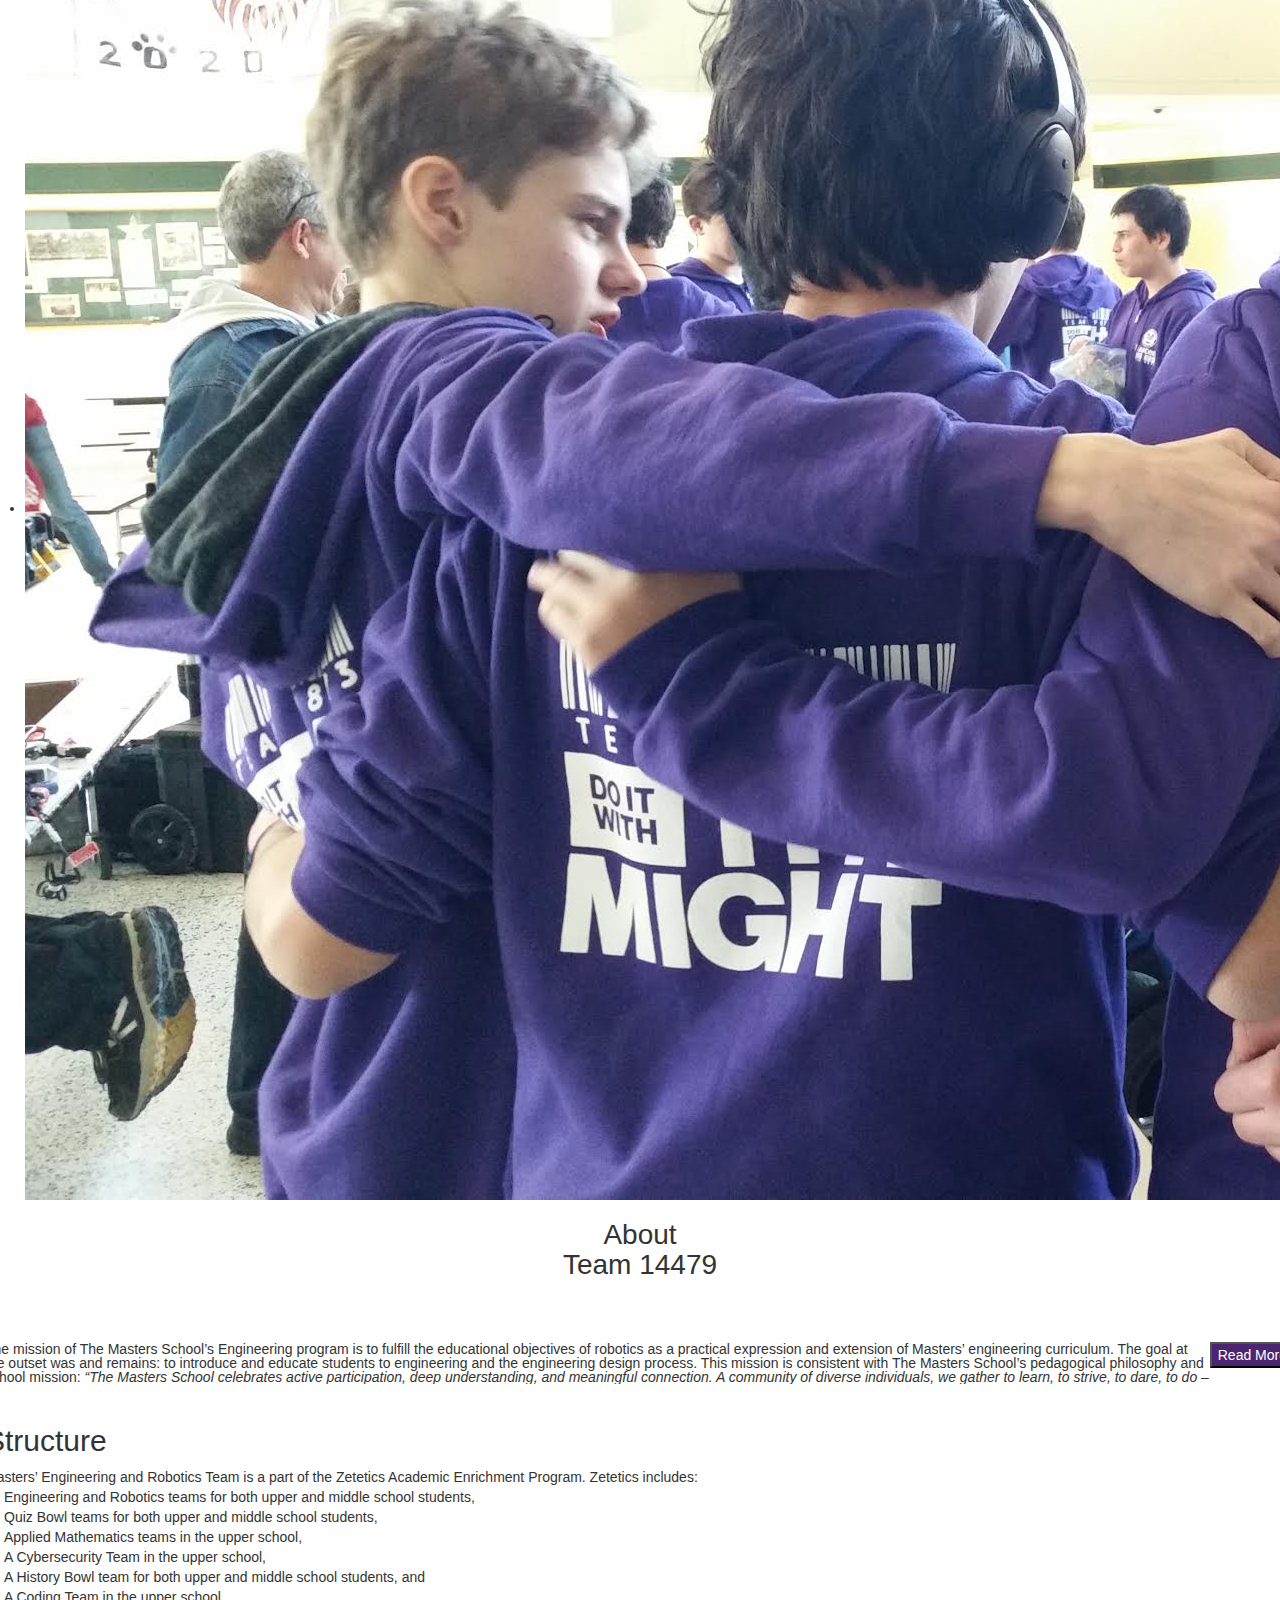
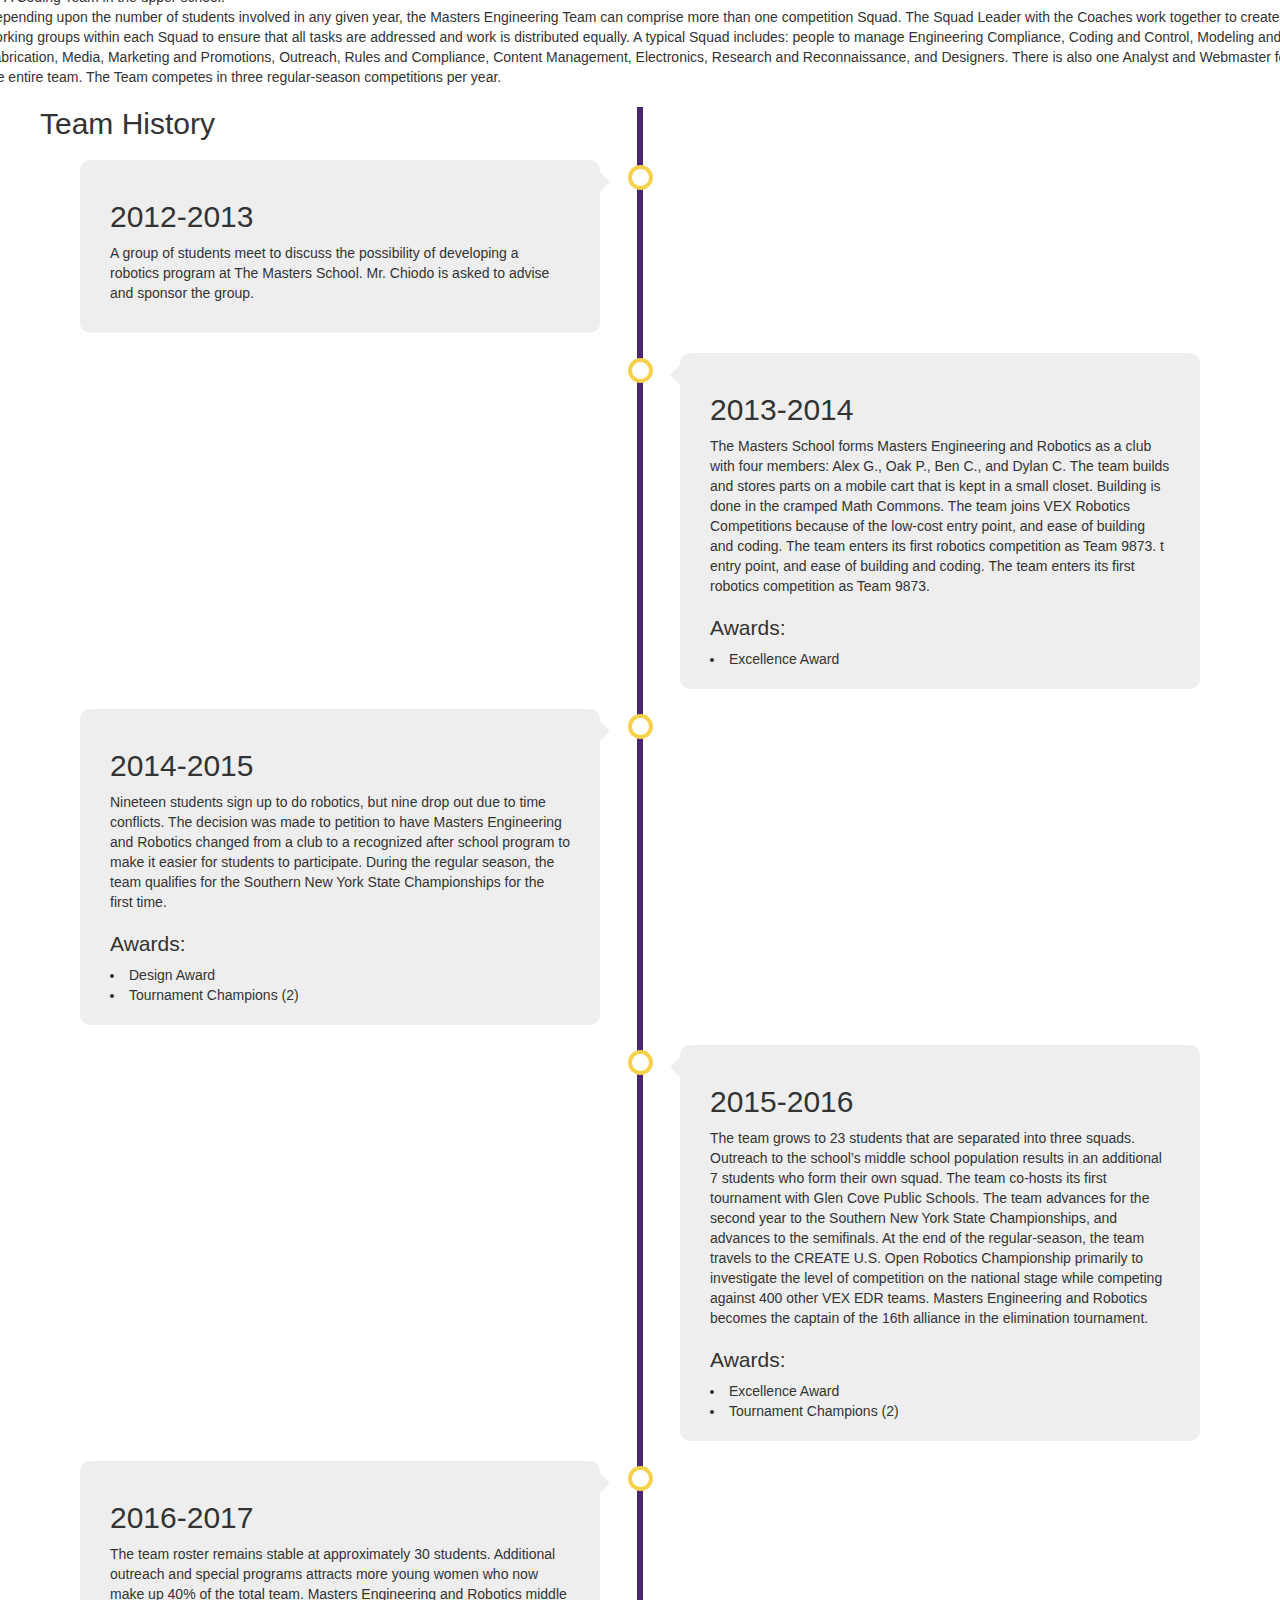
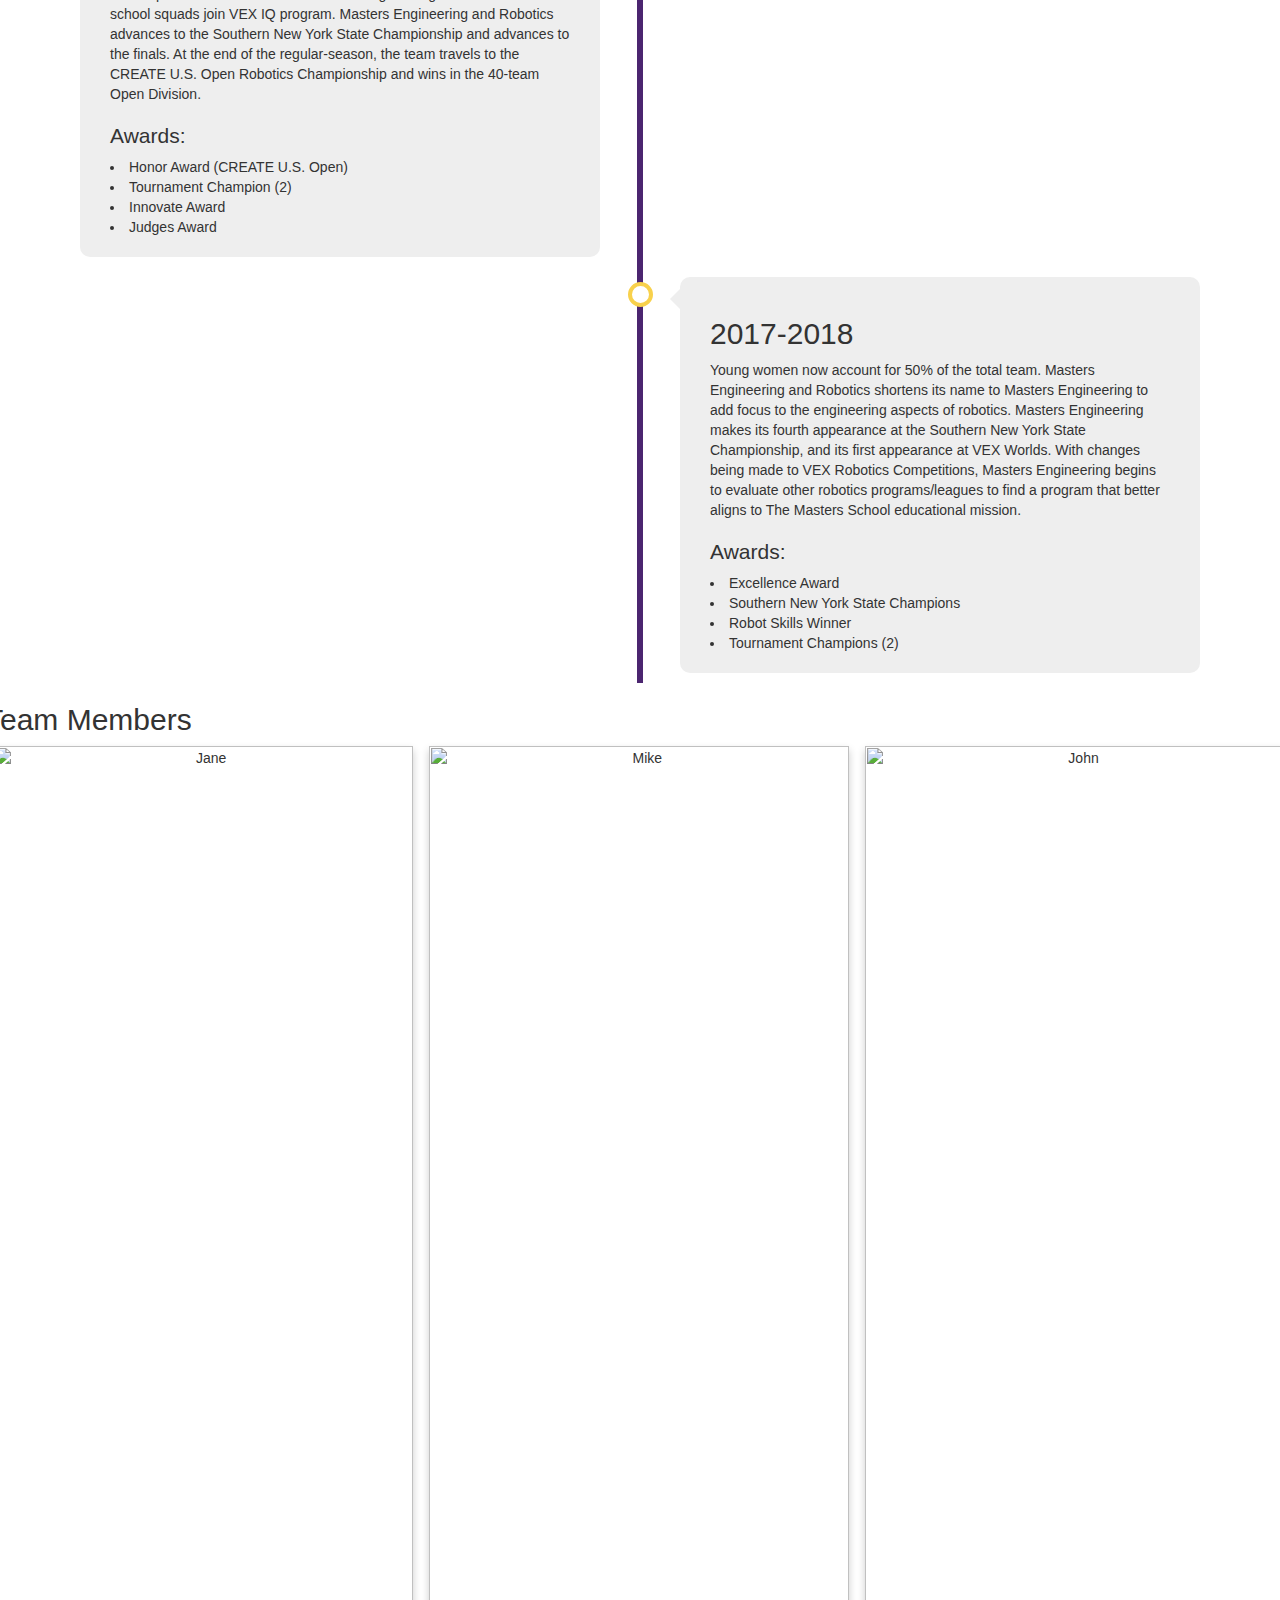
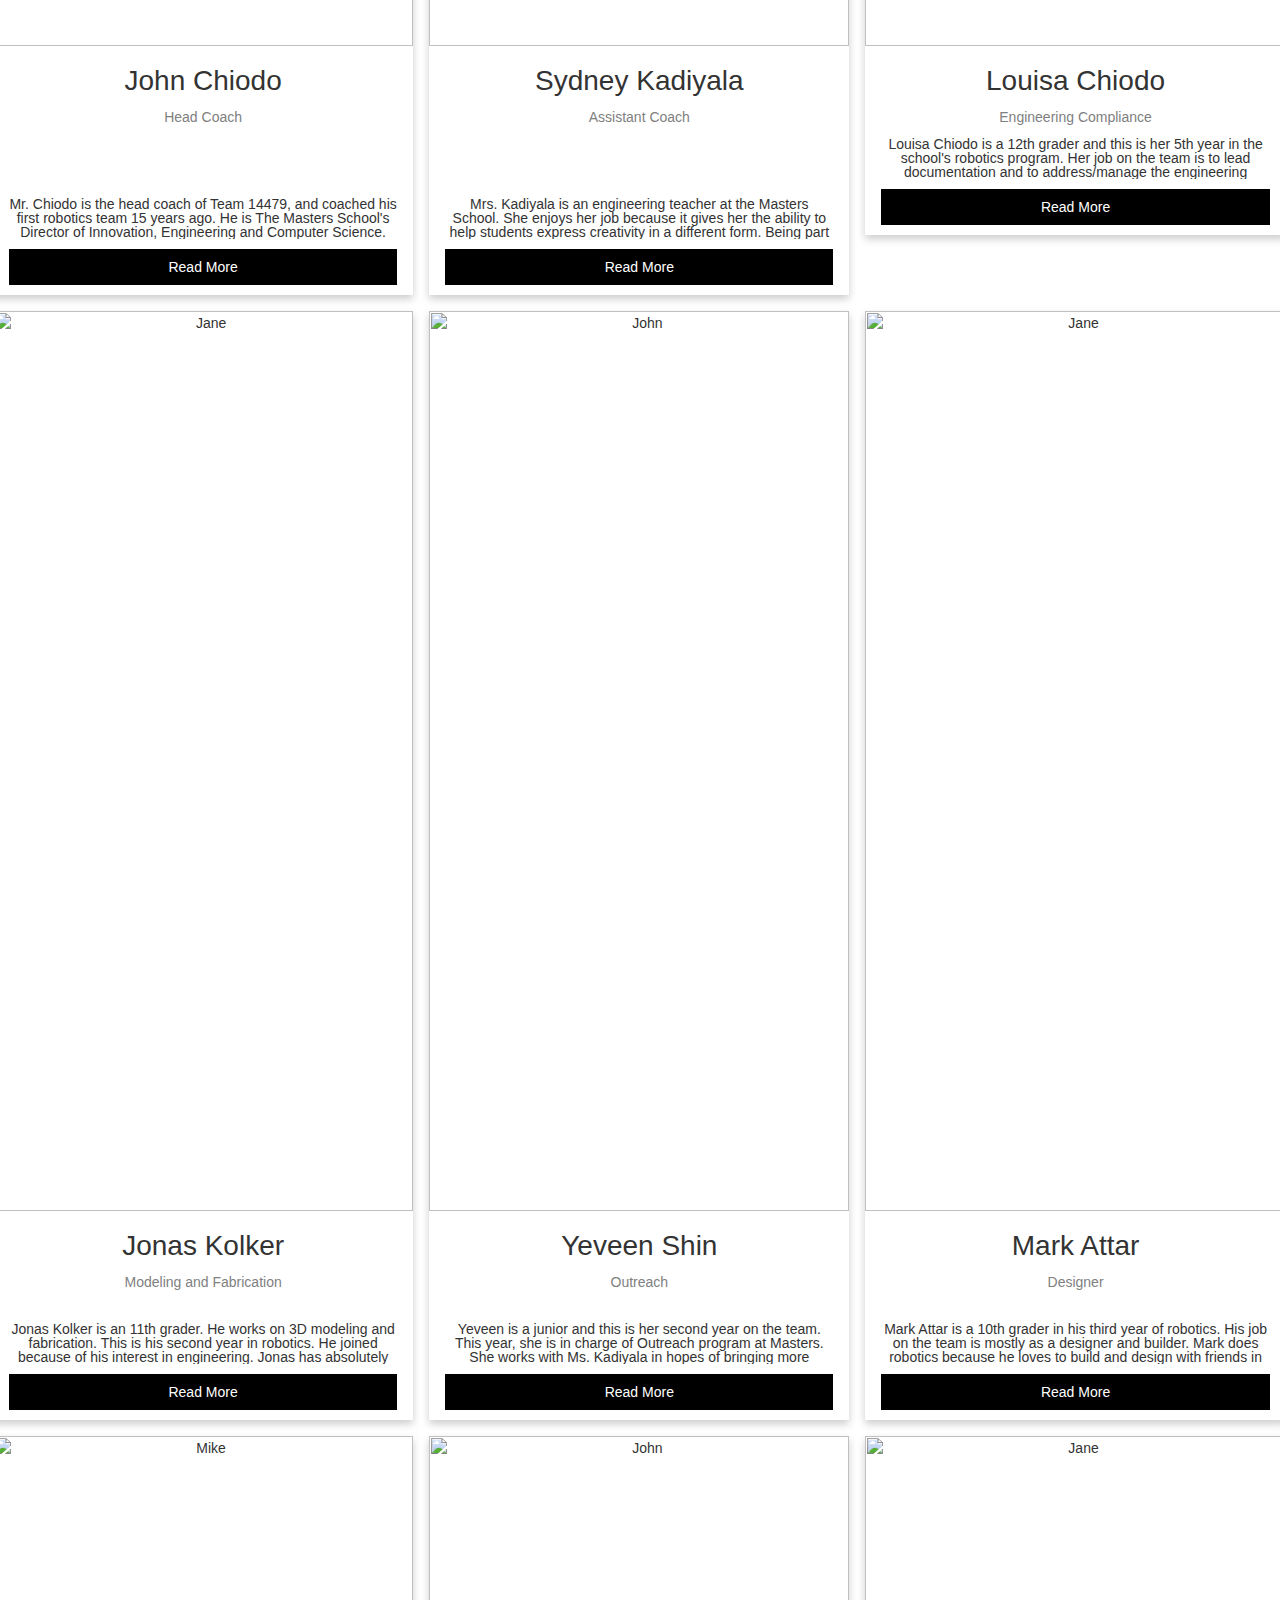
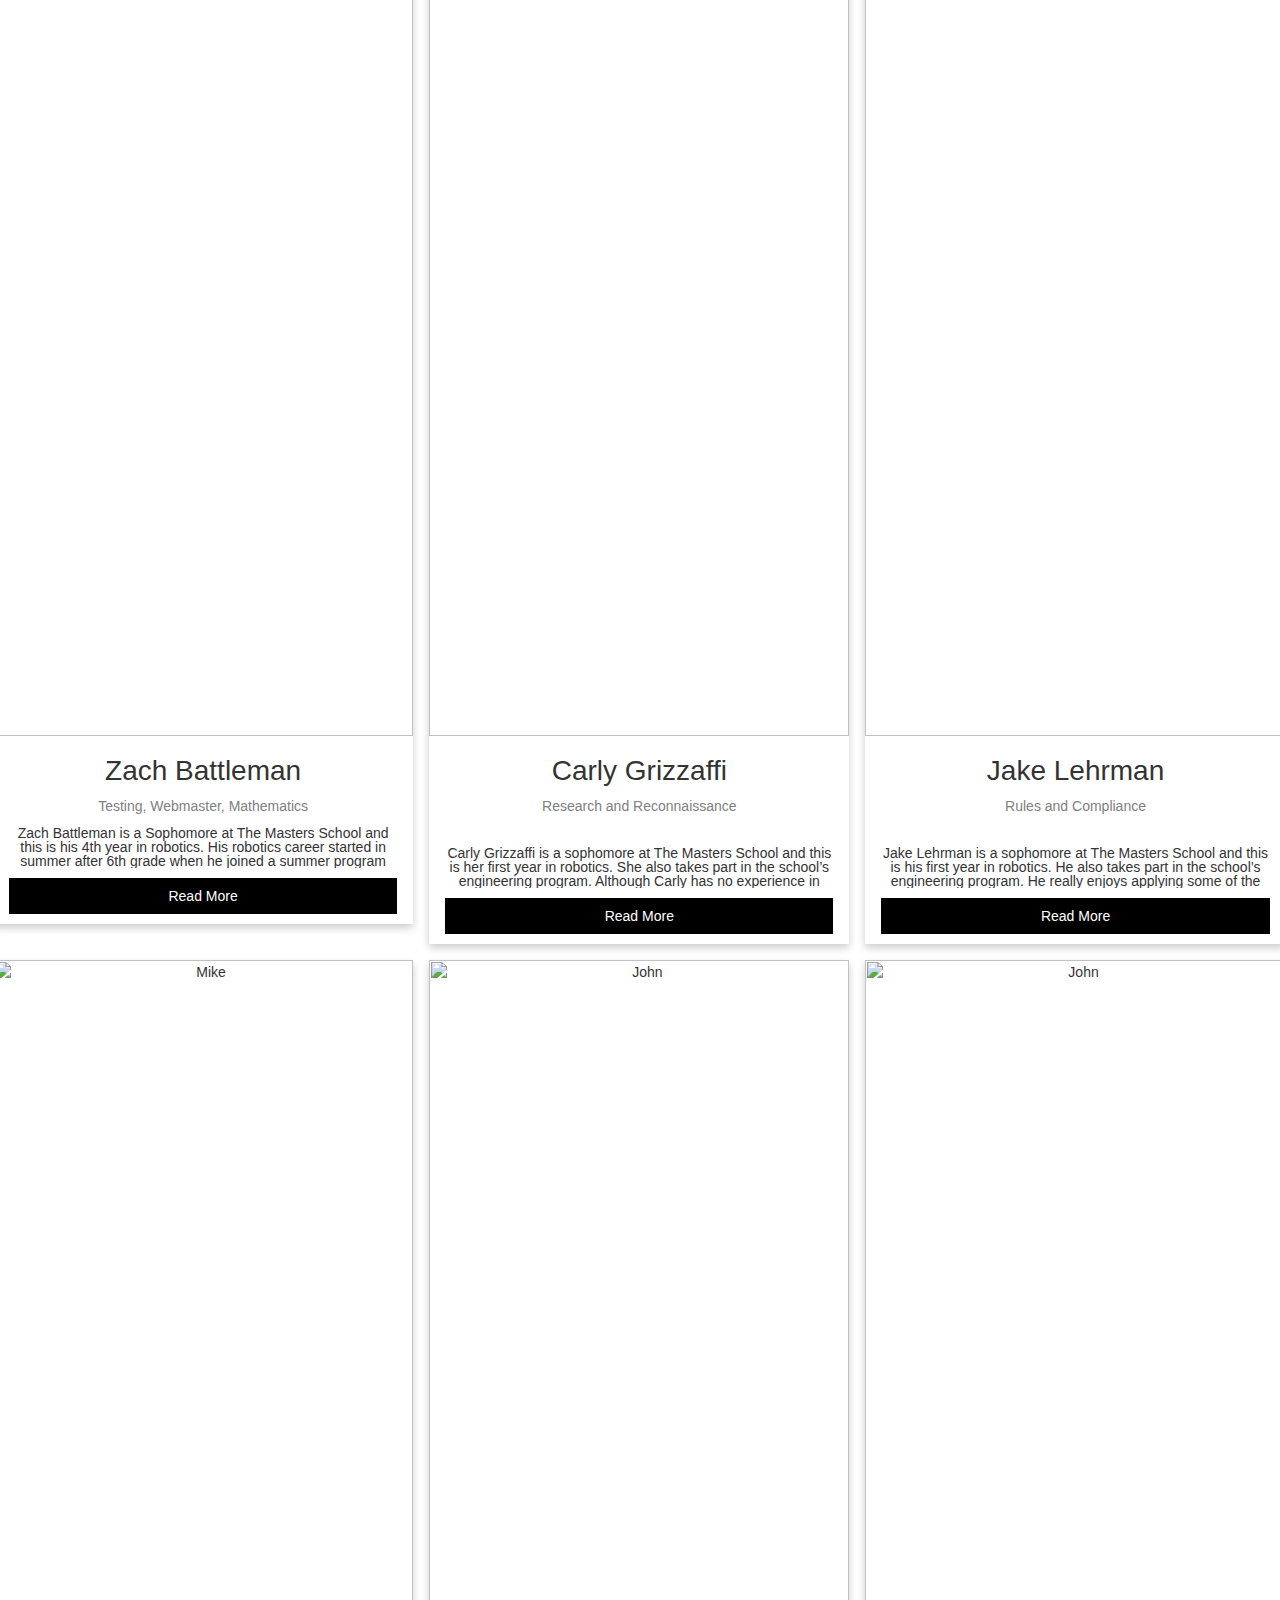
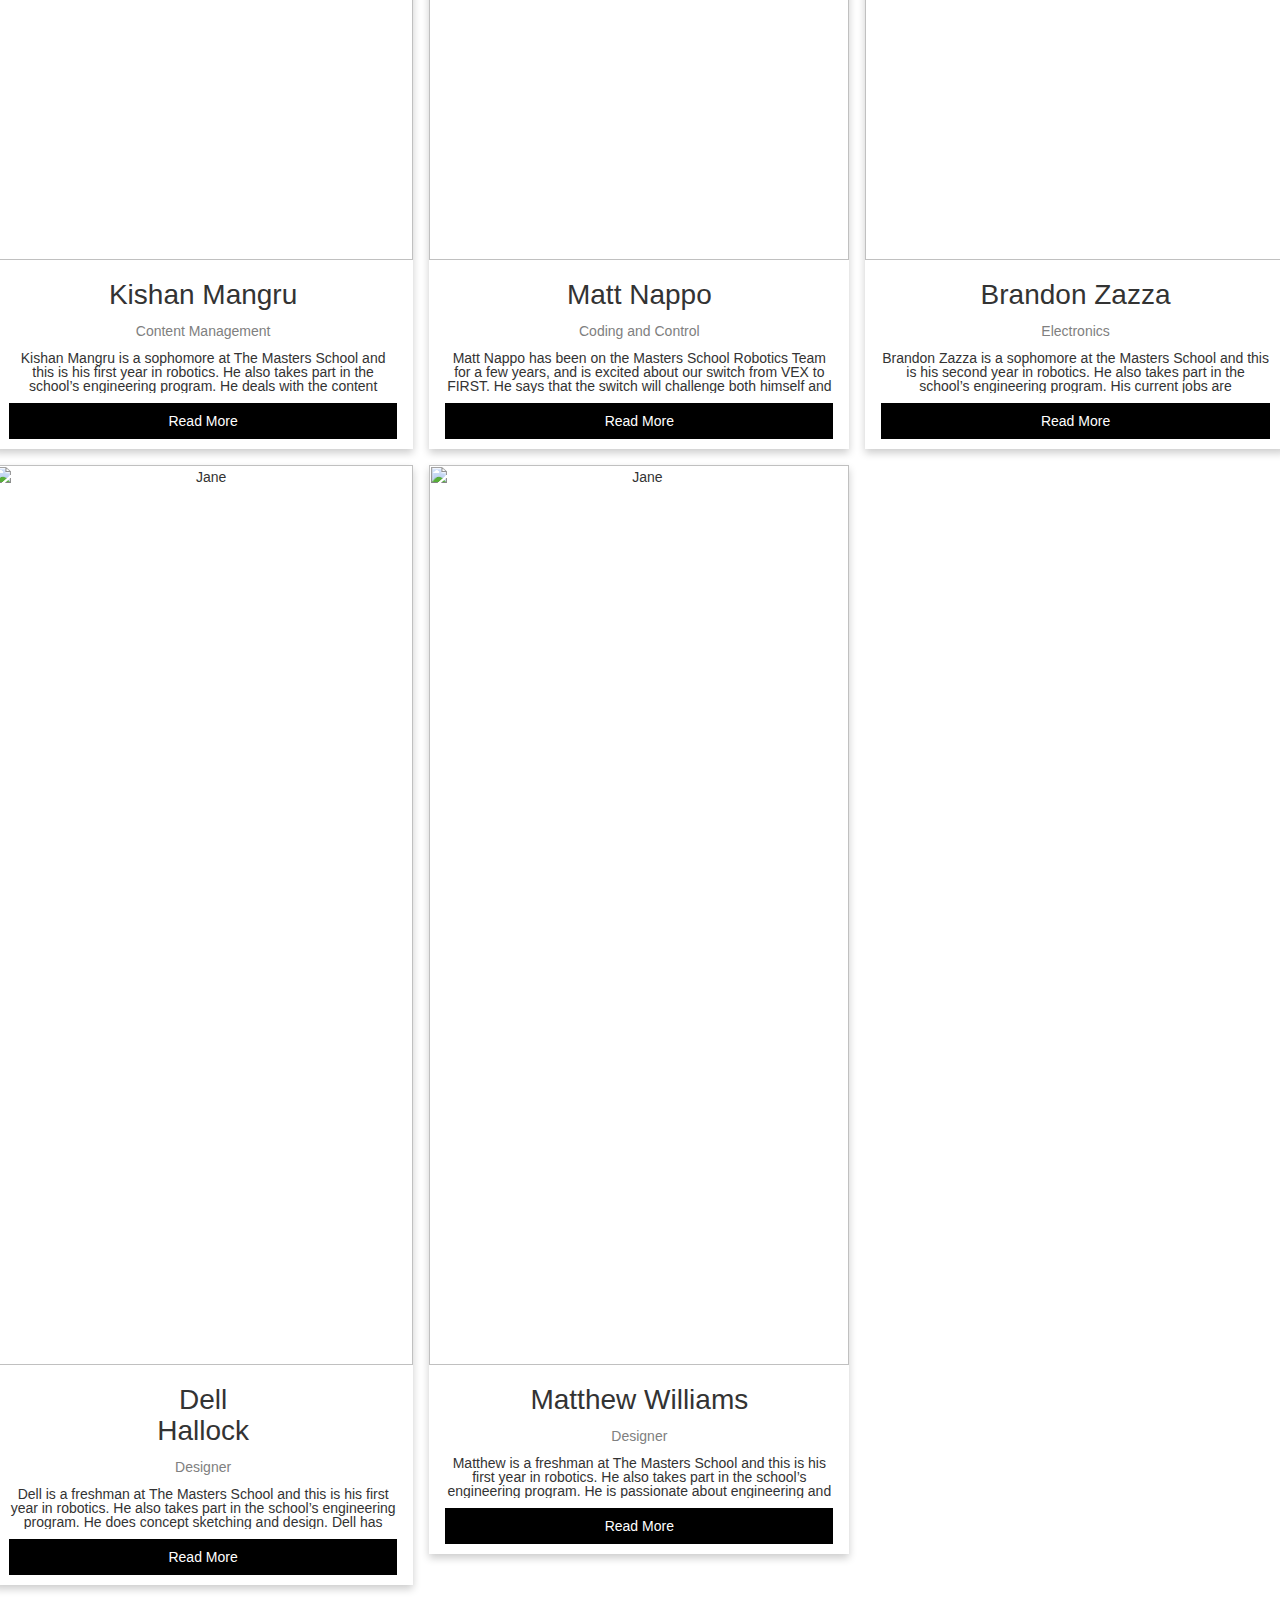
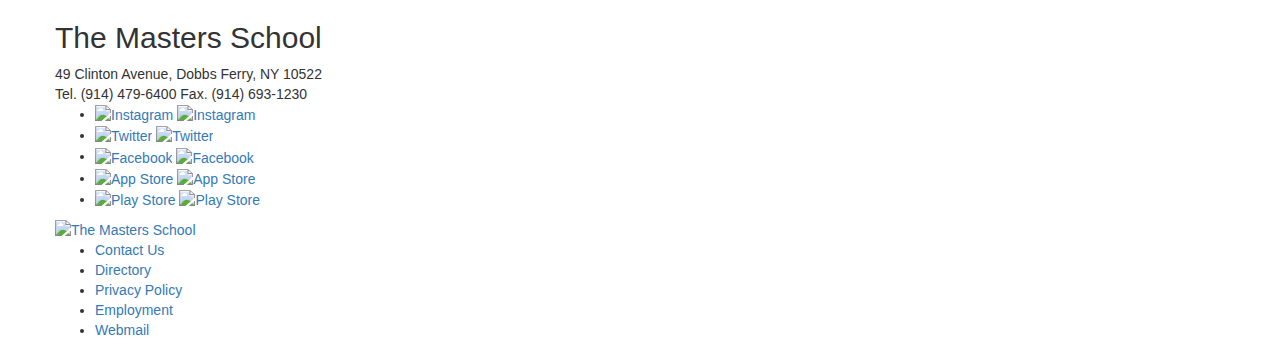
==== commit dfdf8bcf: "stash" ====
--- a/src/index.html
+++ b/src/index.html
@@ -1,1119 +1,1120 @@
 <html lang="en" class="body normal js no-mobile desktop no-ie chrome chrome68 page-section academics-section gradient rgba opacity textshadow multiplebgs boxshadow borderimage borderradius cssreflections csstransforms csstransitions no-touch retina fontface domloaded w-1024 gt-240 gt-320 gt-480 gt-640 gt-768 gt-800 lt-1280 lt-1440 lt-1680 lt-1920 no-portrait landscape"
-	id="innovation-engineering--entrepreneurship-page">
-	<head>
-		<title>Masters Engineering Team | The Masters School </title>
-		<meta charset="utf-8">
-		<meta name="viewport" content="width=device-width, initial-scale=1.0">
-		<meta content="xZhdqnGguj3mZ6RHfTlcDdpjdhXkp0SMkmzIwrrlrnU" name="google-site-verification">
-		<meta content="Designed to cultivate ingenuity by challenging students to think creatively, strategize and problem-solve, the Innovation and Entrepreneurship Center hosts programs on Design Thinking and Social Entrepreneurship, Engineering, Computer Science and Zetetics."
-			name="description">
-		<meta content="The Masters School, Masters, Masters School, Innovation, Engineering, Computer science, Zetetics, Entrepreneurship"
-			name="keywords">
-		<link href="https://bbk12e1-cdn.myschoolcdn.com/ftpimages/1175/site/1271/favicon/Masters_seal_favicon.ico" rel="shortcut icon">
-		<link href="https://www.mastersny.org/page/academics/innovation-engineering--entrepreneurship" rel="canonical">
-		<link rel="apple-touch-icon" href="https://bbk12e1-cdn.myschoolcdn.com/1175/site/1271/homescreen/Homescreen-Icon.png">
-		<link rel="apple-touch-icon" sizes="76x76" href="https://bbk12e1-cdn.myschoolcdn.com/1175/site/1271/homescreen/Homescreen-Icon.png?w=76">
-		<link rel="apple-touch-icon" sizes="120x120" href="https://bbk12e1-cdn.myschoolcdn.com/1175/site/1271/homescreen/Homescreen-Icon.png?w=120">
-		<link rel="apple-touch-icon" sizes="152x152" href="https://bbk12e1-cdn.myschoolcdn.com/1175/site/1271/homescreen/Homescreen-Icon.png?w=152">
-		<link rel="apple-touch-icon" sizes="180x180" href="https://bbk12e1-cdn.myschoolcdn.com/1175/site/1271/homescreen/Homescreen-Icon.png?w=180">
-		<link rel="apple-touch-icon" sizes="192x192" href="https://bbk12e1-cdn.myschoolcdn.com/1175/site/1271/homescreen/Homescreen-Icon.png?w=192">
-		<link href="https://fonts.googleapis.com/css?family=Montserrat:300,300i,400,400i,500,500i,600,600i,700,700i|Roboto+Condensed:400,400i,700,700i|EB+Garamond|PT+Serif"
-			rel="stylesheet">
-		<link rel="stylesheet" href="https://maxcdn.bootstrapcdn.com/bootstrap/3.3.7/css/bootstrap.min.css">
-		<script src="https://ajax.googleapis.com/ajax/libs/jquery/3.3.1/jquery.min.js"></script>
-		<script src="https://maxcdn.bootstrapcdn.com/bootstrap/3.3.7/js/bootstrap.min.js"></script>
-		<link rel="stylesheet" type="text/css" href="css/glyphicons.css">
-		<link rel="stylesheet" type="text/css" href="css/MainAdd.css">
-		<link rel="stylesheet" type="text/css" href="https://libs-w2.myschoolapp.com/bootstrap/2.1.1/css/bootstrap.24col.min.css">
-		<link rel="stylesheet" type="text/css" href="https://libs-w2.myschoolapp.com/jquery-flexslider/2.9/jquery.flexslider-min.css">
-		<link rel="stylesheet" type="text/css" href="https://src-w2.myschoolapp.com/1.52.18240.1/minify/page-main.css">
-		<link rel="stylesheet" type="text/css" href="css/style.css">
-		<script type="text/javascript" async="" src="https://www.google-analytics.com/analytics.js"></script>
-		<script type="text/javascript" src="https://libs-w2.myschoolapp.com/headJs/1.0.3.cd/head.min.js"></script>
-		<script type="text/javascript" src="https://libs-w2.myschoolapp.com/jquery/2.1.3/jquery.min.js"></script>
-		<script type="text/javascript" src="https://libs-w2.myschoolapp.com/handlebars/3.0.3/handlebars.min.js"></script>
-		<script type="text/javascript" src="https://libs-w2.myschoolapp.com/underscore/1.8.3/underscore-min.js"></script>
-		<script type="text/javascript" src="https://libs-w2.myschoolapp.com/backbone/1.1.2/backbone-min.js"></script>
-		<script type="text/javascript" src="https://libs-w2.myschoolapp.com/backbone-validation/0.11.3/backbone-validation-min.js"></script>
-		<script type="text/javascript" src="https://libs-w2.myschoolapp.com/jquery-flexslider/2.9/jquery.flexslider-min.js"></script>
-		<script type="text/javascript" src="https://src-w2.myschoolapp.com/1.52.18240.1/minify/page-main.js"></script>
-		<script type="text/javascript" src="js/modules.js"></script>
-		<!-- Global site tag (gtag.js) - Google Analytics -->
-		<script async="" src="https://www.googletagmanager.com/gtag/js?id=UA-55175358-1"></script>
-		<script>
-			window.dataLayer = window.dataLayer || [];
+ id="innovation-engineering--entrepreneurship-page">
+
+<head>
+	<title>Masters Engineering Team | The Masters School </title>
+	<meta charset="utf-8">
+	<meta name="viewport" content="width=device-width, initial-scale=1.0">
+	<meta content="xZhdqnGguj3mZ6RHfTlcDdpjdhXkp0SMkmzIwrrlrnU" name="google-site-verification">
+	<meta content="Designed to cultivate ingenuity by challenging students to think creatively, strategize and problem-solve, the Innovation and Entrepreneurship Center hosts programs on Design Thinking and Social Entrepreneurship, Engineering, Computer Science and Zetetics."
+	 name="description">
+	<meta content="The Masters School, Masters, Masters School, Innovation, Engineering, Computer science, Zetetics, Entrepreneurship"
+	 name="keywords">
+	<link href="https://bbk12e1-cdn.myschoolcdn.com/ftpimages/1175/site/1271/favicon/Masters_seal_favicon.ico" rel="shortcut icon">
+	<link href="https://www.mastersny.org/page/academics/innovation-engineering--entrepreneurship" rel="canonical">
+	<link rel="apple-touch-icon" href="https://bbk12e1-cdn.myschoolcdn.com/1175/site/1271/homescreen/Homescreen-Icon.png">
+	<link rel="apple-touch-icon" sizes="76x76" href="https://bbk12e1-cdn.myschoolcdn.com/1175/site/1271/homescreen/Homescreen-Icon.png?w=76">
+	<link rel="apple-touch-icon" sizes="120x120" href="https://bbk12e1-cdn.myschoolcdn.com/1175/site/1271/homescreen/Homescreen-Icon.png?w=120">
+	<link rel="apple-touch-icon" sizes="152x152" href="https://bbk12e1-cdn.myschoolcdn.com/1175/site/1271/homescreen/Homescreen-Icon.png?w=152">
+	<link rel="apple-touch-icon" sizes="180x180" href="https://bbk12e1-cdn.myschoolcdn.com/1175/site/1271/homescreen/Homescreen-Icon.png?w=180">
+	<link rel="apple-touch-icon" sizes="192x192" href="https://bbk12e1-cdn.myschoolcdn.com/1175/site/1271/homescreen/Homescreen-Icon.png?w=192">
+	<link href="https://fonts.googleapis.com/css?family=Montserrat:300,300i,400,400i,500,500i,600,600i,700,700i|Roboto+Condensed:400,400i,700,700i|EB+Garamond|PT+Serif"
+	 rel="stylesheet">
+	<link rel="stylesheet" href="https://maxcdn.bootstrapcdn.com/bootstrap/3.3.7/css/bootstrap.min.css">
+	<script src="https://ajax.googleapis.com/ajax/libs/jquery/3.3.1/jquery.min.js"></script>
+	<script src="https://maxcdn.bootstrapcdn.com/bootstrap/3.3.7/js/bootstrap.min.js"></script>
+	<link rel="stylesheet" type="text/css" href="css/glyphicons.css">
+	<link rel="stylesheet" type="text/css" href="css/MainAdd.css">
+	<link rel="stylesheet" type="text/css" href="https://libs-w2.myschoolapp.com/bootstrap/2.1.1/css/bootstrap.24col.min.css">
+	<link rel="stylesheet" type="text/css" href="https://libs-w2.myschoolapp.com/jquery-flexslider/2.9/jquery.flexslider-min.css">
+	<link rel="stylesheet" type="text/css" href="https://src-w2.myschoolapp.com/1.52.18240.1/minify/page-main.css">
+	<link rel="stylesheet" type="text/css" href="css/style.css">
+	<script type="text/javascript" async="" src="https://www.google-analytics.com/analytics.js"></script>
+	<script type="text/javascript" src="https://libs-w2.myschoolapp.com/headJs/1.0.3.cd/head.min.js"></script>
+	<script type="text/javascript" src="https://libs-w2.myschoolapp.com/jquery/2.1.3/jquery.min.js"></script>
+	<script type="text/javascript" src="https://libs-w2.myschoolapp.com/handlebars/3.0.3/handlebars.min.js"></script>
+	<script type="text/javascript" src="https://libs-w2.myschoolapp.com/underscore/1.8.3/underscore-min.js"></script>
+	<script type="text/javascript" src="https://libs-w2.myschoolapp.com/backbone/1.1.2/backbone-min.js"></script>
+	<script type="text/javascript" src="https://libs-w2.myschoolapp.com/backbone-validation/0.11.3/backbone-validation-min.js"></script>
+	<script type="text/javascript" src="https://libs-w2.myschoolapp.com/jquery-flexslider/2.9/jquery.flexslider-min.js"></script>
+	<script type="text/javascript" src="https://src-w2.myschoolapp.com/1.52.18240.1/minify/page-main.js"></script>
+	<script type="text/javascript" src="js/modules.js"></script>
+	<!-- Global site tag (gtag.js) - Google Analytics -->
+	<script async="" src="https://www.googletagmanager.com/gtag/js?id=UA-55175358-1"></script>
+	<script>
+		window.dataLayer = window.dataLayer || [];
 				function gtag(){dataLayer.push(arguments);}
 				gtag('js', new Date());
 				gtag('config', 'UA-55175358-1');
 		</script>
-	</head>
-	<body class="body style-48720">
-		<div class="visible-tablet visible-phone page-block style-48546 clearfix in-view top-of-page bottom-of-page has-been-viewed"
-			data-cid="414" id="content_414" style="">
-			<div class="content mobilemenu">
-				<div id="dl-menu" class="dl-menuwrapper mm">
-					<ul class="mm-button-container">
-						<li class="mm-buttons"><a class="dl-trigger mm-button"><span class="icon"></span><span class="label"></span></a></li>
-						<li>
-							<div class="mm-title"><span></span></div>
-						</li>
-						<li class="mm-buttons mm-login">
-						</li>
-					</ul>
-					<ul class="dl-menu mm-container">
-						<li class="mm-item ">
-							<a class="mm-text" href="https://www.mastersny.org/page/admission/why-masters">Admission<span class="mm-sub-ind">arrow</span></a>
-							<ul class="dl-submenu mm-container">
-								<li class="dl-back mm-item"><a href="#" class="mm-back"><span class="mm-back-sub-ind">arrow</span>Back</a></li>
-								<li class="mm-parent-item mm-item"><a class="mm-text" href="mastersny.org/page/admission/why-masters">Admission</a></li>
-								<li class="mm-item ">
-									<a class="mm-text" href="https://www.mastersny.org/page/admission/why-masters">Why Masters?</a>
-								</li>
-								<li class="mm-item ">
-									<a class="mm-text" href="https://www.mastersny.org/page/admission/why-masters">Discover Masters</a>
-								</li>
-								<li class="mm-item ">
-									<a class="mm-text" href="https://www.mastersny.org/page/admission/application-procedures">Application
+</head>
+
+<body class="body style-48720">
+	<div class="visible-tablet visible-phone page-block style-48546 clearfix in-view top-of-page bottom-of-page has-been-viewed"
+	 data-cid="414" id="content_414" style="">
+		<div class="content mobilemenu">
+			<div id="dl-menu" class="dl-menuwrapper mm">
+				<ul class="mm-button-container">
+					<li class="mm-buttons"><a class="dl-trigger mm-button"><span class="icon"></span><span class="label"></span></a></li>
+					<li>
+						<div class="mm-title"><span></span></div>
+					</li>
+					<li class="mm-buttons mm-login">
+					</li>
+				</ul>
+				<ul class="dl-menu mm-container">
+					<li class="mm-item ">
+						<a class="mm-text" href="https://www.mastersny.org/page/admission/why-masters">Admission<span class="mm-sub-ind">arrow</span></a>
+						<ul class="dl-submenu mm-container">
+							<li class="dl-back mm-item"><a href="#" class="mm-back"><span class="mm-back-sub-ind">arrow</span>Back</a></li>
+							<li class="mm-parent-item mm-item"><a class="mm-text" href="mastersny.org/page/admission/why-masters">Admission</a></li>
+							<li class="mm-item ">
+								<a class="mm-text" href="https://www.mastersny.org/page/admission/why-masters">Why Masters?</a>
+							</li>
+							<li class="mm-item ">
+								<a class="mm-text" href="https://www.mastersny.org/page/admission/why-masters">Discover Masters</a>
+							</li>
+							<li class="mm-item ">
+								<a class="mm-text" href="https://www.mastersny.org/page/admission/application-procedures">Application
 									Procedures</a>
-								</li>
-								<li class="mm-item ">
-									<a class="mm-text" href="https://www.mastersny.org/page/admission/request-information">Request Information</a>
-								</li>
-								<li class="mm-item ">
-									<a class="mm-text" href="https://www.mastersny.org/page/admission/visit-us">Visit Us</a>
-								</li>
-								<li class="mm-item ">
-									<a class="mm-text" href="https://www.mastersny.org/page/admission/tuition-and-financial-aid">Tuition and
+							</li>
+							<li class="mm-item ">
+								<a class="mm-text" href="https://www.mastersny.org/page/admission/request-information">Request Information</a>
+							</li>
+							<li class="mm-item ">
+								<a class="mm-text" href="https://www.mastersny.org/page/admission/visit-us">Visit Us</a>
+							</li>
+							<li class="mm-item ">
+								<a class="mm-text" href="https://www.mastersny.org/page/admission/tuition-and-financial-aid">Tuition and
 									Financial Aid</a>
-								</li>
-								<li class="mm-item ">
-									<a class="mm-text" href="https://www.mastersny.org/page/admission/gold-key-society">Gold Key Society</a>
-								</li>
-								<li class="mm-item ">
-									<a class="mm-text" href="https://www.mastersny.org/page/admission/transportation">Transportation</a>
-								</li>
-								<li class="mm-item ">
-									<a class="mm-text" href="https://www.mastersny.org/page/admission/faq">FAQ</a>
-								</li>
-								<li class="mm-item ">
-									<a class="mm-text" href="https://www.mastersny.org/page/admission/new-student-portal">New Student Portal</a>
-								</li>
-								<li class="mm-item ">
-									<a class="mm-text" href="https://www.mastersny.org/page/admission/admission-events">Admission Events</a>
-								</li>
-							</ul>
-						</li>
-						<li class="mm-item ">
-							<a class="mm-text" href="https://www.mastersny.org/page/about">About<span class="mm-sub-ind">arrow</span></a>
-							<ul class="dl-submenu mm-container">
-								<li class="dl-back mm-item"><a href="#" class="mm-back"><span class="mm-back-sub-ind">arrow</span>Back</a></li>
-								<li class="mm-parent-item mm-item"><a class="mm-text" href="https://www.mastersny.org/page/about">About</a></li>
-								<li class="mm-item ">
-									<a class="mm-text" href="https://www.mastersny.org/page/about/welcome-message">Welcome Message</a>
-								</li>
-								<li class="mm-item ">
-									<a class="mm-text" href="https://www.mastersny.org/page/about/mission-and-history">Mission and History</a>
-								</li>
-								<li class="mm-item ">
-									<a class="mm-text" href="https://www.mastersny.org/page/about/quick-facts">Quick Facts</a>
-								</li>
-								<li class="mm-item ">
-									<a class="mm-text" href="https://www.mastersny.org/page/about/future-plans">Future Plans</a>
-								</li>
-								<li class="mm-item ">
-									<a class="mm-text" href="https://www.mastersny.org/page/about/sustainability">Sustainability</a>
-								</li>
-								<li class="mm-item ">
-									<a class="mm-text" href="https://www.mastersny.org/page/about/news">News<span class="mm-sub-ind">arrow</span></a>
-									<ul class="dl-submenu mm-container">
-										<li class="dl-back mm-item"><a href="#" class="mm-back"><span class="mm-back-sub-ind">arrow</span>Back</a></li>
-										<li class="mm-parent-item mm-item"><a class="mm-text" href="https://www.mastersny.org/page/about/news">News</a></li>
-										<li class="mm-item ">
-											<a class="mm-text" href="https://www.mastersny.org/page/about/news/publications">Publications</a>
-										</li>
-									</ul>
-								</li>
-								<li class="mm-item ">
-									<a class="mm-text" href="https://www.mastersny.org/page/about/equity--inclusion">Equity &amp; Inclusion</a>
-								</li>
-								<li class="mm-item ">
-									<a class="mm-text" href="https://www.mastersny.org/page/about/faculty--staff-directory">Faculty &amp; Staff
+							</li>
+							<li class="mm-item ">
+								<a class="mm-text" href="https://www.mastersny.org/page/admission/gold-key-society">Gold Key Society</a>
+							</li>
+							<li class="mm-item ">
+								<a class="mm-text" href="https://www.mastersny.org/page/admission/transportation">Transportation</a>
+							</li>
+							<li class="mm-item ">
+								<a class="mm-text" href="https://www.mastersny.org/page/admission/faq">FAQ</a>
+							</li>
+							<li class="mm-item ">
+								<a class="mm-text" href="https://www.mastersny.org/page/admission/new-student-portal">New Student Portal</a>
+							</li>
+							<li class="mm-item ">
+								<a class="mm-text" href="https://www.mastersny.org/page/admission/admission-events">Admission Events</a>
+							</li>
+						</ul>
+					</li>
+					<li class="mm-item ">
+						<a class="mm-text" href="https://www.mastersny.org/page/about">About<span class="mm-sub-ind">arrow</span></a>
+						<ul class="dl-submenu mm-container">
+							<li class="dl-back mm-item"><a href="#" class="mm-back"><span class="mm-back-sub-ind">arrow</span>Back</a></li>
+							<li class="mm-parent-item mm-item"><a class="mm-text" href="https://www.mastersny.org/page/about">About</a></li>
+							<li class="mm-item ">
+								<a class="mm-text" href="https://www.mastersny.org/page/about/welcome-message">Welcome Message</a>
+							</li>
+							<li class="mm-item ">
+								<a class="mm-text" href="https://www.mastersny.org/page/about/mission-and-history">Mission and History</a>
+							</li>
+							<li class="mm-item ">
+								<a class="mm-text" href="https://www.mastersny.org/page/about/quick-facts">Quick Facts</a>
+							</li>
+							<li class="mm-item ">
+								<a class="mm-text" href="https://www.mastersny.org/page/about/future-plans">Future Plans</a>
+							</li>
+							<li class="mm-item ">
+								<a class="mm-text" href="https://www.mastersny.org/page/about/sustainability">Sustainability</a>
+							</li>
+							<li class="mm-item ">
+								<a class="mm-text" href="https://www.mastersny.org/page/about/news">News<span class="mm-sub-ind">arrow</span></a>
+								<ul class="dl-submenu mm-container">
+									<li class="dl-back mm-item"><a href="#" class="mm-back"><span class="mm-back-sub-ind">arrow</span>Back</a></li>
+									<li class="mm-parent-item mm-item"><a class="mm-text" href="https://www.mastersny.org/page/about/news">News</a></li>
+									<li class="mm-item ">
+										<a class="mm-text" href="https://www.mastersny.org/page/about/news/publications">Publications</a>
+									</li>
+								</ul>
+							</li>
+							<li class="mm-item ">
+								<a class="mm-text" href="https://www.mastersny.org/page/about/equity--inclusion">Equity &amp; Inclusion</a>
+							</li>
+							<li class="mm-item ">
+								<a class="mm-text" href="https://www.mastersny.org/page/about/faculty--staff-directory">Faculty &amp; Staff
 									Directory</a>
-								</li>
-								<li class="mm-item ">
-									<a class="mm-text" href="https://www.mastersny.org/page/about/board-of-trustees">Board of Trustees<span class="mm-sub-ind">arrow</span></a>
-									<ul class="dl-submenu mm-container">
-										<li class="dl-back mm-item"><a href="#" class="mm-back"><span class="mm-back-sub-ind">arrow</span>Back</a></li>
-										<li class="mm-parent-item mm-item"><a class="mm-text" href="https://www.mastersny.org/page/about/board-of-trustees">Board
+							</li>
+							<li class="mm-item ">
+								<a class="mm-text" href="https://www.mastersny.org/page/about/board-of-trustees">Board of Trustees<span class="mm-sub-ind">arrow</span></a>
+								<ul class="dl-submenu mm-container">
+									<li class="dl-back mm-item"><a href="#" class="mm-back"><span class="mm-back-sub-ind">arrow</span>Back</a></li>
+									<li class="mm-parent-item mm-item"><a class="mm-text" href="https://www.mastersny.org/page/about/board-of-trustees">Board
 											of Trustees</a>
-										</li>
-										<li class="mm-item ">
-											<a class="mm-text" href="https://archive.mastersny.org/userlogin.cfm?pp=2590&amp;userrequest=YES&amp;keyrequest=NO&amp;userpage=2590"
-												target="'_blank'">Trustee Portal</a>
-										</li>
-									</ul>
-								</li>
-								<li class="mm-item ">
-									<a class="mm-text" href="https://www.mastersny.org/page/about/employment">Employment<span class="mm-sub-ind">arrow</span></a>
-									<ul class="dl-submenu mm-container">
-										<li class="dl-back mm-item"><a href="#" class="mm-back"><span class="mm-back-sub-ind">arrow</span>Back</a></li>
-										<li class="mm-parent-item mm-item"><a class="mm-text" href="https://www.mastersny.org/page/about/employment">Employment</a></li>
-										<li class="mm-item ">
-											<a class="mm-text" href="https://www.mastersny.org/page/about/employment/professional-development">Professional
+									</li>
+									<li class="mm-item ">
+										<a class="mm-text" href="https://archive.mastersny.org/userlogin.cfm?pp=2590&amp;userrequest=YES&amp;keyrequest=NO&amp;userpage=2590"
+										 target="'_blank'">Trustee Portal</a>
+									</li>
+								</ul>
+							</li>
+							<li class="mm-item ">
+								<a class="mm-text" href="https://www.mastersny.org/page/about/employment">Employment<span class="mm-sub-ind">arrow</span></a>
+								<ul class="dl-submenu mm-container">
+									<li class="dl-back mm-item"><a href="#" class="mm-back"><span class="mm-back-sub-ind">arrow</span>Back</a></li>
+									<li class="mm-parent-item mm-item"><a class="mm-text" href="https://www.mastersny.org/page/about/employment">Employment</a></li>
+									<li class="mm-item ">
+										<a class="mm-text" href="https://www.mastersny.org/page/about/employment/professional-development">Professional
 											Development</a>
-										</li>
-										<li class="mm-item ">
-											<a class="mm-text" href="https://www.mastersny.org/page/about/employment/new-teacher-experience">New Teacher
+									</li>
+									<li class="mm-item ">
+										<a class="mm-text" href="https://www.mastersny.org/page/about/employment/new-teacher-experience">New Teacher
 											Experience</a>
-										</li>
-									</ul>
-								</li>
-								<li class="mm-item ">
-									<a class="mm-text" href="https://www.mastersny.org/page/about/faq">FAQ</a>
-								</li>
-							</ul>
-						</li>
-						<li class="mm-item  active">
-							<a class="mm-text" href="https://www.mastersny.org/page/academics">Academics<span class="mm-sub-ind">arrow</span></a>
-							<ul class="dl-submenu mm-container">
-								<li class="dl-back mm-item"><a href="#" class="mm-back"><span class="mm-back-sub-ind">arrow</span>Back</a></li>
-								<li class="mm-parent-item mm-item"><a class="mm-text" href="https://www.mastersny.org/page/academics">Academics</a></li>
-								<li class="mm-item ">
-									<a class="mm-text" href="https://www.mastersny.org/page/academics/academics-at-masters">Academics at Masters</a>
-								</li>
-								<li class="mm-item ">
-									<a class="mm-text" href="https://www.mastersny.org/page/academics/upper-school">Upper School<span class="mm-sub-ind">arrow</span></a>
-									<ul class="dl-submenu mm-container">
-										<li class="dl-back mm-item"><a href="#" class="mm-back"><span class="mm-back-sub-ind">arrow</span>Back</a></li>
-										<li class="mm-parent-item mm-item"><a class="mm-text" href="https://www.mastersny.org/page/academics/upper-school">Upper
+									</li>
+								</ul>
+							</li>
+							<li class="mm-item ">
+								<a class="mm-text" href="https://www.mastersny.org/page/about/faq">FAQ</a>
+							</li>
+						</ul>
+					</li>
+					<li class="mm-item  active">
+						<a class="mm-text" href="https://www.mastersny.org/page/academics">Academics<span class="mm-sub-ind">arrow</span></a>
+						<ul class="dl-submenu mm-container">
+							<li class="dl-back mm-item"><a href="#" class="mm-back"><span class="mm-back-sub-ind">arrow</span>Back</a></li>
+							<li class="mm-parent-item mm-item"><a class="mm-text" href="https://www.mastersny.org/page/academics">Academics</a></li>
+							<li class="mm-item ">
+								<a class="mm-text" href="https://www.mastersny.org/page/academics/academics-at-masters">Academics at Masters</a>
+							</li>
+							<li class="mm-item ">
+								<a class="mm-text" href="https://www.mastersny.org/page/academics/upper-school">Upper School<span class="mm-sub-ind">arrow</span></a>
+								<ul class="dl-submenu mm-container">
+									<li class="dl-back mm-item"><a href="#" class="mm-back"><span class="mm-back-sub-ind">arrow</span>Back</a></li>
+									<li class="mm-parent-item mm-item"><a class="mm-text" href="https://www.mastersny.org/page/academics/upper-school">Upper
 											School</a>
-										</li>
-										<li class="mm-item ">
-											<a class="mm-text" href="https://www.mastersny.org/page/academics/upper-school/upper-school-curriculum">Upper
+									</li>
+									<li class="mm-item ">
+										<a class="mm-text" href="https://www.mastersny.org/page/academics/upper-school/upper-school-curriculum">Upper
 											School Curriculum</a>
-										</li>
-										<li class="mm-item ">
-											<a class="mm-text" href="https://www.mastersny.org/page/academics/upper-school/graduation-requirements">Graduation
+									</li>
+									<li class="mm-item ">
+										<a class="mm-text" href="https://www.mastersny.org/page/academics/upper-school/graduation-requirements">Graduation
 											Requirements</a>
-										</li>
-										<li class="mm-item ">
-											<a class="mm-text" href="https://www.mastersny.org/page/academics/upper-school/off-campus-study">Off-Campus
+									</li>
+									<li class="mm-item ">
+										<a class="mm-text" href="https://www.mastersny.org/page/academics/upper-school/off-campus-study">Off-Campus
 											Study</a>
-										</li>
-										<li class="mm-item ">
-											<a class="mm-text" href="https://www.mastersny.org/page/academics/upper-school/upper-school-learning-support">Upper
+									</li>
+									<li class="mm-item ">
+										<a class="mm-text" href="https://www.mastersny.org/page/academics/upper-school/upper-school-learning-support">Upper
 											School Learning
 											Support</a>
-										</li>
-										<li class="mm-item ">
-											<a class="mm-text" href="https://www.mastersny.org/page/academics/upper-school/upper-school-co-curriculars">Upper
+									</li>
+									<li class="mm-item ">
+										<a class="mm-text" href="https://www.mastersny.org/page/academics/upper-school/upper-school-co-curriculars">Upper
 											School
 											Co-Curriculars</a>
-										</li>
-									</ul>
-								</li>
-								<li class="mm-item ">
-									<a class="mm-text" href="https://www.mastersny.org/page/academics/middle-school">Middle School<span class="mm-sub-ind">arrow</span></a>
-									<ul class="dl-submenu mm-container">
-										<li class="dl-back mm-item"><a href="#" class="mm-back"><span class="mm-back-sub-ind">arrow</span>Back</a></li>
-										<li class="mm-parent-item mm-item"><a class="mm-text" href="https://www.mastersny.org/page/academics/middle-school">Middle
+									</li>
+								</ul>
+							</li>
+							<li class="mm-item ">
+								<a class="mm-text" href="https://www.mastersny.org/page/academics/middle-school">Middle School<span class="mm-sub-ind">arrow</span></a>
+								<ul class="dl-submenu mm-container">
+									<li class="dl-back mm-item"><a href="#" class="mm-back"><span class="mm-back-sub-ind">arrow</span>Back</a></li>
+									<li class="mm-parent-item mm-item"><a class="mm-text" href="https://www.mastersny.org/page/academics/middle-school">Middle
 											School</a>
-										</li>
-										<li class="mm-item ">
-											<a class="mm-text" href="https://www.mastersny.org/page/academics/middle-school/middle-school-curriculum">Middle
+									</li>
+									<li class="mm-item ">
+										<a class="mm-text" href="https://www.mastersny.org/page/academics/middle-school/middle-school-curriculum">Middle
 											School Curriculum</a>
-										</li>
-										<li class="mm-item ">
-											<a class="mm-text" href="https://www.mastersny.org/page/academics/middle-school/middle-school-co-curriculars">Middle
+									</li>
+									<li class="mm-item ">
+										<a class="mm-text" href="https://www.mastersny.org/page/academics/middle-school/middle-school-co-curriculars">Middle
 											School
 											Co-Curriculars</a>
-										</li>
-										<li class="mm-item ">
-											<a class="mm-text" href="https://www.mastersny.org/page/academics/middle-school/middle-school-learning-support">Middle
+									</li>
+									<li class="mm-item ">
+										<a class="mm-text" href="https://www.mastersny.org/page/academics/middle-school/middle-school-learning-support">Middle
 											School Learning
 											Support</a>
-										</li>
-									</ul>
-								</li>
-								<li class="mm-item ">
-									<a class="mm-text" href="https://www.mastersny.org/page/academics/college-counseling">College Counseling</a>
-								</li>
-								<li class="mm-item ">
-									<a class="mm-text" href="https://www.mastersny.org/page/academics/ethical-leadership">Ethical Leadership</a>
-								</li>
-								<li class="mm-item ">
-									<a class="mm-text" href="https://www.mastersny.org/page/academics/global-and-civic-exchange">Global and Civic
+									</li>
+								</ul>
+							</li>
+							<li class="mm-item ">
+								<a class="mm-text" href="https://www.mastersny.org/page/academics/college-counseling">College Counseling</a>
+							</li>
+							<li class="mm-item ">
+								<a class="mm-text" href="https://www.mastersny.org/page/academics/ethical-leadership">Ethical Leadership</a>
+							</li>
+							<li class="mm-item ">
+								<a class="mm-text" href="https://www.mastersny.org/page/academics/global-and-civic-exchange">Global and Civic
 									Exchange</a>
-								</li>
-								<li class="mm-item  active">
-									<a class="mm-text" href="https://www.mastersny.org/page/academics/innovation-engineering--entrepreneurship">Innovation,
+							</li>
+							<li class="mm-item  active">
+								<a class="mm-text" href="https://www.mastersny.org/page/academics/innovation-engineering--entrepreneurship">Innovation,
 									Engineering
 									&amp; Entrepreneurship</a>
-								</li>
-								<li class="mm-item ">
-									<a class="mm-text" href="https://www.mastersny.org/page/academics/international-students">International
+							</li>
+							<li class="mm-item ">
+								<a class="mm-text" href="https://www.mastersny.org/page/academics/international-students">International
 									Students</a>
-								</li>
-							</ul>
-							<!--I miss you Teddy and Henry! Team 9873B forever <3 -->
-						</li>
-						<li class="mm-item ">
-							<a class="mm-text" href="https://www.mastersny.org/page/arts">Arts<span class="mm-sub-ind">arrow</span></a>
-							<ul class="dl-submenu mm-container">
-								<li class="dl-back mm-item"><a href="#" class="mm-back"><span class="mm-back-sub-ind">arrow</span>Back</a></li>
-								<li class="mm-parent-item mm-item"><a class="mm-text" href="https://www.mastersny.org/page/arts">Arts</a></li>
-								<li class="mm-item ">
-									<a class="mm-text" href="https://www.mastersny.org/page/arts/performing-arts">Performing Arts<span class="mm-sub-ind">arrow</span></a>
-									<ul class="dl-submenu mm-container">
-										<li class="dl-back mm-item"><a href="#" class="mm-back"><span class="mm-back-sub-ind">arrow</span>Back</a></li>
-										<li class="mm-parent-item mm-item"><a class="mm-text" href="https://www.mastersny.org/page/arts/performing-arts">Performing
+							</li>
+						</ul>
+						<!--I miss you Teddy and Henry! Team 9873B forever <3 love zachhh -->
+                        <!--I miss you guys too! Awwwwwwwww <3 love matt nappo-->
+					</li>
+					<li class="mm-item ">
+						<a class="mm-text" href="https://www.mastersny.org/page/arts">Arts<span class="mm-sub-ind">arrow</span></a>
+						<ul class="dl-submenu mm-container">
+							<li class="dl-back mm-item"><a href="#" class="mm-back"><span class="mm-back-sub-ind">arrow</span>Back</a></li>
+							<li class="mm-parent-item mm-item"><a class="mm-text" href="https://www.mastersny.org/page/arts">Arts</a></li>
+							<li class="mm-item ">
+								<a class="mm-text" href="https://www.mastersny.org/page/arts/performing-arts">Performing Arts<span class="mm-sub-ind">arrow</span></a>
+								<ul class="dl-submenu mm-container">
+									<li class="dl-back mm-item"><a href="#" class="mm-back"><span class="mm-back-sub-ind">arrow</span>Back</a></li>
+									<li class="mm-parent-item mm-item"><a class="mm-text" href="https://www.mastersny.org/page/arts/performing-arts">Performing
 											Arts</a>
-										</li>
-										<li class="mm-item ">
-											<a class="mm-text" href="https://www.mastersny.org/page/arts/performing-arts/music">Music</a>
-										</li>
-										<li class="mm-item ">
-											<a class="mm-text" href="https://www.mastersny.org/page/arts/performing-arts/theater">Theater</a>
-										</li>
-										<li class="mm-item ">
-											<a class="mm-text" href="https://www.mastersny.org/page/arts/performing-arts/dance">Dance</a>
-										</li>
-										<li class="mm-item ">
-											<a class="mm-text" href="https://www.mastersny.org/page/arts/performing-arts/pre-professional-programs">Pre-Professional
+									</li>
+									<li class="mm-item ">
+										<a class="mm-text" href="https://www.mastersny.org/page/arts/performing-arts/music">Music</a>
+									</li>
+									<li class="mm-item ">
+										<a class="mm-text" href="https://www.mastersny.org/page/arts/performing-arts/theater">Theater</a>
+									</li>
+									<li class="mm-item ">
+										<a class="mm-text" href="https://www.mastersny.org/page/arts/performing-arts/dance">Dance</a>
+									</li>
+									<li class="mm-item ">
+										<a class="mm-text" href="https://www.mastersny.org/page/arts/performing-arts/pre-professional-programs">Pre-Professional
 											Programs</a>
-										</li>
-									</ul>
-								</li>
-								<li class="mm-item ">
-									<a class="mm-text" href="https://www.mastersny.org/page/arts/visual-arts">Visual Arts</a>
-								</li>
-								<li class="mm-item ">
-									<a class="mm-text" href="https://www.mastersny.org/page/arts/arts-facilities">Arts Facilities</a>
-								</li>
-							</ul>
-						</li>
-						<li class="mm-item ">
-							<a class="mm-text" href="https://www.mastersny.org/page/athletics">Athletics<span class="mm-sub-ind">arrow</span></a>
-							<ul class="dl-submenu mm-container">
-								<li class="dl-back mm-item"><a href="#" class="mm-back"><span class="mm-back-sub-ind">arrow</span>Back</a></li>
-								<li class="mm-parent-item mm-item"><a class="mm-text" href="https://www.mastersny.org/page/athletics">Athletics</a></li>
-								<li class="mm-item ">
-									<a class="mm-text" href="https://www.mastersny.org/page/athletics/masters-athletics">Masters Athletics</a>
-								</li>
-								<li class="mm-item ">
-									<a class="mm-text" href="https://www.mastersny.org/page/athletics/teams">Teams</a>
-								</li>
-								<li class="mm-item ">
-									<a class="mm-text" href="https://www.mastersny.org/page/athletics/livestreaming">Livestreaming</a>
-								</li>
-								<li class="mm-item ">
-									<a class="mm-text" href="https://www.mastersny.org/page/athletics/athletics-calendar">Athletics Calendar</a>
-								</li>
-								<li class="mm-item ">
-									<a class="mm-text" href="https://www.mastersny.org/page/athletics/coaches-directory">Coaches Directory</a>
-								</li>
-								<li class="mm-item ">
-									<a class="mm-text" href="https://www.mastersny.org/page/athletics/important-forms">Important Forms</a>
-								</li>
-								<li class="mm-item ">
-									<a class="mm-text" href="https://www.mastersny.org/page/athletics/athletics-news">Athletics News</a>
-								</li>
-							</ul>
-						</li>
-						<li class="mm-item ">
-							<a class="mm-text" href="https://www.mastersny.org/page/campus-life">Campus Life<span class="mm-sub-ind">arrow</span></a>
-							<ul class="dl-submenu mm-container">
-								<li class="dl-back mm-item"><a href="#" class="mm-back"><span class="mm-back-sub-ind">arrow</span>Back</a></li>
-								<li class="mm-parent-item mm-item"><a class="mm-text" href="https://www.mastersny.org/page/campus-life">Campus
+									</li>
+								</ul>
+							</li>
+							<li class="mm-item ">
+								<a class="mm-text" href="https://www.mastersny.org/page/arts/visual-arts">Visual Arts</a>
+							</li>
+							<li class="mm-item ">
+								<a class="mm-text" href="https://www.mastersny.org/page/arts/arts-facilities">Arts Facilities</a>
+							</li>
+						</ul>
+					</li>
+					<li class="mm-item ">
+						<a class="mm-text" href="https://www.mastersny.org/page/athletics">Athletics<span class="mm-sub-ind">arrow</span></a>
+						<ul class="dl-submenu mm-container">
+							<li class="dl-back mm-item"><a href="#" class="mm-back"><span class="mm-back-sub-ind">arrow</span>Back</a></li>
+							<li class="mm-parent-item mm-item"><a class="mm-text" href="https://www.mastersny.org/page/athletics">Athletics</a></li>
+							<li class="mm-item ">
+								<a class="mm-text" href="https://www.mastersny.org/page/athletics/masters-athletics">Masters Athletics</a>
+							</li>
+							<li class="mm-item ">
+								<a class="mm-text" href="https://www.mastersny.org/page/athletics/teams">Teams</a>
+							</li>
+							<li class="mm-item ">
+								<a class="mm-text" href="https://www.mastersny.org/page/athletics/livestreaming">Livestreaming</a>
+							</li>
+							<li class="mm-item ">
+								<a class="mm-text" href="https://www.mastersny.org/page/athletics/athletics-calendar">Athletics Calendar</a>
+							</li>
+							<li class="mm-item ">
+								<a class="mm-text" href="https://www.mastersny.org/page/athletics/coaches-directory">Coaches Directory</a>
+							</li>
+							<li class="mm-item ">
+								<a class="mm-text" href="https://www.mastersny.org/page/athletics/important-forms">Important Forms</a>
+							</li>
+							<li class="mm-item ">
+								<a class="mm-text" href="https://www.mastersny.org/page/athletics/athletics-news">Athletics News</a>
+							</li>
+						</ul>
+					</li>
+					<li class="mm-item ">
+						<a class="mm-text" href="https://www.mastersny.org/page/campus-life">Campus Life<span class="mm-sub-ind">arrow</span></a>
+						<ul class="dl-submenu mm-container">
+							<li class="dl-back mm-item"><a href="#" class="mm-back"><span class="mm-back-sub-ind">arrow</span>Back</a></li>
+							<li class="mm-parent-item mm-item"><a class="mm-text" href="https://www.mastersny.org/page/campus-life">Campus
 									Life</a>
-								</li>
-								<li class="mm-item ">
-									<a class="mm-text" href="https://www.mastersny.org/page/campus-life/health--wellness">Health &amp; Wellness</a>
-								</li>
-								<li class="mm-item ">
-									<a class="mm-text" href="https://www.mastersny.org/page/campus-life/parent-association">Parent Association<span
-										class="mm-sub-ind">arrow</span></a>
-									<ul class="dl-submenu mm-container">
-										<li class="dl-back mm-item"><a href="#" class="mm-back"><span class="mm-back-sub-ind">arrow</span>Back</a></li>
-										<li class="mm-parent-item mm-item"><a class="mm-text" href="https://www.mastersny.org/page/campus-life/parent-association">Parent
+							</li>
+							<li class="mm-item ">
+								<a class="mm-text" href="https://www.mastersny.org/page/campus-life/health--wellness">Health &amp; Wellness</a>
+							</li>
+							<li class="mm-item ">
+								<a class="mm-text" href="https://www.mastersny.org/page/campus-life/parent-association">Parent Association<span
+									 class="mm-sub-ind">arrow</span></a>
+								<ul class="dl-submenu mm-container">
+									<li class="dl-back mm-item"><a href="#" class="mm-back"><span class="mm-back-sub-ind">arrow</span>Back</a></li>
+									<li class="mm-parent-item mm-item"><a class="mm-text" href="https://www.mastersny.org/page/campus-life/parent-association">Parent
 											Association</a>
-										</li>
-										<li class="mm-item ">
-											<a class="mm-text" href="https://www.mastersny.org/page/campus-life/parent-association/upper-school-family-weekend-2018">Upper
+									</li>
+									<li class="mm-item ">
+										<a class="mm-text" href="https://www.mastersny.org/page/campus-life/parent-association/upper-school-family-weekend-2018">Upper
 											School
 											Family Weekend 2018</a>
+									</li>
+								</ul>
+							</li>
+							<li class="mm-item ">
+								<a class="mm-text" href="https://www.mastersny.org/page/campus-life/masters-weather">Masters Weather</a>
+							</li>
+							<li class="mm-item ">
+								<a class="mm-text" href="https://www.mastersny.org/page/campus-life/dining-hall-services">Dining Hall Services</a>
+							</li>
+							<li class="mm-item ">
+								<a class="mm-text" href="https://www.mastersny.org/page/campus-life/technology">Technology</a>
+							</li>
+							<li class="mm-item ">
+								<a class="mm-text" href="https://www.mastersny.org/page/campus-life/service-learning">Service Learning</a>
+							</li>
+							<li class="mm-item ">
+								<a class="mm-text" href="https://www.mastersny.org/page/campus-life/masters-of-summer">Masters of Summer</a>
+							</li>
+						</ul>
+					</li>
+					<li class="mm-item ">
+						<a class="mm-text" href="https://www.mastersny.org/page/boarding">Boarding<span class="mm-sub-ind">arrow</span></a>
+						<ul class="dl-submenu mm-container">
+							<li class="dl-back mm-item"><a href="#" class="mm-back"><span class="mm-back-sub-ind">arrow</span>Back</a></li>
+							<li class="mm-parent-item mm-item"><a class="mm-text" href="https://www.mastersny.org/page/boarding">Boarding</a></li>
+							<li class="mm-item ">
+								<a class="mm-text" href="https://www.mastersny.org/page/boarding/boarding-at-masters">Boarding at Masters</a>
+							</li>
+							<li class="mm-item ">
+								<a class="mm-text" href="https://www.mastersny.org/page/boarding/7-day-boarding-program">7-Day Boarding Program</a>
+							</li>
+							<li class="mm-item ">
+								<a class="mm-text" href="https://www.mastersny.org/page/boarding/5-day-boarding-program">5-Day Boarding Program</a>
+							</li>
+							<li class="mm-item ">
+								<a class="mm-text" href="https://www.mastersny.org/page/boarding/weekends-at-masters">Weekends at Masters</a>
+							</li>
+							<li class="mm-item ">
+								<a class="mm-text" href="https://www.mastersny.org/page/boarding/international-student-experience">International
+									Student Experience</a>
+							</li>
+						</ul>
+					</li>
+					<li class="mm-item ">
+						<a class="mm-text" href="https://www.mastersny.org/page/alumnaei">Alumnae/i<span class="mm-sub-ind">arrow</span></a>
+						<ul class="dl-submenu mm-container">
+							<li class="dl-back mm-item"><a href="#" class="mm-back"><span class="mm-back-sub-ind">arrow</span>Back</a></li>
+							<li class="mm-parent-item mm-item"><a class="mm-text" href="https://www.mastersny.org/page/alumnaei">Alumnae/i</a></li>
+							<li class="mm-item ">
+								<a class="mm-text" href="https://www.mastersny.org/page/alumnaei/masters-alumnaei">Masters Alumnae/i</a>
+							</li>
+							<li class="mm-item ">
+								<a class="mm-text" href="https://www.mastersny.org/page/alumnaei/reunion">Reunion</a>
+							</li>
+							<li class="mm-item ">
+								<a class="mm-text" href="https://www.mastersny.org/page/alumnaei/alumnaei-awards">Alumnae/i Awards<span class="mm-sub-ind">arrow</span></a>
+								<ul class="dl-submenu mm-container">
+									<li class="dl-back mm-item"><a href="#" class="mm-back"><span class="mm-back-sub-ind">arrow</span>Back</a></li>
+									<li class="mm-parent-item mm-item"><a class="mm-text" href="https://www.mastersny.org/page/alumnaei/alumnaei-awards">Alumnae/i
+											Awards</a>
+									</li>
+									<li class="mm-item ">
+										<a class="mm-text" href="https://www.mastersny.org/page/alumnaei/alumnaei-awards/athletics-hall-of-fame">Athletics
+											Hall of Fame</a>
+									</li>
+									<li class="mm-item ">
+										<a class="mm-text" href="https://www.mastersny.org/page/alumnaei/alumnaei-awards/alumnaei-awards-archive">Alumnae/i
+											Awards Archive</a>
+									</li>
+								</ul>
+							</li>
+							<li class="mm-item ">
+								<a class="mm-text" href="https://www.mastersny.org/page/alumnaei/get-involved">Get Involved</a>
+							</li>
+							<li class="mm-item ">
+								<a class="mm-text" href="https://archive.mastersny.org/userlogin.cfm?pp=2130&amp;userrequest=YES&amp;keyrequest=NO&amp;userpage=2130"
+								 target="'_blank'">Alumnae/i Portal</a>
+							</li>
+						</ul>
+					</li>
+					<li class="mm-menu-separator"></li>
+					<li class="mm-item ">
+						<a class="mm-text" href="https://www.cityterm.org/index.cfm" target="'_blank'">CITYterm</a>
+					</li>
+					<li class="mm-item ">
+						<a class="mm-text" href="https://mastersny.myschoolapp.com/" target="'_blank'">myMASTERS</a>
+					</li>
+					<li class="mm-item ">
+						<a class="mm-text" href="https://mastersny.org/page/calendar">Calendar</a>
+					</li>
+					<li class="mm-menu-separator"></li>
+				</ul>
+			</div>
+		</div>
+	</div>
+	<div class="layout" id="layout_8807">
+		<div class="style-48553 region layout-region in-view top-of-page bottom-of-page has-been-viewed" id="layout_region_0">
+			<div class="container">
+				<div class="style-48554 layout-row row in-view bottom-of-page has-been-viewed" id="layout_row_0_0">
+					<div class="first-col layout-col span8 col" id="layout_col_0_0_0">
+						<div class="hidden-tablet hidden-phone layout-block style-48557 clearfix in-view bottom-of-page has-been-viewed"
+						 data-cid="389" id="content_98082">
+							<div class="content menu">
+								<nav class=" nav-menu menu-animate-true menu-action-hover menu-type-horizontal menu-direction-down">
+									<ul class="menu-container level1">
+										<li class="menu-item menu-item-82038 l1-item level-1  ">
+											<a href="https://www.cityterm.org/index.cfm" target="_blank">
+												CITYterm
+											</a>
+										</li>
+										<li class="menu-item menu-item-82039 l1-item level-1  ">
+											<a href="https://mastersny.myschoolapp.com/" target="_blank">
+												myMASTERS
+											</a>
+										</li>
+										<li class="menu-item menu-item-82037 l1-item level-1  ">
+											<a href="https://www.mastersny.org/page/calendar">
+												Calendar
+											</a>
 										</li>
 									</ul>
-								</li>
-								<li class="mm-item ">
-									<a class="mm-text" href="https://www.mastersny.org/page/campus-life/masters-weather">Masters Weather</a>
-								</li>
-								<li class="mm-item ">
-									<a class="mm-text" href="https://www.mastersny.org/page/campus-life/dining-hall-services">Dining Hall Services</a>
-								</li>
-								<li class="mm-item ">
-									<a class="mm-text" href="https://www.mastersny.org/page/campus-life/technology">Technology</a>
-								</li>
-								<li class="mm-item ">
-									<a class="mm-text" href="https://www.mastersny.org/page/campus-life/service-learning">Service Learning</a>
-								</li>
-								<li class="mm-item ">
-									<a class="mm-text" href="https://www.mastersny.org/page/campus-life/masters-of-summer">Masters of Summer</a>
-								</li>
-							</ul>
-						</li>
-						<li class="mm-item ">
-							<a class="mm-text" href="https://www.mastersny.org/page/boarding">Boarding<span class="mm-sub-ind">arrow</span></a>
-							<ul class="dl-submenu mm-container">
-								<li class="dl-back mm-item"><a href="#" class="mm-back"><span class="mm-back-sub-ind">arrow</span>Back</a></li>
-								<li class="mm-parent-item mm-item"><a class="mm-text" href="https://www.mastersny.org/page/boarding">Boarding</a></li>
-								<li class="mm-item ">
-									<a class="mm-text" href="https://www.mastersny.org/page/boarding/boarding-at-masters">Boarding at Masters</a>
-								</li>
-								<li class="mm-item ">
-									<a class="mm-text" href="https://www.mastersny.org/page/boarding/7-day-boarding-program">7-Day Boarding Program</a>
-								</li>
-								<li class="mm-item ">
-									<a class="mm-text" href="https://www.mastersny.org/page/boarding/5-day-boarding-program">5-Day Boarding Program</a>
-								</li>
-								<li class="mm-item ">
-									<a class="mm-text" href="https://www.mastersny.org/page/boarding/weekends-at-masters">Weekends at Masters</a>
-								</li>
-								<li class="mm-item ">
-									<a class="mm-text" href="https://www.mastersny.org/page/boarding/international-student-experience">International
-									Student Experience</a>
-								</li>
-							</ul>
-						</li>
-						<li class="mm-item ">
-							<a class="mm-text" href="https://www.mastersny.org/page/alumnaei">Alumnae/i<span class="mm-sub-ind">arrow</span></a>
-							<ul class="dl-submenu mm-container">
-								<li class="dl-back mm-item"><a href="#" class="mm-back"><span class="mm-back-sub-ind">arrow</span>Back</a></li>
-								<li class="mm-parent-item mm-item"><a class="mm-text" href="https://www.mastersny.org/page/alumnaei">Alumnae/i</a></li>
-								<li class="mm-item ">
-									<a class="mm-text" href="https://www.mastersny.org/page/alumnaei/masters-alumnaei">Masters Alumnae/i</a>
-								</li>
-								<li class="mm-item ">
-									<a class="mm-text" href="https://www.mastersny.org/page/alumnaei/reunion">Reunion</a>
-								</li>
-								<li class="mm-item ">
-									<a class="mm-text" href="https://www.mastersny.org/page/alumnaei/alumnaei-awards">Alumnae/i Awards<span class="mm-sub-ind">arrow</span></a>
-									<ul class="dl-submenu mm-container">
-										<li class="dl-back mm-item"><a href="#" class="mm-back"><span class="mm-back-sub-ind">arrow</span>Back</a></li>
-										<li class="mm-parent-item mm-item"><a class="mm-text" href="https://www.mastersny.org/page/alumnaei/alumnaei-awards">Alumnae/i
-											Awards</a>
-										</li>
-										<li class="mm-item ">
-											<a class="mm-text" href="https://www.mastersny.org/page/alumnaei/alumnaei-awards/athletics-hall-of-fame">Athletics
-											Hall of Fame</a>
-										</li>
-										<li class="mm-item ">
-											<a class="mm-text" href="https://www.mastersny.org/page/alumnaei/alumnaei-awards/alumnaei-awards-archive">Alumnae/i
-											Awards Archive</a>
+								</nav>
+							</div>
+						</div>
+					</div>
+					<div class="layout-col span8 col" id="layout_col_0_0_1">
+						<div class="layout-block style-48555 clearfix in-view bottom-of-page has-been-viewed" data-cid="395" id="content_98079">
+							<div class="content logo">
+								<div class="content-wrap">
+									<a href="https://www.mastersny.org/page">
+										<img src="img/Masters.png" alt="The Masters School">
+									</a>
+								</div>
+							</div>
+						</div>
+					</div>
+					<div class="layout-col span4 col" id="layout_col_0_0_2">
+						<div class="layout-block style-48559 clearfix in-view bottom-of-page has-been-viewed" data-cid="370" id="content_98081"></div>
+					</div>
+					<div class="last-col layout-col span4 col" id="layout_col_0_0_3">
+						<div class="layout-block style-48556 clearfix in-view bottom-of-page has-been-viewed" data-cid="2" id="content_98080">
+							<div class="content links">
+								<div class="content-wrap">
+									<ul class="no-bullets">
+										<li class="group in-view bottom-of-page has-been-viewed">
+											<a class="custom-title links-urllink" href="https://www.mastersny.org/page/admission/request-information">Inquire</a>
+										</li>
+										<li class="group in-view bottom-of-page has-been-viewed">
+											<a class="custom-title links-urllink" href="https://www.mastersny.org/page/giving/giving-to-masters">Give</a>
 										</li>
 									</ul>
-								</li>
-								<li class="mm-item ">
-									<a class="mm-text" href="https://www.mastersny.org/page/alumnaei/get-involved">Get Involved</a>
-								</li>
-								<li class="mm-item ">
-									<a class="mm-text" href="https://archive.mastersny.org/userlogin.cfm?pp=2130&amp;userrequest=YES&amp;keyrequest=NO&amp;userpage=2130"
-										target="'_blank'">Alumnae/i Portal</a>
-								</li>
-							</ul>
-						</li>
-						<li class="mm-menu-separator"></li>
-						<li class="mm-item ">
-							<a class="mm-text" href="https://www.cityterm.org/index.cfm" target="'_blank'">CITYterm</a>
-						</li>
-						<li class="mm-item ">
-							<a class="mm-text" href="https://mastersny.myschoolapp.com/" target="'_blank'">myMASTERS</a>
-						</li>
-						<li class="mm-item ">
-							<a class="mm-text" href="https://mastersny.org/page/calendar">Calendar</a>
-						</li>
-						<li class="mm-menu-separator"></li>
-					</ul>
+								</div>
+							</div>
+						</div>
+					</div>
+				</div>
+				<div class="layout-row row in-view bottom-of-page has-been-viewed" id="layout_row_0_1">
+					<div class="last-col first-col layout-col span24 col" id="layout_col_0_1_0">
+						<div class="hidden-tablet hidden-phone layout-block style-48648 clearfix in-view bottom-of-page has-been-viewed"
+						 data-cid="389" id="content_98154">
+							<div class="content menu">
+								<nav class=" nav-menu menu-animate-true menu-action-hover menu-type-horizontal menu-direction-down">
+									<ul class="menu-container level1">
+										<li class="menu-item menu-item-82052 l1-item level-1  has-sub-menu ">
+											<a href="https://www.mastersny.org/page/admission/why-masters">
+												Admission
+											</a>
+											<div class="submenu submenu-82052 level2">
+												<ul>
+													<li class="menu-item menu-item-82054 l2-item level-2  ">
+														<a href="https://www.mastersny.org/page/admission/why-masters">
+															Why Masters?
+														</a>
+													</li>
+													<li class="menu-item menu-item-82053 l2-item level-2  ">
+														<a href="https://www.mastersny.org/page/admission/why-masters">
+															Discover Masters
+														</a>
+													</li>
+													<li class="menu-item menu-item-82055 l2-item level-2  ">
+														<a href="https://www.mastersny.org/page/admission/why-masters">
+															Application Procedures
+														</a>
+													</li>
+													<li class="menu-item menu-item-83935 l2-item level-2  ">
+														<a href="https://www.mastersny.org/page/admission/request-information">
+															Request Information
+														</a>
+													</li>
+													<li class="menu-item menu-item-82057 l2-item level-2  ">
+														<a href="https://www.mastersny.org/page/admission/visit-us">
+															Visit Us
+														</a>
+													</li>
+													<li class="menu-item menu-item-82059 l2-item level-2  ">
+														<a href="https://www.mastersny.org/page/admission/tuition-and-financial-aid">
+															Tuition and Financial Aid
+														</a>
+													</li>
+													<li class="menu-item menu-item-82060 l2-item level-2  ">
+														<a href="https://www.mastersny.org/page/admission/gold-key-society">
+															Gold Key Society
+														</a>
+													</li>
+													<li class="menu-item menu-item-82061 l2-item level-2  ">
+														<a href="https://www.mastersny.org/page/admission/transportation">
+															Transportation
+														</a>
+													</li>
+													<li class="menu-item menu-item-82062 l2-item level-2  ">
+														<a href="https://www.mastersny.org/page/admission/faq">
+															FAQ
+														</a>
+													</li>
+													<li class="menu-item menu-item-83929 l2-item level-2  ">
+														<a href="https://www.mastersny.org/page/admission/new-student-portal">
+															New Student Portal
+														</a>
+													</li>
+													<li class="menu-item menu-item-83931 l2-item level-2  ">
+														<a href="https://www.mastersny.org/page/admission/admission-events">
+															Admission Events
+														</a>
+													</li>
+												</ul>
+												<div class="padding"></div>
+											</div>
+										</li>
+										<li class="menu-item menu-item-82364 l1-item level-1  has-sub-menu ">
+											<a href="https://www.mastersny.org/page/about">
+												About
+											</a>
+											<div class="submenu submenu-82364 level2">
+												<ul>
+													<li class="menu-item menu-item-82363 l2-item level-2  ">
+														<a href="https://www.mastersny.org/page/about/welcome-message">
+															Welcome Message
+														</a>
+													</li>
+													<li class="menu-item menu-item-82379 l2-item level-2  ">
+														<a href="https://www.mastersny.org/page/about/mission-and-history">
+															Mission and History
+														</a>
+													</li>
+													<li class="menu-item menu-item-82380 l2-item level-2  ">
+														<a href="https://www.mastersny.org/page/about/quick-facts">
+															Quick Facts
+														</a>
+													</li>
+													<li class="menu-item menu-item-82381 l2-item level-2  ">
+														<a href="https://www.mastersny.org/page/about/future-plans">
+															Future Plans
+														</a>
+													</li>
+													<li class="menu-item menu-item-82382 l2-item level-2  ">
+														<a href="https://www.mastersny.org/page/about/sustainability">
+															Sustainability
+														</a>
+													</li>
+													<li class="menu-item menu-item-82987 l2-item level-2  has-sub-menu ">
+														<a href="https://www.mastersny.org/page/about/news">
+															News
+															<span class="arrow"></span>
+														</a>
+														<div class="submenu submenu-82987 level3" style="">
+															<ul>
+																<li class="menu-item menu-item-82988 l3-item level-3  ">
+																	<a href="https://www.mastersny.org/page/about/news/publications">
+																		Publications
+																	</a>
+																</li>
+															</ul>
+															<div class="padding"></div>
+														</div>
+													</li>
+													<li class="menu-item menu-item-82384 l2-item level-2  ">
+														<a href="https://www.mastersny.org/page/about/equity--inclusion">
+															Equity &amp; Inclusion
+														</a>
+													</li>
+													<li class="menu-item menu-item-83914 l2-item level-2  ">
+														<a href="https://www.mastersny.org/page/about/faculty--staff-directory">
+															Faculty &amp; Staff Directory
+														</a>
+													</li>
+													<li class="menu-item menu-item-82386 l2-item level-2  has-sub-menu ">
+														<a href="https://www.mastersny.org/page/about/board-of-trustees">
+															Board of Trustees
+															<span class="arrow"></span>
+														</a>
+														<div class="submenu submenu-82386 level3" style="">
+															<ul>
+																<li class="menu-item menu-item-84335 l3-item level-3  ">
+																	<a href="https://archive.mastersny.org/userlogin.cfm?pp=2590&amp;userrequest=YES&amp;keyrequest=NO&amp;userpage=2590"
+																	 target="_blank">
+																		Trustee Portal
+																	</a>
+																</li>
+															</ul>
+															<div class="padding"></div>
+														</div>
+													</li>
+													<li class="menu-item menu-item-82712 l2-item level-2  has-sub-menu ">
+														<a href="https://www.mastersny.org/page/about/employment">
+															Employment
+															<span class="arrow"></span>
+														</a>
+														<div class="submenu submenu-82712 level3" style="">
+															<ul>
+																<li class="menu-item menu-item-83205 l3-item level-3  ">
+																	<a href="https://www.mastersny.org/page/about/employment/professional-development">
+																		Professional Development
+																	</a>
+																</li>
+																<li class="menu-item menu-item-83207 l3-item level-3  ">
+																	<a href="https://www.mastersny.org/page/about/employment/new-teacher-experience">
+																		New Teacher Experience
+																	</a>
+																</li>
+															</ul>
+															<div class="padding"></div>
+														</div>
+													</li>
+													<li class="menu-item menu-item-82388 l2-item level-2  ">
+														<a href="https://www.mastersny.org/page/about/faq">
+															FAQ
+														</a>
+													</li>
+												</ul>
+												<div class="padding"></div>
+											</div>
+										</li>
+										<li class="menu-item menu-item-82365 l1-item level-1  has-sub-menu  active">
+											<a href="https://www.mastersny.org/page/academics">
+												Academics
+											</a>
+											<div class="submenu submenu-82365 level2">
+												<ul>
+													<li class="menu-item menu-item-82366 l2-item level-2  ">
+														<a href="https://www.mastersny.org/page/academics/academics-at-masters">
+															Academics at Masters
+														</a>
+													</li>
+													<li class="menu-item menu-item-83068 l2-item level-2  has-sub-menu ">
+														<a href="https://www.mastersny.org/page/academics/upper-school">
+															Upper School
+															<span class="arrow"></span>
+														</a>
+														<div class="submenu submenu-83068 level3" style="">
+															<ul>
+																<li class="menu-item menu-item-83219 l3-item level-3  ">
+																	<a href="https://www.mastersny.org/page/academics/upper-school/upper-school-curriculum">
+																		Upper School Curriculum
+																	</a>
+																</li>
+																<li class="menu-item menu-item-83226 l3-item level-3  ">
+																	<a href="https://www.mastersny.org/page/academics/upper-school/graduation-requirements">
+																		Graduation Requirements
+																	</a>
+																</li>
+																<li class="menu-item menu-item-83230 l3-item level-3  ">
+																	<a href="https://www.mastersny.org/page/academics/upper-school/off-campus-study">
+																		Off-Campus Study
+																	</a>
+																</li>
+																<li class="menu-item menu-item-83239 l3-item level-3  ">
+																	<a href="https://www.mastersny.org/page/academics/upper-school/upper-school-learning-support">
+																		Upper School Learning Support
+																	</a>
+																</li>
+																<li class="menu-item menu-item-83240 l3-item level-3  ">
+																	<a href="https://www.mastersny.org/page/academics/upper-school/upper-school-co-curriculars">
+																		Upper School Co-Curriculars
+																	</a>
+																</li>
+															</ul>
+															<div class="padding"></div>
+														</div>
+													</li>
+													<li class="menu-item menu-item-82391 l2-item level-2  has-sub-menu ">
+														<a href="https://www.mastersny.org/page/academics/middle-school">
+															Middle School
+															<span class="arrow"></span>
+														</a>
+														<div class="submenu submenu-82391 level3" style="">
+															<ul>
+																<li class="menu-item menu-item-83247 l3-item level-3  ">
+																	<a href="https://www.mastersny.org/page/academics/middle-school/middle-school-curriculum">
+																		Middle School Curriculum
+																	</a>
+																</li>
+																<li class="menu-item menu-item-83249 l3-item level-3  ">
+																	<a href="https://www.mastersny.org/page/academics/middle-school/middle-school-co-curriculars">
+																		Middle School Co-Curriculars
+																	</a>
+																</li>
+																<li class="menu-item menu-item-83700 l3-item level-3  ">
+																	<a href="https://www.mastersny.org/page/academics/middle-school/middle-school-learning-support">
+																		Middle School Learning Support
+																	</a>
+																</li>
+															</ul>
+															<div class="padding"></div>
+														</div>
+													</li>
+													<li class="menu-item menu-item-82392 l2-item level-2  ">
+														<a href="https://www.mastersny.org/page/academics/college-counseling">
+															College Counseling
+														</a>
+													</li>
+													<li class="menu-item menu-item-83000 l2-item level-2  ">
+														<a href="https://www.mastersny.org/page/academics/ethical-leadership">
+															Ethical Leadership
+														</a>
+													</li>
+													<li class="menu-item menu-item-83041 l2-item level-2  ">
+														<a href="https://www.mastersny.org/page/academics/global-and-civic-exchange">
+															Global and Civic Exchange
+														</a>
+													</li>
+													<li class="menu-item menu-item-83042 l2-item level-2   active">
+														<a href="https://www.mastersny.org/page/academics/innovation-engineering--entrepreneurship">
+															Innovation, Engineering &amp; Entrepreneurship
+														</a>
+													</li>
+													<li class="menu-item menu-item-83236 l2-item level-2  ">
+														<a href="https://www.mastersny.org/page/academics/international-students">
+															International Students
+														</a>
+													</li>
+												</ul>
+												<div class="padding"></div>
+											</div>
+										</li>
+										<li class="menu-item menu-item-82703 l1-item level-1  has-sub-menu ">
+											<a href="https://www.mastersny.org/page/arts">
+												Arts
+											</a>
+											<div class="submenu submenu-82703 level2">
+												<ul>
+													<li class="menu-item menu-item-82378 l2-item level-2  has-sub-menu ">
+														<a href="https://www.mastersny.org/page/arts/performing-arts">
+															Performing Arts
+															<span class="arrow"></span>
+														</a>
+														<div class="submenu submenu-82378 level3" style="">
+															<ul>
+																<li class="menu-item menu-item-83032 l3-item level-3  ">
+																	<a href="https://www.mastersny.org/page/arts/performing-arts/music">
+																		Music
+																	</a>
+																</li>
+																<li class="menu-item menu-item-83286 l3-item level-3  ">
+																	<a href="https://www.mastersny.org/page/arts/performing-arts/theater">
+																		Theater
+																	</a>
+																</li>
+																<li class="menu-item menu-item-83067 l3-item level-3  ">
+																	<a href="https://www.mastersny.org/page/arts/performing-arts/dance">
+																		Dance
+																	</a>
+																</li>
+																<li class="menu-item menu-item-83031 l3-item level-3  ">
+																	<a href="https://www.mastersny.org/page/arts/performing-arts/pre-professional-programs">
+																		Pre-Professional Programs
+																	</a>
+																</li>
+															</ul>
+															<div class="padding"></div>
+														</div>
+													</li>
+													<li class="menu-item menu-item-82395 l2-item level-2  ">
+														<a href="https://www.mastersny.org/page/arts/visual-arts">
+															Visual Arts
+														</a>
+													</li>
+													<li class="menu-item menu-item-82396 l2-item level-2  ">
+														<a href="https://www.mastersny.org/page/arts/arts-facilities">
+															Arts Facilities
+														</a>
+													</li>
+												</ul>
+												<div class="padding"></div>
+											</div>
+										</li>
+										<li class="menu-item menu-item-82372 l1-item level-1  has-sub-menu ">
+											<a href="https://www.mastersny.org/page/athletics">
+												Athletics
+											</a>
+											<div class="submenu submenu-82372 level2">
+												<ul>
+													<li class="menu-item menu-item-82373 l2-item level-2  ">
+														<a href="https://www.mastersny.org/page/athletics/masters-athletics">
+															Masters Athletics
+														</a>
+													</li>
+													<li class="menu-item menu-item-82397 l2-item level-2  ">
+														<a href="https://www.mastersny.org/page/athletics/teams">
+															Teams
+														</a>
+													</li>
+													<li class="menu-item menu-item-82399 l2-item level-2  ">
+														<a href="https://www.mastersny.org/page/athletics/livestreaming">
+															Livestreaming
+														</a>
+													</li>
+													<li class="menu-item menu-item-83177 l2-item level-2  ">
+														<a href="https://www.mastersny.org/page/athletics/athletics-calendar">
+															Athletics Calendar
+														</a>
+													</li>
+													<li class="menu-item menu-item-83704 l2-item level-2  ">
+														<a href="https://www.mastersny.org/page/athletics/coaches-directory">
+															Coaches Directory
+														</a>
+													</li>
+													<li class="menu-item menu-item-84205 l2-item level-2  ">
+														<a href="https://www.mastersny.org/page/athletics/important-forms">
+															Important Forms
+														</a>
+													</li>
+													<li class="menu-item menu-item-84208 l2-item level-2  ">
+														<a href="https://www.mastersny.org/page/athletics/athletics-news">
+															Athletics News
+														</a>
+													</li>
+												</ul>
+												<div class="padding"></div>
+											</div>
+										</li>
+										<li class="menu-item menu-item-82402 l1-item level-1  has-sub-menu ">
+											<a href="https://www.mastersny.org/page/campus-life">
+												Campus Life
+											</a>
+											<div class="submenu submenu-82402 level2">
+												<ul>
+													<li class="menu-item menu-item-82404 l2-item level-2  ">
+														<a href="https://www.mastersny.org/page/campus-life/health--wellness">
+															Health &amp; Wellness
+														</a>
+													</li>
+													<li class="menu-item menu-item-82406 l2-item level-2  has-sub-menu ">
+														<a href="https://www.mastersny.org/page/campus-life/parent-association">
+															Parent Association
+															<span class="arrow"></span>
+														</a>
+														<div class="submenu submenu-82406 level3" style="">
+															<ul>
+																<li class="menu-item menu-item-84781 l3-item level-3  ">
+																	<a href="https://www.mastersny.org/page/campus-life/parent-association/upper-school-family-weekend-2018">
+																		Upper School Family Weekend 2018
+																	</a>
+																</li>
+															</ul>
+															<div class="padding"></div>
+														</div>
+													</li>
+													<li class="menu-item menu-item-83079 l2-item level-2  ">
+														<a href="https://www.mastersny.org/page/campus-life/masters-weather">
+															Masters Weather
+														</a>
+													</li>
+													<li class="menu-item menu-item-82403 l2-item level-2  ">
+														<a href="https://www.mastersny.org/page/campus-life/dining-hall-services">
+															Dining Hall Services
+														</a>
+													</li>
+													<li class="menu-item menu-item-83703 l2-item level-2  ">
+														<a href="https://www.mastersny.org/page/campus-life/technology">
+															Technology
+														</a>
+													</li>
+													<li class="menu-item menu-item-84395 l2-item level-2  ">
+														<a href="https://www.mastersny.org/page/campus-life/service-learning">
+															Service Learning
+														</a>
+													</li>
+													<li class="menu-item menu-item-84756 l2-item level-2  ">
+														<a href="https://www.mastersny.org/page/campus-life/masters-of-summer">
+															Masters of Summer
+														</a>
+													</li>
+												</ul>
+												<div class="padding"></div>
+											</div>
+										</li>
+										<li class="menu-item menu-item-82369 l1-item level-1  has-sub-menu ">
+											<a href="https://www.mastersny.org/page/boarding">
+												Boarding
+											</a>
+											<div class="submenu submenu-82369 level2">
+												<ul>
+													<li class="menu-item menu-item-83025 l2-item level-2  ">
+														<a href="https://www.mastersny.org/page/boarding/boarding-at-masters">
+															Boarding at Masters
+														</a>
+													</li>
+													<li class="menu-item menu-item-83467 l2-item level-2  ">
+														<a href="https://www.mastersny.org/page/boarding/7-day-boarding-program">
+															7-Day Boarding Program
+														</a>
+													</li>
+													<li class="menu-item menu-item-83027 l2-item level-2  ">
+														<a href="https://www.mastersny.org/page/boarding/5-day-boarding-program">
+															5-Day Boarding Program
+														</a>
+													</li>
+													<li class="menu-item menu-item-83023 l2-item level-2  ">
+														<a href="https://www.mastersny.org/page/boarding/weekends-at-masters">
+															Weekends at Masters
+														</a>
+													</li>
+													<li class="menu-item menu-item-83024 l2-item level-2  ">
+														<a href="https://www.mastersny.org/page/boarding/international-student-experience">
+															International Student Experience
+														</a>
+													</li>
+												</ul>
+												<div class="padding"></div>
+											</div>
+										</li>
+										<li class="menu-item menu-item-83958 l1-item level-1  has-sub-menu ">
+											<a href="https://www.mastersny.org/page/alumnaei">
+												Alumnae/i
+											</a>
+											<div class="submenu submenu-83958 level2">
+												<ul>
+													<li class="menu-item menu-item-83299 l2-item level-2  ">
+														<a href="https://www.mastersny.org/page/alumnaei/masters-alumnaei">
+															Masters Alumnae/i
+														</a>
+													</li>
+													<li class="menu-item menu-item-83313 l2-item level-2  ">
+														<a href="https://www.mastersny.org/page/alumnaei/reunion">
+															Reunion
+														</a>
+													</li>
+													<li class="menu-item menu-item-83308 l2-item level-2  has-sub-menu ">
+														<a href="https://www.mastersny.org/page/alumnaei/alumnaei-awards">
+															Alumnae/i Awards
+															<span class="arrow"></span>
+														</a>
+														<div class="submenu submenu-83308 level3" style="">
+															<ul>
+																<li class="menu-item menu-item-83957 l3-item level-3  ">
+																	<a href="https://www.mastersny.org/page/alumnaei/alumnaei-awards/athletics-hall-of-fame">
+																		Athletics Hall of Fame
+																	</a>
+																</li>
+																<li class="menu-item menu-item-83309 l3-item level-3  ">
+																	<a href="https://www.mastersny.org/page/alumnaei/alumnaei-awards/alumnaei-awards-archive">
+																		Alumnae/i Awards Archive
+																	</a>
+																</li>
+															</ul>
+															<div class="padding"></div>
+														</div>
+													</li>
+													<li class="menu-item menu-item-83300 l2-item level-2  ">
+														<a href="https://www.mastersny.org/page/alumnaei/get-involved">
+															Get Involved
+														</a>
+													</li>
+													<li class="menu-item menu-item-84334 l2-item level-2  ">
+														<a href="https://archive.mastersny.org/userlogin.cfm?pp=2130&amp;userrequest=YES&amp;keyrequest=NO&amp;userpage=2130"
+														 target="_blank">
+															Alumnae/i Portal
+														</a>
+													</li>
+												</ul>
+												<div class="padding"></div>
+											</div>
+										</li>
+									</ul>
+								</nav>
+							</div>
+						</div>
+					</div>
 				</div>
 			</div>
 		</div>
-		<div class="layout" id="layout_8807">
-			<div class="style-48553 region layout-region in-view top-of-page bottom-of-page has-been-viewed" id="layout_region_0">
-				<div class="container">
-					<div class="style-48554 layout-row row in-view bottom-of-page has-been-viewed" id="layout_row_0_0">
-						<div class="first-col layout-col span8 col" id="layout_col_0_0_0">
-							<div class="hidden-tablet hidden-phone layout-block style-48557 clearfix in-view bottom-of-page has-been-viewed"
-								data-cid="389" id="content_98082">
-								<div class="content menu">
-									<nav class=" nav-menu menu-animate-true menu-action-hover menu-type-horizontal menu-direction-down">
-										<ul class="menu-container level1">
-											<li class="menu-item menu-item-82038 l1-item level-1  ">
-												<a href="https://www.cityterm.org/index.cfm" target="_blank">
-												CITYterm
-												</a>
-											</li>
-											<li class="menu-item menu-item-82039 l1-item level-1  ">
-												<a href="https://mastersny.myschoolapp.com/" target="_blank">
-												myMASTERS
-												</a>
-											</li>
-											<li class="menu-item menu-item-82037 l1-item level-1  ">
-												<a href="https://www.mastersny.org/page/calendar">
-												Calendar
-												</a>
-											</li>
-										</ul>
-									</nav>
-								</div>
+		<div class="style-48643 region layout-region in-view top-of-page bottom-of-page center-of-page has-been-viewed center-has-been-viewed"
+		 id="layout_region_1">
+			<div class="full-width">
+				<div class="style-48912 layout-row row-fluid" id="layout_row_1_0">
+					<div class="last-col first-col layout-col span24 col" id="layout_col_1_0_0">
+						<div class="layout-block style-48552 clearfix in-view bottom-of-page has-been-viewed" data-cid="66" id="content_98085">
+							<div class="content pagetitle">
+								<hgroup class="page-title">
+									<div class="page-title page-title-level-1">Academics</div>
+									<h1 class="page-title page-title-level-2">Masters Engineering Team</h1>
+								</hgroup>
 							</div>
 						</div>
-						<div class="layout-col span8 col" id="layout_col_0_0_1">
-							<div class="layout-block style-48555 clearfix in-view bottom-of-page has-been-viewed" data-cid="395" id="content_98079">
-								<div class="content logo">
-									<div class="content-wrap">
-										<a href="https://www.mastersny.org/page">
-										<img src="img/Masters.png" alt="The Masters School">
-										</a>
-									</div>
-								</div>
+						<div class="hidden-tablet hidden-phone layout-block style-48558 clearfix in-view bottom-of-page has-been-viewed"
+						 data-cid="389" id="content_98086">
+							<div class="content menu">
+								<nav class=" nav-menu menu-animate-true menu-action-hover menu-type-horizontal menu-direction-down" id="padder">
+									<ul class="menu-container level1">
+										<li class="menu-item menu-item-83041 l1-item level-2  ">
+											<a href="./Sustainability.html">
+												Sustainability
+											</a>
+										</li>
+										<li class="menu-item menu-item-82391 l1-item level-2  has-sub-menu ">
+											<a href="./OutreachBlog.html">
+												Outreach
+											</a>
+										</li>
+										<li class="menu-item menu-item-82392 l1-item level-2  ">
+											<a href="./media/RoboticsRulesBriefing.pdf" target="_blank">
+												Rules Briefs
+											</a>
+										</li>
+										<li class="menu-item menu-item-82392 l1-item level-2  ">
+											<a href="./TeamRules.html" target="_blank">
+												Team Rules
+											</a>
+										</li>
+										<li class="menu-item menu-item-82366 l1-item level-2  ">
+											<a href="./TeamBlog.html">
+												Team Blog
+											</a>
+										</li>
+										<li class="menu-item menu-item-83068 l1-item level-2  has-sub-menu ">
+											<a href="./CoachesBlog.html">
+												Coaches' Blog
+											</a>
+										</li>
+										<li class="menu-item menu-item-83041 l1-item level-2  ">
+											<a href="./PartFiles.html">
+												Part Files
+											</a>
+										</li>
+										<li class="menu-item menu-item-83000 l1-item level-2  ">
+											<a href="./workshop.html">
+												Oct. 27 Workshop
+											</a>
+										</li>
+									</ul>
+								</nav>
 							</div>
 						</div>
-						<div class="layout-col span4 col" id="layout_col_0_0_2">
-							<div class="layout-block style-48559 clearfix in-view bottom-of-page has-been-viewed" data-cid="370" id="content_98081"></div>
-						</div>
-						<div class="last-col layout-col span4 col" id="layout_col_0_0_3">
-							<div class="layout-block style-48556 clearfix in-view bottom-of-page has-been-viewed" data-cid="2" id="content_98080">
-								<div class="content links">
-									<div class="content-wrap">
-										<ul class="no-bullets">
-											<li class="group in-view bottom-of-page has-been-viewed">
-												<a class="custom-title links-urllink" href="https://www.mastersny.org/page/admission/request-information">Inquire</a>
-											</li>
-											<li class="group in-view bottom-of-page has-been-viewed">
-												<a class="custom-title links-urllink" href="https://www.mastersny.org/page/giving/giving-to-masters">Give</a>
-											</li>
-										</ul>
-									</div>
-								</div>
-							</div>
-						</div>
-					</div>
-					<div class="layout-row row in-view bottom-of-page has-been-viewed" id="layout_row_0_1">
-						<div class="last-col first-col layout-col span24 col" id="layout_col_0_1_0">
-							<div class="hidden-tablet hidden-phone layout-block style-48648 clearfix in-view bottom-of-page has-been-viewed"
-								data-cid="389" id="content_98154">
-								<div class="content menu">
-									<nav class=" nav-menu menu-animate-true menu-action-hover menu-type-horizontal menu-direction-down">
-										<ul class="menu-container level1">
-											<li class="menu-item menu-item-82052 l1-item level-1  has-sub-menu ">
-												<a href="https://www.mastersny.org/page/admission/why-masters">
-												Admission
-												</a>
-												<div class="submenu submenu-82052 level2">
-													<ul>
-														<li class="menu-item menu-item-82054 l2-item level-2  ">
-															<a href="https://www.mastersny.org/page/admission/why-masters">
-															Why Masters?
-															</a>
-														</li>
-														<li class="menu-item menu-item-82053 l2-item level-2  ">
-															<a href="https://www.mastersny.org/page/admission/why-masters">
-															Discover Masters
-															</a>
-														</li>
-														<li class="menu-item menu-item-82055 l2-item level-2  ">
-															<a href="https://www.mastersny.org/page/admission/why-masters">
-															Application Procedures
-															</a>
-														</li>
-														<li class="menu-item menu-item-83935 l2-item level-2  ">
-															<a href="https://www.mastersny.org/page/admission/request-information">
-															Request Information
-															</a>
-														</li>
-														<li class="menu-item menu-item-82057 l2-item level-2  ">
-															<a href="https://www.mastersny.org/page/admission/visit-us">
-															Visit Us
-															</a>
-														</li>
-														<li class="menu-item menu-item-82059 l2-item level-2  ">
-															<a href="https://www.mastersny.org/page/admission/tuition-and-financial-aid">
-															Tuition and Financial Aid
-															</a>
-														</li>
-														<li class="menu-item menu-item-82060 l2-item level-2  ">
-															<a href="https://www.mastersny.org/page/admission/gold-key-society">
-															Gold Key Society
-															</a>
-														</li>
-														<li class="menu-item menu-item-82061 l2-item level-2  ">
-															<a href="https://www.mastersny.org/page/admission/transportation">
-															Transportation
-															</a>
-														</li>
-														<li class="menu-item menu-item-82062 l2-item level-2  ">
-															<a href="https://www.mastersny.org/page/admission/faq">
-															FAQ
-															</a>
-														</li>
-														<li class="menu-item menu-item-83929 l2-item level-2  ">
-															<a href="https://www.mastersny.org/page/admission/new-student-portal">
-															New Student Portal
-															</a>
-														</li>
-														<li class="menu-item menu-item-83931 l2-item level-2  ">
-															<a href="https://www.mastersny.org/page/admission/admission-events">
-															Admission Events
-															</a>
-														</li>
-													</ul>
-													<div class="padding"></div>
-												</div>
-											</li>
-											<li class="menu-item menu-item-82364 l1-item level-1  has-sub-menu ">
-												<a href="https://www.mastersny.org/page/about">
-												About
-												</a>
-												<div class="submenu submenu-82364 level2">
-													<ul>
-														<li class="menu-item menu-item-82363 l2-item level-2  ">
-															<a href="https://www.mastersny.org/page/about/welcome-message">
-															Welcome Message
-															</a>
-														</li>
-														<li class="menu-item menu-item-82379 l2-item level-2  ">
-															<a href="https://www.mastersny.org/page/about/mission-and-history">
-															Mission and History
-															</a>
-														</li>
-														<li class="menu-item menu-item-82380 l2-item level-2  ">
-															<a href="https://www.mastersny.org/page/about/quick-facts">
-															Quick Facts
-															</a>
-														</li>
-														<li class="menu-item menu-item-82381 l2-item level-2  ">
-															<a href="https://www.mastersny.org/page/about/future-plans">
-															Future Plans
-															</a>
-														</li>
-														<li class="menu-item menu-item-82382 l2-item level-2  ">
-															<a href="https://www.mastersny.org/page/about/sustainability">
-															Sustainability
-															</a>
-														</li>
-														<li class="menu-item menu-item-82987 l2-item level-2  has-sub-menu ">
-															<a href="https://www.mastersny.org/page/about/news">
-															News
-															<span class="arrow"></span>
-															</a>
-															<div class="submenu submenu-82987 level3" style="">
-																<ul>
-																	<li class="menu-item menu-item-82988 l3-item level-3  ">
-																		<a href="https://www.mastersny.org/page/about/news/publications">
-																		Publications
-																		</a>
-																	</li>
-																</ul>
-																<div class="padding"></div>
-															</div>
-														</li>
-														<li class="menu-item menu-item-82384 l2-item level-2  ">
-															<a href="https://www.mastersny.org/page/about/equity--inclusion">
-															Equity &amp; Inclusion
-															</a>
-														</li>
-														<li class="menu-item menu-item-83914 l2-item level-2  ">
-															<a href="https://www.mastersny.org/page/about/faculty--staff-directory">
-															Faculty &amp; Staff Directory
-															</a>
-														</li>
-														<li class="menu-item menu-item-82386 l2-item level-2  has-sub-menu ">
-															<a href="https://www.mastersny.org/page/about/board-of-trustees">
-															Board of Trustees
-															<span class="arrow"></span>
-															</a>
-															<div class="submenu submenu-82386 level3" style="">
-																<ul>
-																	<li class="menu-item menu-item-84335 l3-item level-3  ">
-																		<a href="https://archive.mastersny.org/userlogin.cfm?pp=2590&amp;userrequest=YES&amp;keyrequest=NO&amp;userpage=2590"
-																			target="_blank">
-																		Trustee Portal
-																		</a>
-																	</li>
-																</ul>
-																<div class="padding"></div>
-															</div>
-														</li>
-														<li class="menu-item menu-item-82712 l2-item level-2  has-sub-menu ">
-															<a href="https://www.mastersny.org/page/about/employment">
-															Employment
-															<span class="arrow"></span>
-															</a>
-															<div class="submenu submenu-82712 level3" style="">
-																<ul>
-																	<li class="menu-item menu-item-83205 l3-item level-3  ">
-																		<a href="https://www.mastersny.org/page/about/employment/professional-development">
-																		Professional Development
-																		</a>
-																	</li>
-																	<li class="menu-item menu-item-83207 l3-item level-3  ">
-																		<a href="https://www.mastersny.org/page/about/employment/new-teacher-experience">
-																		New Teacher Experience
-																		</a>
-																	</li>
-																</ul>
-																<div class="padding"></div>
-															</div>
-														</li>
-														<li class="menu-item menu-item-82388 l2-item level-2  ">
-															<a href="https://www.mastersny.org/page/about/faq">
-															FAQ
-															</a>
-														</li>
-													</ul>
-													<div class="padding"></div>
-												</div>
-											</li>
-											<li class="menu-item menu-item-82365 l1-item level-1  has-sub-menu  active">
-												<a href="https://www.mastersny.org/page/academics">
-												Academics
-												</a>
-												<div class="submenu submenu-82365 level2">
-													<ul>
-														<li class="menu-item menu-item-82366 l2-item level-2  ">
-															<a href="https://www.mastersny.org/page/academics/academics-at-masters">
-															Academics at Masters
-															</a>
-														</li>
-														<li class="menu-item menu-item-83068 l2-item level-2  has-sub-menu ">
-															<a href="https://www.mastersny.org/page/academics/upper-school">
-															Upper School
-															<span class="arrow"></span>
-															</a>
-															<div class="submenu submenu-83068 level3" style="">
-																<ul>
-																	<li class="menu-item menu-item-83219 l3-item level-3  ">
-																		<a href="https://www.mastersny.org/page/academics/upper-school/upper-school-curriculum">
-																		Upper School Curriculum
-																		</a>
-																	</li>
-																	<li class="menu-item menu-item-83226 l3-item level-3  ">
-																		<a href="https://www.mastersny.org/page/academics/upper-school/graduation-requirements">
-																		Graduation Requirements
-																		</a>
-																	</li>
-																	<li class="menu-item menu-item-83230 l3-item level-3  ">
-																		<a href="https://www.mastersny.org/page/academics/upper-school/off-campus-study">
-																		Off-Campus Study
-																		</a>
-																	</li>
-																	<li class="menu-item menu-item-83239 l3-item level-3  ">
-																		<a href="https://www.mastersny.org/page/academics/upper-school/upper-school-learning-support">
-																		Upper School Learning Support
-																		</a>
-																	</li>
-																	<li class="menu-item menu-item-83240 l3-item level-3  ">
-																		<a href="https://www.mastersny.org/page/academics/upper-school/upper-school-co-curriculars">
-																		Upper School Co-Curriculars
-																		</a>
-																	</li>
-																</ul>
-																<div class="padding"></div>
-															</div>
-														</li>
-														<li class="menu-item menu-item-82391 l2-item level-2  has-sub-menu ">
-															<a href="https://www.mastersny.org/page/academics/middle-school">
-															Middle School
-															<span class="arrow"></span>
-															</a>
-															<div class="submenu submenu-82391 level3" style="">
-																<ul>
-																	<li class="menu-item menu-item-83247 l3-item level-3  ">
-																		<a href="https://www.mastersny.org/page/academics/middle-school/middle-school-curriculum">
-																		Middle School Curriculum
-																		</a>
-																	</li>
-																	<li class="menu-item menu-item-83249 l3-item level-3  ">
-																		<a href="https://www.mastersny.org/page/academics/middle-school/middle-school-co-curriculars">
-																		Middle School Co-Curriculars
-																		</a>
-																	</li>
-																	<li class="menu-item menu-item-83700 l3-item level-3  ">
-																		<a href="https://www.mastersny.org/page/academics/middle-school/middle-school-learning-support">
-																		Middle School Learning Support
-																		</a>
-																	</li>
-																</ul>
-																<div class="padding"></div>
-															</div>
-														</li>
-														<li class="menu-item menu-item-82392 l2-item level-2  ">
-															<a href="https://www.mastersny.org/page/academics/college-counseling">
-															College Counseling
-															</a>
-														</li>
-														<li class="menu-item menu-item-83000 l2-item level-2  ">
-															<a href="https://www.mastersny.org/page/academics/ethical-leadership">
-															Ethical Leadership
-															</a>
-														</li>
-														<li class="menu-item menu-item-83041 l2-item level-2  ">
-															<a href="https://www.mastersny.org/page/academics/global-and-civic-exchange">
-															Global and Civic Exchange
-															</a>
-														</li>
-														<li class="menu-item menu-item-83042 l2-item level-2   active">
-															<a href="https://www.mastersny.org/page/academics/innovation-engineering--entrepreneurship">
-																Innovation, Engineering &amp; Entrepreneurship
-															</a>
-														</li>
-														<li class="menu-item menu-item-83236 l2-item level-2  ">
-															<a href="https://www.mastersny.org/page/academics/international-students">
-															International Students
-															</a>
-														</li>
-													</ul>
-													<div class="padding"></div>
-												</div>
-											</li>
-											<li class="menu-item menu-item-82703 l1-item level-1  has-sub-menu ">
-												<a href="https://www.mastersny.org/page/arts">
-												Arts
-												</a>
-												<div class="submenu submenu-82703 level2">
-													<ul>
-														<li class="menu-item menu-item-82378 l2-item level-2  has-sub-menu ">
-															<a href="https://www.mastersny.org/page/arts/performing-arts">
-															Performing Arts
-															<span class="arrow"></span>
-															</a>
-															<div class="submenu submenu-82378 level3" style="">
-																<ul>
-																	<li class="menu-item menu-item-83032 l3-item level-3  ">
-																		<a href="https://www.mastersny.org/page/arts/performing-arts/music">
-																		Music
-																		</a>
-																	</li>
-																	<li class="menu-item menu-item-83286 l3-item level-3  ">
-																		<a href="https://www.mastersny.org/page/arts/performing-arts/theater">
-																		Theater
-																		</a>
-																	</li>
-																	<li class="menu-item menu-item-83067 l3-item level-3  ">
-																		<a href="https://www.mastersny.org/page/arts/performing-arts/dance">
-																		Dance
-																		</a>
-																	</li>
-																	<li class="menu-item menu-item-83031 l3-item level-3  ">
-																		<a href="https://www.mastersny.org/page/arts/performing-arts/pre-professional-programs">
-																		Pre-Professional Programs
-																		</a>
-																	</li>
-																</ul>
-																<div class="padding"></div>
-															</div>
-														</li>
-														<li class="menu-item menu-item-82395 l2-item level-2  ">
-															<a href="https://www.mastersny.org/page/arts/visual-arts">
-															Visual Arts
-															</a>
-														</li>
-														<li class="menu-item menu-item-82396 l2-item level-2  ">
-															<a href="https://www.mastersny.org/page/arts/arts-facilities">
-															Arts Facilities
-															</a>
-														</li>
-													</ul>
-													<div class="padding"></div>
-												</div>
-											</li>
-											<li class="menu-item menu-item-82372 l1-item level-1  has-sub-menu ">
-												<a href="https://www.mastersny.org/page/athletics">
-												Athletics
-												</a>
-												<div class="submenu submenu-82372 level2">
-													<ul>
-														<li class="menu-item menu-item-82373 l2-item level-2  ">
-															<a href="https://www.mastersny.org/page/athletics/masters-athletics">
-															Masters Athletics
-															</a>
-														</li>
-														<li class="menu-item menu-item-82397 l2-item level-2  ">
-															<a href="https://www.mastersny.org/page/athletics/teams">
-															Teams
-															</a>
-														</li>
-														<li class="menu-item menu-item-82399 l2-item level-2  ">
-															<a href="https://www.mastersny.org/page/athletics/livestreaming">
-															Livestreaming
-															</a>
-														</li>
-														<li class="menu-item menu-item-83177 l2-item level-2  ">
-															<a href="https://www.mastersny.org/page/athletics/athletics-calendar">
-															Athletics Calendar
-															</a>
-														</li>
-														<li class="menu-item menu-item-83704 l2-item level-2  ">
-															<a href="https://www.mastersny.org/page/athletics/coaches-directory">
-															Coaches Directory
-															</a>
-														</li>
-														<li class="menu-item menu-item-84205 l2-item level-2  ">
-															<a href="https://www.mastersny.org/page/athletics/important-forms">
-															Important Forms
-															</a>
-														</li>
-														<li class="menu-item menu-item-84208 l2-item level-2  ">
-															<a href="https://www.mastersny.org/page/athletics/athletics-news">
-															Athletics News
-															</a>
-														</li>
-													</ul>
-													<div class="padding"></div>
-												</div>
-											</li>
-											<li class="menu-item menu-item-82402 l1-item level-1  has-sub-menu ">
-												<a href="https://www.mastersny.org/page/campus-life">
-												Campus Life
-												</a>
-												<div class="submenu submenu-82402 level2">
-													<ul>
-														<li class="menu-item menu-item-82404 l2-item level-2  ">
-															<a href="https://www.mastersny.org/page/campus-life/health--wellness">
-															Health &amp; Wellness
-															</a>
-														</li>
-														<li class="menu-item menu-item-82406 l2-item level-2  has-sub-menu ">
-															<a href="https://www.mastersny.org/page/campus-life/parent-association">
-															Parent Association
-															<span class="arrow"></span>
-															</a>
-															<div class="submenu submenu-82406 level3" style="">
-																<ul>
-																	<li class="menu-item menu-item-84781 l3-item level-3  ">
-																		<a href="https://www.mastersny.org/page/campus-life/parent-association/upper-school-family-weekend-2018">
-																		Upper School Family Weekend 2018
-																		</a>
-																	</li>
-																</ul>
-																<div class="padding"></div>
-															</div>
-														</li>
-														<li class="menu-item menu-item-83079 l2-item level-2  ">
-															<a href="https://www.mastersny.org/page/campus-life/masters-weather">
-															Masters Weather
-															</a>
-														</li>
-														<li class="menu-item menu-item-82403 l2-item level-2  ">
-															<a href="https://www.mastersny.org/page/campus-life/dining-hall-services">
-															Dining Hall Services
-															</a>
-														</li>
-														<li class="menu-item menu-item-83703 l2-item level-2  ">
-															<a href="https://www.mastersny.org/page/campus-life/technology">
-															Technology
-															</a>
-														</li>
-														<li class="menu-item menu-item-84395 l2-item level-2  ">
-															<a href="https://www.mastersny.org/page/campus-life/service-learning">
-															Service Learning
-															</a>
-														</li>
-														<li class="menu-item menu-item-84756 l2-item level-2  ">
-															<a href="https://www.mastersny.org/page/campus-life/masters-of-summer">
-															Masters of Summer
-															</a>
-														</li>
-													</ul>
-													<div class="padding"></div>
-												</div>
-											</li>
-											<li class="menu-item menu-item-82369 l1-item level-1  has-sub-menu ">
-												<a href="https://www.mastersny.org/page/boarding">
-												Boarding
-												</a>
-												<div class="submenu submenu-82369 level2">
-													<ul>
-														<li class="menu-item menu-item-83025 l2-item level-2  ">
-															<a href="https://www.mastersny.org/page/boarding/boarding-at-masters">
-															Boarding at Masters
-															</a>
-														</li>
-														<li class="menu-item menu-item-83467 l2-item level-2  ">
-															<a href="https://www.mastersny.org/page/boarding/7-day-boarding-program">
-															7-Day Boarding Program
-															</a>
-														</li>
-														<li class="menu-item menu-item-83027 l2-item level-2  ">
-															<a href="https://www.mastersny.org/page/boarding/5-day-boarding-program">
-															5-Day Boarding Program
-															</a>
-														</li>
-														<li class="menu-item menu-item-83023 l2-item level-2  ">
-															<a href="https://www.mastersny.org/page/boarding/weekends-at-masters">
-															Weekends at Masters
-															</a>
-														</li>
-														<li class="menu-item menu-item-83024 l2-item level-2  ">
-															<a href="https://www.mastersny.org/page/boarding/international-student-experience">
-															International Student Experience
-															</a>
-														</li>
-													</ul>
-													<div class="padding"></div>
-												</div>
-											</li>
-											<li class="menu-item menu-item-83958 l1-item level-1  has-sub-menu ">
-												<a href="https://www.mastersny.org/page/alumnaei">
-												Alumnae/i
-												</a>
-												<div class="submenu submenu-83958 level2">
-													<ul>
-														<li class="menu-item menu-item-83299 l2-item level-2  ">
-															<a href="https://www.mastersny.org/page/alumnaei/masters-alumnaei">
-															Masters Alumnae/i
-															</a>
-														</li>
-														<li class="menu-item menu-item-83313 l2-item level-2  ">
-															<a href="https://www.mastersny.org/page/alumnaei/reunion">
-															Reunion
-															</a>
-														</li>
-														<li class="menu-item menu-item-83308 l2-item level-2  has-sub-menu ">
-															<a href="https://www.mastersny.org/page/alumnaei/alumnaei-awards">
-															Alumnae/i Awards
-															<span class="arrow"></span>
-															</a>
-															<div class="submenu submenu-83308 level3" style="">
-																<ul>
-																	<li class="menu-item menu-item-83957 l3-item level-3  ">
-																		<a href="https://www.mastersny.org/page/alumnaei/alumnaei-awards/athletics-hall-of-fame">
-																		Athletics Hall of Fame
-																		</a>
-																	</li>
-																	<li class="menu-item menu-item-83309 l3-item level-3  ">
-																		<a href="https://www.mastersny.org/page/alumnaei/alumnaei-awards/alumnaei-awards-archive">
-																		Alumnae/i Awards Archive
-																		</a>
-																	</li>
-																</ul>
-																<div class="padding"></div>
-															</div>
-														</li>
-														<li class="menu-item menu-item-83300 l2-item level-2  ">
-															<a href="https://www.mastersny.org/page/alumnaei/get-involved">
-															Get Involved
-															</a>
-														</li>
-														<li class="menu-item menu-item-84334 l2-item level-2  ">
-															<a href="https://archive.mastersny.org/userlogin.cfm?pp=2130&amp;userrequest=YES&amp;keyrequest=NO&amp;userpage=2130"
-																target="_blank">
-															Alumnae/i Portal
-															</a>
-														</li>
-													</ul>
-													<div class="padding"></div>
-												</div>
-											</li>
-										</ul>
-									</nav>
-								</div>
-							</div>
-						</div>
 					</div>
 				</div>
-			</div>
-			<div class="style-48643 region layout-region in-view top-of-page bottom-of-page center-of-page has-been-viewed center-has-been-viewed"
-				id="layout_region_1">
-				<div class="full-width">
-					<div class="style-48912 layout-row row-fluid" id="layout_row_1_0">
-						<div class="last-col first-col layout-col span24 col" id="layout_col_1_0_0">
-							<div class="layout-block style-48552 clearfix in-view bottom-of-page has-been-viewed" data-cid="66" id="content_98085">
-								<div class="content pagetitle">
-									<hgroup class="page-title">
-										<div class="page-title page-title-level-1">Academics</div>
-										<h1 class="page-title page-title-level-2">Masters Engineering Team</h1>
-									</hgroup>
-								</div>
-							</div>
-							<div class="hidden-tablet hidden-phone layout-block style-48558 clearfix in-view bottom-of-page has-been-viewed"
-								data-cid="389" id="content_98086">
-								<div class="content menu">
-									<nav class=" nav-menu menu-animate-true menu-action-hover menu-type-horizontal menu-direction-down" id="padder">
-										<ul class="menu-container level1">
-											<li class="menu-item menu-item-83041 l1-item level-2  ">
-												<a href="./Sustainability.html">
-												Sustainability
-												</a>
-											</li>
-											<li class="menu-item menu-item-82391 l1-item level-2  has-sub-menu ">
-												<a href="./OutreachBlog.html">
-												Outreach
-												</a>
-											</li>
-											<li class="menu-item menu-item-82392 l1-item level-2  ">
-												<a href="./media/RoboticsRulesBriefing.pdf" target="_blank">
-												Rules Briefs
-												</a>
-											</li>
-											<li class="menu-item menu-item-82392 l1-item level-2  ">
-												<a href="./TeamRules.html" target="_blank">
-												Team Rules
-												</a>
-											</li>
-											<li class="menu-item menu-item-82366 l1-item level-2  ">
-												<a href="./TeamBlog.html">
-												Team Blog
-												</a>
-											</li>
-											<li class="menu-item menu-item-83068 l1-item level-2  has-sub-menu ">
-												<a href="./CoachesBlog.html">
-												Coaches' Blog
-												</a>
-											</li>
-											<li class="menu-item menu-item-83041 l1-item level-2  ">
-												<a href="./PartFiles.html">
-												Part Files
-												</a>
-											</li>
-											<li class="menu-item menu-item-83000 l1-item level-2  ">
-												<a href="./workshop.html">
-												Oct. 27 Workshop
-												</a>
-											</li>
-										</ul>
-									</nav>
-								</div>
-							</div>
-						</div>
-					</div>
-					<div class="layout-row row-fluid" id="layout_row_1_1">
-						<div class="last-col first-col layout-col span24 col" id="layout_col_1_1_0">
-							<div class="layout-block clearfix in-view top-of-page bottom-of-page center-of-page has-been-viewed center-has-been-viewed"
-								data-cid="390" id="content_98084">
-								<div class="layout_block_98084 region page-region in-view top-of-page bottom-of-page center-of-page has-been-viewed center-has-been-viewed"
-									id="page_region_109638">
-									<div class="page-row row in-view top-of-page bottom-of-page center-of-page has-been-viewed center-has-been-viewed"
-										id="page_row_109638_0">
-										<div class="last-col first-col page-col span24 col" id="page_col_109638_0_0">
-											<div class="page-block style-48551 clearfix in-view top-of-page bottom-of-page center-of-page has-been-viewed center-has-been-viewed"
-												data-cid="31" id="content_1565947">
-												<div class="content photo">
-													<div class="content-wrap carousel-wrap">
-														<div id="carousel-1565947" class="carousel crl-container flexslider carousel-1565947 loop-animation randomize animation-fade flex-horizontal carousel-direction-horizontal"
-															type="31" startat="1" mode="1" slideshowspeed="6" animationspeed="1" minitem="1" maxitem="1" slidewidth="150"
-															thumbmargin="0" thumbheight="100" thumbwidth="100">
-															<ul class="slides">
-																<li data-thumb="https://bbk12e1-cdn.myschoolcdn.com/1175/photo/large_photo737447_8404644.jpg" class="flex-active-slide"
-																	style="width: 100%; float: left; margin-right: -100%; position: relative; opacity: 1; display: list-item; z-index: 2;">
-																	<figure data-caption="" data-title="" data-long="">
-																		<div class="carousel-photo" data-caption="" data-title="">
-																			<img class="carousel-image" id="" src="./img/squadAPic.jpg" alt="" draggable="false">
-																		</div>
-																	</figure>
-																</li>
-															</ul>
-														</div>
+				<div class="layout-row row-fluid" id="layout_row_1_1">
+					<div class="last-col first-col layout-col span24 col" id="layout_col_1_1_0">
+						<div class="layout-block clearfix in-view top-of-page bottom-of-page center-of-page has-been-viewed center-has-been-viewed"
+						 data-cid="390" id="content_98084">
+							<div class="layout_block_98084 region page-region in-view top-of-page bottom-of-page center-of-page has-been-viewed center-has-been-viewed"
+							 id="page_region_109638">
+								<div class="page-row row in-view top-of-page bottom-of-page center-of-page has-been-viewed center-has-been-viewed"
+								 id="page_row_109638_0">
+									<div class="last-col first-col page-col span24 col" id="page_col_109638_0_0">
+										 data-cid="31" id="content_1565947">
+											<div class="content photo">
+												<div class="content-wrap carousel-wrap">
+													<div id="carousel-1565947" class="carousel crl-container flexslider carousel-1565947 loop-animation randomize animation-fade flex-horizontal carousel-direction-horizontal"
+													 type="31" startat="1" mode="1" slideshowspeed="6" animationspeed="1" minitem="1" maxitem="1" slidewidth="150"
+													 thumbmargin="0" thumbheight="100" thumbwidth="100">
+														<ul class="slides">
+															<li data-thumb="https://bbk12e1-cdn.myschoolcdn.com/1175/photo/large_photo737447_8404644.jpg" class="flex-active-slide"
+															 style="width: 100%; float: left; margin-right: -100%; position: relative; opacity: 1; display: list-item; z-index: 2;">
+																<figure data-caption="" data-title="" data-long="">
+																	<div class="carousel-photo" data-caption="" data-title="">
+																		<img class="carousel-image" id="" src="./img/squadAPic.jpg" alt="" draggable="false">
+																	</div>
+																</figure>
+															</li>
+														</ul>
 													</div>
 												</div>
 											</div>
@@ -1125,7 +1126,8 @@
 					</div>
 				</div>
 			</div>
-			<!-- <div id="modal">
+		</div>
+		<!-- <div id="modal">
 				<div class="modalcontent style-48641">
 					<h1>
 						The Masters School's FIRST Tech Challenge Workshop & Scrimage<br><br>
@@ -1137,405 +1139,404 @@
 					<span id="modalbuttonX" class="glyphicon glyphicon-remove"></span>
 				</div>
 				</div> -->
-			<div class="style-48641 region layout-region in-view top-of-page" id="layout_region_2">
-				<div class="page-row row has-been-viewed center-has-been-viewed in-view bottom-of-page top-center-of-page" id="page_row_109639_0">
-					<!-- About Section -->
-					<div class="first-col page-col span3 col" id="page_col_109639_0_0"></div>
-					<div class="page-col span6 col" id="page_col_109639_0_1">
-						<div class="page-block clearfix has-been-viewed center-has-been-viewed in-view bottom-of-page center-of-page top-center-of-page"
-							data-cid="391" id="content_1565977">
-							<div class="content header">
-								<h2 class="header-widget" id="about">About<br>Team 14479</h2>
+		<div class="style-48641 region layout-region in-view top-of-page" id="layout_region_2">
+			<div class="page-row row has-been-viewed center-has-been-viewed in-view bottom-of-page top-center-of-page" id="page_row_109639_0">
+				<!-- About Section -->
+				<div class="first-col page-col span3 col" id="page_col_109639_0_0"></div>
+				<div class="page-col span6 col" id="page_col_109639_0_1">
+					<div class="page-block clearfix has-been-viewed center-has-been-viewed in-view bottom-of-page center-of-page top-center-of-page"
+					 data-cid="391" id="content_1565977">
+						<div class="content header">
+							<h2 class="header-widget" id="about">About<br>Team 14479</h2>
+						</div>
+					</div>
+				</div>
+				<div class="page-col span12 col" id="page_col_109639_0_2">
+					<div class="page-block style-48673 clearfix has-been-viewed center-has-been-viewed in-view bottom-of-page top-center-of-page"
+					 data-cid="1" id="content_1565952">
+						<div class="about">
+							<button class="aboutButton" onclick='show("about-wrap")'>Read More</button>
+							<div class="content-wrap hideContent" id="about-wrap">
+								The mission of The Masters School’s Engineering program is to fulfill the educational objectives of robotics as
+								a practical expression and extension of Masters’ engineering curriculum. The goal at the outset was and
+								remains: to introduce and educate students to engineering and the engineering design process. This mission is
+								consistent with The Masters School’s pedagogical philosophy and school mission:
+								<i>“The Masters School celebrates active participation, deep understanding, and meaningful connection. A
+									community
+									of diverse individuals, we gather to learn, to strive, to dare, to do – to be a power for good in the world.”</i>
+								The Team works out of The Masters School’s Innovation and Entrepreneurship Center located in the lower level of
+								the Cameron Mann Dining Hall on its campus at 49 Clinton Avenue, Dobbs Ferry, New York 10522.
 							</div>
 						</div>
 					</div>
-					<div class="page-col span12 col" id="page_col_109639_0_2">
-						<div class="page-block style-48673 clearfix has-been-viewed center-has-been-viewed in-view bottom-of-page top-center-of-page"
-							data-cid="1" id="content_1565952">
-							<div class="about">
-								<button class="aboutButton" onclick='show("about-wrap")'>Read More</button>
-								<div class="content-wrap hideContent" id="about-wrap">
-									The mission of The Masters School’s Engineering program is to fulfill the educational objectives of robotics as
-									a practical expression and extension of Masters’ engineering curriculum. The goal at the outset was and
-									remains: to introduce and educate students to engineering and the engineering design process. This mission is
-									consistent with The Masters School’s pedagogical philosophy and school mission:
-									<i>“The Masters School celebrates active participation, deep understanding, and meaningful connection. A
-									community
-									of diverse individuals, we gather to learn, to strive, to dare, to do – to be a power for good in the world.”</i>
-									The Team works out of The Masters School’s Innovation and Entrepreneurship Center located in the lower level of
-									the Cameron Mann Dining Hall on its campus at 49 Clinton Avenue, Dobbs Ferry, New York 10522.
-								</div>
+				</div>
+			</div>
+			<br>
+			<div class="style-48842 page-row row in-view bottom-of-page center-of-page has-been-viewed center-has-been-viewed"
+			 id="page_row_109639_1">
+				<div class="first-col page-col span3 col" id="page_col_109639_1_0"></div>
+				<div class="page-col span18 col" id="page_col_109639_1_1">
+					<div class="page-block style-48854 clearfix in-view bottom-of-page center-of-page has-been-viewed center-has-been-viewed"
+					 data-cid="1" id="content_1565979">
+						<div class="content text">
+							<h2>Structure</h2>
+							<div class="content-wrap">
+								Masters’ Engineering and Robotics Team is a part of the Zetetics Academic Enrichment Program. Zetetics
+								includes:
+								<li>Engineering and Robotics teams for both upper and middle school students,</li>
+								<li>Quiz Bowl teams for both upper and middle school students, </li>
+								<li>Applied Mathematics teams in the upper school, </li>
+								<li>A Cybersecurity Team in the upper school,</li>
+								<li>A History Bowl team for both upper and middle school students, and </li>
+								<li>A Coding Team in the upper school. </li>
+								Depending upon the number of students involved in any given year, the Masters Engineering Team can comprise
+								more than one competition Squad. The Squad Leader with the Coaches work together to create working groups
+								within each Squad to ensure that all tasks are addressed and work is distributed equally. A typical Squad
+								includes: people to manage Engineering Compliance, Coding and Control, Modeling and Fabrication, Media,
+								Marketing and Promotions, Outreach, Rules and Compliance, Content Management, Electronics, Research and
+								Reconnaissance, and Designers. There is also one Analyst and Webmaster for the entire team.
+								The Team competes in three regular-season competitions per year.
 							</div>
 						</div>
 					</div>
 				</div>
-				<br>
-				<div class="style-48842 page-row row in-view bottom-of-page center-of-page has-been-viewed center-has-been-viewed"
-					id="page_row_109639_1">
-					<div class="first-col page-col span3 col" id="page_col_109639_1_0"></div>
-					<div class="page-col span18 col" id="page_col_109639_1_1">
-						<div class="page-block style-48854 clearfix in-view bottom-of-page center-of-page has-been-viewed center-has-been-viewed"
-							data-cid="1" id="content_1565979">
-							<div class="content text">
-								<h2>Structure</h2>
-								<div class="content-wrap">
-									Masters’ Engineering and Robotics Team is a part of the Zetetics Academic Enrichment Program. Zetetics
-									includes:
-									<li>Engineering and Robotics teams for both upper and middle school students,</li>
-									<li>Quiz Bowl teams for both upper and middle school students, </li>
-									<li>Applied Mathematics teams in the upper school, </li>
-									<li>A Cybersecurity Team in the upper school,</li>
-									<li>A History Bowl team for both upper and middle school students, and </li>
-									<li>A Coding Team in the upper school. </li>
-									Depending upon the number of students involved in any given year, the Masters Engineering Team can comprise
-									more than one competition Squad. The Squad Leader with the Coaches work together to create working groups
-									within each Squad to ensure that all tasks are addressed and work is distributed equally. A typical Squad
-									includes: people to manage Engineering Compliance, Coding and Control, Modeling and Fabrication, Media,
-									Marketing and Promotions, Outreach, Rules and Compliance, Content Management, Electronics, Research and
-									Reconnaissance, and Designers. There is also one Analyst and Webmaster for the entire team.
-									The Team competes in three regular-season competitions per year.
-								</div>
-							</div>
-						</div>
-					</div>
-					<div class="last-col page-col span3 col" id="page_col_109639_1_2"></div>
+				<div class="last-col page-col span3 col" id="page_col_109639_1_2"></div>
+			</div>
+			<div class="timeline">
+				<h2>Team History</h2>
+				<div class="containerTimeline leftTimeline">
+					<div class="contentTimeline">
+						<h2>2012-2013</h2>
+						<p>A group of students meet to discuss the possibility of developing a robotics program at The Masters School.
+							Mr. Chiodo is asked to advise and sponsor the group.
+						</p>
+					</div>
 				</div>
-				<div class="timeline">
-					<h2>Team History</h2>
-					<div class="containerTimeline leftTimeline">
-						<div class="contentTimeline">
-							<h2>2012-2013</h2>
-							<p>A group of students meet to discuss the possibility of developing a robotics program at The Masters School.
-								Mr. Chiodo is asked to advise and sponsor the group.
-							</p>
-						</div>
-					</div>
-					<div class="containerTimeline rightTimeline">
-						<div class="contentTimeline">
-							<h2>2013-2014</h2>
-							<p> The Masters School forms Masters Engineering and Robotics as a club with four members: Alex G., Oak P., Ben
-								C., and Dylan C. The team builds and stores parts on a mobile cart that is kept in a small closet. Building is
-								done in the cramped Math Commons. The team joins VEX Robotics Competitions because of the low-cost entry point,
-								and ease of building and coding. The team enters its first robotics competition as Team 9873.
-								t entry point, and ease of building and coding. The team enters its first robotics competition as
-								Team 9873.
-							</p>
-							<h2 class="historyAwards">Awards:</h2>
-							<li>Excellence Award</li>
-						</div>
-					</div>
-					<div class="containerTimeline leftTimeline">
-						<div class="contentTimeline">
-							<h2>2014-2015</h2>
-							<p>Nineteen students sign up to do robotics, but nine drop out due to time conflicts. The decision was made to
-								petition to have Masters Engineering and Robotics changed from a club to a recognized after school program to
-								make it easier for students to participate. During the regular season, the team qualifies for the Southern New
-								York State Championships for the first time.
-							</p>
-							<h2 class="historyAwards">Awards:</h2>
-							<li>Design Award</li>
-							<li>Tournament Champions (2)</li>
-						</div>
-					</div>
-					<div class="containerTimeline rightTimeline">
-						<div class="contentTimeline">
-							<h2>2015-2016</h2>
-							<p>The team grows to 23 students that are separated into three squads. Outreach to the school’s middle school
-								population results in an additional 7 students who form their own squad. The team co-hosts its first tournament
-								with Glen Cove Public Schools. The team advances for the second year to the Southern New York State
-								Championships, and advances to the semifinals. At the end of the regular-season, the team travels to the CREATE
-								U.S. Open Robotics Championship primarily to investigate the level of competition on the national stage while
-								competing against 400 other VEX EDR teams. Masters Engineering and Robotics becomes the captain of the 16th
-								alliance in the elimination tournament.
-							</p>
-							<h2 class="historyAwards">Awards:</h2>
-							<li>Excellence Award</li>
-							<li>Tournament Champions (2)</li>
-						</div>
-					</div>
-					<div class="containerTimeline leftTimeline">
-						<div class="contentTimeline">
-							<h2>2016-2017</h2>
-							<p>The team roster remains stable at approximately 30 students. Additional outreach and special programs attracts
-								more young women who now make up 40% of the total team. Masters Engineering and Robotics middle school squads
-								join VEX IQ program. Masters Engineering and Robotics advances to the Southern New York State Championship and
-								advances to the finals. At the end of the regular-season, the team travels to the CREATE U.S. Open Robotics
-								Championship and wins in the 40-team Open Division.
-							</p>
-							<h2 class="historyAwards">Awards:</h2>
-							<li>Honor Award (CREATE U.S. Open)</li>
-							<li>Tournament Champion (2)</li>
-							<li>Innovate Award</li>
-							<li>Judges Award</li>
-						</div>
-					</div>
-					<div class="containerTimeline rightTimeline">
-						<div class="contentTimeline">
-							<h2>2017-2018</h2>
-							<p> Young women now account for 50% of the total team. Masters Engineering and Robotics shortens its name to
-								Masters Engineering to add focus to the engineering aspects of robotics. Masters Engineering makes its fourth
-								appearance at the Southern New York State Championship, and its first appearance at VEX Worlds. With changes
-								being made to VEX Robotics Competitions, Masters Engineering begins to evaluate other robotics programs/leagues
-								to find a program that better aligns to The Masters School educational mission.
-							</p>
-							<h2 class="historyAwards">Awards:</h2>
-							<li>Excellence Award</li>
-							<li>Southern New York State Champions</li>
-							<li>Robot Skills Winner</li>
-							<li>Tournament Champions (2)</li>
-						</div>
+				<div class="containerTimeline rightTimeline">
+					<div class="contentTimeline">
+						<h2>2013-2014</h2>
+						<p> The Masters School forms Masters Engineering and Robotics as a club with four members: Alex G., Oak P., Ben
+							C., and Dylan C. The team builds and stores parts on a mobile cart that is kept in a small closet. Building is
+							done in the cramped Math Commons. The team joins VEX Robotics Competitions because of the low-cost entry point,
+							and ease of building and coding. The team enters its first robotics competition as Team 9873.
+							t entry point, and ease of building and coding. The team enters its first robotics competition as
+							Team 9873.
+						</p>
+						<h2 class="historyAwards">Awards:</h2>
+						<li>Excellence Award</li>
 					</div>
 				</div>
-				<div class=" style-48842 page-row row in-view bottom-of-page center-of-page has-been-viewed center-has-been-viewed"
-					id="page_row_109639_1">
-					<div class="first-col page-col span3 col" id="page_col_109639_1_0"></div>
-					<div class="page-col span18 col" id="page_col_109639_1_1">
-						<div class="page-block style-48854 clearfix in-view bottom-of-page center-of-page has-been-viewed center-has-been-viewed"
-							data-cid="1" id="content_1565979">
-							<div class="content text">
-								<h2>Team Members</h2>
-								<div class=" centerer content-wrap">
-									<div class="rowFace">
-										<div class="columnFace">
-											<div class="cardFace">
-												<img src="img/Portraits/JC.jpg" alt="Jane" style="width:100%">
-												<div class="containerFace">
-													<h2 class="namae">John Chiodo</h2>
-													<p class="titleFace">Head Coach</p>
-													<br><br><br>
-													<p class="hidecontent" id="Chiodo">
-														Mr. Chiodo is the head coach of Team 14479, and coached his first robotics team 15 years ago. He is The
-														Masters School's Director of Innovation, Engineering and Computer Science. Prior to his present position,
-														he taught mathematics for 14 years. Mr. Chiodo is also the coach for the school's Math Modeling, History
-														Bowl, Cybersecurity, and Coding teams. Additionally, he is the faculty advisor to the school's LaunchX
-														team, Coding Club and Entrepreneurship Club. When he is not working, Mr. Chiodo enjoys cooking for and
-														spending time with family and friends.
-													</p>
-													<p><button onclick="show('Chiodo')" class="buttonFace">Read More</button></p>
-												</div>
-											</div>
-										</div>
-										<div class="columnFace">
-											<div class="cardFace">
-												<img src="img/Portraits/SK.jpg" alt="Mike" style="width:100%">
-												<div class="containerFace">
-													<h2 class="namae">Sydney Kadiyala</h2>
-													<p class="titleFace">Assistant Coach</p>
-													<br><br><br>
-													<p class="hidecontent" id="Kadiyala">Mrs. Kadiyala is an engineering teacher at the Masters School. She
-														enjoys her job because it gives her the ability to help students express creativity in a different form.
-														Being part of a program like this is great because it is nice to how students truly develop skills that
-														will help them for the rest of their lives. It is amazing to see a student stay motivated and encouraged
-														to find a different way when they are struggling rather than give up. Mrs. Kadiyala also does robotics to
-														support her puppy.
-													</p>
-													<p><button onclick="show('Kadiyala')" class="buttonFace">Read More</button></p>
-												</div>
-											</div>
-										</div>
-										<div class="columnFace">
-											<div class="cardFace">
-												<img src="img/Portraits/LC.jpg" alt="John" style="width:100%">
-												<div class="containerFace">
-													<h2 class="namae">Louisa Chiodo</h2>
-													<p class="titleFace">Engineering Compliance</p>
-													<p class="hidecontent" id="Louisa">Louisa Chiodo is a 12th grader and this is her 5th year in the school's
-														robotics program. Her job on the team is to lead documentation and to address/manage the engineering
-														process. Louisa has loved robotics since she first joined as a driver when she was 13 years old. From
-														driving, she soon found a passion for documentation and desired to improve her skills for her future dream
-														career as a biochemist and cellular/molecular biologist. When Louisa isn't studying or participating in
-														Robotics, she spends her time working on her personal comic, Zoomix, and helps teach art.
-													</p>
-													<p><button onclick="show('Louisa')" class="buttonFace">Read More</button></p>
-												</div>
+				<div class="containerTimeline leftTimeline">
+					<div class="contentTimeline">
+						<h2>2014-2015</h2>
+						<p>Nineteen students sign up to do robotics, but nine drop out due to time conflicts. The decision was made to
+							petition to have Masters Engineering and Robotics changed from a club to a recognized after school program to
+							make it easier for students to participate. During the regular season, the team qualifies for the Southern New
+							York State Championships for the first time.
+						</p>
+						<h2 class="historyAwards">Awards:</h2>
+						<li>Design Award</li>
+						<li>Tournament Champions (2)</li>
+					</div>
+				</div>
+				<div class="containerTimeline rightTimeline">
+					<div class="contentTimeline">
+						<h2>2015-2016</h2>
+						<p>The team grows to 23 students that are separated into three squads. Outreach to the school’s middle school
+							population results in an additional 7 students who form their own squad. The team co-hosts its first tournament
+							with Glen Cove Public Schools. The team advances for the second year to the Southern New York State
+							Championships, and advances to the semifinals. At the end of the regular-season, the team travels to the CREATE
+							U.S. Open Robotics Championship primarily to investigate the level of competition on the national stage while
+							competing against 400 other VEX EDR teams. Masters Engineering and Robotics becomes the captain of the 16th
+							alliance in the elimination tournament.
+						</p>
+						<h2 class="historyAwards">Awards:</h2>
+						<li>Excellence Award</li>
+						<li>Tournament Champions (2)</li>
+					</div>
+				</div>
+				<div class="containerTimeline leftTimeline">
+					<div class="contentTimeline">
+						<h2>2016-2017</h2>
+						<p>The team roster remains stable at approximately 30 students. Additional outreach and special programs attracts
+							more young women who now make up 40% of the total team. Masters Engineering and Robotics middle school squads
+							join VEX IQ program. Masters Engineering and Robotics advances to the Southern New York State Championship and
+							advances to the finals. At the end of the regular-season, the team travels to the CREATE U.S. Open Robotics
+							Championship and wins in the 40-team Open Division.
+						</p>
+						<h2 class="historyAwards">Awards:</h2>
+						<li>Honor Award (CREATE U.S. Open)</li>
+						<li>Tournament Champion (2)</li>
+						<li>Innovate Award</li>
+						<li>Judges Award</li>
+					</div>
+				</div>
+				<div class="containerTimeline rightTimeline">
+					<div class="contentTimeline">
+						<h2>2017-2018</h2>
+						<p> Young women now account for 50% of the total team. Masters Engineering and Robotics shortens its name to
+							Masters Engineering to add focus to the engineering aspects of robotics. Masters Engineering makes its fourth
+							appearance at the Southern New York State Championship, and its first appearance at VEX Worlds. With changes
+							being made to VEX Robotics Competitions, Masters Engineering begins to evaluate other robotics programs/leagues
+							to find a program that better aligns to The Masters School educational mission.
+						</p>
+						<h2 class="historyAwards">Awards:</h2>
+						<li>Excellence Award</li>
+						<li>Southern New York State Champions</li>
+						<li>Robot Skills Winner</li>
+						<li>Tournament Champions (2)</li>
+					</div>
+				</div>
+			</div>
+			<div class=" style-48842 page-row row in-view bottom-of-page center-of-page has-been-viewed center-has-been-viewed"
+			 id="page_row_109639_1">
+				<div class="first-col page-col span3 col" id="page_col_109639_1_0"></div>
+				<div class="page-col span18 col" id="page_col_109639_1_1">
+					<div class="page-block style-48854 clearfix in-view bottom-of-page center-of-page has-been-viewed center-has-been-viewed"
+					 data-cid="1" id="content_1565979">
+						<div class="content text">
+							<h2>Team Members</h2>
+							<div class=" centerer content-wrap">
+								<div class="rowFace">
+									<div class="columnFace">
+										<div class="cardFace">
+											<img src="img/Portraits/JC.jpg" alt="Jane" style="width:100%">
+											<div class="containerFace">
+												<h2 class="namae">John Chiodo</h2>
+												<p class="titleFace">Head Coach</p>
+												<br><br><br>
+												<p class="hidecontent" id="Chiodo">
+													Mr. Chiodo is the head coach of Team 14479, and coached his first robotics team 15 years ago. He is The
+													Masters School's Director of Innovation, Engineering and Computer Science. Prior to his present position,
+													he taught mathematics for 14 years. Mr. Chiodo is also the coach for the school's Math Modeling, History
+													Bowl, Cybersecurity, and Coding teams. Additionally, he is the faculty advisor to the school's LaunchX
+													team, Coding Club and Entrepreneurship Club. When he is not working, Mr. Chiodo enjoys cooking for and
+													spending time with family and friends.
+												</p>
+												<p><button onclick="show('Chiodo')" class="buttonFace">Read More</button></p>
 											</div>
 										</div>
 									</div>
-									<div class="rowFace">
-										<div class="columnFace">
-											<div class="cardFace">
-												<img src="img/Portraits/JK.jpg" alt="Jane" style="width:100%">
-												<div class="containerFace">
-													<h2 class="namae">Jonas Kolker</h2>
-													<p class="titleFace">Modeling and Fabrication</p>
-													<br>
-													<p class="hidecontent" id="Jonas">Jonas Kolker is an 11th grader. He works on 3D modeling and fabrication.
-														This is his second year in robotics. He joined because of his interest in engineering. Jonas has
-														absolutely no idea what he wants to do with life after robotics, but is most certainly enjoying the ride.
-													</p>
-													<p><button onclick="show('Jonas')" class="buttonFace">Read More</button></p>
-												</div>
-											</div>
-										</div>
-										<div class="columnFace">
-											<div class="cardFace">
-												<img src="img/Portraits/YS.jpg" alt="John" style="width:100%">
-												<div class="containerFace">
-													<h2 class="namae">Yeveen Shin</h2>
-													<p class="titleFace">Outreach</p>
-													<br>
-													<p class="hidecontent" id="Yeveen">Yeveen is a junior and this is her second year on the team. This year,
-														she
-														is in charge of Outreach program at Masters. She works with Ms. Kadiyala in hopes of bringing more
-														robotics opportunities to the students. Last year, she took Introduction to Engineering Design and she is
-														currently taking CSP. You will
-														be able to find her in IEC during after school hours.
-													</p>
-													<p><button onclick="show('Yeveen')" class="buttonFace">Read More</button></p>
-												</div>
-											</div>
-										</div>
-										<div class="columnFace">
-											<div class="cardFace">
-												<img src="img/Portraits/MA.jpg" alt="Jane" style="width:100%">
-												<div class="containerFace">
-													<h2 class="namae">Mark Attar</h2>
-													<p class="titleFace">Designer</p>
-													<br>
-													<p class="hidecontent" id="Mark">Mark Attar is a 10th grader in his third year of robotics. His job on the
-														team is mostly as a designer and builder. Mark does robotics because he loves to build and design with
-														friends in the fun, meme-diseased environment. When not doing robotics or other academic activities, Mark
-														likes to play tennis, video games, and reading about cars. Mark is not entirely sure about what he wants
-														to do in life, but he just likes to live in the moment. 
-													</p>
-													<p><button onclick="show('Mark')" class="buttonFace">Read More</button></p>
-												</div>
+									<div class="columnFace">
+										<div class="cardFace">
+											<img src="img/Portraits/SK.jpg" alt="Mike" style="width:100%">
+											<div class="containerFace">
+												<h2 class="namae">Sydney Kadiyala</h2>
+												<p class="titleFace">Assistant Coach</p>
+												<br><br><br>
+												<p class="hidecontent" id="Kadiyala">Mrs. Kadiyala is an engineering teacher at the Masters School. She
+													enjoys her job because it gives her the ability to help students express creativity in a different form.
+													Being part of a program like this is great because it is nice to how students truly develop skills that
+													will help them for the rest of their lives. It is amazing to see a student stay motivated and encouraged
+													to find a different way when they are struggling rather than give up. Mrs. Kadiyala also does robotics to
+													support her puppy.
+												</p>
+												<p><button onclick="show('Kadiyala')" class="buttonFace">Read More</button></p>
 											</div>
 										</div>
 									</div>
-									<div class="rowFace">
-										<div class="columnFace">
-											<div class="cardFace">
-												<img src="img/Portraits/ZB.jpg" alt="Mike" style="width:100%">
-												<div class="containerFace">
-													<h2 class="namae">Zach Battleman</h2>
-													<p class="titleFace">Testing, Webmaster, Mathematics</p>
-													<p class="hidecontent" id="Zach">Zach Battleman is a Sophomore at The Masters School and this is his 4th
-														year in robotics. His robotics career started in summer after 6th grade when he joined a summer program
-														run at the Masters School. Soon after, he started working closly along side former captains and teammates.
-														Zach is currently in Principals of Engineering, the second course in the
-														engineering track at Masters. He plans to either go into Mathematics or Computer Science in the future.
-													</p>
-													<p><button onclick="show('Zach')" class="buttonFace">Read More</button></p>
-												</div>
-											</div>
-										</div>
-										<div class="columnFace">
-											<div class="cardFace">
-												<img src="img/Portraits/CG.jpg" alt="John" style="width:100%">
-												<div class="containerFace">
-													<h2 class="namae">Carly Grizzaffi</h2>
-													<p class="titleFace">Research and Reconnaissance</p>
-													<br>
-													<p class="hidecontent" id="Carly">Carly Grizzaffi is a sophomore at The Masters School and this is her
-														first year in robotics. She also takes part in the school’s engineering program. Although Carly has no
-														experience in robotics, she brings a new perspective to the team. Carly has a passion for technology and
-														is fascinated by the ever-expanding field. This year, Carly is in charge of our teams research and writes
-														our team blog. She plans to go into a technology field in the future. In college, she hopes to major in
-														Computer Science and minor in Engineering. Carly wants to be a part of making the 'next big thing' and be
-														a leader and unstoppable force in engineering and technology.
-													</p>
-													<p><button onclick="show('Carly')" class="buttonFace">Read More</button></p>
-												</div>
-											</div>
-										</div>
-										<div class="columnFace">
-											<div class="cardFace">
-												<img src="img/Portraits/JL.jpg" alt="Jane" style="width:100%">
-												<div class="containerFace">
-													<h2 class="namae">Jake Lehrman</h2>
-													<p class="titleFace">Rules and Compliance</p>
-													<br>
-													<p class="hidecontent" id="Jake">Jake Lehrman is a sophomore at The Masters School and this is his first
-														year in robotics. He also takes part in the school’s engineering program. He really enjoys applying some
-														of the skills he learned in engineering to the robotics team, especially math and science. He looks
-														forward to learning more while on the robotics team. He is excited to begin robotics as the drive team
-														coach.
-													</p>
-													<p><button onclick="show('Jake')" class="buttonFace">Read More</button></p>
-												</div>
+									<div class="columnFace">
+										<div class="cardFace">
+											<img src="img/Portraits/LC.jpg" alt="John" style="width:100%">
+											<div class="containerFace">
+												<h2 class="namae">Louisa Chiodo</h2>
+												<p class="titleFace">Engineering Compliance</p>
+												<p class="hidecontent" id="Louisa">Louisa Chiodo is a 12th grader and this is her 5th year in the school's
+													robotics program. Her job on the team is to lead documentation and to address/manage the engineering
+													process. Louisa has loved robotics since she first joined as a driver when she was 13 years old. From
+													driving, she soon found a passion for documentation and desired to improve her skills for her future dream
+													career as a biochemist and cellular/molecular biologist. When Louisa isn't studying or participating in
+													Robotics, she spends her time working on her personal comic, Zoomix, and helps teach art.
+												</p>
+												<p><button onclick="show('Louisa')" class="buttonFace">Read More</button></p>
 											</div>
 										</div>
 									</div>
-									<div class="rowFace">
-										<div class="columnFace">
-											<div class="cardFace">
-												<img src="img/Portraits/KM.jpg" alt="Mike" style="width:100%">
-												<div class="containerFace">
-													<h2 class="namae">Kishan Mangru</h2>
-													<p class="titleFace">Content Management</p>
-													<p class="hidecontent" id="Kishan">Kishan Mangru is a sophomore at The Masters School and this is his first
-														year in robotics. He also takes part in the school’s engineering program. He deals with the content
-														management for the website for the robotics team. Kishan is participating in robotics because he wants to
-														see the design process in action after taking the Introduction to Engineering class at Masters. He also
-														wants to heighten his skills in engineering and robotics.
-													</p>
-													<p><button onclick="show('Kishan')" class="buttonFace">Read More</button></p>
-												</div>
-											</div>
-										</div>
-										<div class="columnFace">
-											<div class="cardFace">
-												<img src="img/Portraits/MN.jpg" alt="John" style="width:100%">
-												<div class="containerFace">
-													<h2 class="namae">Matt Nappo</h2>
-													<p class="titleFace">Coding and Control</p>
-													<p class="hidecontent" id="Matt">Matt Nappo has been on the Masters School Robotics Team for a few years,
-														and is excited about our switch from VEX to FIRST. He says that the switch will challenge both himself and
-														other students to take robotics more seriously. Mr. Nappo is the team's lead programmer and loves what he
-														does. When he's not writing code for robots, he likes contributing to open source software and working on
-														his own personal projects.
-													</p>
-													<p><button onclick="show('Matt')" class="buttonFace">Read More</button></p>
-												</div>
-											</div>
-										</div>
-										<div class="columnFace">
-											<div class="cardFace">
-												<img src="img/Portraits/BZ.jpg" alt="John" style="width:100%">
-												<div class="containerFace">
-													<h2 class="namae">Brandon Zazza</h2>
-													<p class="titleFace">Electronics</p>
-													<p class="hidecontent" id="Brandon">Brandon Zazza is a sophomore at the Masters School and this is his
-														second year in robotics. He also takes part in the school’s engineering program. His current jobs are
-														quartermaster, electrical engineer, and special projects manager. Brandon does robotics because he is
-														learning through experience to become an skillful engineer in the future.
-													</p>
-													<p><button onclick="show('Brandon')" class="buttonFace">Read More</button></p>
-												</div>
+								</div>
+								<div class="rowFace">
+									<div class="columnFace">
+										<div class="cardFace">
+											<img src="img/Portraits/JK.jpg" alt="Jane" style="width:100%">
+											<div class="containerFace">
+												<h2 class="namae">Jonas Kolker</h2>
+												<p class="titleFace">Modeling and Fabrication</p>
+												<br>
+												<p class="hidecontent" id="Jonas">Jonas Kolker is an 11th grader. He works on 3D modeling and fabrication.
+													This is his second year in robotics. He joined because of his interest in engineering. Jonas has
+													absolutely no idea what he wants to do with life after robotics, but is most certainly enjoying the ride.
+												</p>
+												<p><button onclick="show('Jonas')" class="buttonFace">Read More</button></p>
 											</div>
 										</div>
 									</div>
-									<div class="rowFace">
-										<div class="columnFace">
-											<div class="cardFace">
-												<img src="img/Portraits/DH.jpg" alt="Jane" style="width:100%">
-												<div class="containerFace">
-													<h2 class="namae">Dell <br>Hallock</h2>
-													<p class="titleFace">Designer</p>
-													<p class="hidecontent" id="Dell">Dell is a freshman at The Masters School and this is his first year in
-														robotics. He also takes part in the school’s engineering program. He does concept sketching and design.
-														Dell has joined robotics because he likes engineering and has an interest in mechanics, electronics, and
-														design.
-													</p>
-													<p><button onclick="show('Dell')" class="buttonFace">Read More</button></p>
-												</div>
+									<div class="columnFace">
+										<div class="cardFace">
+											<img src="img/Portraits/YS.jpg" alt="John" style="width:100%">
+											<div class="containerFace">
+												<h2 class="namae">Yeveen Shin</h2>
+												<p class="titleFace">Outreach</p>
+												<br>
+												<p class="hidecontent" id="Yeveen">Yeveen is a junior and this is her second year on the team. This year,
+													she
+													is in charge of Outreach program at Masters. She works with Ms. Kadiyala in hopes of bringing more
+													robotics opportunities to the students. Last year, she took Introduction to Engineering Design and she is
+													currently taking CSP. You will
+													be able to find her in IEC during after school hours.
+												</p>
+												<p><button onclick="show('Yeveen')" class="buttonFace">Read More</button></p>
 											</div>
 										</div>
-										<div class="columnFace">
-											<div class="cardFace">
-												<img src="img/Portraits/MW.jpg" alt="Jane" style="width:100%">
-												<div class="containerFace">
-													<h2 class="namae">Matthew Williams</h2>
-													<p class="titleFace">Designer</p>
-													<p class="hidecontent" id="Matthew">Matthew is a freshman at The Masters School and this is his first year
-														in
-														robotics. He also takes part in the school’s engineering program. He is passionate about engineering and
-														he wants to expand his knowledge of different disciplines in the field of technology. Matthew is excited
-														to be a part of the team.
-													</p>
-													<p><button onclick="show('Matthew')" class="buttonFace">Read More</button></p>
-												</div>
+									</div>
+									<div class="columnFace">
+										<div class="cardFace">
+											<img src="img/Portraits/MA.jpg" alt="Jane" style="width:100%">
+											<div class="containerFace">
+												<h2 class="namae">Mark Attar</h2>
+												<p class="titleFace">Designer</p>
+												<br>
+												<p class="hidecontent" id="Mark">Mark Attar is a 10th grader in his third year of robotics. His job on the
+													team is mostly as a designer and builder. Mark does robotics because he loves to build and design with
+													friends in the fun, meme-diseased environment. When not doing robotics or other academic activities, Mark
+													likes to play tennis, video games, and reading about cars. Mark is not entirely sure about what he wants
+													to do in life, but he just likes to live in the moment.
+												</p>
+												<p><button onclick="show('Mark')" class="buttonFace">Read More</button></p>
+											</div>
+										</div>
+									</div>
+								</div>
+								<div class="rowFace">
+									<div class="columnFace">
+										<div class="cardFace">
+											<img src="img/Portraits/ZB.jpg" alt="Mike" style="width:100%">
+											<div class="containerFace">
+												<h2 class="namae">Zach Battleman</h2>
+												<p class="titleFace">Testing, Webmaster, Mathematics</p>
+												<p class="hidecontent" id="Zach">Zach Battleman is a Sophomore at The Masters School and this is his 4th
+													year in robotics. His robotics career started in summer after 6th grade when he joined a summer program
+													run at the Masters School. Soon after, he started working closly along side former captains and teammates.
+													Zach is currently in Principals of Engineering, the second course in the
+													engineering track at Masters. He plans to either go into Mathematics or Computer Science in the future.
+												</p>
+												<p><button onclick="show('Zach')" class="buttonFace">Read More</button></p>
+											</div>
+										</div>
+									</div>
+									<div class="columnFace">
+										<div class="cardFace">
+											<img src="img/Portraits/CG.jpg" alt="John" style="width:100%">
+											<div class="containerFace">
+												<h2 class="namae">Carly Grizzaffi</h2>
+												<p class="titleFace">Research and Reconnaissance</p>
+												<br>
+												<p class="hidecontent" id="Carly">Carly Grizzaffi is a sophomore at The Masters School and this is her
+													first year in robotics. She also takes part in the school’s engineering program. Although Carly has no
+													experience in robotics, she brings a new perspective to the team. Carly has a passion for technology and
+													is fascinated by the ever-expanding field. This year, Carly is in charge of our teams research and writes
+													our team blog. She plans to go into a technology field in the future. In college, she hopes to major in
+													Computer Science and minor in Engineering. Carly wants to be a part of making the 'next big thing' and be
+													a leader and unstoppable force in engineering and technology.
+												</p>
+												<p><button onclick="show('Carly')" class="buttonFace">Read More</button></p>
+											</div>
+										</div>
+									</div>
+									<div class="columnFace">
+										<div class="cardFace">
+											<img src="img/Portraits/JL.jpg" alt="Jane" style="width:100%">
+											<div class="containerFace">
+												<h2 class="namae">Jake Lehrman</h2>
+												<p class="titleFace">Rules and Compliance</p>
+												<br>
+												<p class="hidecontent" id="Jake">Jake Lehrman is a sophomore at The Masters School and this is his first
+													year in robotics. He also takes part in the school’s engineering program. He really enjoys applying some
+													of the skills he learned in engineering to the robotics team, especially math and science. He looks
+													forward to learning more while on the robotics team. He is excited to begin robotics as the drive team
+													coach.
+												</p>
+												<p><button onclick="show('Jake')" class="buttonFace">Read More</button></p>
+											</div>
+										</div>
+									</div>
+								</div>
+								<div class="rowFace">
+									<div class="columnFace">
+										<div class="cardFace">
+											<img src="img/Portraits/KM.jpg" alt="Mike" style="width:100%">
+											<div class="containerFace">
+												<h2 class="namae">Kishan Mangru</h2>
+												<p class="titleFace">Content Management</p>
+												<p class="hidecontent" id="Kishan">Kishan Mangru is a sophomore at The Masters School and this is his first
+													year in robotics. He also takes part in the school’s engineering program. He deals with the content
+													management for the website for the robotics team. Kishan is participating in robotics because he wants to
+													see the design process in action after taking the Introduction to Engineering class at Masters. He also
+													wants to heighten his skills in engineering and robotics.
+												</p>
+												<p><button onclick="show('Kishan')" class="buttonFace">Read More</button></p>
+											</div>
+										</div>
+									</div>
+									<div class="columnFace">
+										<div class="cardFace">
+											<img src="img/Portraits/MN.jpg" alt="John" style="width:100%">
+											<div class="containerFace">
+												<h2 class="namae">Matt Nappo</h2>
+												<p class="titleFace">Coding and Control</p>
+												<p class="hidecontent" id="Matt">Matt Nappo has been on the Masters School Robotics Team for a few years,
+													and is excited about our switch from VEX to FIRST. He says that the switch will challenge both himself and
+													other students to take robotics more seriously. Mr. Nappo is the team's lead programmer and loves what he
+													does. When he's not writing code for robots, he likes contributing to open source software and working on
+													his own personal projects.
+												</p>
+												<p><button onclick="show('Matt')" class="buttonFace">Read More</button></p>
+											</div>
+										</div>
+									</div>
+									<div class="columnFace">
+										<div class="cardFace">
+											<img src="img/Portraits/BZ.jpg" alt="John" style="width:100%">
+											<div class="containerFace">
+												<h2 class="namae">Brandon Zazza</h2>
+												<p class="titleFace">Electronics</p>
+												<p class="hidecontent" id="Brandon">Brandon Zazza is a sophomore at the Masters School and this is his
+													second year in robotics. He also takes part in the school’s engineering program. His current jobs are
+													quartermaster, electrical engineer, and special projects manager. Brandon does robotics because he is
+													learning through experience to become an skillful engineer in the future.
+												</p>
+												<p><button onclick="show('Brandon')" class="buttonFace">Read More</button></p>
+											</div>
+										</div>
+									</div>
+								</div>
+								<div class="rowFace">
+									<div class="columnFace">
+										<div class="cardFace">
+											<img src="img/Portraits/DH.jpg" alt="Jane" style="width:100%">
+											<div class="containerFace">
+												<h2 class="namae">Dell <br>Hallock</h2>
+												<p class="titleFace">Designer</p>
+												<p class="hidecontent" id="Dell">Dell is a freshman at The Masters School and this is his first year in
+													robotics. He also takes part in the school’s engineering program. He does concept sketching and design.
+													Dell has joined robotics because he likes engineering and has an interest in mechanics, electronics, and
+													design.
+												</p>
+												<p><button onclick="show('Dell')" class="buttonFace">Read More</button></p>
+											</div>
+										</div>
+									</div>
+									<div class="columnFace">
+										<div class="cardFace">
+											<img src="img/Portraits/MW.jpg" alt="Jane" style="width:100%">
+											<div class="containerFace">
+												<h2 class="namae">Matthew Williams</h2>
+												<p class="titleFace">Designer</p>
+												<p class="hidecontent" id="Matthew">Matthew is a freshman at The Masters School and this is his first year
+													in
+													robotics. He also takes part in the school’s engineering program. He is passionate about engineering and
+													he wants to expand his knowledge of different disciplines in the field of technology. Matthew is excited
+													to be a part of the team.
+												</p>
+												<p><button onclick="show('Matthew')" class="buttonFace">Read More</button></p>
 											</div>
 										</div>
 									</div>
@@ -1543,116 +1544,118 @@
 							</div>
 						</div>
 					</div>
-					<div class="last-col page-col span3 col" id="page_col_109639_1_2"></div>
 				</div>
+				<div class="last-col page-col span3 col" id="page_col_109639_1_2"></div>
 			</div>
-			<div class="style-48642 region layout-region" id="layout_region_3">
-				<div class="container">
-					<div class="layout-row row" id="layout_row_3_0">
-						<div class="first-col layout-col span8 col" id="layout_col_3_0_0">
-							<div class="layout-block style-48645 clearfix" data-cid="1" id="content_98151">
-								<div class="content text">
-									<h2>The Masters School</h2>
-									<div class="content-wrap">
-										<div>49 Clinton Avenue, Dobbs Ferry, NY 10522<br>Tel. (914) 479-6400 Fax. (914) 693-1230</div>
-									</div>
-								</div>
-							</div>
-							<div class="layout-block style-48646 clearfix" data-cid="2" id="content_98152">
-								<div class="content links">
-									<div class="content-wrap">
-										<ul class="no-bullets">
-											<li class="group">
-												<a href="https://www.instagram.com/mastersschool/" class="custom-link-photo style-no-select links-imglink"
-													target="_blank">
-												<img src="https://bbk12e1-cdn.myschoolcdn.com/ftpimages/1175/link/large_link1243125_95590.png" class="link-image link-nohover-image"
-													alt="Instagram">
-												<img src="https://bbk12e1-cdn.myschoolcdn.com/ftpimages/1175/link/hover_link1243125_95590.png" class="link-image link-hover-image"
-													alt="Instagram">
-												</a>
-											</li>
-											<li class="group">
-												<a href="https://twitter.com/mastersny" class="custom-link-photo style-no-select links-imglink" target="_blank">
-												<img src="https://bbk12e1-cdn.myschoolcdn.com/ftpimages/1175/link/large_link1243123_95589.png" class="link-image link-nohover-image"
-													alt="Twitter">
-												<img src="https://bbk12e1-cdn.myschoolcdn.com/ftpimages/1175/link/hover_link1243123_95589.png" class="link-image link-hover-image"
-													alt="Twitter">
-												</a>
-											</li>
-											<li class="group">
-												<a href="https://www.facebook.com/MastersNY" class="custom-link-photo style-no-select links-imglink" target="_blank">
-												<img src="https://bbk12e1-cdn.myschoolcdn.com/ftpimages/1175/link/large_link1243122_95588.png" class="link-image link-nohover-image"
-													alt="Facebook">
-												<img src="https://bbk12e1-cdn.myschoolcdn.com/ftpimages/1175/link/hover_link1243122_95588.png" class="link-image link-hover-image"
-													alt="Facebook">
-												</a>
-											</li>
-											<li class="group">
-												<a href="https://itunes.apple.com/us/app/the-masters-school/id1147270779" class="custom-link-photo style-no-select links-imglink">
-												<img src="https://bbk12e1-cdn.myschoolcdn.com/ftpimages/1175/link/large_link1255451_96204.png" class="link-image link-nohover-image"
-													alt="App Store">
-												<img src="https://bbk12e1-cdn.myschoolcdn.com/ftpimages/1175/link/hover_link1255451_96204.png" class="link-image link-hover-image"
-													alt="App Store">
-												</a>
-											</li>
-											<li class="group">
-												<a href="https://play.google.com/store/apps/details?id=com.u360mobile.masters" class="custom-link-photo style-no-select links-imglink">
-												<img src="https://bbk12e1-cdn.myschoolcdn.com/ftpimages/1175/link/large_link1255452_96205.png" class="link-image link-nohover-image"
-													alt="Play Store">
-												<img src="https://bbk12e1-cdn.myschoolcdn.com/ftpimages/1175/link/hover_link1255452_96205.png" class="link-image link-hover-image"
-													alt="Play Store">
-												</a>
-											</li>
-										</ul>
-									</div>
+		</div>
+		<div class="style-48642 region layout-region" id="layout_region_3">
+			<div class="container">
+				<div class="layout-row row" id="layout_row_3_0">
+					<div class="first-col layout-col span8 col" id="layout_col_3_0_0">
+						<div class="layout-block style-48645 clearfix" data-cid="1" id="content_98151">
+							<div class="content text">
+								<h2>The Masters School</h2>
+								<div class="content-wrap">
+									<div>49 Clinton Avenue, Dobbs Ferry, NY 10522<br>Tel. (914) 479-6400 Fax. (914) 693-1230</div>
 								</div>
 							</div>
 						</div>
-						<div class="layout-col span8 col" id="layout_col_3_0_1">
-							<div class="layout-block style-48644 clearfix" data-cid="395" id="content_98149">
-								<div class="content logo">
-									<div class="content-wrap">
-										<a href="https://www.mastersny.org/page">
-										<img src="img/emblem2018.png" alt="The Masters School">
-										</a>
-									</div>
+						<div class="layout-block style-48646 clearfix" data-cid="2" id="content_98152">
+							<div class="content links">
+								<div class="content-wrap">
+									<ul class="no-bullets">
+										<li class="group">
+											<a href="https://www.instagram.com/mastersschool/" class="custom-link-photo style-no-select links-imglink"
+											 target="_blank">
+												<img src="https://bbk12e1-cdn.myschoolcdn.com/ftpimages/1175/link/large_link1243125_95590.png" class="link-image link-nohover-image"
+												 alt="Instagram">
+												<img src="https://bbk12e1-cdn.myschoolcdn.com/ftpimages/1175/link/hover_link1243125_95590.png" class="link-image link-hover-image"
+												 alt="Instagram">
+											</a>
+										</li>
+										<li class="group">
+											<a href="https://twitter.com/mastersny" class="custom-link-photo style-no-select links-imglink" target="_blank">
+												<img src="https://bbk12e1-cdn.myschoolcdn.com/ftpimages/1175/link/large_link1243123_95589.png" class="link-image link-nohover-image"
+												 alt="Twitter">
+												<img src="https://bbk12e1-cdn.myschoolcdn.com/ftpimages/1175/link/hover_link1243123_95589.png" class="link-image link-hover-image"
+												 alt="Twitter">
+											</a>
+										</li>
+										<li class="group">
+											<a href="https://www.facebook.com/MastersNY" class="custom-link-photo style-no-select links-imglink" target="_blank">
+												<img src="https://bbk12e1-cdn.myschoolcdn.com/ftpimages/1175/link/large_link1243122_95588.png" class="link-image link-nohover-image"
+												 alt="Facebook">
+												<img src="https://bbk12e1-cdn.myschoolcdn.com/ftpimages/1175/link/hover_link1243122_95588.png" class="link-image link-hover-image"
+												 alt="Facebook">
+											</a>
+										</li>
+										<li class="group">
+											<a href="https://itunes.apple.com/us/app/the-masters-school/id1147270779" class="custom-link-photo style-no-select links-imglink">
+												<img src="https://bbk12e1-cdn.myschoolcdn.com/ftpimages/1175/link/large_link1255451_96204.png" class="link-image link-nohover-image"
+												 alt="App Store">
+												<img src="https://bbk12e1-cdn.myschoolcdn.com/ftpimages/1175/link/hover_link1255451_96204.png" class="link-image link-hover-image"
+												 alt="App Store">
+											</a>
+										</li>
+										<li class="group">
+											<a href="https://play.google.com/store/apps/details?id=com.u360mobile.masters" class="custom-link-photo style-no-select links-imglink">
+												<img src="https://bbk12e1-cdn.myschoolcdn.com/ftpimages/1175/link/large_link1255452_96205.png" class="link-image link-nohover-image"
+												 alt="Play Store">
+												<img src="https://bbk12e1-cdn.myschoolcdn.com/ftpimages/1175/link/hover_link1255452_96205.png" class="link-image link-hover-image"
+												 alt="Play Store">
+											</a>
+										</li>
+									</ul>
 								</div>
 							</div>
 						</div>
-						<div class="last-col layout-col span8 col" id="layout_col_3_0_2">
-							<div class="layout-block style-48647 clearfix" data-cid="2" id="content_98150">
-								<div class="content links">
-									<div class="content-wrap">
-										<ul class="no-bullets">
-											<li class="group">
-												<a class="custom-title links-urllink" href="https://www.mastersny.org/page/admission/visit-us">Contact Us</a>
-											</li>
-											<li class="group">
-												<a class="custom-title links-urllink" href="https://www.mastersny.org/page/about/faculty--staff-directory">Directory</a>
-											</li>
-											<li class="group">
-												<a class="custom-title links-urllink" href="https://www.mastersny.org/page/news-detail?pk=1192379">Privacy
-												Policy</a>
-											</li>
-											<li class="group">
-												<a class="custom-title links-urllink" href="https://www.mastersny.org/page/about/employment">Employment</a>
-											</li>
-											<li class="group">
-												<a class="custom-title links-urllink" href="https://mail.themastersschool.com/">Webmail</a>
-											</li>
-										</ul>
-									</div>
+					</div>
+					<div class="layout-col span8 col" id="layout_col_3_0_1">
+						<div class="layout-block style-48644 clearfix" data-cid="395" id="content_98149">
+							<div class="content logo">
+								<div class="content-wrap">
+									<a href="https://www.mastersny.org/page">
+										<img src="img/emblem2018.png" alt="The Masters School">
+									</a>
 								</div>
 							</div>
 						</div>
 					</div>
+					<div class="last-col layout-col span8 col" id="layout_col_3_0_2">
+						<div class="layout-block style-48647 clearfix" data-cid="2" id="content_98150">
+							<div class="content links">
+								<div class="content-wrap">
+									<ul class="no-bullets">
+										<li class="group">
+											<a class="custom-title links-urllink" href="https://www.mastersny.org/page/admission/visit-us">Contact Us</a>
+										</li>
+										<li class="group">
+											<a class="custom-title links-urllink" href="https://www.mastersny.org/page/about/faculty--staff-directory">Directory</a>
+										</li>
+										<li class="group">
+											<a class="custom-title links-urllink" href="https://www.mastersny.org/page/news-detail?pk=1192379">Privacy
+												Policy</a>
+										</li>
+										<li class="group">
+											<a class="custom-title links-urllink" href="https://www.mastersny.org/page/about/employment">Employment</a>
+										</li>
+										<li class="group">
+											<a class="custom-title links-urllink" href="https://mail.themastersschool.com/">Webmail</a>
+										</li>
+									</ul>
+								</div>
+							</div>
+						</div>
+					</div>
 				</div>
 			</div>
 		</div>
-		<div id="__AjaxAntiForgery">
-			<input name="__RequestVerificationToken" type="hidden" value="xkHSDA8TfE-nJvYs1WmXDmU6pc1hF007Q2xZnugmSWOKWhlNxRIMWnwpAOXCMm0cE4DrDKTh-HU3sD4HnckkpDYWixCFQ-NHtapNOLBM2L81">
-		</div>
-		<script type="text/javascript" src="js/MainAdd.js"></script>
-		<script src="https://cdnjs.cloudflare.com/ajax/libs/jquery/3.0.0/jquery.js"></script>
-	</body>
+	</div>
+	<div id="__AjaxAntiForgery">
+		<input name="__RequestVerificationToken" type="hidden" value="xkHSDA8TfE-nJvYs1WmXDmU6pc1hF007Q2xZnugmSWOKWhlNxRIMWnwpAOXCMm0cE4DrDKTh-HU3sD4HnckkpDYWixCFQ-NHtapNOLBM2L81">
+	</div>
+	<script type="text/javascript" src="js/MainAdd.js"></script>
+	<script src="https://cdnjs.cloudflare.com/ajax/libs/jquery/3.0.0/jquery.js"></script>
+</body>
+
 </html>